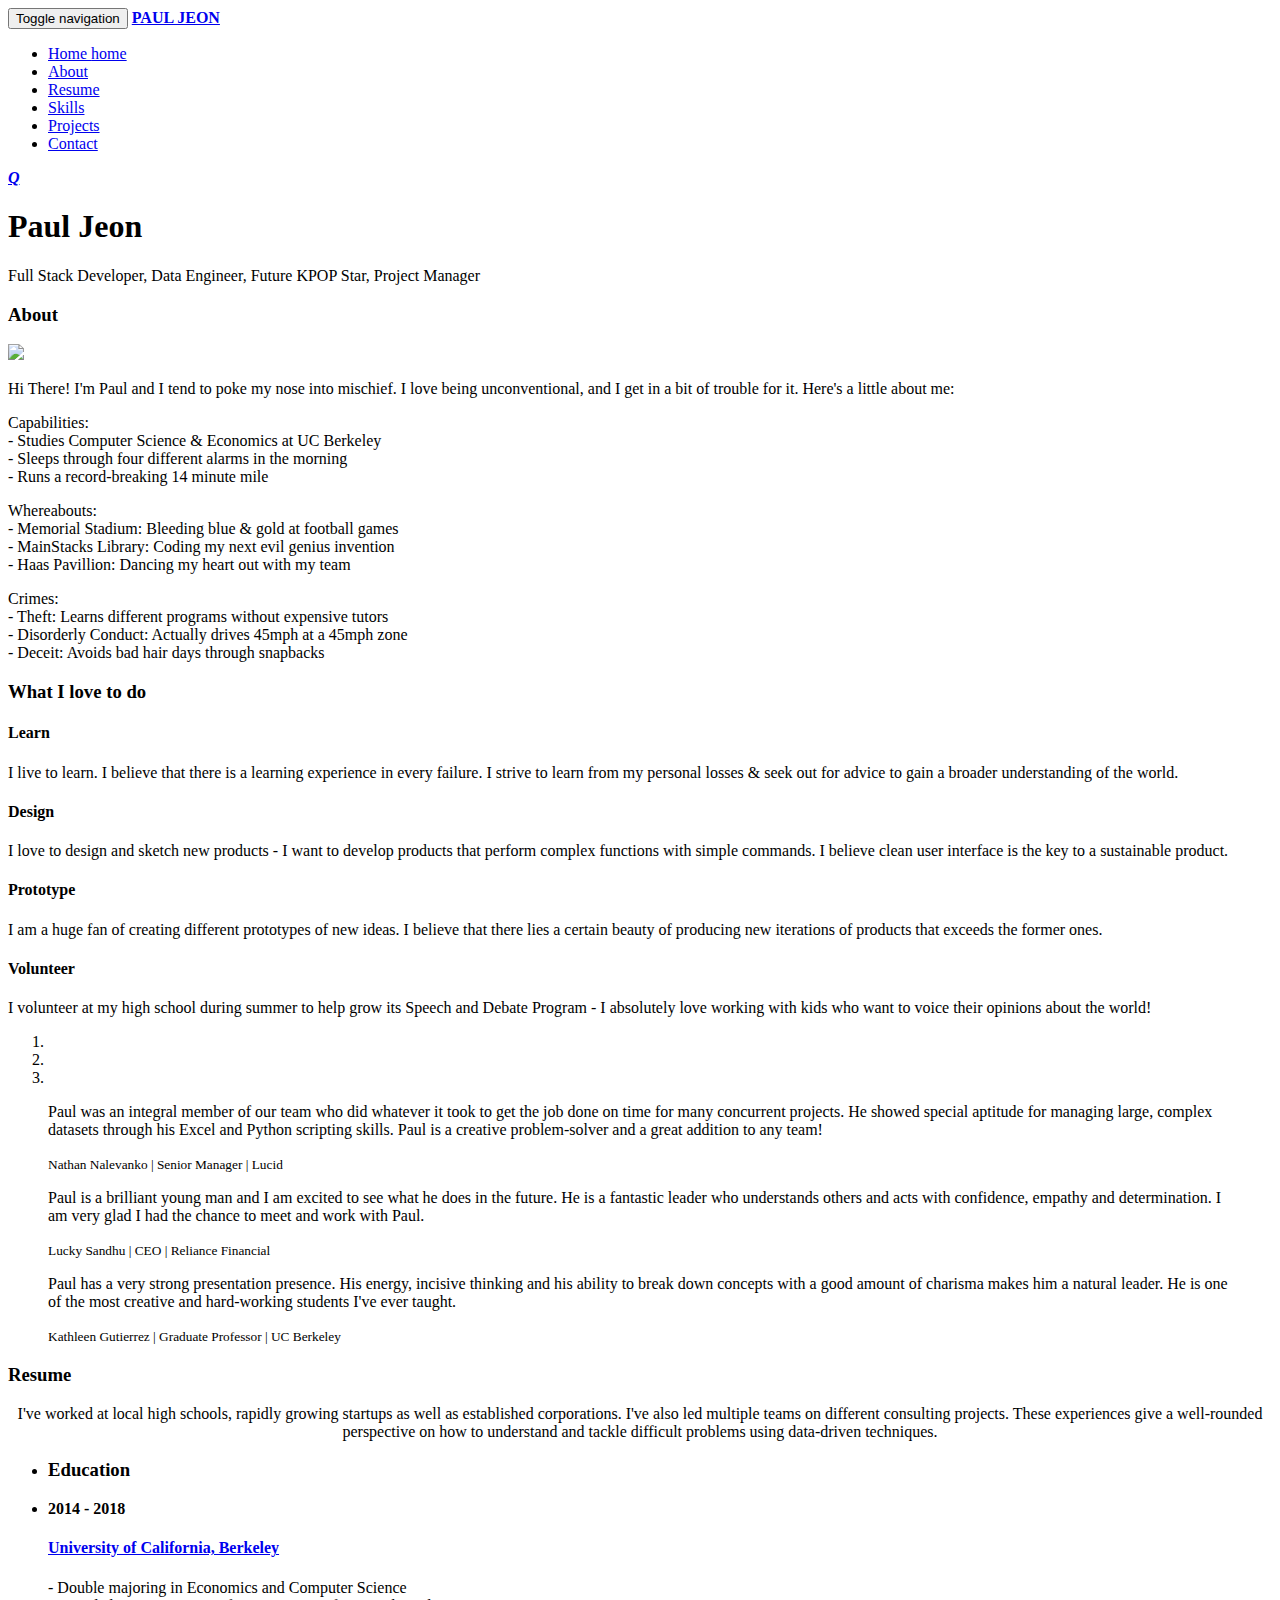
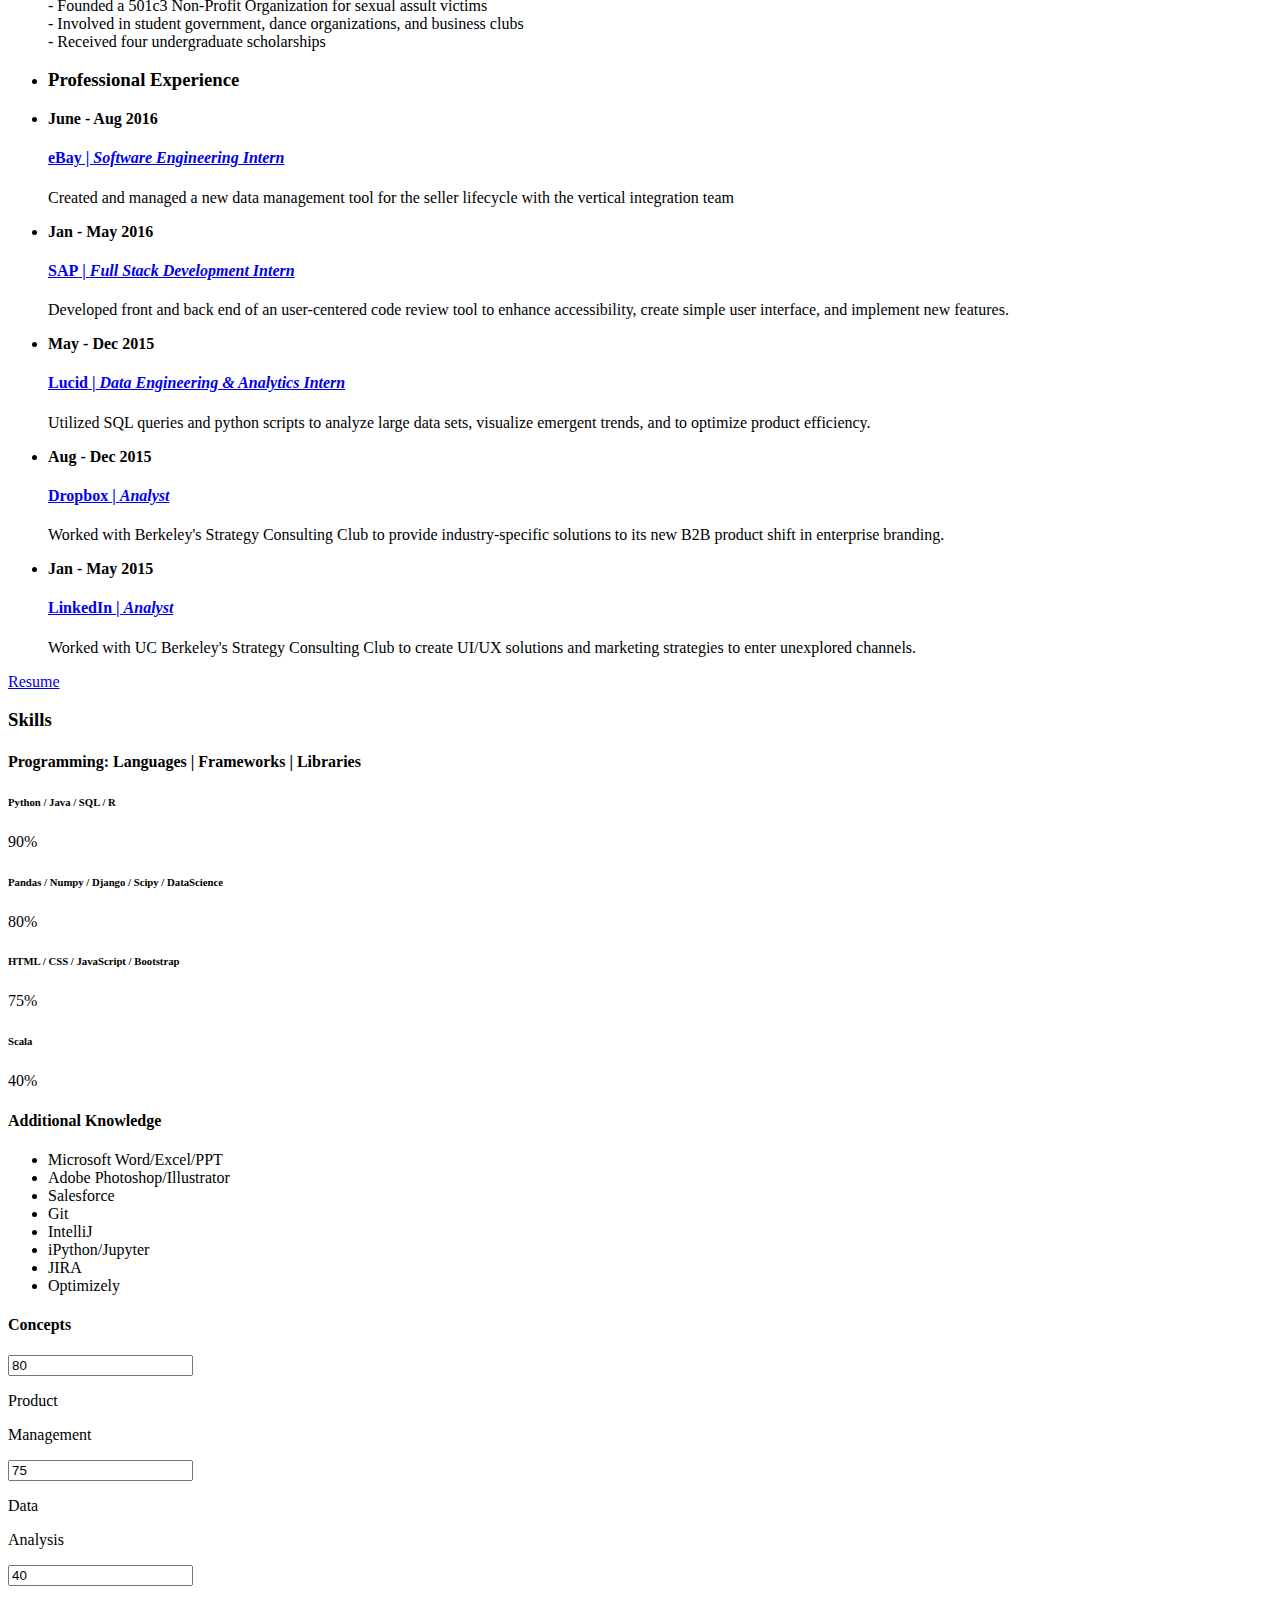
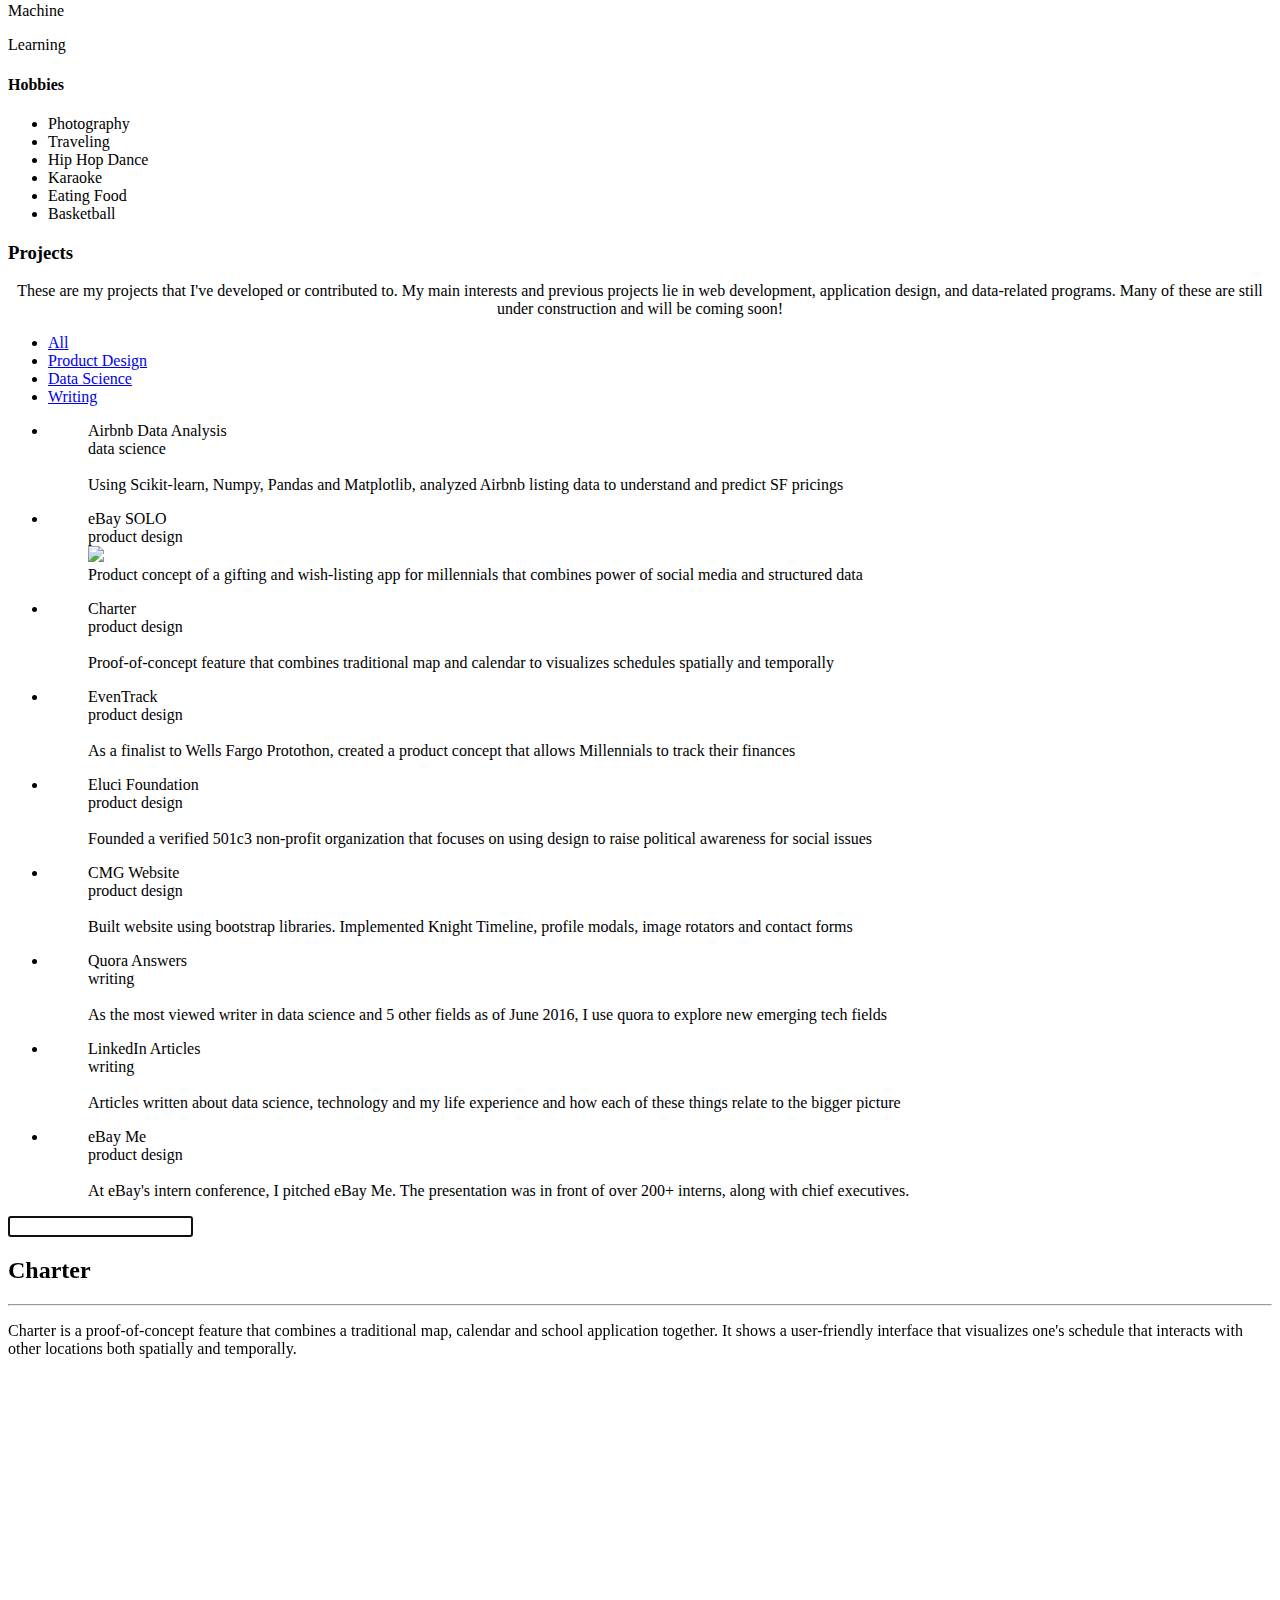
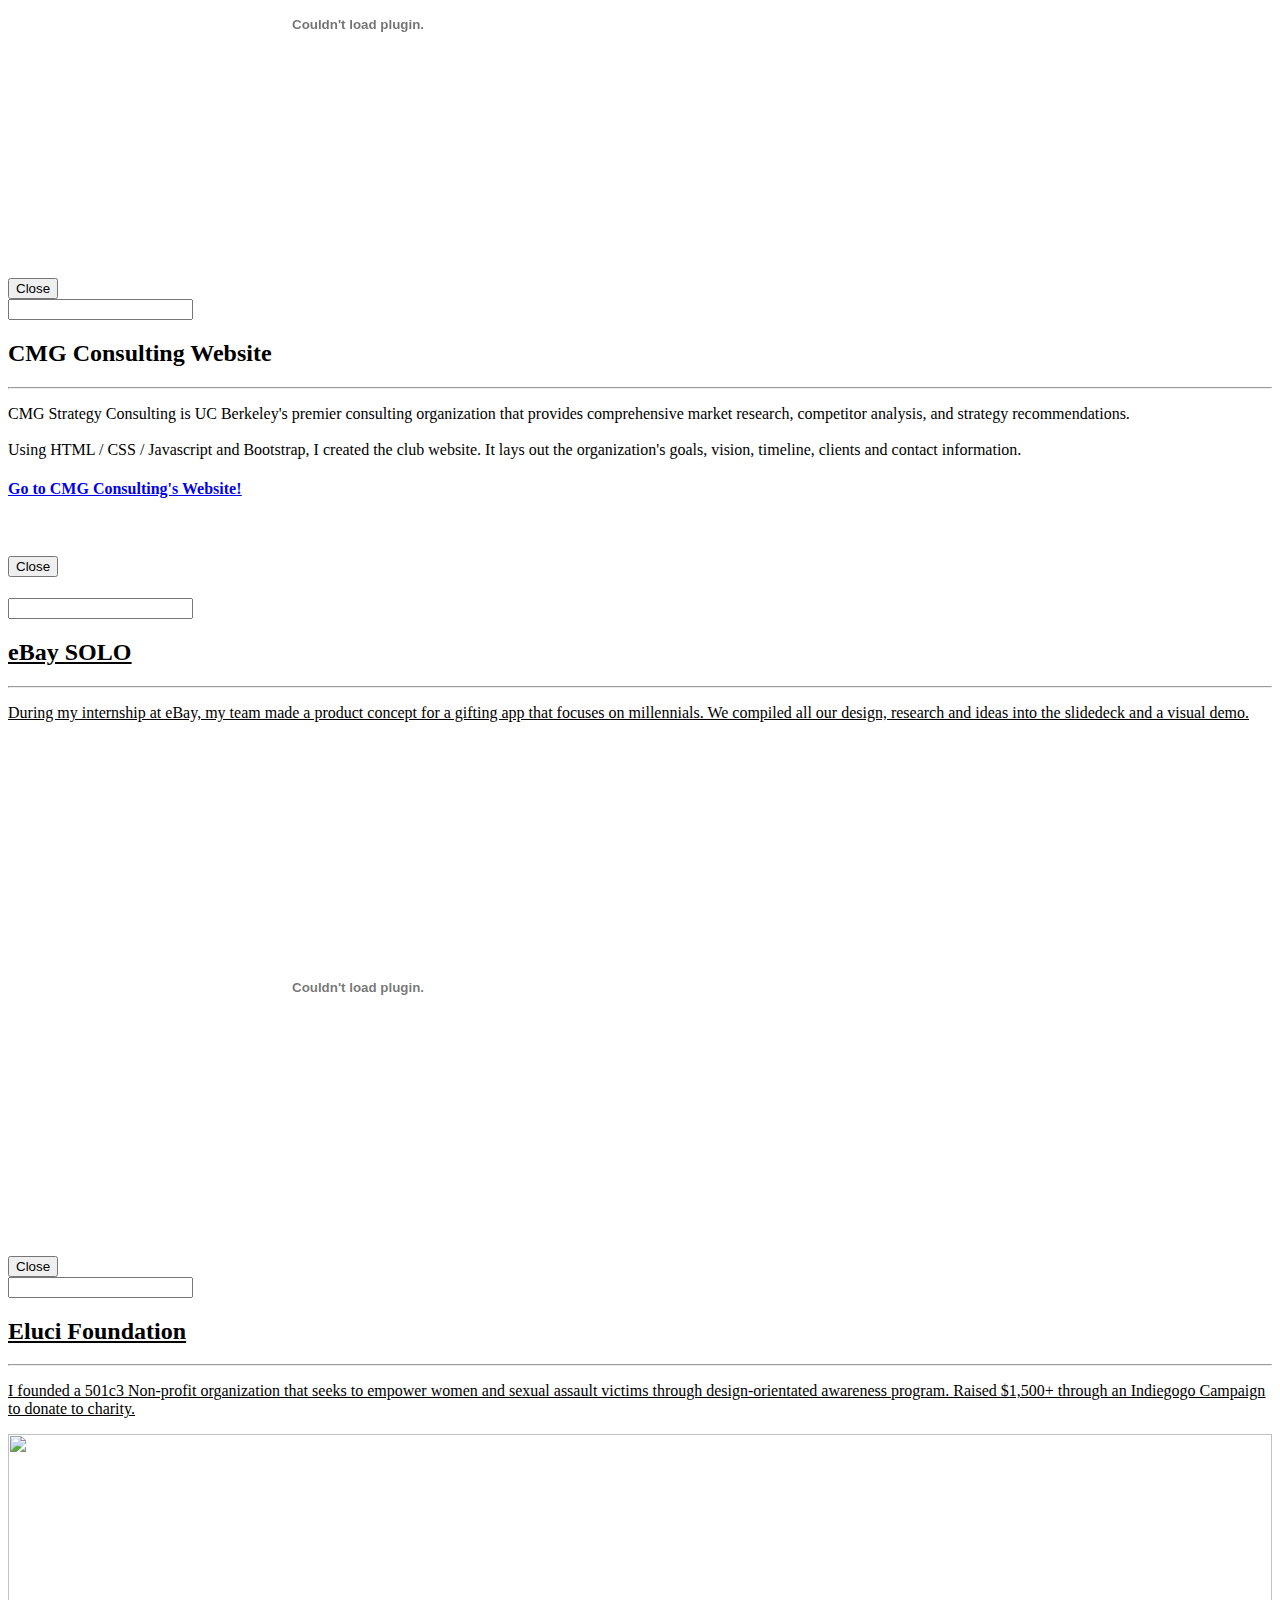
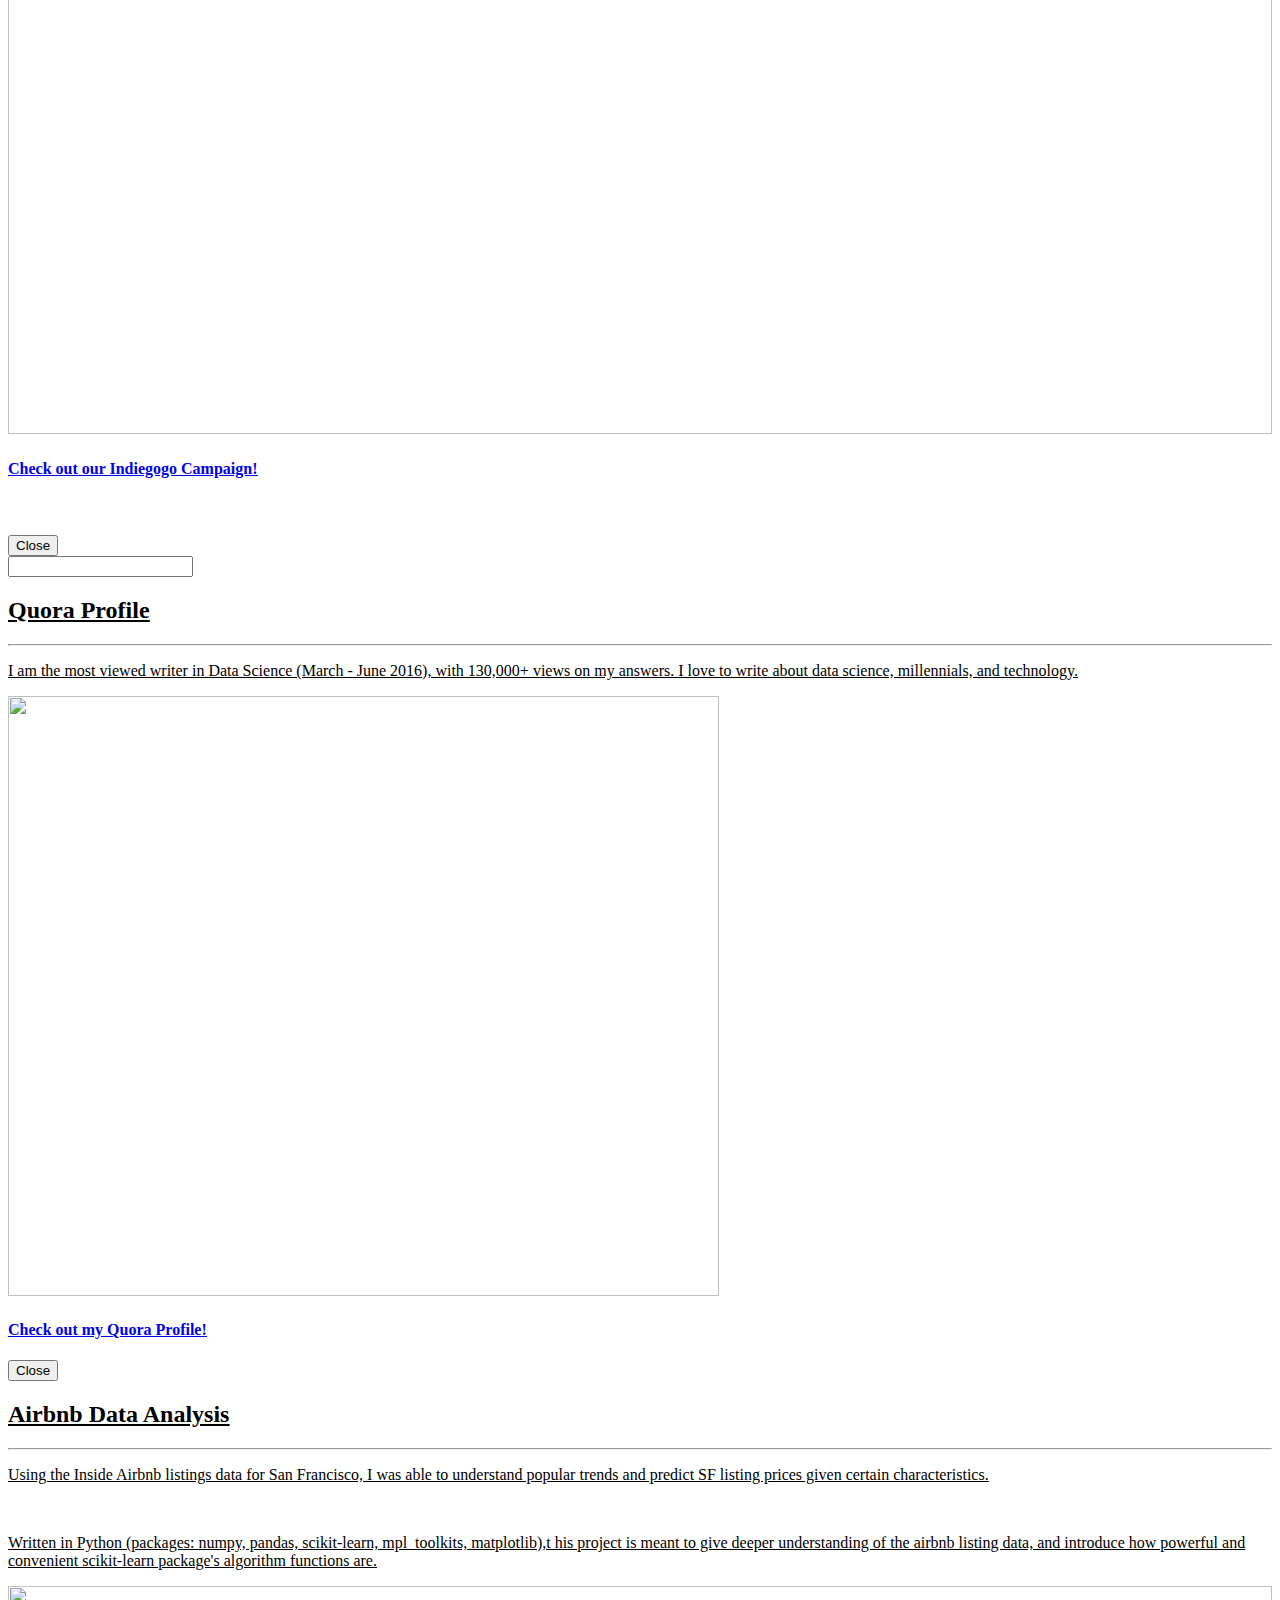
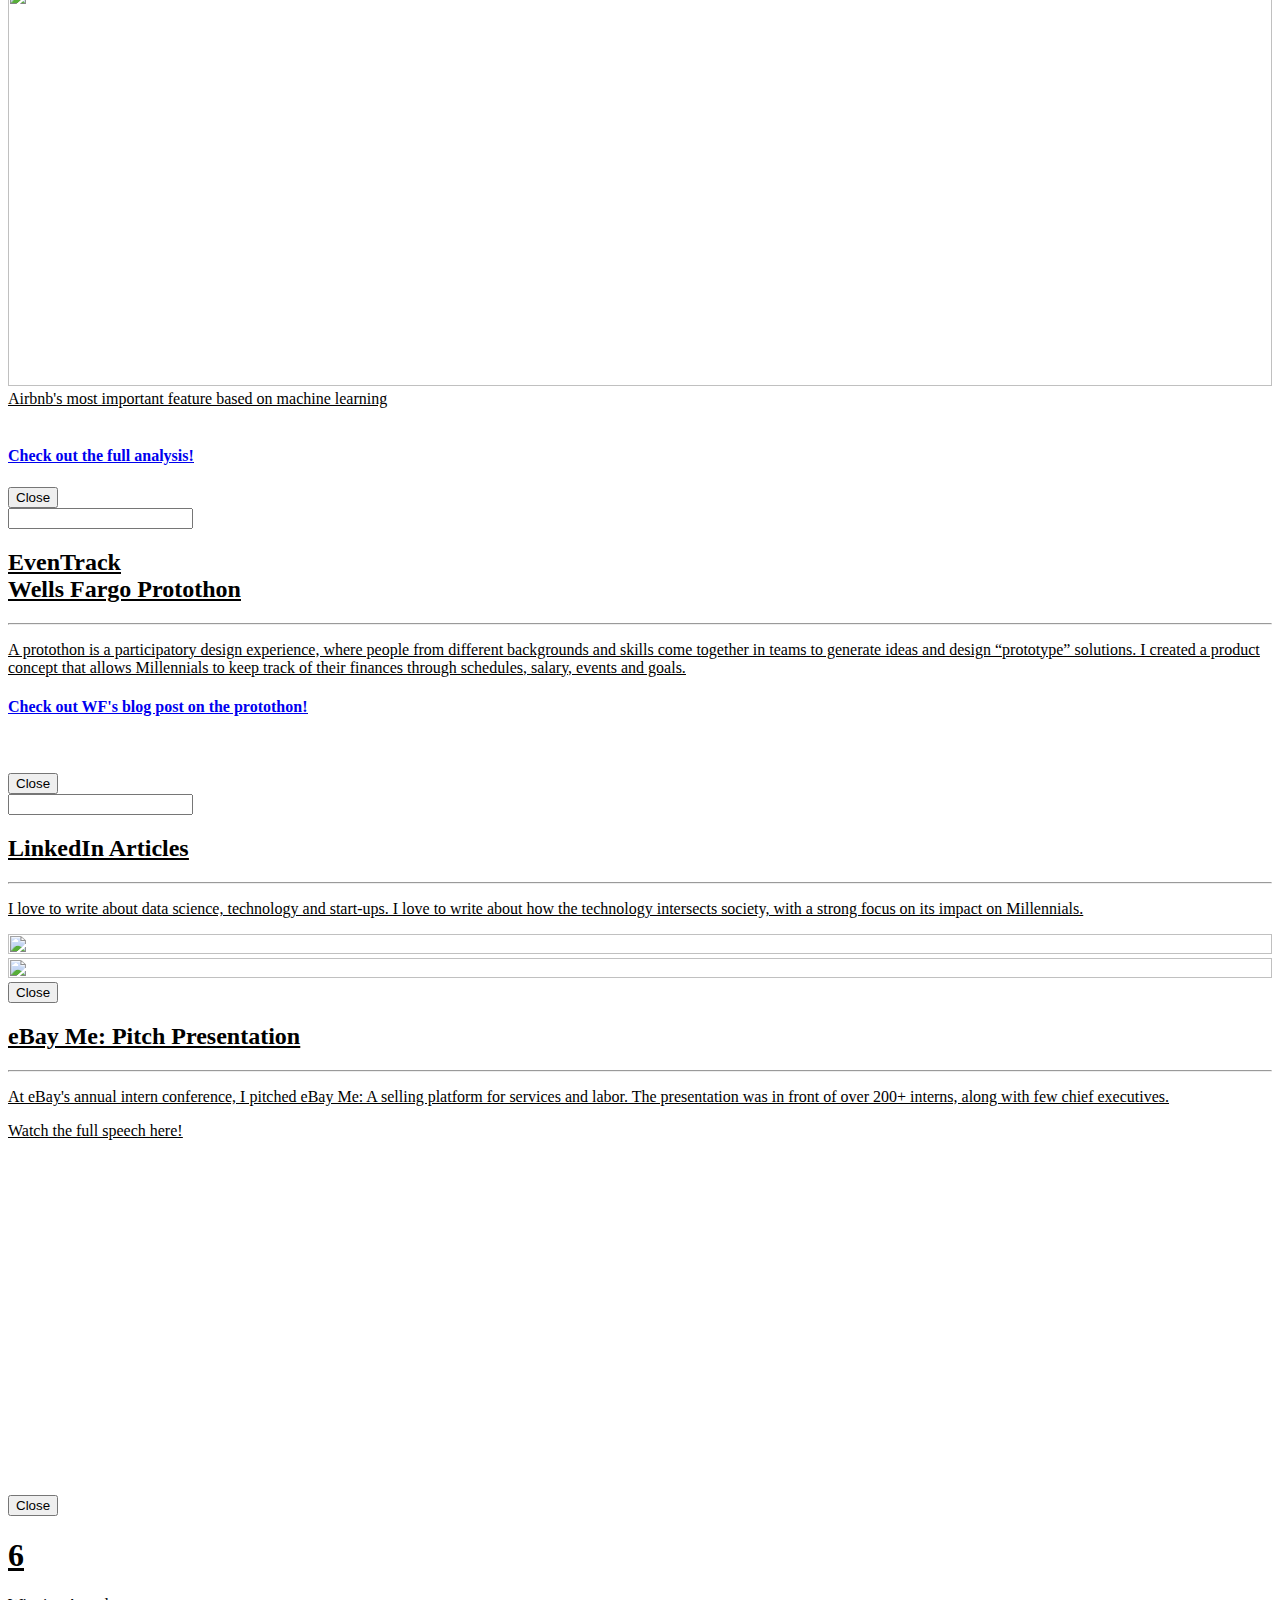
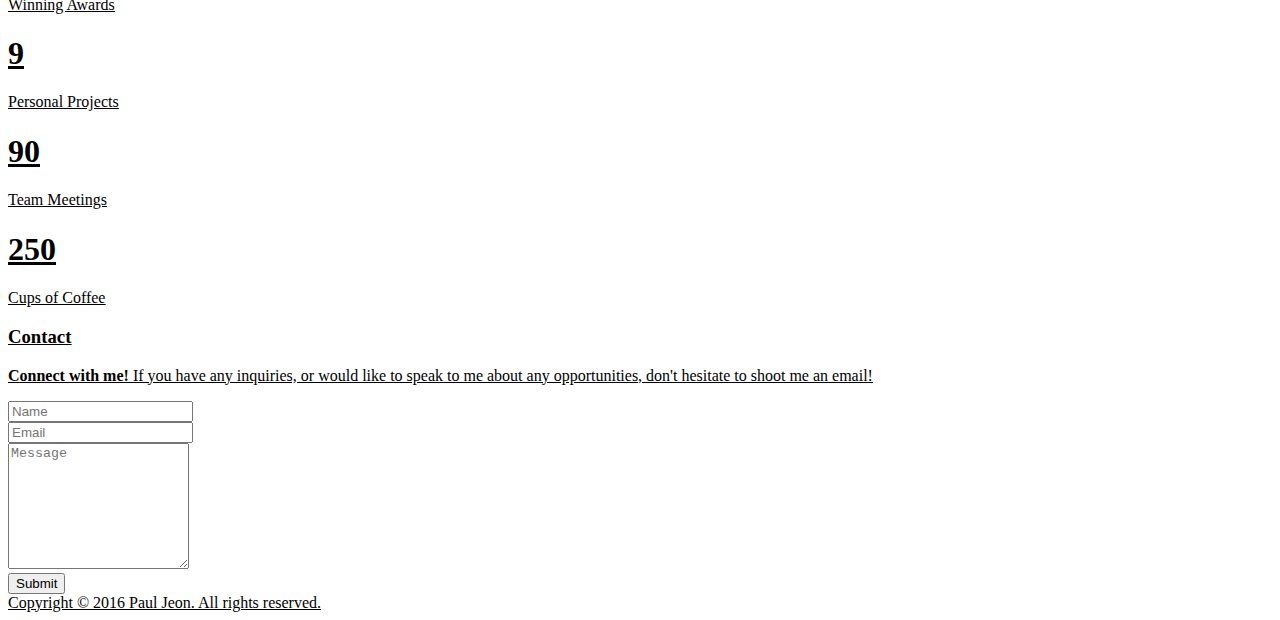
==== pauljeon.com/index.html @ 0c40d7d5 "Add files via upload" ====
<!DOCTYPE html>
<html lang="en" class="no-js">
	<head>
		<meta charset="utf-8">
		<meta name="viewport" content="width=device-width, initial-scale=1">
		<meta name="description" content="Paul Jeon's Website">
		<meta name="author" content="http://choco-pixel.com">
		<title>Paul Jeon</title>
		
		<!-- Stylesheets -->
		<link href="assets/css/bootstrap.min.css" rel="stylesheet">
		<link href="assets/fonts/font-awesome/css/font-awesome.min.css" rel="stylesheet">
		<link href="assets/css/bootstrapValidator.min.css" rel="stylesheet">
		<link href="assets/css/ladda-themeless.min.css" rel="stylesheet">
		<link href="assets/css/jquery.bxslider.css" rel="stylesheet">
		<link href="assets/css/animate.css" rel="stylesheet">
		<link href="assets/css/app.css" rel="stylesheet">
		<!-- optimizely thing -->
		<script src="//cdn.optimizely.com/js/4729351357.js"></script>
		<!-- Magnific-popup lightbox -->
		<link href="assets/css/magnific-popup.css" rel="stylesheet">
		<!-- Custom styles CSS -->
		<link href="assets/css/style.css" rel="stylesheet" media="screen">

		<!-- Important Owl stylesheet -->
		<link rel="stylesheet" href="owl-carousel/owl.carousel.css">
		 
		<!-- Default Theme -->
		<link rel="stylesheet" href="owl-carousel/owl.theme.css">
		<!-- Favicon -->
		<link rel="shortcut icon" href="assets/img/favicon/favicon.ico" type="image/x-icon">
		<link rel="icon" href="assets/img/favicon/favicon.ico" type="image/x-icon">
		
		<!-- Respond.js IE8 support of media queries -->
		<!-- WARNING: Respond.js doesn't work if you view the page via file:// -->
		<!--[if lt IE 9]>
			<script src="assets/js/respond.min.js"></script>
		<![endif]-->
		
		<script src="assets/js/pace.min.js"></script>
		<script src="assets/js/modernizr.min.js"></script>		
	</head>
	<body data-spy="scroll" data-target="#nav" data-offset="80">
		<!-- Menu -->		
		<nav class="navbar navbar-default" role="navigation" id="nav">
		  <div class="container">
			<div class="navbar-header">
			  <button type="button" class="navbar-toggle collapsed" data-toggle="collapse" data-target="#navbar">
				<span class="sr-only">Toggle navigation</span>
				<i class="fa fa-reorder"></i>
			  </button>
			  <strong><a class="navbar-brand" href="#home">
				PAUL JEON
			  </a></strong>
			</div>

			<div class="collapse navbar-collapse navbar-right" id="navbar">
			  <ul class="nav navbar-nav">
				<li><a href="#home">Home <span class="sr-only">home</span></a></li>
				<li><a href="#about">About</a></li>
				<li><a href="#resume">Resume</a></li>
				<li><a href="#skills">Skills</a></li>
				<li><a href="#portfolio">Projects</a></li>
				<li><a href="#contact">Contact</a></li>
			  </ul>			
			</div>
		  </div>
		</nav>
		
		<!-- Main -->
		<section class="main" id="home">
			<div class="page">
				<div class="wrapper">
					<div class="container">
						<div class="span6 social-box">
                            <div class="icons text-center">
                                <a href="https://www.linkedin.com/in/pauljeon1" target="_blank" title="LinkedIn Profile" class="icon-button linkedin"><i class="icon-linkedin fa fa-linkedin"></i><span></span></a>
                                <a itemprop="sameAs" href="https://www.youtube.com/channel/UCYQwn82l5IPau720IWl5RTg" target="_blank"  title="YouTube Profile"class="icon-button youtube"><i class="icon-youtube fa fa-youtube"></i><span></span></a>
                                <a itemprop="sameAs" href="https://github.com/pauljeon" target="_blank"  title="Github Profile"class="icon-button github"><i class="icon-github fa fa-github"></i><span></span></a>
                                <a itemprop="sameAs" href="https://www.quora.com/profile/Paul-Jeon-3" target="_blank" title="Quora Profile" class="icon-button quora"><i class="fa fa-fw"><strong>Q</strong></i><span></span></a>
                                <!-- <a itemprop="sameAs" href="https://www.instagram.com/hipaulpaul/?hl=en" target="_blank"  title="Instagram Profile"class="icon-button instagram"><i class="icon-instagram fa fa-instagram"></i><span></span></a> -->
                              	<a itemprop="sameAs" href="https://medium.com/@yjeon0" target="_blank"  title="Medium Profile" class="icon-button medium"><i class="icon-medium fa fa-medium"></i><span></span></a>
                            </div>
                        </div>
						<h1 class="headingz">Paul Jeon</h1>
						<p>
							<div class = "stuff">
							<span class="rotate"> Full Stack Developer, Data Engineer, Future KPOP Star, Project Manager</span></div>
						</p>
					</div>
					<div class="arrow-down">
						<a class="scroll" href="#about" id="scroll"><i class="fa fa-angle-double-down"></i></a>
					</div>
				</div>
			</div>
		</section>
		
		<!-- About -->
		<section id="about" class="section section-solid">
			<div class="container">
				<div class="row">
					<div class="col-sm-12">
						<h3 class="section-title">About</h3>
						<div class="section-title-border"></div>
					</div>
				</div>
				
				<div class="row mt20">
					<div class="col-sm-4 wow fadeInLeft" data-wow-duration="0.7s" data-wow-delay="0s">
						<img src="assets/img/about/prof_new.jpg" class="img-responsive about-img">
					</div>
					<div class="col-sm-8 wow fadeInRight" data-wow-duration="0.7s" data-wow-delay="0s">
						<p class="lead">
							Hi There! I'm Paul and I tend to poke my nose into mischief. I love being unconventional, and I get in a bit of trouble for it. Here's a little about me:
						</p>
						<p>
							Capabilities: <br>
							- Studies Computer Science & Economics at UC Berkeley <br>
							- Sleeps through four different alarms in the morning <br>
							- Runs a record-breaking 14 minute mile
						</p>
						<p>
							Whereabouts: <br>
							- Memorial Stadium: Bleeding blue & gold at football games<br>
							- MainStacks Library: Coding my next evil genius invention <br>
							- Haas Pavillion: Dancing my heart out with my team
						</p>
						<p>
							Crimes: <br>
							- Theft: Learns different programs without expensive tutors <br>
							- Disorderly Conduct: Actually drives 45mph at a 45mph zone <br>
							- Deceit: Avoids bad hair days through snapbacks
						</p>
					</div>
				</div>
			</div>
		</section>
		
		<!-- Services -->
		<section class="section section-solid-white" id="services">
			<div class="container">
				<div class="row">
					<div class="col-sm-12">
						<h3 class="section-title">What I love to do</h3>
						<div class="section-title-border"></div>
					</div>
				</div>
				<div class="row">
					<div class="col-sm-6 wow fadeInLeft" data-wow-duration="0.7s" data-wow-delay="0s">
						<div class="feature-box-container">
							<div class="feature-box">
								<div class="icon">
									<i class="fa fa-life-ring"></i>
								</div>
								<div class="description">
									<h4>Learn</h4>
									<p> I live to learn. I believe that there is a learning experience in every failure. I strive to learn from my personal losses & seek out for advice to gain a broader understanding of the world.
									</p>
								</div>
							</div>
						</div>
						<div class="feature-box-container">
							<div class="feature-box">
								<div class="icon">
									<i class="fa fa-paint-brush"></i>
								</div>
								<div class="description">
									<h4>Design</h4>
									<p> I love to design and sketch new products - I want to develop products that perform complex functions with simple commands. I believe clean user interface is the key to a sustainable product.
									</p>
								</div>
							</div>
						</div>
					</div>
					<div class="col-sm-6 wow fadeInRight" data-wow-duration="0.7s" data-wow-delay="0s">
						<div class="feature-box-container">
							<div class="feature-box">
								<div class="icon">
									<i class="fa fa-cogs"></i>
								</div>
								<div class="description">
									<h4>Prototype</h4>
									<p> I am a huge fan of creating different prototypes of new ideas. I believe that there lies a certain beauty of producing new iterations of products that exceeds the former ones.
									</p>
								</div>
							</div>
						</div>
						<div class="feature-box-container">
							<div class="feature-box">
								<div class="icon">
									<i class="fa fa-heart"></i>
								</div>
								<div class="description">
									<h4>Volunteer</h4>
									<p> I volunteer at my high school during summer to help grow its Speech and Debate Program - I absolutely love working with kids who want to voice their opinions about the world!
									</p>
								</div>
							</div>
						</div>
					</div>
				</div>
				<div class="container">
				<div class="row">
                    <div class="col-sm-12" data-wow-delay="0.2s">
                        <div class="carousel slide" data-ride="carousel" id="quote-carousel">
                            <!-- Bottom Carousel Indicators -->
                            <ol class="carousel-indicators">
                                <li data-target="#quote-carousel" data-slide-to="0" class="active"><img class="img-responsive" alt="">
                                </li>
                                <li data-target="#quote-carousel" data-slide-to="1"><img class="img-responsive" alt="">
                                </li>
                                <li data-target="#quote-carousel" data-slide-to="2"><img class="img-responsive"  alt="">
                                </li>
                            </ol>

                            <!-- Carousel Slides / Quotes -->
                            <div class="carousel-inner text-center">

                                <!-- Quote 1 -->
                                <div class="item active">
                                    <blockquote>
                                        <div class="row">
                                            <div class="col-sm-8 col-sm-offset-2">

                                                <p>Paul was an integral member of our team who did whatever it took to get the job done on time for many concurrent projects. He showed special aptitude for managing large, complex datasets through his Excel and Python scripting skills. Paul is a creative problem-solver and a great addition to any team!</p>
                                                <small>Nathan Nalevanko | Senior Manager | Lucid </small>
                                            </div>
                                        </div>
                                    </blockquote>
                                </div>
                                <!-- Quote 2 -->
                                <div class="item">
                                    <blockquote>
                                        <div class="row">
                                            <div class="col-sm-8 col-sm-offset-2">
                                            	<p>Paul is a brilliant young man and I am excited to see what he does in the future. He is a fantastic leader who understands others and acts with confidence, empathy and determination. I am very glad I had the chance to meet and work with Paul.</p>
                                                <small>Lucky Sandhu | CEO | Reliance Financial</small>                                            
                                            </div>
                                        </div>
                                    </blockquote>
                                </div>
                                <!-- Quote 3 -->
                                <div class="item">
                                    <blockquote>
                                        <div class="row">
                                            <div class="col-sm-8 col-sm-offset-2">
                                                <p>Paul has a very strong presentation presence. His energy, incisive thinking and his ability to break down concepts with a good amount of charisma makes him a natural leader. He is one of the most creative and hard-working students I've ever taught.</p>
                                                <small>Kathleen Gutierrez | Graduate Professor | UC Berkeley</small>
                                            </div>
                                        </div>
                                    </blockquote>
                                </div>
                            </div>

                            
                        </div>
                    </div>
                </div>
			</div>
			</div>
		</section>
		
		
		<!-- Resume -->
		<section id="resume" class="section section-solid">
			<div class="container">
				<div class="row">
					<div class="col-sm-12">
						<h3 class="section-title">Resume</h3>
						<div class="section-title-border"></div>
					</div>
				</div>
				<div class="row">
					<div class="col-sm-12">
						<p align = "center">I've worked at local high schools, rapidly growing startups as well as established corporations. I've also led multiple teams on different consulting projects. These experiences give a well-rounded perspective on how to understand and tackle difficult problems using data-driven techniques.</p>
						<ul class="v-timeline mt50">
							<li>
								<h3 class="v-heading wow fadeInDown" data-wow-duration="0.7s" data-wow-delay="0s"><i class="fa fa-graduation-cap"></i> Education</h3>
							</li>
							<li>
								<time class="v-time wow fadeInLeft" data-wow-duration="0.7s" data-wow-delay="0.3s" datetime="2013-04-18"><span><b>2014 - 2018</b></span></time>
								<div class="v-icon" data-toggle="collapse" data-target="#toggle-4"><i class="fa fa-plus"></i></div>
								<div class="v-label wow fadeInRight" data-wow-duration="0.7s" data-wow-delay="0.3s">
									<h4><a href="#" data-toggle="collapse" data-target="#toggle-4"><strong>University of California, Berkeley</strong></a></h4>
									<p id="toggle-4" class="collapse in"> - Double majoring in Economics and Computer Science <br>
									- Founded a 501c3 Non-Profit Organization for sexual assult victims <br>
									- Involved in student government, dance organizations, and business clubs <br>
									- Received four undergraduate scholarships </p>
								</div>
							</li>
						</ul>
						<ul class="v-timeline mt50">
							<li>
								<h3 class="v-heading wow fadeInDown" data-wow-duration="0.7s" data-wow-delay="0s"><i class="fa fa-paper-plane-o"></i> Professional Experience</h3>
							</li>
							<li>
								<time class="v-time wow fadeInLeft" data-wow-duration="0.7s" data-wow-delay="0s" datetime="2013-04-15 13:15"><span><b>June - Aug 2016</b></span></time>
								<div class="v-icon" data-toggle="collapse" data-target="#toggle-6"><i class="fa fa-plus"></i></div>
								<div class="v-label wow fadeInRight" data-wow-duration="0.7s" data-wow-delay="0s" >
									<h4><a href="#" data-toggle="collapse" data-target="#toggle-6"><strong>eBay</strong> | <em>Software Engineering Intern</em></a></h4>
									<p id="toggle-6" class="collapse in">Created and managed a new data management tool for the seller lifecycle with the vertical integration team</p>
								</div>
							</li>
							<li>
								<time class="v-time wow fadeInLeft" data-wow-duration="0.7s" data-wow-delay="0s" datetime="2013-04-15 13:15"><span><b>Jan - May 2016 </b></span></time>
								<div class="v-icon" data-toggle="collapse" data-target="#toggle-1"><i class="fa fa-plus"></i></div>
								<div class="v-label wow fadeInRight" data-wow-duration="0.7s" data-wow-delay="0s" >
									<h4><a href="#" data-toggle="collapse" data-target="#toggle-1"><strong>SAP</strong> | <em>Full Stack Development Intern</em></a></h4>
									<p id="toggle-1" class="collapse in">Developed front and back end of an user-centered code review tool to enhance accessibility, create simple user interface, and implement new features. </p>
								</div>
							</li>
							<li>
								<time class="v-time wow fadeInLeft" data-wow-duration="0.7s" data-wow-delay="0.1s" datetime="2013-04-16 21:30"><span><b>May - Dec 2015</b></span></time>
								<div class="v-icon" data-toggle="collapse" data-target="#toggle-2"><i class="fa fa-plus"></i></div>
								<div class="v-label wow fadeInRight" data-wow-duration="0.7s" data-wow-delay="0.1s">
									<h4><a href="#" data-toggle="collapse" data-target="#toggle-2"><strong>Lucid</strong> |<em> Data Engineering & Analytics Intern</em></a></h4>
									<p id="toggle-2" class="collapse in">Utilized SQL queries and python scripts to analyze large data sets, visualize emergent trends, and to optimize product efficiency. </p>
								</div>
							</li>
							<li>
								<time class="v-time wow fadeInLeft" data-wow-duration="0.7s" data-wow-delay="0.2s" datetime="2013-04-17"><span><b>Aug - Dec 2015</b></span></time>
								<div class="v-icon" data-toggle="collapse" data-target="#toggle-3"><i class="fa fa-plus"></i></div>
								<div class="v-label wow fadeInRight" data-wow-duration="0.7s" data-wow-delay="0.2s">
									<h4><a href="#" data-toggle="collapse" data-target="#toggle-3"><strong> Dropbox </strong> | <em> Analyst</em></a></h4>
									<p id="toggle-3" class="collapse in">Worked with Berkeley's Strategy Consulting Club to provide industry-specific solutions to its new B2B product shift in enterprise branding.</p>
								</div>
							</li>
							<li>
								<time class="v-time wow fadeInLeft" data-wow-duration="0.7s" data-wow-delay="0.2s" datetime="2013-04-17"><span><b>Jan - May 2015</b></span></time>
								<div class="v-icon" data-toggle="collapse" data-target="#toggle-5"><i class="fa fa-plus"></i></div>
								<div class="v-label wow fadeInRight" data-wow-duration="0.7s" data-wow-delay="0.2s">
									<h4><a href="#" data-toggle="collapse" data-target="#toggle-5"> <strong> LinkedIn </strong> | <em> Analyst</em></a></h4>
									<p id="toggle-5" class="collapse in">Worked with UC Berkeley's Strategy Consulting Club to create UI/UX solutions and marketing strategies to enter unexplored channels. </p>
								</div>
							</li>
						</ul>
					</div>
				</div>

				<div class="container">
				<div class="row">
					<div class="v-time wow fadeInLeft">
						<div id="owl-clients" class="owl-carousel">
							<div class="owl-item">
								<img src="assets/img/company/ebay.png" alt=""> </div>
							<div class="owl-item">
								<img src="assets/img/company/sap.png" alt=""> </div>
							<div class="owl-item">
								<img src="assets/img/company/dropbox.png" alt=""> </div>
							<div class="owl-item">
								<img src="assets/img/company/linkedin.png" alt=""> </div>
							<div class="owl-item">
								<img src="assets/img/company/lucid.png" alt=""> </div>
						</div>
					</div>
				</div>
			</div>
			<div class="container">
				<div class="row">
					<div class="col-sm-12">                          
						<a class="btn icon-btn btn-primary btn-group-lg wow bounceInBottom" target="_blank" href="assets/Paul_Jeon_Resume1.pdf"> Resume</a>                     
                	</div>
				</div>
			</div>
			</div>
		</section>
		
		<!-- Skills -->
		<section class="section" id="skills">
			<div class="container">
				<div class="row">
					<div class="col-sm-12">
						<h3 class="section-title">Skills</h3>
						<div class="section-title-border"></div>
					</div>
				</div>
				<div class="row personal-skills">
					<div class="col-sm-8 wow fadeInLeft" data-wow-duration="0.7s" data-wow-delay="0s">
						<h4>Programming: Languages | Frameworks | Libraries </h4>
						<h6>Python / Java / SQL / R</h6>
						<div class="progress">
							<div class="progress-bar" role="progressbar" aria-valuenow="90" aria-valuemin="0" aria-valuemax="100" style="width: 90%;">
								90%
							</div>
						</div>
						<h6>Pandas / Numpy / Django / Scipy / DataScience </h6>
						<div class="progress">
							<div class="progress-bar" role="progressbar" aria-valuenow="80" aria-valuemin="0" aria-valuemax="100" style="width: 80%;">
								80%
							</div>
						</div>
						<h6>HTML / CSS / JavaScript / Bootstrap</h6>
						<div class="progress">
							<div class="progress-bar" role="progressbar" aria-valuenow="75" aria-valuemin="0" aria-valuemax="100" style="width: 75%;">
								75%
							</div>
						</div>
						<h6>Scala </h6>
						<div class="progress">
							<div class="progress-bar" role="progressbar" aria-valuenow="40" aria-valuemin="0" aria-valuemax="100" style="width: 40%;">
								40%
							</div>
						</div>
						<!-- <h6>Ruby on Rails / PHP</h6>
						<div class="progress">
							<div class="progress-bar" role="progressbar" aria-valuenow="78" aria-valuemin="0" aria-valuemax="100" style="width: 20%;">
								20%
							</div>
						</div> -->
					</div>
					<div class="col-sm-4 wow fadeInRight" data-wow-duration="0.7s" data-wow-delay="0s">
						<h4>Additional Knowledge</h4>
						<ul class="fa-ul skills-ul">
						  <li><i class="fa-li fa fa-check"></i>Microsoft Word/Excel/PPT</li>
						  <li
						  ><i class="fa-li fa fa-check"></i>Adobe Photoshop/Illustrator</li>
						  <li><i class="fa-li fa fa-check"></i>Salesforce</li>
						  <li><i class="fa-li fa fa-check"></i>Git</li>
						  <li><i class="fa-li fa fa-check"></i>IntelliJ</li>
						  <li><i class="fa-li fa fa-check"></i>iPython/Jupyter</li>
						  <li><i class="fa-li fa fa-check"></i>JIRA</li>
						  <li><i class="fa-li fa fa-check"></i>Optimizely</li>
						</ul>						
					</div>
				</div>
				<div class="row personal-skills">
					<div class="col-sm-8 wow fadeInLeft" data-wow-duration="0.7s" data-wow-delay="0.1s">
						<h4>Concepts</h4>
						<div class="lang-container">
							<input type="text" value="80" class="dial" 
								data-width="100"
								data-height="100"
								data-fgColor="#869198"
								data-skin="tron"
								data-thickness=".2"
								data-displayPrevious=true
								data-readOnly=true>
							<p class="lang-description">Product </p>
							<p class="lang-description">Management</p>
							<span class="lang-level"> </span>
						</div>
						<div class="lang-container">
							<input type="text" value="75" class="dial" 
								data-width="100"
								data-height="100"
								data-fgColor="#869198"
								data-skin="tron"
								data-thickness=".2"
								data-displayPrevious=true
								data-readOnly=true>
							<p class="lang-description">Data </p>
							<p class="lang-description">Analysis</p>
							<span class="lang-level"> </span>
						</div>
						<div class="lang-container">
							<input type="text" value="40" class="dial" 
								data-width="100"
								data-height="100"
								data-fgColor="#869198"
								data-skin="tron"
								data-thickness=".2"
								data-displayPrevious=true
								data-readOnly=true
								data-bgColor="#fff">
							<p class="lang-description">Machine</p>
							<p class="lang-description">Learning</p>
							<span class="lang-level"></span>
						</div>
					</div>
					<div class="col-sm-4 wow fadeInRight" data-wow-duration="0.7s" data-wow-delay="0.1s">
						<h4>Hobbies</h4>
						<ul class="fa-ul skills-ul">
						  <li><i class="fa-li fa fa-camera"></i>Photography</li>
						  <li><i class="fa-li fa fa-send"></i>Traveling</li>
						  <li><i class="fa-li fa fa-music"></i>Hip Hop Dance</li>
						  <li><i class="fa-li fa fa-microphone"></i>Karaoke</li>
						  <li><i class="fa-li fa fa-spoon"></i>Eating Food</li>
						  <li><i class="fa-li fa fa-dribbble"></i>Basketball</li>
						</ul>	
					</div>
					<!-- <div class="col-sm-4 wow fadeInRight" data-wow-duration="0.7s" data-wow-delay="0.1s">
						<h4>Relevant Coursework</h4>
						<ul class="fa-ul skills-ul">
						  <li><i class="fa-li fa fa-pencil"></i>Data Science</li>
						  <li><i class="fa-li fa fa-pencil"></i>Probability and Statistics</li>
						  <li><i class="fa-li fa fa-pencil"></i>Interpretations of Computer Programs</li>
						  <li><i class="fa-li fa fa-pencil"></i>Data Structure</li>
						  <li><i class="fa-li fa fa-pencil"></i>Service Operations Design & Analysis</li>
						  <li><i class="fa-li fa fa-pencil"></i>Principles of Business</li>
						  <li><i class="fa-li fa fa-pencil"></i>Economic Theory</li>
						</ul>	
					</div> -->
				</div>
			</div>
		</section>
		
		<!-- Portfolio -->
		<section id="portfolio" class="section section-solid">
			<div class="container">
				<div class="row">
					<div class="col-sm-12">
						<h3 class="section-title">Projects</h3>
						<div class="section-title-border"></div>
						<p align = "center">These are my projects that I've developed or contributed to. My main interests and previous projects lie in web development, application design, and data-related programs. Many of these are still under construction and will be coming soon! </p>
					</div>
				</div>

				<div class="row wow fadeInDown" data-wow-duration="0.7s" data-wow-delay="0s">
					<div class="col-sm-12 text-center">
						<ul id="filter" class="list-inline filter-tags">
							<li><a href="all" class=" btn-sm btn-theme-inverse btnactive" data-group="all">All</a></li>
							<li><a href="branding" class="btn btn-sm btn-theme-inverse" data-group="branding">Product Design</a></li>
							<li><a href="web" class="btn btn-sm btn-theme-inverse" data-group="data">Data Science</a></li>
							<li><a href="app" class="btn btn-sm btn-theme-inverse" data-group="writing">Writing</a></li>
						</ul>
					</div>
				</div>
			</div>
			<div class="GITheWall">
				<ul id="portfolio-container" class="text-center wow fadeInDown" data-wow-duration="0.7s" data-wow-delay="0s">
					<li class="portfolio-item" data-groups='["all", "data"]' class="portfolio-link">
						<figure>
							<span class="project-title">Airbnb Data Analysis</span><br>
							<span class="project-category">data science</span>
							<div class="portfolio-img" href = "#" data-target = "#portfolioModal6" data-toggle="modal">
								<a class="overlay"></a>
								<img src="assets/img/portfolio/airbnb.jpg" alt="" class="img-responsive">
							</div>
							<div class = "project_description"> 
								<span>Using Scikit-learn, Numpy, Pandas and Matplotlib, analyzed Airbnb listing data to understand and predict SF pricings </span>
							</div>
						</figure>
					</li>
					<li class="portfolio-item" data-groups='["all", "branding"]' class="portfolio-link">
						<figure>
								<span class="project-title">eBay SOLO</span><br>
								<span class="project-category">product design</span>
							<div class="portfolio-img" href = "#" data-target = "#portfolioModal3" data-toggle="modal">
								<img src="assets/img/portfolio/solo.jpg" class="img-responsive">
							<a class="overlay"></a>
							</div>
							<div class = "project_description">
								<span> Product concept of a gifting and wish-listing app for millennials that combines power of social media and structured data </span>
							</div>
						</figure>
					</li>
					<li class="portfolio-item" data-groups='["all", "branding"]' class="portfolio-link">
						<figure>
							<span class="project-title">Charter </span><br>
							<span class="project-category">product design</span>
							<div class="portfolio-img" href = "#" data-target = "#portfolioModal1" data-toggle="modal">
								<img src="assets/img/portfolio/charter.jpg" alt="" class="img-responsive"> 
								<a class="overlay"></a>
							</div>
							<div class = "project_description">
								<span> Proof-of-concept feature that combines traditional map and calendar to visualizes schedules spatially and temporally</span>
							</div>
						</figure>
					</li>
					<li class="portfolio-item" data-groups='["all", "branding"]' class="portfolio-link">
						<figure>
							<span class="project-title">EvenTrack</span><br>
							<span class="project-category">product design</span>
							<div class="portfolio-img" href = "#" data-target = "#portfolioModal7" data-toggle="modal">
								<img src="assets/img/portfolio/event.jpg" alt="" class="img-responsive">
								<a class="overlay"></a>
							</div>
							<div class = "project_description">
								<span>As a finalist to Wells Fargo Protothon, created a product concept that allows Millennials to track their finances </span>
							</div>
						</figure>
					</li>
					<li class="portfolio-item" data-groups='["all", "branding"]' class="portfolio-link">
						<figure>
							<span class="project-title">Eluci Foundation</span><br>
							<span class="project-category">product design</span>
							<div class="portfolio-img" href = "#" data-target = "#portfolioModal4" data-toggle="modal">
								<img src="assets/img/portfolio/eluci.jpg" alt="" class="img-responsive">
								<a class="overlay"></a>
							</div>
							<div class = "project_description">
								<span>Founded a verified 501c3 non-profit organization that focuses on using design to raise political awareness for social issues </span>
							</div>
						</figure>
					</li>
					<li class="portfolio-item" data-groups='["all", "branding"]' class="portfolio-link">
						<figure>
							<span class="project-title">CMG Website</span><br>
							<span class="project-category">product design</span>
							<div class="portfolio-img" href = "#" data-target = "#portfolioModal2" data-toggle="modal">
								<img src="assets/img/portfolio/cmg.jpg" alt="" class="img-responsive">
								<a class="overlay"></a>
							</div>
							<div class = "project_description">
								<span>Built website using bootstrap libraries. Implemented Knight Timeline, profile modals, image rotators and contact forms</span>
							</div>
						</figure>
					</li>
					<li class="portfolio-item" data-groups='["all", "writing"]' class="portfolio-link">
						<figure>
							<span class="project-title">Quora Answers</span><br>
							<span class="project-category">writing</span>
							<div class="portfolio-img" href = "#" data-target = "#portfolioModal5" data-toggle="modal">
								<img src="assets/img/portfolio/quora.jpg" alt="" class="img-responsive">
								<a class="overlay"></a>
							</div>
							<div class = "project_description">
								<span> As the most viewed writer in data science and 5 other fields as of June 2016, I use quora to explore new emerging tech fields </span>
							</div>
						</figure>
					</li>
					</li> 
					<li class="portfolio-item" data-groups='["all", "writing"]' class="portfolio-link">
						<figure>
							<span class="project-title">LinkedIn Articles</span> <br>
							<span class="project-category">writing</span>
							<div class="portfolio-img" href = "#" data-target = "#portfolioModal8" data-toggle="modal">
								<img src="assets/img/portfolio/blog.jpg" alt="" class="img-responsive">
								<a class="overlay"></a>
							</div>
							<div class = "project_description">
								<span> Articles written about data science, technology and my life experience and how each of these things relate to the bigger picture </span>
							</div>
						</figure>
					</li>
					<li class="portfolio-item" data-groups='["all", "branding"]' class="portfolio-link">
						<figure>
							<span class="project-title">eBay Me</span><br>
							<span class="project-category">product design</span>
							<div class="portfolio-img" href = "#" data-target = "#portfolioModal9" data-toggle="modal">
								<img src="assets/img/portfolio/me.jpg" alt="" class="img-responsive">
								<a class="overlay"></a>
							</div>
							<div class = "project_description">
								<span> At eBay's intern conference, I pitched eBay Me. The presentation was in front of over 200+ interns, along with chief executives. </span>
							</div>
						</figure>
					</li>
					<!-- <li class="portfolio-item" data-groups='["all", "branding"]' href="#portfolioModal10" data-toggle="modal" class="portfolio-link">
						<figure>
							<div class="portfolio-img">
								<a class="overlay">
									<span class="title"> Title of Project</span>
									<span class="category">program</span>
								</a>
								<img src="assets/img/portfolio/10.jpg" alt="" class="img-responsive">
							</div>
						</figure>
					</li> -->
				</ul>
			</div>

	<!-- Portfolio Modals-->
		<div class="portfolio-modal modal fade" id="portfolioModal1" tabindex="-1"><input autofocus>
	        <div class="modal-content">
	            <div class="container">
	                <div class="row">
	                    <div class="col-lg-8 col-lg-offset-2">
	                        <div class="modal-body">
	                        	<body onkeypress="ESCclose(event)">
	                            <h2>Charter</h2>
	                            <hr>
	                            <p>Charter is a proof-of-concept feature that combines a traditional map, calendar and school application together. It shows a user-friendly interface that visualizes one's schedule that interacts with other locations both spatially and temporally.</p>
	                            <div class = "restructure">
	                            	<embed src="assets/pdf/charter.pdf#page=1&zoom=50" type="application/pdf" width="700px" height="500px">
  								</div>
	                            <button type="button" class="btn btn-default" data-dismiss="modal"><i class="fa fa-times"></i> Close</button>
	                        </div>
	                    </div>
	                </div>
	            </div>
	        </div>
	    </div>
	   	<div class="portfolio-modal modal fade" id="portfolioModal2" tabindex="-1"><input autofocus>
	        <div class="modal-content">
	            <div class="container">
	                <div class="row">
	                    <div class="col-lg-8 col-lg-offset-2">
	                        <div class="modal-body">
	                        	<body onkeypress="ESCclose(event)">
	                            <h2>CMG Consulting Website</h2>
	                            <hr>
	                            <p> CMG Strategy Consulting is UC Berkeley's premier consulting organization that provides comprehensive market research, competitor analysis, and strategy recommendations. <br><br>Using HTML / CSS / Javascript and Bootstrap, I created the club website. It lays out the organization's goals, vision, timeline, clients and contact information.</p>
	                            <h4><u><a target = "_blank" href = "http://www.berkeleycmg.com"> Go to CMG Consulting's Website! </a><u><h4> <br> <br>
	                            <button type="button" class="btn btn-default" data-dismiss="modal"><i class="fa fa-times"></i> Close</button>
	                        </div>
	                    </div>
	                </div>
	            </div>
	        </div>
	    </div>
	    <div class="portfolio-modal modal fade" id="portfolioModal3"><input autofocus>
	        <div class="modal-content">
	            <div class="container">
	                <div class="row">
	                    <div class="col-lg-8 col-lg-offset-2">
	                        <div class="modal-body">
	                        	<body onkeypress="ESCclose(event)">
	                            <h2>eBay SOLO</h2>
	                            <hr>
	                            <p>During my internship at eBay, my team made a product concept for a gifting app that focuses on millennials. We compiled all our design, research and ideas into the slidedeck and a visual demo.</p>
	                            <div class = "restructure">
	                            	<embed src="assets/pdf/solo.pdf#page=1&zoom=50" type="application/pdf" width="700px" height="500px" align="center">
	                            </div><br>
	                            <button type="button" class="btn btn-default" data-dismiss="modal"><i class="fa fa-times"></i> Close</button>
	                        </div>
	                    </div>
	                </div>
	            </div>
	        </div>
	    </div>
	    <div class="portfolio-modal modal fade" id="portfolioModal4" tabindex="-1"><input autofocus>
	        <div class="modal-content">
	            <div class="container">
	                <div class="row">
	                    <div class="col-lg-8 col-lg-offset-2">
	                        <div class="modal-body">
	                        	<body onkeypress="ESCclose(event)">
	                            <h2>Eluci Foundation</h2>
	                            <hr>
	                            <p> I founded a 501c3 Non-profit organization that seeks to empower women and sexual assault victims through design-orientated awareness program. Raised $1,500+ through an Indiegogo Campaign to donate to charity.</p>
	                            <img src="assets/pdf/eluci_ss.png" width="100%" height="600">
 								 </img>
	                            <h4><u><a target = "_blank" href = "https://www.indiegogo.com/projects/halt-sexual-assault#/ideas/"> Check out our Indiegogo Campaign! </a></u></h4> <br> <br>
	                            <button type="button" class="btn btn-default" data-dismiss="modal"><i class="fa fa-times"></i> Close</button>
	                        </div>
	                    </div>
	                </div>
	            </div>
	        </div>
	    </div>
	    <div class="portfolio-modal modal fade" id="portfolioModal5" tabindex="-1"><input autofocus>
	        <div class="modal-content">
	            <div class="container">
	                <div class="row">
	                    <div class="col-lg-8 col-lg-offset-2">
	                        <div class="modal-body">
	                            <body onkeypress="ESCclose(event)">
	                            <h2>Quora Profile</h2>
	                            <hr>
	                            <p> I am the most viewed writer in Data Science (March - June 2016), with 130,000+ views on my answers. I love to write about data science, millennials, and technology.
	                            </p>
	                            <img src="assets/pdf/quora_ss.png" width="75%" height="600">
 								</img>
	                            <h4><u><a target = "_blank" href = "https://www.quora.com/profile/Paul-Jeon-3"> Check out my Quora Profile! </a></u></h4>
	                            <button type="button" class="btn btn-default" data-dismiss="modal"><i class="fa fa-times"></i> Close</button>
	                        </div>
	                    </div>
	                </div>
	            </div>
	        </div>
	    </div>
	    <div class="portfolio-modal modal fade" id="portfolioModal6" >
	        <div class="modal-content">
	            <div class="container">
	                <div class="row">
	                    <div class="col-lg-8 col-lg-offset-2">
	                        <div class="modal-body">
	                            <h2>Airbnb Data Analysis</h2>
	                            <hr>
	                            <p>Using the Inside Airbnb listings data for San Francisco, I was able to understand popular trends and predict SF listing prices given certain characteristics. </p> <br>

								<p>Written in Python (packages: numpy, pandas, scikit-learn, mpl_toolkits, matplotlib),t his project is meant to give deeper understanding of the airbnb listing data, and introduce how powerful and convenient scikit-learn package's algorithm functions are.</p>
	                            <img src="assets/pdf/airbnb1.png" width="100%" height="400"> </img>
	                            <span> Airbnb's most important feature based on machine learning </span> <br><br>
 								<h4><u><a target = "_blank" href = "https://github.com/pauljeon/airbnb-data-analysis/blob/master/analysis.ipynb"> Check out the full analysis! </a></u></h4>
	                            <button type="button" class="btn btn-default" data-dismiss="modal"><i class="fa fa-times"></i> Close</button>
	                        </div>
	                    </div>
	                </div>
	            </div>
	        </div>
	    </div>
	    <div class="portfolio-modal modal fade" id="portfolioModal7" tabindex="-1"><input autofocus>
	        <div class="modal-content">
	            <div class="container">
	                <div class="row">
	                    <div class="col-lg-8 col-lg-offset-2">
	                        <div class="modal-body">
	                        	<body onkeypress="ESCclose(event)">
	                            <h2>EvenTrack <br> Wells Fargo Protothon</h2>
	                            <hr>
	                            <p> A protothon is a participatory design experience, where people from different backgrounds and skills come together in teams to generate ideas and design “prototype” solutions. I created a product concept that allows Millennials to keep track of their finances through schedules, salary, events and goals. </p>
	                            <h4><u><a target = "_blank" href = "http://stories.wellsfargobank.com/millennials-create-remedies-improving-financial-health/"> Check out WF's blog post on the protothon! </a></u></h4> <br> <br>
	                            <button type="button" class="btn btn-default" data-dismiss="modal"><i class="fa fa-times"></i> Close</button>
	                        </div>
	                    </div>
	                </div>
	            </div>
	        </div>
	    </div>
	    <div class="portfolio-modal modal fade" id="portfolioModal8" tabindex="-1"><input autofocus>
	        <div class="modal-content">
	            <div class="container">
	                <div class="row">
	                    <div class="col-lg-8 col-lg-offset-2">
	                        <div class="modal-body">
	                        	<body onkeypress="ESCclose(event)">
	                            <h2>LinkedIn Articles</h2>
	                            <hr>
	                            <p> I love to write about data science, technology and start-ups. I love to write about how the technology intersects society, with a strong focus on its impact on Millennials.</p>
	                             <a target="_blank" href="https://www.linkedin.com/pulse/snapchat-power-10-seconds-paul-jeon?trk=pulse_spock-articles"> <img src="assets/pdf/blog_snapchat.png" width="100%" height="100%">
 								 </img></a>
 								 <a target="_blank" href="https://www.linkedin.com/pulse/7-steps-become-data-scientist-paul-jeon?trk=pulse_spock-articles" ><img src="assets/pdf/blog_data.png" width="100%" height="100%">
 								 </img></a>
	                            <button type="button" class="btn btn-default" data-dismiss="modal"><i class="fa fa-times"></i> Close</button>
	                        </div>
	                    </div>
	                </div>
	            </div>
	        </div>
	    </div>
	    <div class="portfolio-modal modal fade" id="portfolioModal9" >
	        <div class="modal-content">
	            <div class="container">
	                <div class="row">
	                    <div class="col-lg-8 col-lg-offset-2">
	                        <div class="modal-body">
	                            <h2>eBay Me: Pitch Presentation</h2>
	                            <hr>
	                            <p> At eBay's annual intern conference, I pitched eBay Me: A selling platform for services and labor. The presentation was in front of over 200+ interns, along with few chief executives.</p>
	                            <span> Watch the full speech here! </span> <br> <br>
	                            <iframe width="420" height="315" src="https://www.youtube.com/embed/UJSHauhdMKE" frameborder="0" allowfullscreen></iframe> <br> <br>
	                            <button type="button" class="btn btn-default" data-dismiss="modal"><i class="fa fa-times"></i> Close</button>
	                        </div>
	                    </div>
	                </div>
	            </div>
	        </div>
	    </div>
		</section>

		<!-- Facts -->
		<section id="facts" class="section">
			<div class="container">
				<div class="row text-center wow fadeInDown" data-wow-duration="3.0s" data-wow-delay="0s">
					<div class="col-sm-3">
						<h1 class="counter">6</h1>
						<p>Winning Awards</p>
					</div>
					<div class="col-sm-3">
						<h1 class="counter">9</h1>
						<p>Personal Projects</p>
					</div>
					<div class="col-sm-3">
						<h1 class="counter">90</h1>
						<p>Team Meetings</p>
					</div>
					<div class="col-sm-3">
						<h1 class="counter">250</h1>
						<p>Cups of Coffee</p>
					</div>
				</div>
			</div>
		</section>
		
		<!-- Contact -->
		<section id="contact" class="section">
			<div class="container">
				<div class="row">
					<div class="col-sm-12">
						<h3 class="section-title">Contact</h3>
						<div class="section-title-border"></div>
					</div>
				</div>
				<div class="row">
					<div class="col-sm-6 wow fadeInLeft" data-wow-duration="0.7s" data-wow-delay="0s">
						<p>
							<strong>Connect with me!</strong> If you have any inquiries, or would like to speak to me about any opportunities, don't hesitate to shoot me an email!
						</p>
						<!-- <ul class="list-contacts">
							<li><i class="fa fa-mobile-phone"></i> (925) 785-2381</li>
							<li><i class="fa fa-map-marker"></i> 2520 Hillegass Avenue <br> Berkeley, CA 94720</li>
							<li><i class="fa fa-envelope-o"></i> <a href="mailto:yjeon@berkeley.edu">yjeon@berkeley.edu</a></li>
						</ul> -->
					</div>
					<div class="col-sm-6 wow fadeInRight" data-wow-duration="0.7s" data-wow-delay="0s">
						<form class="form-horizontal" action="assets/php/contactForm.php" method="post" role="form" id="contactForm">
							<div class="form-group">
								<div class="col-sm-6">
									<input type="text" name="name" class="form-control" placeholder="Name">	
								</div>
								<div class="col-sm-6">
									<input type="text" name="contactEmail" class="form-control" placeholder="Email">
								</div>
							</div>
							<div class="form-group">
								<div class="col-sm-12">
									<textarea name="message" class="form-control" rows="8" placeholder="Message"></textarea>
								</div>
							</div>
							<div class="form-group">
								<div class="col-sm-12">
									<button type="submit" class="btn btn-theme ladda-button" data-style="expand-left">
									<span class="ladda-label">Submit</span>
									</button>
								</div>
							</div>
						</form>
					</div>
				</div>
			</div>
		</section>
		
		<footer>
			<div class="container">
				<div class="row">
					<div class="col-sm-6">Copyright &copy; 2016 Paul Jeon. All rights reserved.</div>
					<div class="col-sm-6 text-right">
						<div class="social">
							<!-- <a href="#" class="btn btn-theme"><i class="fa fa-facebook"></i></a>
							<a href="#" class="btn btn-theme"><i class="fa fa-twitter"></i></a>
							<a href="#" class="btn btn-theme"><i class="fa fa-google-plus"></i></a>
							<a href="#" class="btn btn-theme"><i class="fa fa-dribbble"></i></a>
							<a href="#" class="btn btn-theme"><i class="fa fa-linkedin"></i></a> -->
						</div>
					</div>
				</div>
			</div>
		</footer>
		

		<script type="text/javascript">
 			function ESCclose(evt) {
 				if (evt.keyCode == 27)
  			 jQuery('#modal').close();
 			}
		</script>
		<!-- jQuery (necessary for Bootstrap's JavaScript plugins) -->
		<!-- <script src="assets/js/jquery.min.js"></script> -->
		<script src="assets/js/jquery.min.js"></script>
		<!-- Include all compiled plugins (below), or include individual files as needed -->
		<script src="assets/js/bootstrap.js"></script>
		<script src="assets/js/jquery.backstretch.min.js"></script>
		<script src="assets/js/bootstrapValidator.min.js"></script>
		<script src="assets/js/validator/emailAddress.js"></script>
		<script src="assets/js/spin.min.js"></script>
		<script src="assets/js/ladda.min.js"></script>
		<script src="assets/js/retina.min.js"></script>
		<script src="assets/js/imagesloaded.pkgd.min.js"></script>
		<script src="assets/js/jquery.shuffle.min.js"></script>
		<script src="assets/js/jquery.bxslider.min.js"></script>
		<script src="assets/js/waypoints.min.js"></script>
		<script src="assets/js/jquery.counterup.min.js"></script>
		<script src="assets/js/jquery.simple-text-rotator.min.js"></script>
		<script src="assets/js/jquery.throttledresize.js"></script>
		<script src="assets/js/wow.min.js"></script>
		<script src="assets/js/jquery.knob.min.js"></script>
		<script src="assets/js/jquery.scrollTo.min.js"></script>
		<script src="assets/js/app.js"></script>
		<!-- Include js plugin -->
		<script src="owl-carousel/owl.carousel.js"></script>
		<!-- Custom scripts -->
		<script src="owl-carousel/custom.js"></script>
		<!-- Modal for portfolio -->
		<script src="assets/js/jquery.magnific-popup.min.js"></script>
	</body>
</html>
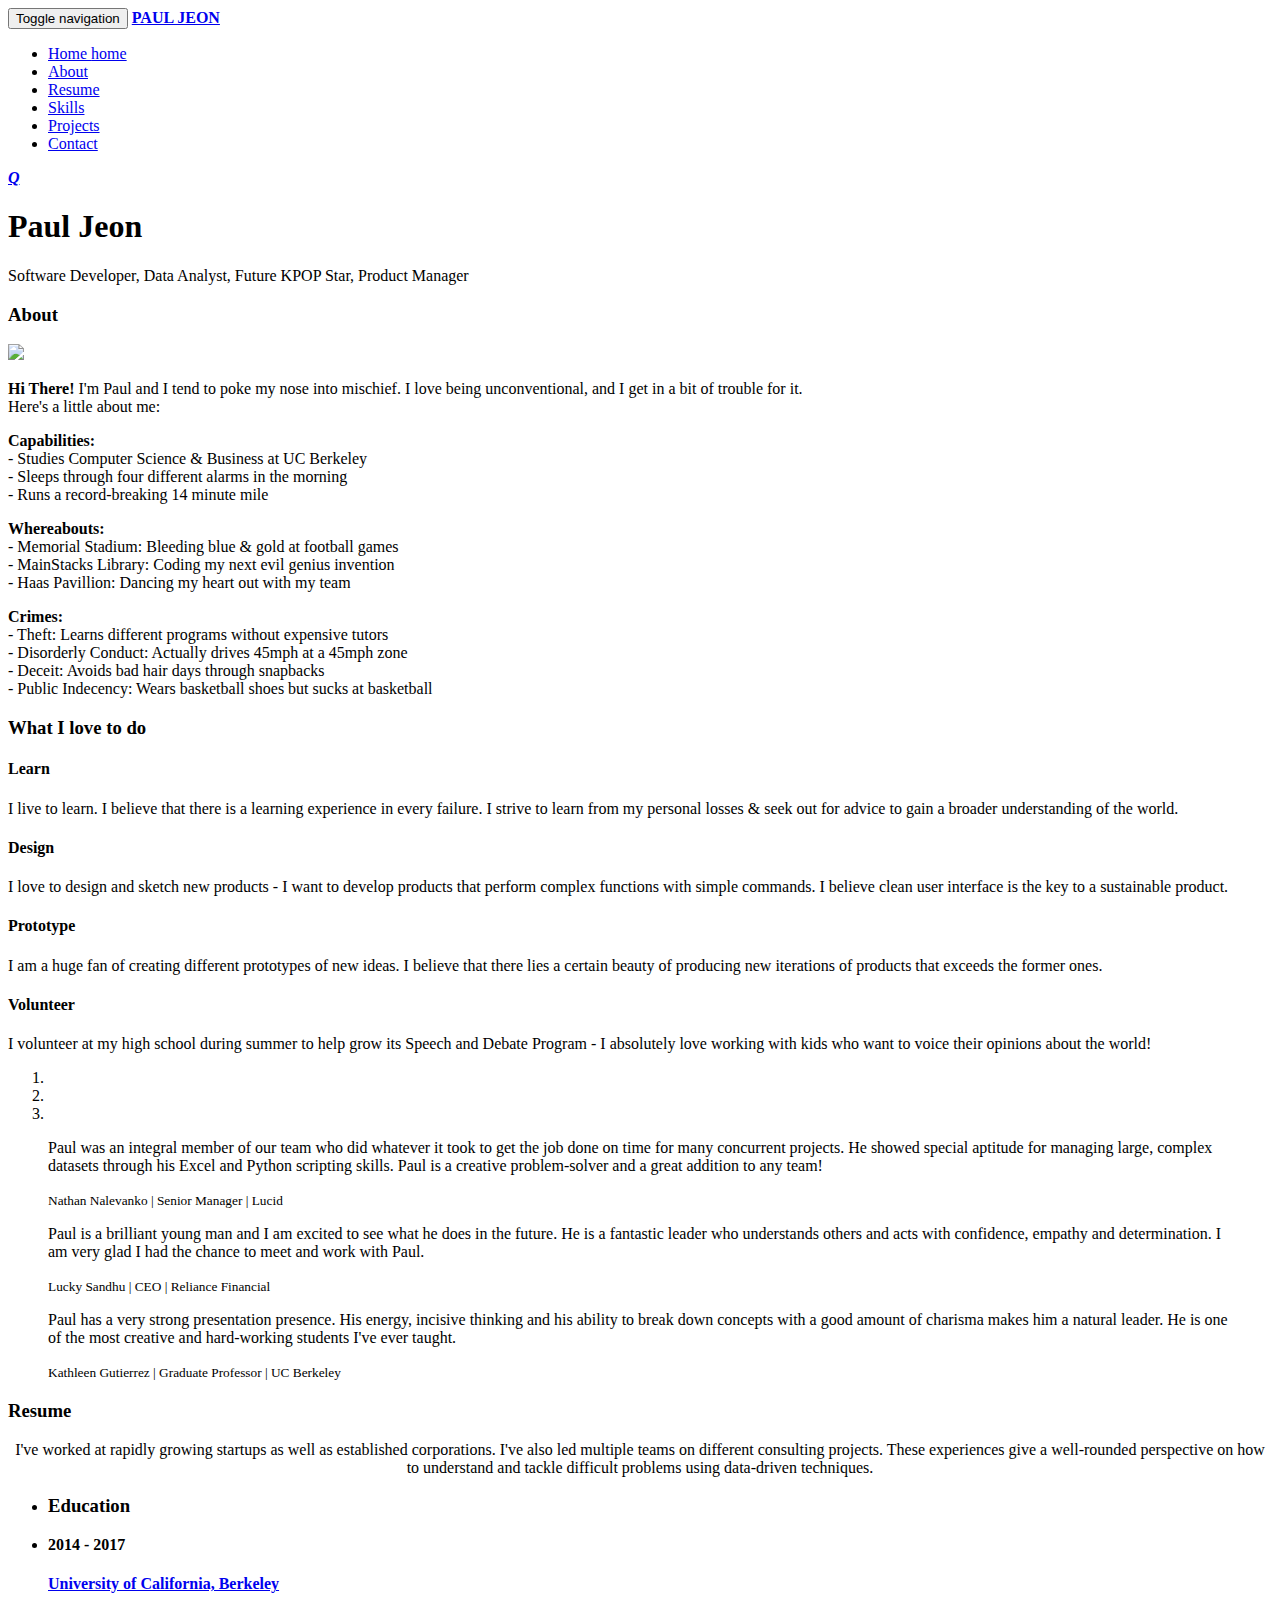
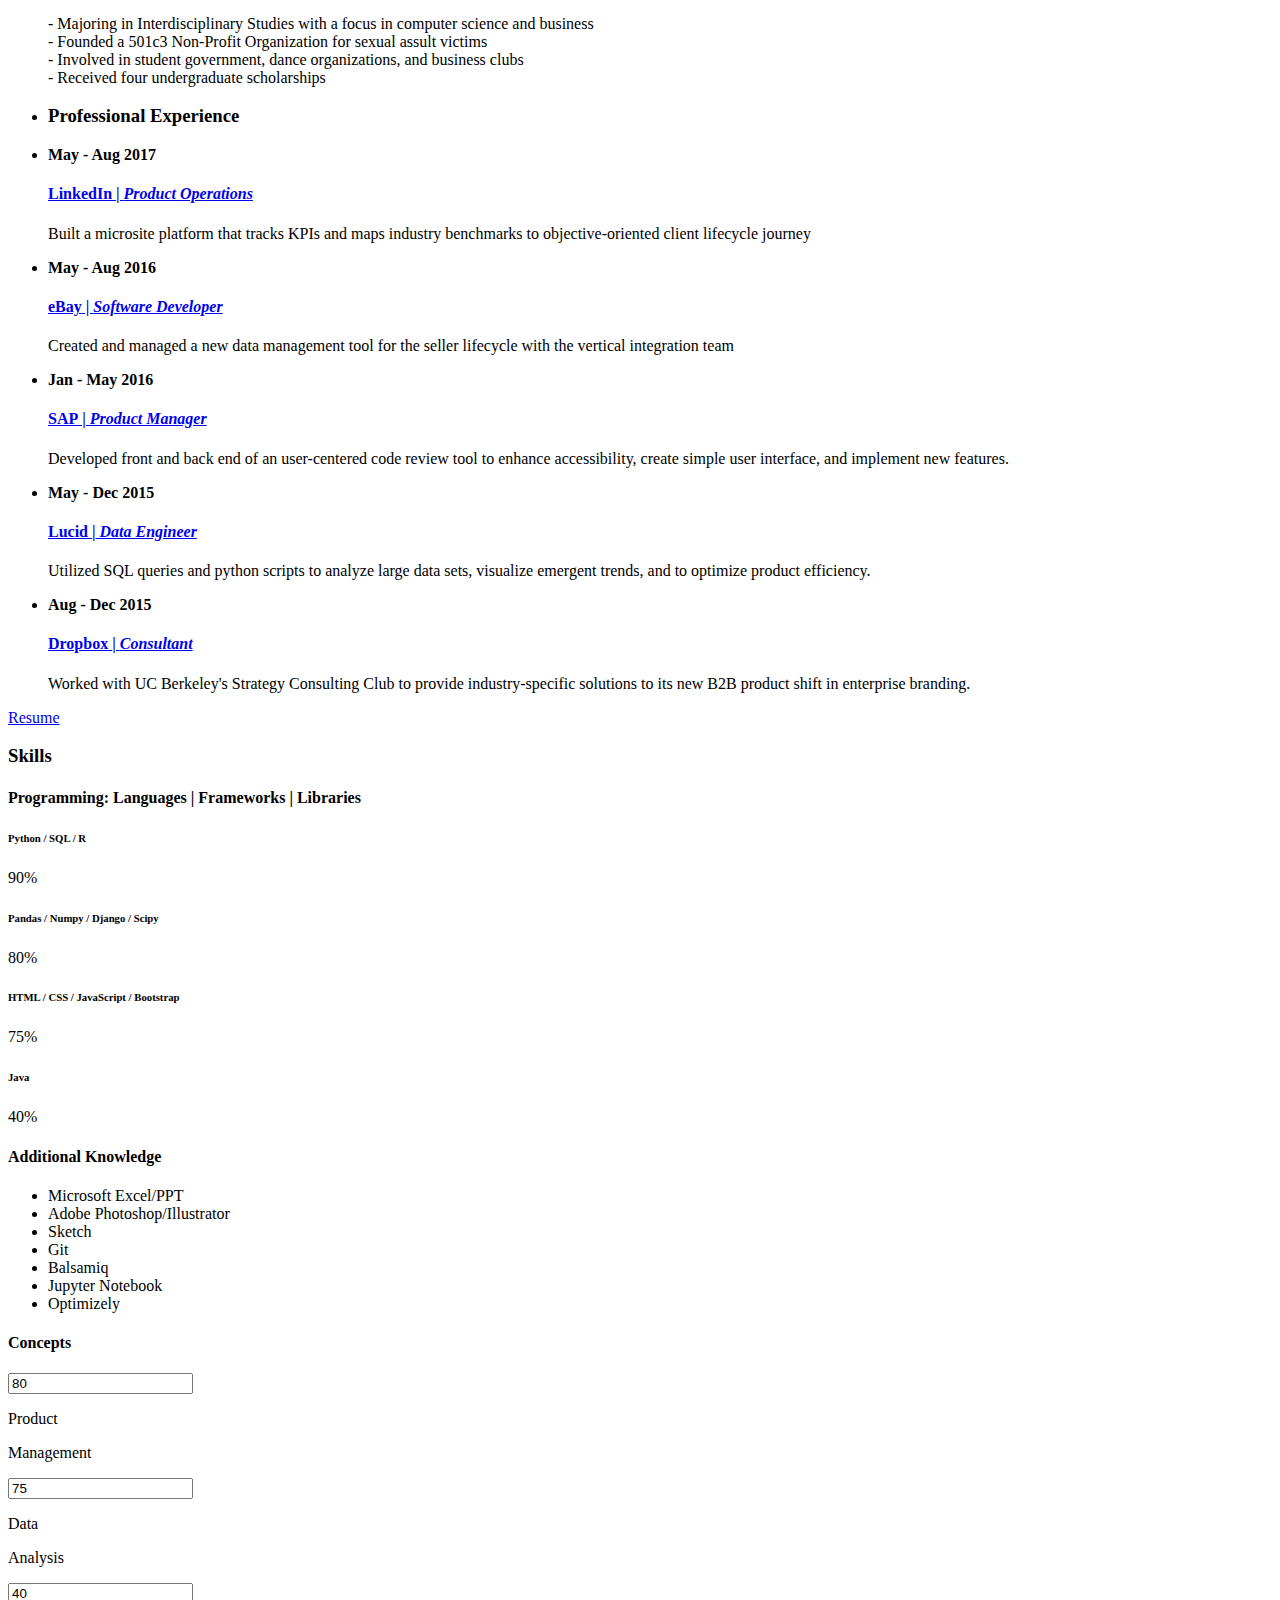
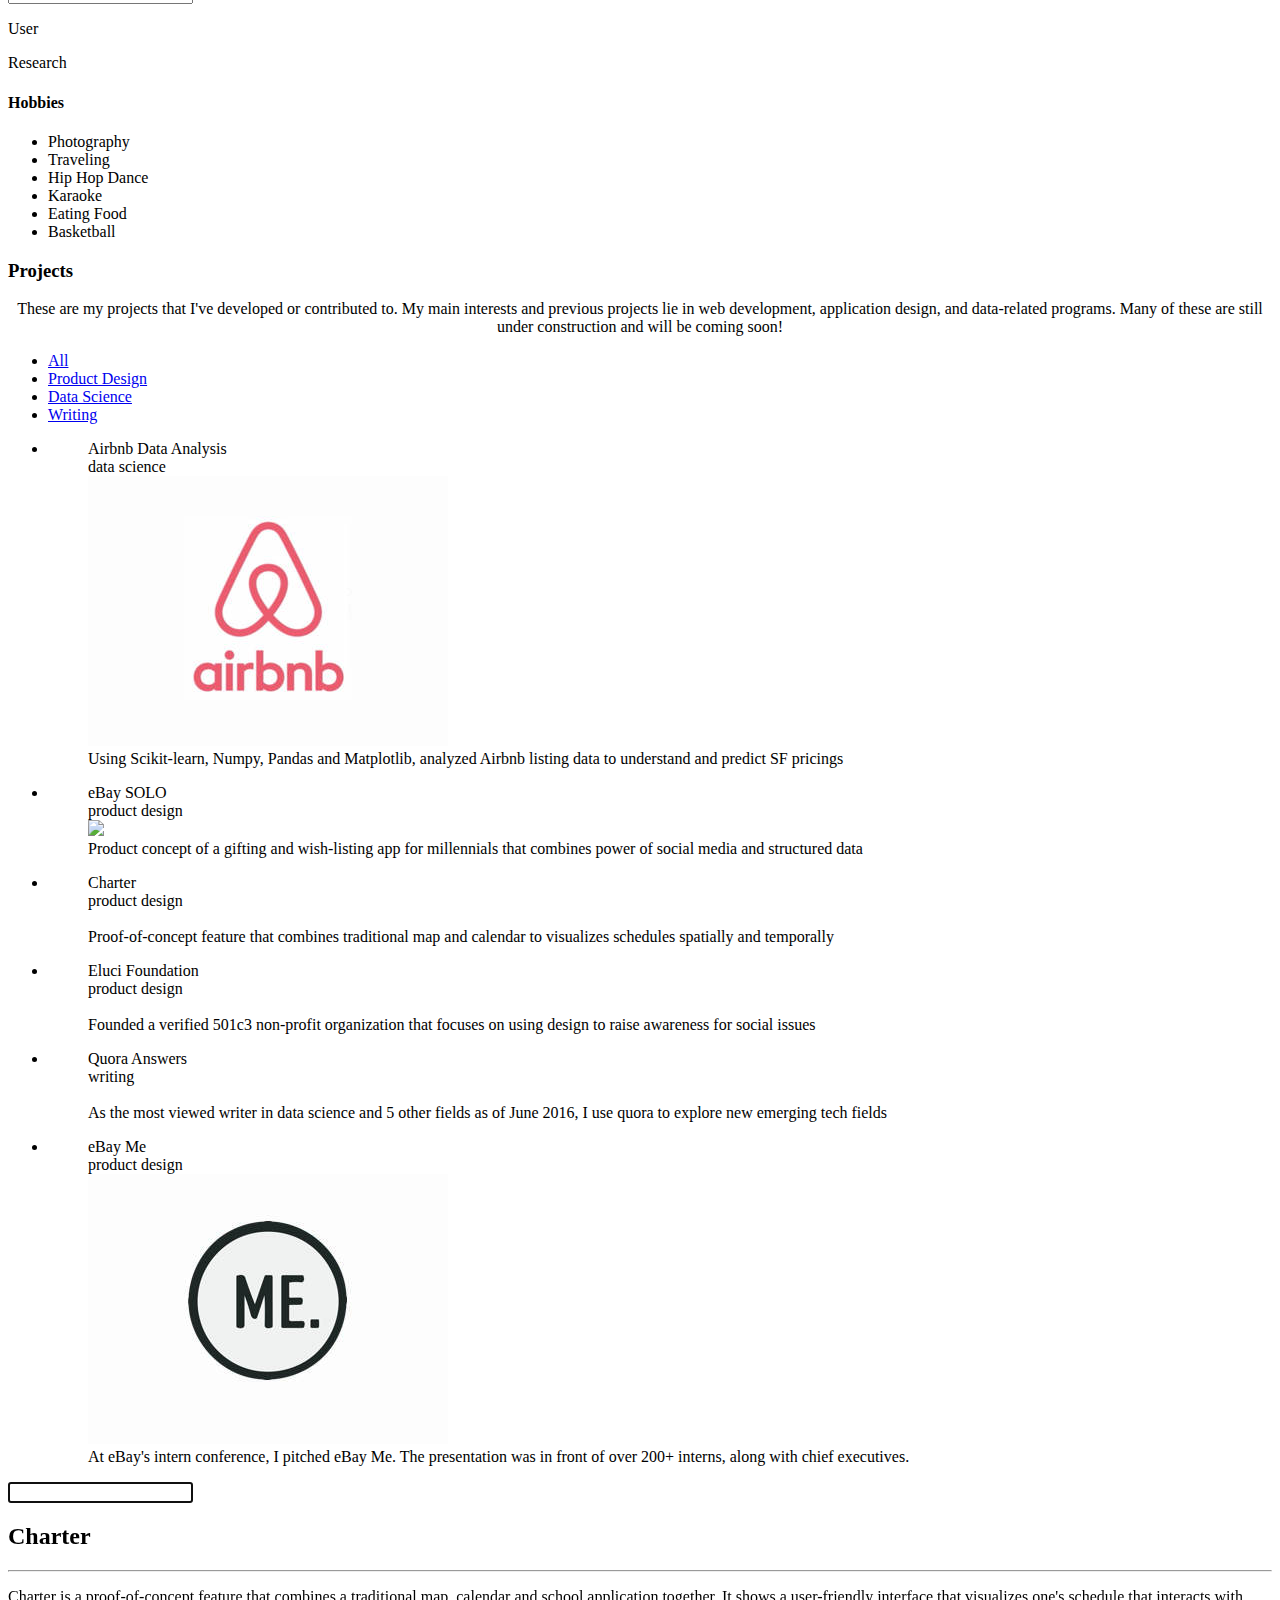
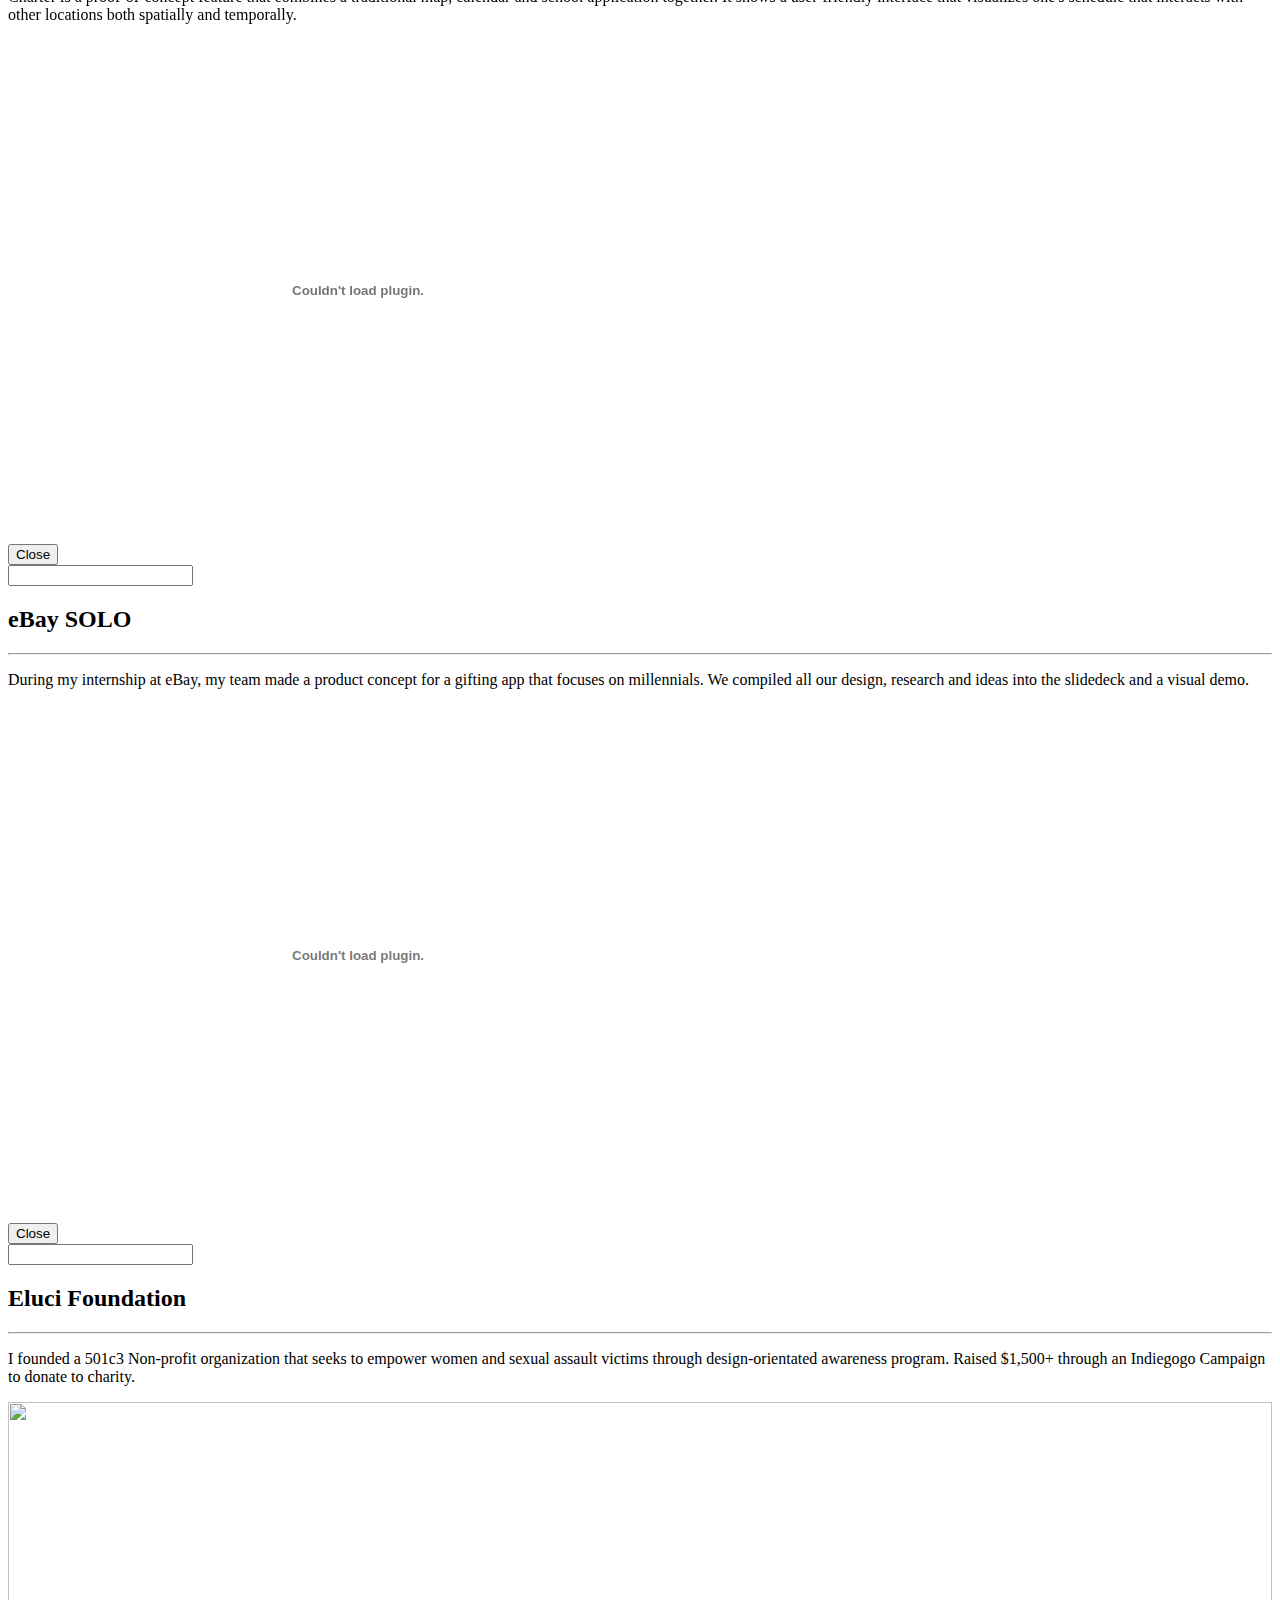
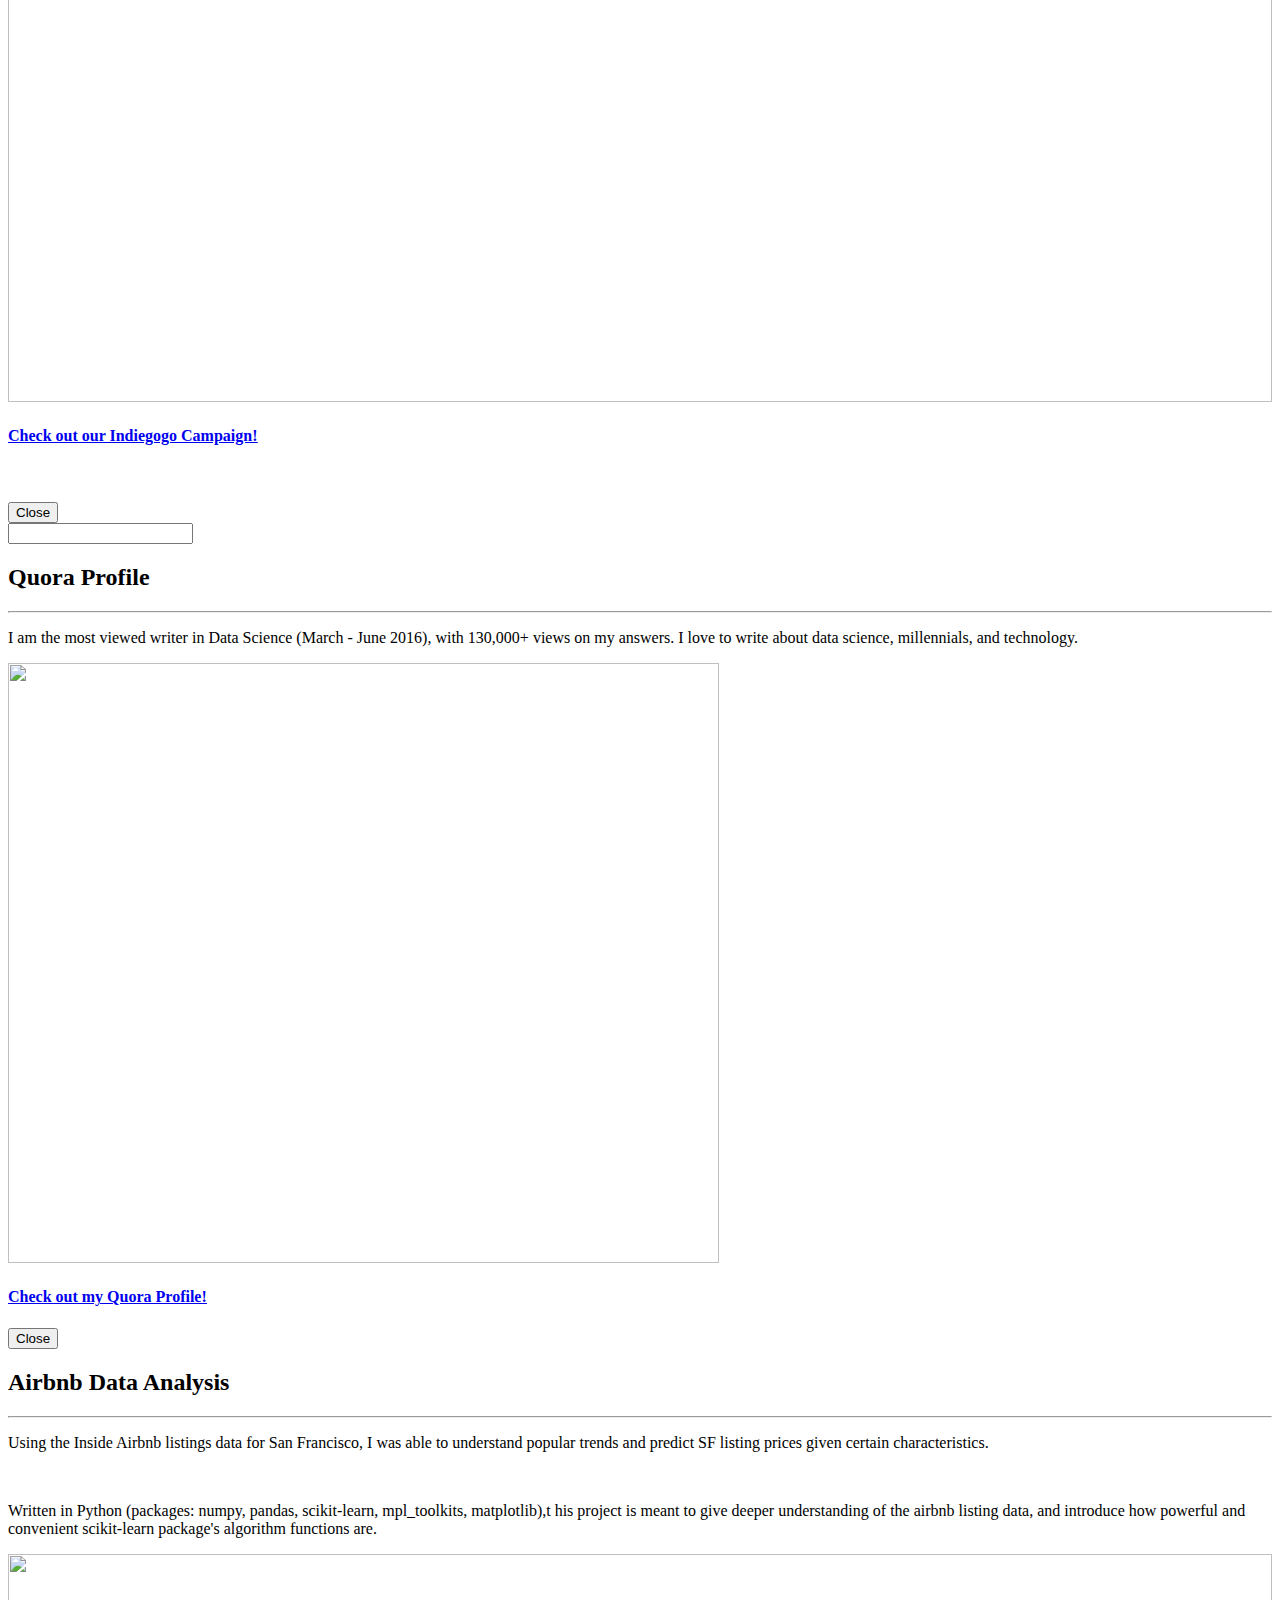
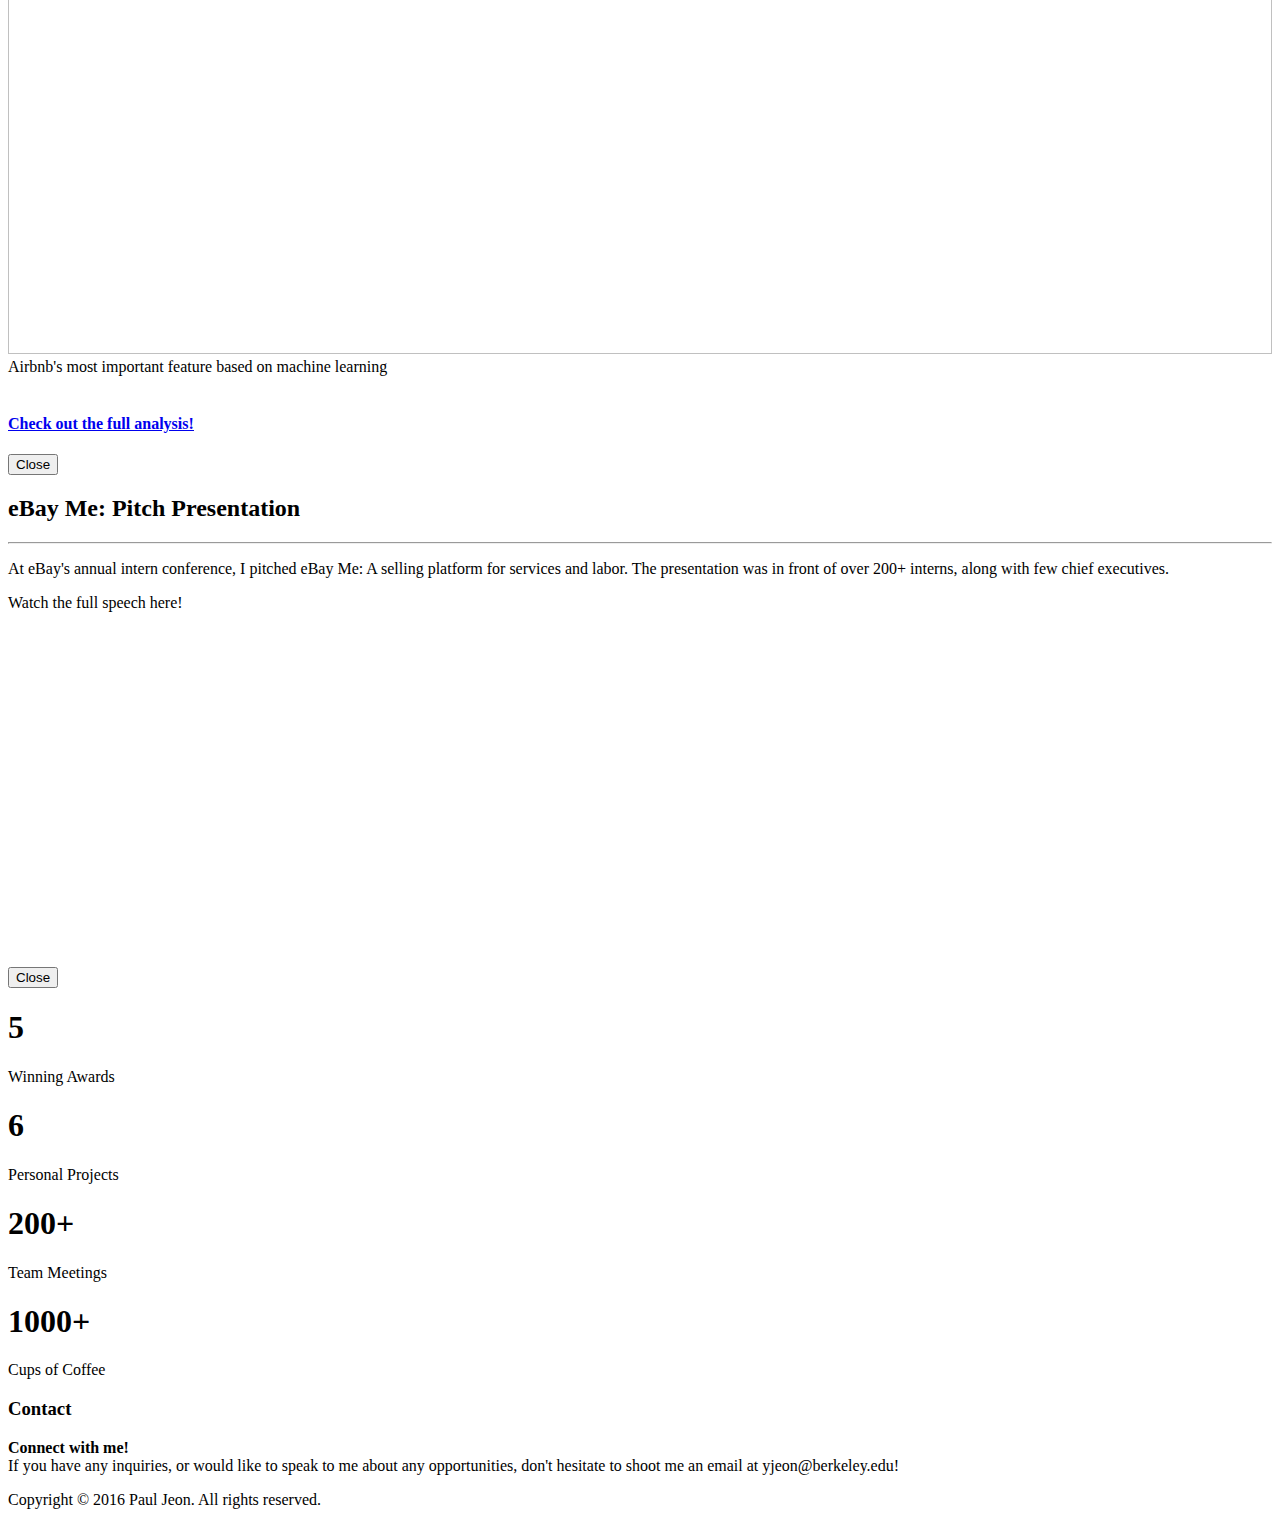
==== commit e050a491: "Add files via upload" ====
--- a/pauljeon.com/index.html
+++ b/pauljeon.com/index.html
@@ -2,11 +2,14 @@
 <html lang="en" class="no-js">
 	<head>
 		<meta charset="utf-8">
+		<meta property="og:image" content="assets/img/background/thumbnail.png" />
+		<meta name="image" content ="assets/img/background/thumbnail.png" >
 		<meta name="viewport" content="width=device-width, initial-scale=1">
 		<meta name="description" content="Paul Jeon's Website">
-		<meta name="author" content="http://choco-pixel.com">
+		<meta name="author" content="Paul Jeon">
+		<meta name="keywords" content="Python, Java, SQL, HTML, CSS, XML, XHTML, JavaScript, design, berkeley, software engineer, data, analysis, science">
 		<title>Paul Jeon</title>
-		
+
 		<!-- Stylesheets -->
 		<link href="assets/css/bootstrap.min.css" rel="stylesheet">
 		<link href="assets/fonts/font-awesome/css/font-awesome.min.css" rel="stylesheet">
@@ -85,7 +88,7 @@
 						<h1 class="headingz">Paul Jeon</h1>
 						<p>
 							<div class = "stuff">
-							<span class="rotate"> Full Stack Developer, Data Engineer, Future KPOP Star, Project Manager</span></div>
+							<span class="rotate"> Software Developer, Data Analyst, Future KPOP Star, Product Manager</span></div>
 						</p>
 					</div>
 					<div class="arrow-down">
@@ -111,25 +114,26 @@
 					</div>
 					<div class="col-sm-8 wow fadeInRight" data-wow-duration="0.7s" data-wow-delay="0s">
 						<p class="lead">
-							Hi There! I'm Paul and I tend to poke my nose into mischief. I love being unconventional, and I get in a bit of trouble for it. Here's a little about me:
+							<strong>Hi There! </strong>I'm Paul and I tend to poke my nose into mischief. I love being unconventional, and I get in a bit of trouble for it. <br> Here's a little about me:
 						</p>
 						<p>
-							Capabilities: <br>
-							- Studies Computer Science & Economics at UC Berkeley <br>
+							<strong> Capabilities: </strong> <br>
+							- Studies Computer Science & Business at UC Berkeley <br>
 							- Sleeps through four different alarms in the morning <br>
 							- Runs a record-breaking 14 minute mile
 						</p>
 						<p>
-							Whereabouts: <br>
+							<strong> Whereabouts: </strong><br>
 							- Memorial Stadium: Bleeding blue & gold at football games<br>
 							- MainStacks Library: Coding my next evil genius invention <br>
 							- Haas Pavillion: Dancing my heart out with my team
 						</p>
 						<p>
-							Crimes: <br>
+							<strong> Crimes: </strong><br>
 							- Theft: Learns different programs without expensive tutors <br>
 							- Disorderly Conduct: Actually drives 45mph at a 45mph zone <br>
-							- Deceit: Avoids bad hair days through snapbacks
+							- Deceit: Avoids bad hair days through snapbacks <br>
+							- Public Indecency: Wears basketball shoes but sucks at basketball
 						</p>
 					</div>
 				</div>
@@ -272,17 +276,17 @@
 				</div>
 				<div class="row">
 					<div class="col-sm-12">
-						<p align = "center">I've worked at local high schools, rapidly growing startups as well as established corporations. I've also led multiple teams on different consulting projects. These experiences give a well-rounded perspective on how to understand and tackle difficult problems using data-driven techniques.</p>
+						<p align = "center">I've worked at rapidly growing startups as well as established corporations. I've also led multiple teams on different consulting projects. These experiences give a well-rounded perspective on how to understand and tackle difficult problems using data-driven techniques.</p>
 						<ul class="v-timeline mt50">
 							<li>
 								<h3 class="v-heading wow fadeInDown" data-wow-duration="0.7s" data-wow-delay="0s"><i class="fa fa-graduation-cap"></i> Education</h3>
 							</li>
 							<li>
-								<time class="v-time wow fadeInLeft" data-wow-duration="0.7s" data-wow-delay="0.3s" datetime="2013-04-18"><span><b>2014 - 2018</b></span></time>
+								<time class="v-time wow fadeInLeft" data-wow-duration="0.7s" data-wow-delay="0.3s" datetime="2013-04-18"><span><b>2014 - 2017</b></span></time>
 								<div class="v-icon" data-toggle="collapse" data-target="#toggle-4"><i class="fa fa-plus"></i></div>
 								<div class="v-label wow fadeInRight" data-wow-duration="0.7s" data-wow-delay="0.3s">
 									<h4><a href="#" data-toggle="collapse" data-target="#toggle-4"><strong>University of California, Berkeley</strong></a></h4>
-									<p id="toggle-4" class="collapse in"> - Double majoring in Economics and Computer Science <br>
+									<p id="toggle-4" class="collapse in"> - Majoring in Interdisciplinary Studies with a focus in computer science and business <br>
 									- Founded a 501c3 Non-Profit Organization for sexual assult victims <br>
 									- Involved in student government, dance organizations, and business clubs <br>
 									- Received four undergraduate scholarships </p>
@@ -294,10 +298,18 @@
 								<h3 class="v-heading wow fadeInDown" data-wow-duration="0.7s" data-wow-delay="0s"><i class="fa fa-paper-plane-o"></i> Professional Experience</h3>
 							</li>
 							<li>
-								<time class="v-time wow fadeInLeft" data-wow-duration="0.7s" data-wow-delay="0s" datetime="2013-04-15 13:15"><span><b>June - Aug 2016</b></span></time>
+								<time class="v-time wow fadeInLeft" data-wow-duration="0.7s" data-wow-delay="0.2s" datetime="2013-04-17"><span><b>May - Aug 2017</b></span></time>
+								<div class="v-icon" data-toggle="collapse" data-target="#toggle-5"><i class="fa fa-plus"></i></div>
+								<div class="v-label wow fadeInRight" data-wow-duration="0.7s" data-wow-delay="0.2s">
+									<h4><a href="#" data-toggle="collapse" data-target="#toggle-5"> <strong> LinkedIn </strong> | <em> Product Operations</em></a></h4>
+									<p id="toggle-5" class="collapse in">Built a microsite platform that tracks KPIs and maps industry benchmarks to objective-oriented client lifecycle journey</p>
+								</div>
+							</li>
+							<li>
+								<time class="v-time wow fadeInLeft" data-wow-duration="0.7s" data-wow-delay="0s" datetime="2013-04-15 13:15"><span><b>May - Aug 2016</b></span></time>
 								<div class="v-icon" data-toggle="collapse" data-target="#toggle-6"><i class="fa fa-plus"></i></div>
 								<div class="v-label wow fadeInRight" data-wow-duration="0.7s" data-wow-delay="0s" >
-									<h4><a href="#" data-toggle="collapse" data-target="#toggle-6"><strong>eBay</strong> | <em>Software Engineering Intern</em></a></h4>
+									<h4><a href="#" data-toggle="collapse" data-target="#toggle-6"><strong>eBay</strong> | <em>Software Developer</em></a></h4>
 									<p id="toggle-6" class="collapse in">Created and managed a new data management tool for the seller lifecycle with the vertical integration team</p>
 								</div>
 							</li>
@@ -305,7 +317,7 @@
 								<time class="v-time wow fadeInLeft" data-wow-duration="0.7s" data-wow-delay="0s" datetime="2013-04-15 13:15"><span><b>Jan - May 2016 </b></span></time>
 								<div class="v-icon" data-toggle="collapse" data-target="#toggle-1"><i class="fa fa-plus"></i></div>
 								<div class="v-label wow fadeInRight" data-wow-duration="0.7s" data-wow-delay="0s" >
-									<h4><a href="#" data-toggle="collapse" data-target="#toggle-1"><strong>SAP</strong> | <em>Full Stack Development Intern</em></a></h4>
+									<h4><a href="#" data-toggle="collapse" data-target="#toggle-1"><strong>SAP</strong> | <em>Product Manager </em></a></h4>
 									<p id="toggle-1" class="collapse in">Developed front and back end of an user-centered code review tool to enhance accessibility, create simple user interface, and implement new features. </p>
 								</div>
 							</li>
@@ -313,7 +325,7 @@
 								<time class="v-time wow fadeInLeft" data-wow-duration="0.7s" data-wow-delay="0.1s" datetime="2013-04-16 21:30"><span><b>May - Dec 2015</b></span></time>
 								<div class="v-icon" data-toggle="collapse" data-target="#toggle-2"><i class="fa fa-plus"></i></div>
 								<div class="v-label wow fadeInRight" data-wow-duration="0.7s" data-wow-delay="0.1s">
-									<h4><a href="#" data-toggle="collapse" data-target="#toggle-2"><strong>Lucid</strong> |<em> Data Engineering & Analytics Intern</em></a></h4>
+									<h4><a href="#" data-toggle="collapse" data-target="#toggle-2"><strong>Lucid</strong> |<em> Data Engineer</em></a></h4>
 									<p id="toggle-2" class="collapse in">Utilized SQL queries and python scripts to analyze large data sets, visualize emergent trends, and to optimize product efficiency. </p>
 								</div>
 							</li>
@@ -321,16 +333,8 @@
 								<time class="v-time wow fadeInLeft" data-wow-duration="0.7s" data-wow-delay="0.2s" datetime="2013-04-17"><span><b>Aug - Dec 2015</b></span></time>
 								<div class="v-icon" data-toggle="collapse" data-target="#toggle-3"><i class="fa fa-plus"></i></div>
 								<div class="v-label wow fadeInRight" data-wow-duration="0.7s" data-wow-delay="0.2s">
-									<h4><a href="#" data-toggle="collapse" data-target="#toggle-3"><strong> Dropbox </strong> | <em> Analyst</em></a></h4>
-									<p id="toggle-3" class="collapse in">Worked with Berkeley's Strategy Consulting Club to provide industry-specific solutions to its new B2B product shift in enterprise branding.</p>
-								</div>
-							</li>
-							<li>
-								<time class="v-time wow fadeInLeft" data-wow-duration="0.7s" data-wow-delay="0.2s" datetime="2013-04-17"><span><b>Jan - May 2015</b></span></time>
-								<div class="v-icon" data-toggle="collapse" data-target="#toggle-5"><i class="fa fa-plus"></i></div>
-								<div class="v-label wow fadeInRight" data-wow-duration="0.7s" data-wow-delay="0.2s">
-									<h4><a href="#" data-toggle="collapse" data-target="#toggle-5"> <strong> LinkedIn </strong> | <em> Analyst</em></a></h4>
-									<p id="toggle-5" class="collapse in">Worked with UC Berkeley's Strategy Consulting Club to create UI/UX solutions and marketing strategies to enter unexplored channels. </p>
+									<h4><a href="#" data-toggle="collapse" data-target="#toggle-3"><strong> Dropbox </strong> | <em> Consultant</em></a></h4>
+									<p id="toggle-3" class="collapse in">Worked with UC Berkeley's Strategy Consulting Club to provide industry-specific solutions to its new B2B product shift in enterprise branding.</p>
 								</div>
 							</li>
 						</ul>
@@ -341,6 +345,8 @@
 				<div class="row">
 					<div class="v-time wow fadeInLeft">
 						<div id="owl-clients" class="owl-carousel">
+							<div class="owl-item">
+								<img src="assets/img/company/linkedin.png" alt="" css="margin-top: 5px"> </div>
 							<div class="owl-item">
 								<img src="assets/img/company/ebay.png" alt=""> </div>
 							<div class="owl-item">
@@ -348,8 +354,6 @@
 							<div class="owl-item">
 								<img src="assets/img/company/dropbox.png" alt=""> </div>
 							<div class="owl-item">
-								<img src="assets/img/company/linkedin.png" alt=""> </div>
-							<div class="owl-item">
 								<img src="assets/img/company/lucid.png" alt=""> </div>
 						</div>
 					</div>
@@ -377,13 +381,13 @@
 				<div class="row personal-skills">
 					<div class="col-sm-8 wow fadeInLeft" data-wow-duration="0.7s" data-wow-delay="0s">
 						<h4>Programming: Languages | Frameworks | Libraries </h4>
-						<h6>Python / Java / SQL / R</h6>
+						<h6>Python / SQL / R</h6>
 						<div class="progress">
 							<div class="progress-bar" role="progressbar" aria-valuenow="90" aria-valuemin="0" aria-valuemax="100" style="width: 90%;">
 								90%
 							</div>
 						</div>
-						<h6>Pandas / Numpy / Django / Scipy / DataScience </h6>
+						<h6>Pandas / Numpy / Django / Scipy </h6>
 						<div class="progress">
 							<div class="progress-bar" role="progressbar" aria-valuenow="80" aria-valuemin="0" aria-valuemax="100" style="width: 80%;">
 								80%
@@ -395,7 +399,7 @@
 								75%
 							</div>
 						</div>
-						<h6>Scala </h6>
+						<h6>Java</h6>
 						<div class="progress">
 							<div class="progress-bar" role="progressbar" aria-valuenow="40" aria-valuemin="0" aria-valuemax="100" style="width: 40%;">
 								40%
@@ -411,14 +415,13 @@
 					<div class="col-sm-4 wow fadeInRight" data-wow-duration="0.7s" data-wow-delay="0s">
 						<h4>Additional Knowledge</h4>
 						<ul class="fa-ul skills-ul">
-						  <li><i class="fa-li fa fa-check"></i>Microsoft Word/Excel/PPT</li>
+						  <li><i class="fa-li fa fa-check"></i>Microsoft Excel/PPT</li>
 						  <li
 						  ><i class="fa-li fa fa-check"></i>Adobe Photoshop/Illustrator</li>
-						  <li><i class="fa-li fa fa-check"></i>Salesforce</li>
+						  <li><i class="fa-li fa fa-check"></i>Sketch</li>
 						  <li><i class="fa-li fa fa-check"></i>Git</li>
-						  <li><i class="fa-li fa fa-check"></i>IntelliJ</li>
-						  <li><i class="fa-li fa fa-check"></i>iPython/Jupyter</li>
-						  <li><i class="fa-li fa fa-check"></i>JIRA</li>
+						  <li><i class="fa-li fa fa-check"></i>Balsamiq</li>
+						  <li><i class="fa-li fa fa-check"></i>Jupyter Notebook</li>
 						  <li><i class="fa-li fa fa-check"></i>Optimizely</li>
 						</ul>						
 					</div>
@@ -462,8 +465,8 @@
 								data-displayPrevious=true
 								data-readOnly=true
 								data-bgColor="#fff">
-							<p class="lang-description">Machine</p>
-							<p class="lang-description">Learning</p>
+							<p class="lang-description">User</p>
+							<p class="lang-description">Research</p>
 							<span class="lang-level"></span>
 						</div>
 					</div>
@@ -557,7 +560,7 @@
 							</div>
 						</figure>
 					</li>
-					<li class="portfolio-item" data-groups='["all", "branding"]' class="portfolio-link">
+					<!-- <li class="portfolio-item" data-groups='["all", "branding"]' class="portfolio-link">
 						<figure>
 							<span class="project-title">EvenTrack</span><br>
 							<span class="project-category">product design</span>
@@ -569,7 +572,7 @@
 								<span>As a finalist to Wells Fargo Protothon, created a product concept that allows Millennials to track their finances </span>
 							</div>
 						</figure>
-					</li>
+					</li> -->
 					<li class="portfolio-item" data-groups='["all", "branding"]' class="portfolio-link">
 						<figure>
 							<span class="project-title">Eluci Foundation</span><br>
@@ -579,11 +582,11 @@
 								<a class="overlay"></a>
 							</div>
 							<div class = "project_description">
-								<span>Founded a verified 501c3 non-profit organization that focuses on using design to raise political awareness for social issues </span>
+								<span>Founded a verified 501c3 non-profit organization that focuses on using design to raise awareness for social issues </span>
 							</div>
 						</figure>
 					</li>
-					<li class="portfolio-item" data-groups='["all", "branding"]' class="portfolio-link">
+					<!-- <li class="portfolio-item" data-groups='["all", "branding"]' class="portfolio-link">
 						<figure>
 							<span class="project-title">CMG Website</span><br>
 							<span class="project-category">product design</span>
@@ -595,7 +598,7 @@
 								<span>Built website using bootstrap libraries. Implemented Knight Timeline, profile modals, image rotators and contact forms</span>
 							</div>
 						</figure>
-					</li>
+					</li> -->
 					<li class="portfolio-item" data-groups='["all", "writing"]' class="portfolio-link">
 						<figure>
 							<span class="project-title">Quora Answers</span><br>
@@ -610,7 +613,7 @@
 						</figure>
 					</li>
 					</li> 
-					<li class="portfolio-item" data-groups='["all", "writing"]' class="portfolio-link">
+					<!-- <li class="portfolio-item" data-groups='["all", "writing"]' class="portfolio-link">
 						<figure>
 							<span class="project-title">LinkedIn Articles</span> <br>
 							<span class="project-category">writing</span>
@@ -622,7 +625,7 @@
 								<span> Articles written about data science, technology and my life experience and how each of these things relate to the bigger picture </span>
 							</div>
 						</figure>
-					</li>
+					</li> -->
 					<li class="portfolio-item" data-groups='["all", "branding"]' class="portfolio-link">
 						<figure>
 							<span class="project-title">eBay Me</span><br>
@@ -671,7 +674,7 @@
 	            </div>
 	        </div>
 	    </div>
-	   	<div class="portfolio-modal modal fade" id="portfolioModal2" tabindex="-1"><input autofocus>
+	   <!-- 	<div class="portfolio-modal modal fade" id="portfolioModal2" tabindex="-1"><input autofocus>
 	        <div class="modal-content">
 	            <div class="container">
 	                <div class="row">
@@ -688,7 +691,7 @@
 	                </div>
 	            </div>
 	        </div>
-	    </div>
+	    </div> -->
 	    <div class="portfolio-modal modal fade" id="portfolioModal3"><input autofocus>
 	        <div class="modal-content">
 	            <div class="container">
@@ -771,7 +774,7 @@
 	            </div>
 	        </div>
 	    </div>
-	    <div class="portfolio-modal modal fade" id="portfolioModal7" tabindex="-1"><input autofocus>
+<!-- 	    <div class="portfolio-modal modal fade" id="portfolioModal7" tabindex="-1"><input autofocus>
 	        <div class="modal-content">
 	            <div class="container">
 	                <div class="row">
@@ -788,8 +791,8 @@
 	                </div>
 	            </div>
 	        </div>
-	    </div>
-	    <div class="portfolio-modal modal fade" id="portfolioModal8" tabindex="-1"><input autofocus>
+	    </div> -->
+	   <!--  <div class="portfolio-modal modal fade" id="portfolioModal8" tabindex="-1"><input autofocus>
 	        <div class="modal-content">
 	            <div class="container">
 	                <div class="row">
@@ -809,7 +812,7 @@
 	                </div>
 	            </div>
 	        </div>
-	    </div>
+	    </div> -->
 	    <div class="portfolio-modal modal fade" id="portfolioModal9" >
 	        <div class="modal-content">
 	            <div class="container">
@@ -835,19 +838,21 @@
 			<div class="container">
 				<div class="row text-center wow fadeInDown" data-wow-duration="3.0s" data-wow-delay="0s">
 					<div class="col-sm-3">
+						<h1 class="counter">5</h1>
+						<p>Winning Awards</p>
+					</div>
+					<div class="col-sm-3">
 						<h1 class="counter">6</h1>
-						<p>Winning Awards</p>
+						<p>Personal Projects</p>
 					</div>
 					<div class="col-sm-3">
-						<h1 class="counter">9</h1>
-						<p>Personal Projects</p>
+						<h1>
+						<span class="counter">200</span>+</h1>
+						<p>Team Meetings</p>
 					</div>
 					<div class="col-sm-3">
-						<h1 class="counter">90</h1>
-						<p>Team Meetings</p>
-					</div>
-					<div class="col-sm-3">
-						<h1 class="counter">250</h1>
+						<h1>
+						<span class="counter">1000</span>+</h1>
 						<p>Cups of Coffee</p>
 					</div>
 				</div>
@@ -864,17 +869,17 @@
 					</div>
 				</div>
 				<div class="row">
-					<div class="col-sm-6 wow fadeInLeft" data-wow-duration="0.7s" data-wow-delay="0s">
+					<!-- <div class="col-sm-6 wow fadeInLeft" data-wow-duration="0.7s" data-wow-delay="0s"> -->
 						<p>
-							<strong>Connect with me!</strong> If you have any inquiries, or would like to speak to me about any opportunities, don't hesitate to shoot me an email!
+							<strong>Connect with me!</strong> <br>If you have any inquiries, or would like to speak to me about any opportunities, don't hesitate to shoot me an email at yjeon@berkeley.edu!
 						</p>
 						<!-- <ul class="list-contacts">
 							<li><i class="fa fa-mobile-phone"></i> (925) 785-2381</li>
 							<li><i class="fa fa-map-marker"></i> 2520 Hillegass Avenue <br> Berkeley, CA 94720</li>
 							<li><i class="fa fa-envelope-o"></i> <a href="mailto:yjeon@berkeley.edu">yjeon@berkeley.edu</a></li>
 						</ul> -->
-					</div>
-					<div class="col-sm-6 wow fadeInRight" data-wow-duration="0.7s" data-wow-delay="0s">
+					<!-- </div> -->
+					<!-- <div class="col-sm-6 wow fadeInRight" data-wow-duration="0.7s" data-wow-delay="0s">
 						<form class="form-horizontal" action="assets/php/contactForm.php" method="post" role="form" id="contactForm">
 							<div class="form-group">
 								<div class="col-sm-6">
@@ -897,7 +902,7 @@
 								</div>
 							</div>
 						</form>
-					</div>
+					</div> -->
 				</div>
 			</div>
 		</section>
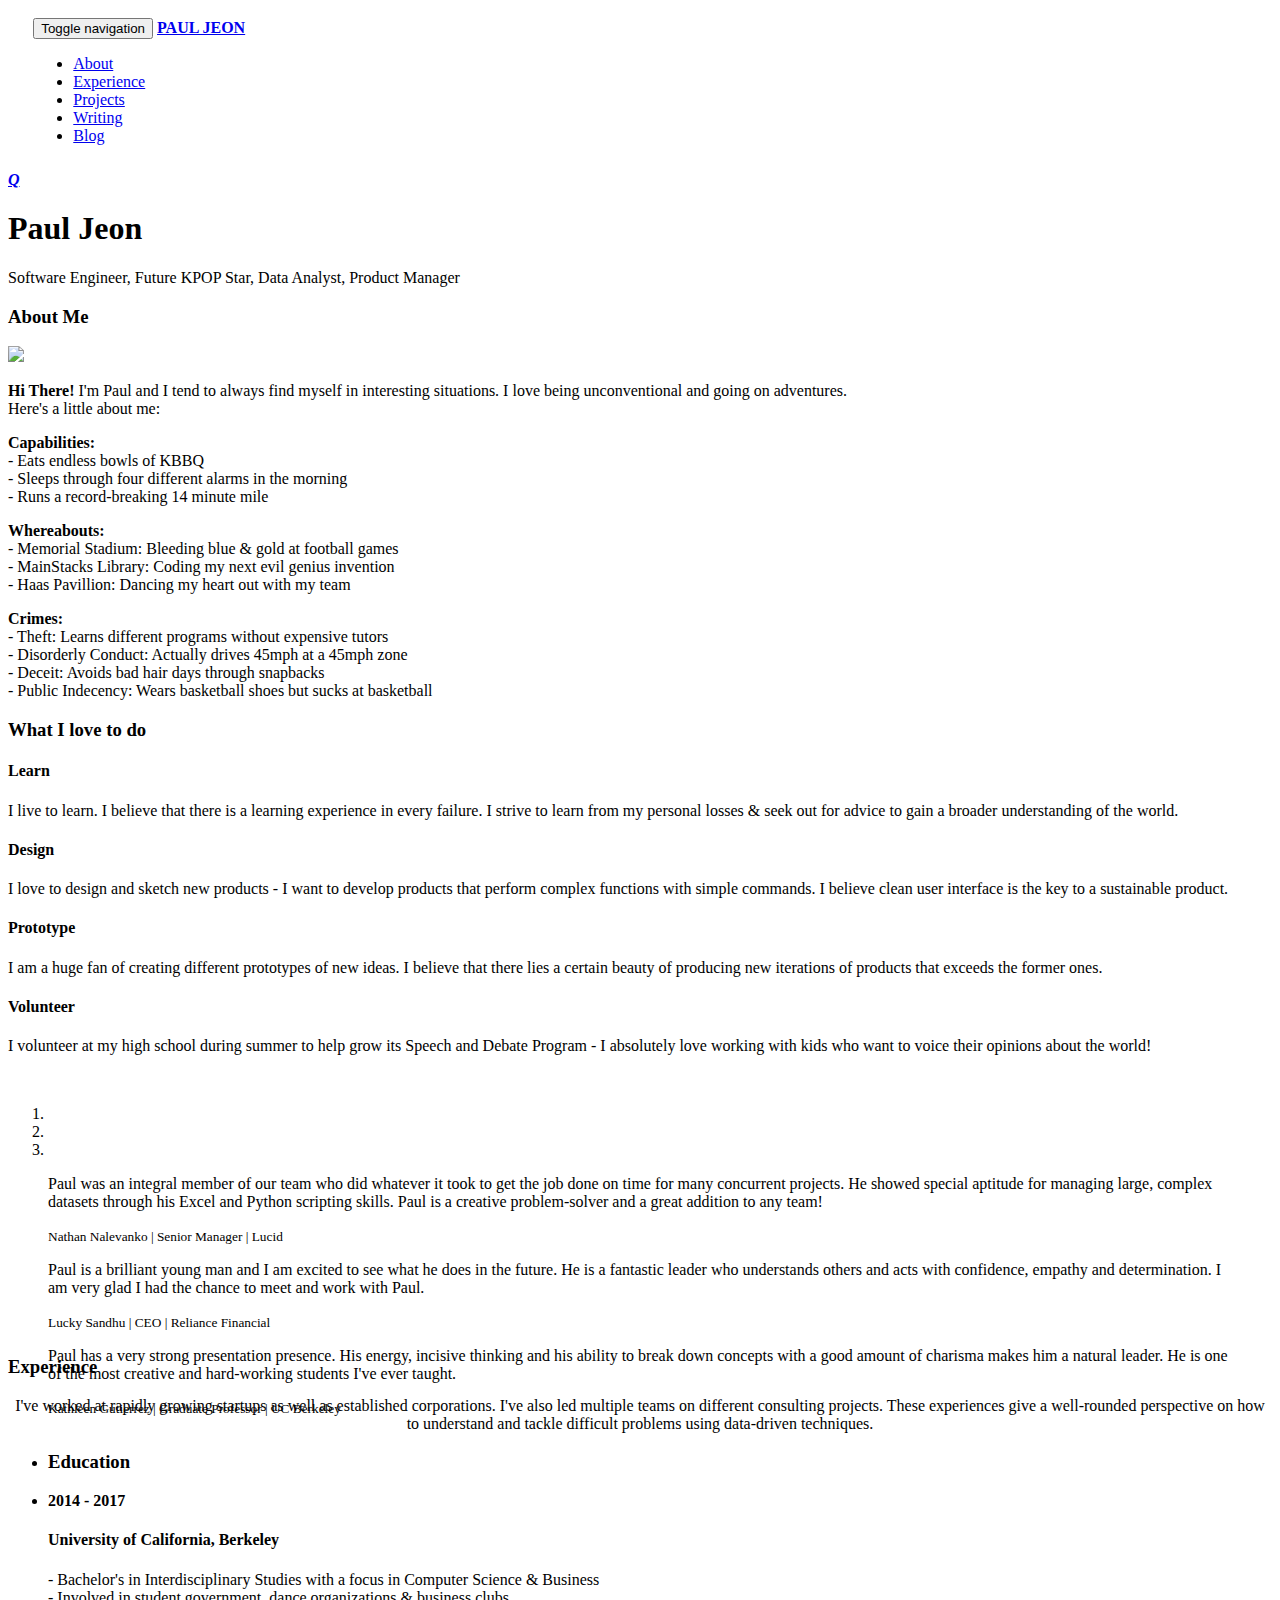
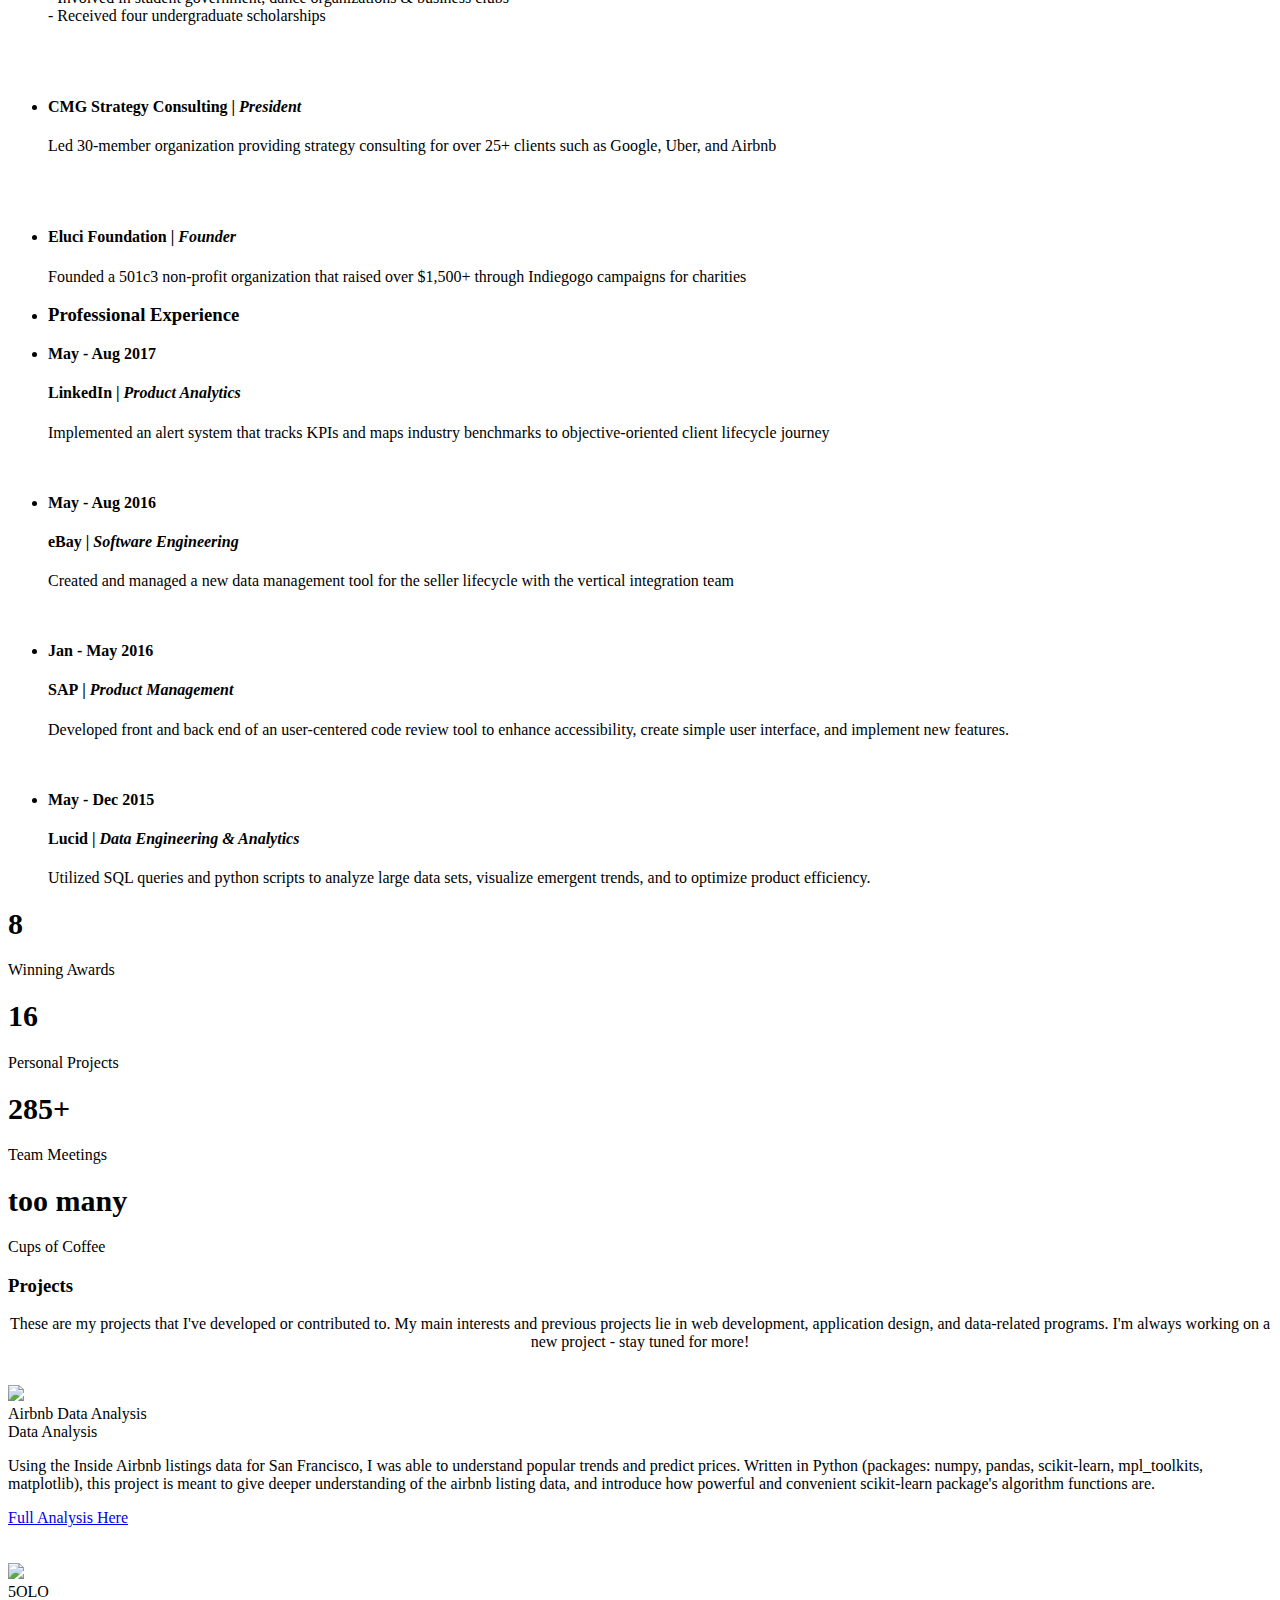
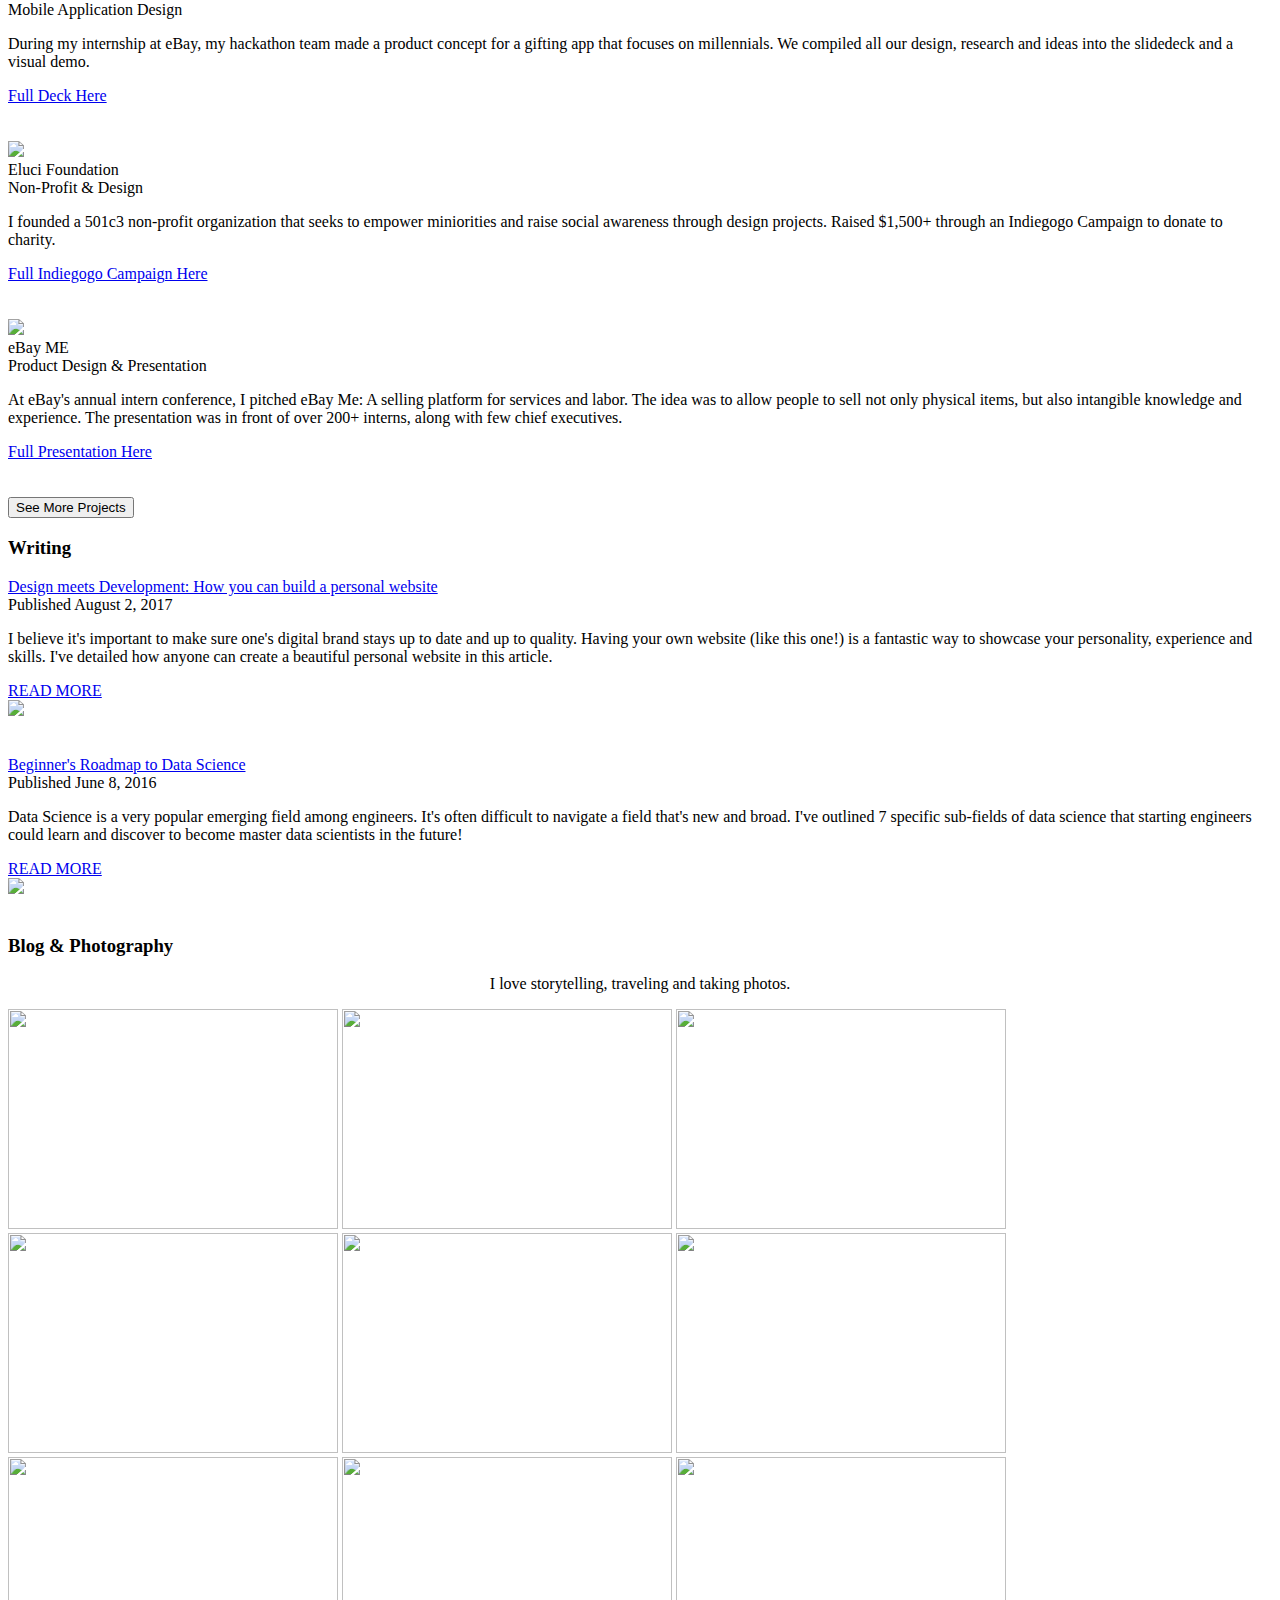
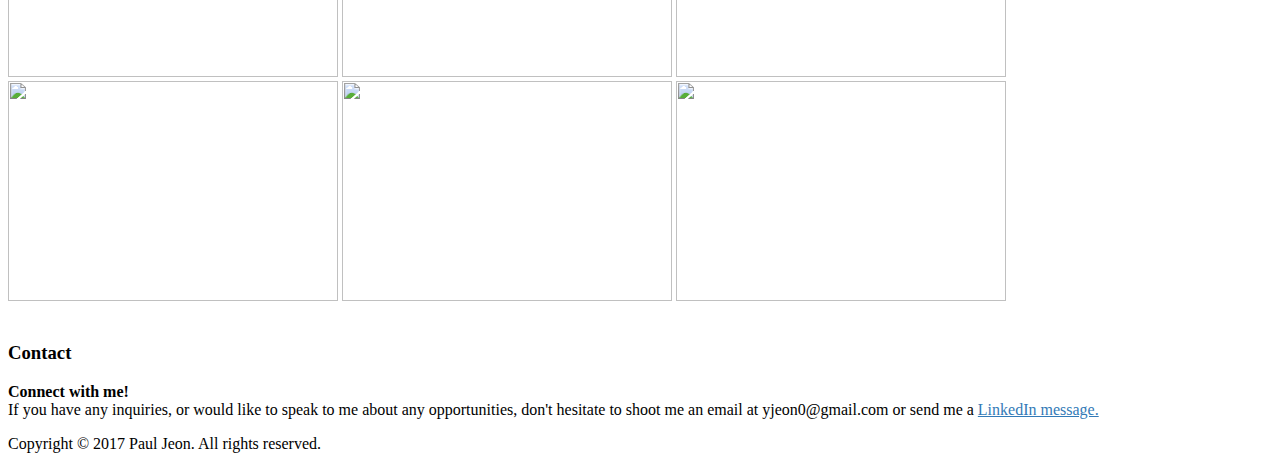
==== commit 60f95468: "Add files via upload" ====
--- a/pauljeon.com/index.html
+++ b/pauljeon.com/index.html
@@ -1,13 +1,29 @@
 <!DOCTYPE html>
 <html lang="en" class="no-js">
 	<head>
+		<!-- Global site tag (gtag.js) - Google Analytics -->
+		<script async src="https://www.googletagmanager.com/gtag/js?id=UA-111166660-1"></script>
+		<script>
+			window.dataLayer = window.dataLayer || [];
+			function gtag(){dataLayer.push(arguments);}
+			gtag('js', new Date());
+
+			gtag('config', 'UA-111166660-1');
+		</script>
+
+
 		<meta charset="utf-8">
-		<meta property="og:image" content="assets/img/background/thumbnail.png" />
+		<meta property="og:site_name" content="Paul Jeon">
+		<meta property="og:description" content="Paul Jeon's portfolio">
+		<meta property="og:image" content="assets/img/background/thumbnail.png">
+		<meta property="og:url" content="http://pauljeon.com/">
+
 		<meta name="image" content ="assets/img/background/thumbnail.png" >
 		<meta name="viewport" content="width=device-width, initial-scale=1">
 		<meta name="description" content="Paul Jeon's Website">
 		<meta name="author" content="Paul Jeon">
-		<meta name="keywords" content="Python, Java, SQL, HTML, CSS, XML, XHTML, JavaScript, design, berkeley, software engineer, data, analysis, science">
+		<meta name="keywords" content="Python, Java, SQL, HTML, CSS, XML, XHTML, JavaScript, design, berkeley, uc berkeley, R, product, analytics, research, software engineer, data, analysis, data science, product management, linkedin, ebay, SAP, lucid, business, operations, paul jeon, paul, jeon, younghoon, korean">
+
 		<title>Paul Jeon</title>
 
 		<!-- Stylesheets -->
@@ -23,7 +39,7 @@
 		<!-- Magnific-popup lightbox -->
 		<link href="assets/css/magnific-popup.css" rel="stylesheet">
 		<!-- Custom styles CSS -->
-		<link href="assets/css/style.css" rel="stylesheet" media="screen">
+		<link href="assets/css/style1.css" rel="stylesheet" media="screen">
 
 		<!-- Important Owl stylesheet -->
 		<link rel="stylesheet" href="owl-carousel/owl.carousel.css">
@@ -46,7 +62,7 @@
 	<body data-spy="scroll" data-target="#nav" data-offset="80">
 		<!-- Menu -->		
 		<nav class="navbar navbar-default" role="navigation" id="nav">
-		  <div class="container">
+		  <div class="container" style="padding:10px 2%;">
 			<div class="navbar-header">
 			  <button type="button" class="navbar-toggle collapsed" data-toggle="collapse" data-target="#navbar">
 				<span class="sr-only">Toggle navigation</span>
@@ -59,12 +75,11 @@
 
 			<div class="collapse navbar-collapse navbar-right" id="navbar">
 			  <ul class="nav navbar-nav">
-				<li><a href="#home">Home <span class="sr-only">home</span></a></li>
-				<li><a href="#about">About</a></li>
-				<li><a href="#resume">Resume</a></li>
-				<li><a href="#skills">Skills</a></li>
+				<li><a href="#about" offset="300px">About</a></li>
+				<li><a href="#resume">Experience</a></li>
 				<li><a href="#portfolio">Projects</a></li>
-				<li><a href="#contact">Contact</a></li>
+				<li><a href="#writing">Writing</a></li>
+				<li><a href="#blog">Blog</a></li>
 			  </ul>			
 			</div>
 		  </div>
@@ -79,16 +94,16 @@
                             <div class="icons text-center">
                                 <a href="https://www.linkedin.com/in/pauljeon1" target="_blank" title="LinkedIn Profile" class="icon-button linkedin"><i class="icon-linkedin fa fa-linkedin"></i><span></span></a>
                                 <a itemprop="sameAs" href="https://www.youtube.com/channel/UCYQwn82l5IPau720IWl5RTg" target="_blank"  title="YouTube Profile"class="icon-button youtube"><i class="icon-youtube fa fa-youtube"></i><span></span></a>
-                                <a itemprop="sameAs" href="https://github.com/pauljeon" target="_blank"  title="Github Profile"class="icon-button github"><i class="icon-github fa fa-github"></i><span></span></a>
+
                                 <a itemprop="sameAs" href="https://www.quora.com/profile/Paul-Jeon-3" target="_blank" title="Quora Profile" class="icon-button quora"><i class="fa fa-fw"><strong>Q</strong></i><span></span></a>
                                 <!-- <a itemprop="sameAs" href="https://www.instagram.com/hipaulpaul/?hl=en" target="_blank"  title="Instagram Profile"class="icon-button instagram"><i class="icon-instagram fa fa-instagram"></i><span></span></a> -->
-                              	<a itemprop="sameAs" href="https://medium.com/@yjeon0" target="_blank"  title="Medium Profile" class="icon-button medium"><i class="icon-medium fa fa-medium"></i><span></span></a>
+                              	<a itemprop="sameAs" href="http://pauljeon.com/blog" target="_blank"  title="Wordpress Blog" class="icon-button wordpress"><i class="icon-wordpress fa fa-wordpress"></i><span></span></a>
                             </div>
                         </div>
 						<h1 class="headingz">Paul Jeon</h1>
 						<p>
 							<div class = "stuff">
-							<span class="rotate"> Software Developer, Data Analyst, Future KPOP Star, Product Manager</span></div>
+							<span class="rotate"> Software Engineer, Future KPOP Star, Data Analyst, Product Manager</span></div>
 						</p>
 					</div>
 					<div class="arrow-down">
@@ -99,11 +114,12 @@
 		</section>
 		
 		<!-- About -->
-		<section id="about" class="section section-solid">
+		<section class="section section-solid">
+			<div id="about" class="anchorz"> </div>
 			<div class="container">
 				<div class="row">
 					<div class="col-sm-12">
-						<h3 class="section-title">About</h3>
+						<h3 class="section-title">About Me</h3>
 						<div class="section-title-border"></div>
 					</div>
 				</div>
@@ -114,11 +130,11 @@
 					</div>
 					<div class="col-sm-8 wow fadeInRight" data-wow-duration="0.7s" data-wow-delay="0s">
 						<p class="lead">
-							<strong>Hi There! </strong>I'm Paul and I tend to poke my nose into mischief. I love being unconventional, and I get in a bit of trouble for it. <br> Here's a little about me:
+							<strong>Hi There! </strong>I'm Paul and I tend to always find myself in interesting situations. I love being unconventional and going on adventures.<br> Here's a little about me:
 						</p>
 						<p>
 							<strong> Capabilities: </strong> <br>
-							- Studies Computer Science & Business at UC Berkeley <br>
+							- Eats endless bowls of KBBQ <br>
 							- Sleeps through four different alarms in the morning <br>
 							- Runs a record-breaking 14 minute mile
 						</p>
@@ -151,6 +167,7 @@
 				</div>
 				<div class="row">
 					<div class="col-sm-6 wow fadeInLeft" data-wow-duration="0.7s" data-wow-delay="0s">
+						<!-- Learn -->
 						<div class="feature-box-container">
 							<div class="feature-box">
 								<div class="icon">
@@ -163,6 +180,8 @@
 								</div>
 							</div>
 						</div>
+
+						<!-- Design -->
 						<div class="feature-box-container">
 							<div class="feature-box">
 								<div class="icon">
@@ -176,7 +195,9 @@
 							</div>
 						</div>
 					</div>
-					<div class="col-sm-6 wow fadeInRight" data-wow-duration="0.7s" data-wow-delay="0s">
+
+					<div class="col-sm-6 wow fadeInRight" data-wow-duration="0.7s" data-wow-delay="0s">	
+						<!-- Prototype -->
 						<div class="feature-box-container">
 							<div class="feature-box">
 								<div class="icon">
@@ -189,6 +210,8 @@
 								</div>
 							</div>
 						</div>
+
+						<!-- Volunteer -->
 						<div class="feature-box-container">
 							<div class="feature-box">
 								<div class="icon">
@@ -203,10 +226,11 @@
 						</div>
 					</div>
 				</div>
-				<div class="container">
+			<div class="container">
 				<div class="row">
                     <div class="col-sm-12" data-wow-delay="0.2s">
-                        <div class="carousel slide" data-ride="carousel" id="quote-carousel">
+                        <div class="carousel slide" data-ride="carousel" id="quote-carousel" style="margin-bottom:-80px;">
+                        	<br>
                             <!-- Bottom Carousel Indicators -->
                             <ol class="carousel-indicators">
                                 <li data-target="#quote-carousel" data-slide-to="0" class="active"><img class="img-responsive" alt="">
@@ -220,7 +244,7 @@
                             <!-- Carousel Slides / Quotes -->
                             <div class="carousel-inner text-center">
 
-                                <!-- Quote 1 -->
+                                <!-- Quote 1: Nathan -->
                                 <div class="item active">
                                     <blockquote>
                                         <div class="row">
@@ -232,7 +256,8 @@
                                         </div>
                                     </blockquote>
                                 </div>
-                                <!-- Quote 2 -->
+
+                                <!-- Quote 2: Lucky -->
                                 <div class="item">
                                     <blockquote>
                                         <div class="row">
@@ -243,7 +268,8 @@
                                         </div>
                                     </blockquote>
                                 </div>
-                                <!-- Quote 3 -->
+
+                                <!-- Quote 3: Kathleen -->
                                 <div class="item">
                                     <blockquote>
                                         <div class="row">
@@ -254,23 +280,23 @@
                                         </div>
                                     </blockquote>
                                 </div>
+
                             </div>
-
-                            
                         </div>
                     </div>
                 </div>
 			</div>
 			</div>
 		</section>
-		
-		
+
+
 		<!-- Resume -->
-		<section id="resume" class="section section-solid">
+		<section class="section section-solid" >
+			<div id="resume" class="anchorz"> </div>
 			<div class="container">
 				<div class="row">
 					<div class="col-sm-12">
-						<h3 class="section-title">Resume</h3>
+						<h3 class="section-title">Experience</h3>
 						<div class="section-title-border"></div>
 					</div>
 				</div>
@@ -278,18 +304,46 @@
 					<div class="col-sm-12">
 						<p align = "center">I've worked at rapidly growing startups as well as established corporations. I've also led multiple teams on different consulting projects. These experiences give a well-rounded perspective on how to understand and tackle difficult problems using data-driven techniques.</p>
 						<ul class="v-timeline mt50">
+							
+							<!-- Education -->
 							<li>
 								<h3 class="v-heading wow fadeInDown" data-wow-duration="0.7s" data-wow-delay="0s"><i class="fa fa-graduation-cap"></i> Education</h3>
 							</li>
+
+							<!-- UC Berkeley -->
 							<li>
 								<time class="v-time wow fadeInLeft" data-wow-duration="0.7s" data-wow-delay="0.3s" datetime="2013-04-18"><span><b>2014 - 2017</b></span></time>
+								<div class="v-icon" data-toggle="collapse" data-target="#toggle-7"><i class="fa fa-plus"></i></div>
+								<div class="v-label wow fadeInRight" data-wow-duration="0.7s" data-wow-delay="0.3s">
+									<h4><div href="#" data-toggle="collapse" data-target="#toggle-7"><strong>University of California, Berkeley</strong></div></h4>
+									<p id="toggle-7" class="collapse in"> - Bachelor's in Interdisciplinary Studies with a focus in Computer Science & Business <br>
+									- Involved in student government, dance organizations & business clubs <br>
+									- Received four undergraduate scholarships </p>
+								<br>
+								<img class="experience_photo" src="assets/img/experience/berkeley.jpg" alt="">
+								</div>
+							</li>
+
+							<!-- CMG Consulting -->
+							<li>
+								<time class="v-time wow fadeInLeft" data-wow-duration="0.7s" data-wow-delay="0.3s" datetime="2013-04-18"><span><b></b></span></time>
+								<div class="v-icon" data-toggle="collapse" data-target="#toggle-8"><i class="fa fa-plus"></i></div>
+								<div class="v-label wow fadeInRight" data-wow-duration="0.7s" data-wow-delay="0.3s">
+									<h4><div><strong>CMG Strategy Consulting</strong> | <em>President</em></div></h4>
+									<p id="toggle-8" class="collapse in">Led 30-member organization providing strategy consulting for over 25+ clients such as Google, Uber, and Airbnb </p>
+ 									<br>
+									<img class="experience_photo" src="assets/img/experience/cmg.jpg" alt="">
+								</div>
+							</li>
+
+							<!-- Eluci Foundation -->
+							<li>
+								<time class="v-time wow fadeInLeft" data-wow-duration="0.7s" data-wow-delay="0.3s" datetime="2013-04-18"><span><b></b></span></time>
 								<div class="v-icon" data-toggle="collapse" data-target="#toggle-4"><i class="fa fa-plus"></i></div>
 								<div class="v-label wow fadeInRight" data-wow-duration="0.7s" data-wow-delay="0.3s">
-									<h4><a href="#" data-toggle="collapse" data-target="#toggle-4"><strong>University of California, Berkeley</strong></a></h4>
-									<p id="toggle-4" class="collapse in"> - Majoring in Interdisciplinary Studies with a focus in computer science and business <br>
-									- Founded a 501c3 Non-Profit Organization for sexual assult victims <br>
-									- Involved in student government, dance organizations, and business clubs <br>
-									- Received four undergraduate scholarships </p>
+									<h4><div href="#" data-toggle="collapse" data-target="#toggle-4"><strong>Eluci Foundation</strong> | <em>Founder</em></div></h4>
+									<p id="toggle-4" class="collapse in"> Founded a 501c3 non-profit organization that raised over $1,500+ through Indiegogo campaigns for charities
+
 								</div>
 							</li>
 						</ul>
@@ -297,570 +351,325 @@
 							<li>
 								<h3 class="v-heading wow fadeInDown" data-wow-duration="0.7s" data-wow-delay="0s"><i class="fa fa-paper-plane-o"></i> Professional Experience</h3>
 							</li>
+
+							<!-- LinkedIn -->
 							<li>
 								<time class="v-time wow fadeInLeft" data-wow-duration="0.7s" data-wow-delay="0.2s" datetime="2013-04-17"><span><b>May - Aug 2017</b></span></time>
 								<div class="v-icon" data-toggle="collapse" data-target="#toggle-5"><i class="fa fa-plus"></i></div>
 								<div class="v-label wow fadeInRight" data-wow-duration="0.7s" data-wow-delay="0.2s">
-									<h4><a href="#" data-toggle="collapse" data-target="#toggle-5"> <strong> LinkedIn </strong> | <em> Product Operations</em></a></h4>
-									<p id="toggle-5" class="collapse in">Built a microsite platform that tracks KPIs and maps industry benchmarks to objective-oriented client lifecycle journey</p>
-								</div>
-							</li>
+									<h4><div href="#" data-toggle="collapse" data-target="#toggle-5"> <strong>LinkedIn</strong> | <em>Product Analytics</em></div></h4>
+									<p id="toggle-5" class="collapse in">Implemented an alert system that tracks KPIs and maps industry benchmarks to objective-oriented client lifecycle journey</p>
+									<br>
+									<img class="experience_photo"src="assets/img/experience/li.jpg" alt=""> 
+								</div>
+							</li>
+
+							<!-- eBay -->
 							<li>
 								<time class="v-time wow fadeInLeft" data-wow-duration="0.7s" data-wow-delay="0s" datetime="2013-04-15 13:15"><span><b>May - Aug 2016</b></span></time>
 								<div class="v-icon" data-toggle="collapse" data-target="#toggle-6"><i class="fa fa-plus"></i></div>
 								<div class="v-label wow fadeInRight" data-wow-duration="0.7s" data-wow-delay="0s" >
-									<h4><a href="#" data-toggle="collapse" data-target="#toggle-6"><strong>eBay</strong> | <em>Software Developer</em></a></h4>
+									<h4><div href="#" data-toggle="collapse" data-target="#toggle-6"><strong>eBay</strong> | <em>Software Engineering</em></div></h4>
 									<p id="toggle-6" class="collapse in">Created and managed a new data management tool for the seller lifecycle with the vertical integration team</p>
-								</div>
-							</li>
+									<br>
+									<img class="experience_photo"src="assets/img/experience/ebay.jpg" alt=""> 
+								</div>
+							</li>
+
+							<!-- SAP -->
 							<li>
 								<time class="v-time wow fadeInLeft" data-wow-duration="0.7s" data-wow-delay="0s" datetime="2013-04-15 13:15"><span><b>Jan - May 2016 </b></span></time>
 								<div class="v-icon" data-toggle="collapse" data-target="#toggle-1"><i class="fa fa-plus"></i></div>
 								<div class="v-label wow fadeInRight" data-wow-duration="0.7s" data-wow-delay="0s" >
-									<h4><a href="#" data-toggle="collapse" data-target="#toggle-1"><strong>SAP</strong> | <em>Product Manager </em></a></h4>
-									<p id="toggle-1" class="collapse in">Developed front and back end of an user-centered code review tool to enhance accessibility, create simple user interface, and implement new features. </p>
-								</div>
-							</li>
+									<h4><div href="#" data-toggle="collapse" data-target="#toggle-1"><strong>SAP</strong> | <em>Product Management </em></div></h4>
+									<p id="toggle-1" class="collapse in">Developed front and back end of an user-centered code review tool to enhance accessibility, create simple user interface, and implement new features. </p><br>
+									<img class="experience_photo"src="assets/img/experience/sap.jpg" alt=""> 
+								</div>
+							</li>
+
+							<!-- Lucid -->
 							<li>
 								<time class="v-time wow fadeInLeft" data-wow-duration="0.7s" data-wow-delay="0.1s" datetime="2013-04-16 21:30"><span><b>May - Dec 2015</b></span></time>
 								<div class="v-icon" data-toggle="collapse" data-target="#toggle-2"><i class="fa fa-plus"></i></div>
 								<div class="v-label wow fadeInRight" data-wow-duration="0.7s" data-wow-delay="0.1s">
-									<h4><a href="#" data-toggle="collapse" data-target="#toggle-2"><strong>Lucid</strong> |<em> Data Engineer</em></a></h4>
+									<h4><div href="#" data-toggle="collapse" data-target="#toggle-2"><strong>Lucid</strong> | <em>Data Engineering & Analytics</em></div></h4>
 									<p id="toggle-2" class="collapse in">Utilized SQL queries and python scripts to analyze large data sets, visualize emergent trends, and to optimize product efficiency. </p>
 								</div>
 							</li>
-							<li>
-								<time class="v-time wow fadeInLeft" data-wow-duration="0.7s" data-wow-delay="0.2s" datetime="2013-04-17"><span><b>Aug - Dec 2015</b></span></time>
-								<div class="v-icon" data-toggle="collapse" data-target="#toggle-3"><i class="fa fa-plus"></i></div>
-								<div class="v-label wow fadeInRight" data-wow-duration="0.7s" data-wow-delay="0.2s">
-									<h4><a href="#" data-toggle="collapse" data-target="#toggle-3"><strong> Dropbox </strong> | <em> Consultant</em></a></h4>
-									<p id="toggle-3" class="collapse in">Worked with UC Berkeley's Strategy Consulting Club to provide industry-specific solutions to its new B2B product shift in enterprise branding.</p>
-								</div>
-							</li>
 						</ul>
-					</div>
-				</div>
-
-				<div class="container">
-				<div class="row">
-					<div class="v-time wow fadeInLeft">
-						<div id="owl-clients" class="owl-carousel">
-							<div class="owl-item">
-								<img src="assets/img/company/linkedin.png" alt="" css="margin-top: 5px"> </div>
-							<div class="owl-item">
-								<img src="assets/img/company/ebay.png" alt=""> </div>
-							<div class="owl-item">
-								<img src="assets/img/company/sap.png" alt=""> </div>
-							<div class="owl-item">
-								<img src="assets/img/company/dropbox.png" alt=""> </div>
-							<div class="owl-item">
-								<img src="assets/img/company/lucid.png" alt=""> </div>
-						</div>
-					</div>
-				</div>
-			</div>
-			<div class="container">
-				<div class="row">
-					<div class="col-sm-12">                          
-						<a class="btn icon-btn btn-primary btn-group-lg wow bounceInBottom" target="_blank" href="assets/Paul_Jeon_Resume1.pdf"> Resume</a>                     
-                	</div>
-				</div>
-			</div>
-			</div>
-		</section>
-		
-		<!-- Skills -->
-		<section class="section" id="skills">
-			<div class="container">
-				<div class="row">
-					<div class="col-sm-12">
-						<h3 class="section-title">Skills</h3>
-						<div class="section-title-border"></div>
-					</div>
-				</div>
-				<div class="row personal-skills">
-					<div class="col-sm-8 wow fadeInLeft" data-wow-duration="0.7s" data-wow-delay="0s">
-						<h4>Programming: Languages | Frameworks | Libraries </h4>
-						<h6>Python / SQL / R</h6>
-						<div class="progress">
-							<div class="progress-bar" role="progressbar" aria-valuenow="90" aria-valuemin="0" aria-valuemax="100" style="width: 90%;">
-								90%
-							</div>
-						</div>
-						<h6>Pandas / Numpy / Django / Scipy </h6>
-						<div class="progress">
-							<div class="progress-bar" role="progressbar" aria-valuenow="80" aria-valuemin="0" aria-valuemax="100" style="width: 80%;">
-								80%
-							</div>
-						</div>
-						<h6>HTML / CSS / JavaScript / Bootstrap</h6>
-						<div class="progress">
-							<div class="progress-bar" role="progressbar" aria-valuenow="75" aria-valuemin="0" aria-valuemax="100" style="width: 75%;">
-								75%
-							</div>
-						</div>
-						<h6>Java</h6>
-						<div class="progress">
-							<div class="progress-bar" role="progressbar" aria-valuenow="40" aria-valuemin="0" aria-valuemax="100" style="width: 40%;">
-								40%
-							</div>
-						</div>
-						<!-- <h6>Ruby on Rails / PHP</h6>
-						<div class="progress">
-							<div class="progress-bar" role="progressbar" aria-valuenow="78" aria-valuemin="0" aria-valuemax="100" style="width: 20%;">
-								20%
-							</div>
-						</div> -->
-					</div>
-					<div class="col-sm-4 wow fadeInRight" data-wow-duration="0.7s" data-wow-delay="0s">
-						<h4>Additional Knowledge</h4>
-						<ul class="fa-ul skills-ul">
-						  <li><i class="fa-li fa fa-check"></i>Microsoft Excel/PPT</li>
-						  <li
-						  ><i class="fa-li fa fa-check"></i>Adobe Photoshop/Illustrator</li>
-						  <li><i class="fa-li fa fa-check"></i>Sketch</li>
-						  <li><i class="fa-li fa fa-check"></i>Git</li>
-						  <li><i class="fa-li fa fa-check"></i>Balsamiq</li>
-						  <li><i class="fa-li fa fa-check"></i>Jupyter Notebook</li>
-						  <li><i class="fa-li fa fa-check"></i>Optimizely</li>
-						</ul>						
-					</div>
-				</div>
-				<div class="row personal-skills">
-					<div class="col-sm-8 wow fadeInLeft" data-wow-duration="0.7s" data-wow-delay="0.1s">
-						<h4>Concepts</h4>
-						<div class="lang-container">
-							<input type="text" value="80" class="dial" 
-								data-width="100"
-								data-height="100"
-								data-fgColor="#869198"
-								data-skin="tron"
-								data-thickness=".2"
-								data-displayPrevious=true
-								data-readOnly=true>
-							<p class="lang-description">Product </p>
-							<p class="lang-description">Management</p>
-							<span class="lang-level"> </span>
-						</div>
-						<div class="lang-container">
-							<input type="text" value="75" class="dial" 
-								data-width="100"
-								data-height="100"
-								data-fgColor="#869198"
-								data-skin="tron"
-								data-thickness=".2"
-								data-displayPrevious=true
-								data-readOnly=true>
-							<p class="lang-description">Data </p>
-							<p class="lang-description">Analysis</p>
-							<span class="lang-level"> </span>
-						</div>
-						<div class="lang-container">
-							<input type="text" value="40" class="dial" 
-								data-width="100"
-								data-height="100"
-								data-fgColor="#869198"
-								data-skin="tron"
-								data-thickness=".2"
-								data-displayPrevious=true
-								data-readOnly=true
-								data-bgColor="#fff">
-							<p class="lang-description">User</p>
-							<p class="lang-description">Research</p>
-							<span class="lang-level"></span>
-						</div>
-					</div>
-					<div class="col-sm-4 wow fadeInRight" data-wow-duration="0.7s" data-wow-delay="0.1s">
-						<h4>Hobbies</h4>
-						<ul class="fa-ul skills-ul">
-						  <li><i class="fa-li fa fa-camera"></i>Photography</li>
-						  <li><i class="fa-li fa fa-send"></i>Traveling</li>
-						  <li><i class="fa-li fa fa-music"></i>Hip Hop Dance</li>
-						  <li><i class="fa-li fa fa-microphone"></i>Karaoke</li>
-						  <li><i class="fa-li fa fa-spoon"></i>Eating Food</li>
-						  <li><i class="fa-li fa fa-dribbble"></i>Basketball</li>
-						</ul>	
-					</div>
-					<!-- <div class="col-sm-4 wow fadeInRight" data-wow-duration="0.7s" data-wow-delay="0.1s">
-						<h4>Relevant Coursework</h4>
-						<ul class="fa-ul skills-ul">
-						  <li><i class="fa-li fa fa-pencil"></i>Data Science</li>
-						  <li><i class="fa-li fa fa-pencil"></i>Probability and Statistics</li>
-						  <li><i class="fa-li fa fa-pencil"></i>Interpretations of Computer Programs</li>
-						  <li><i class="fa-li fa fa-pencil"></i>Data Structure</li>
-						  <li><i class="fa-li fa fa-pencil"></i>Service Operations Design & Analysis</li>
-						  <li><i class="fa-li fa fa-pencil"></i>Principles of Business</li>
-						  <li><i class="fa-li fa fa-pencil"></i>Economic Theory</li>
-						</ul>	
-					</div> -->
-				</div>
-			</div>
-		</section>
-		
+
+					</div>
+				</div>
+
+			</div>
+		</section>
+		
+		<!-- Counter -->
+		<section id="facts" class="section">
+			<div class="container">
+				<div class="row text-center wow fadeInDown" data-wow-duration="3.0s" data-wow-delay="0s">
+					<div class="col-sm-6 col-lg-6 col-md-6">
+						<h1 class="counter" style="font-size:30px">8</h1>
+						<p>Winning Awards</p>
+					</div>
+					<div class="col-sm-6 col-lg-6 col-md-6">
+						<h1 class="counter" style="font-size:30px">16</h1>
+						<p>Personal Projects</p>
+					</div>
+					<div class="col-sm-6 col-lg-6 col-md-6">
+						<h1 style="font-size:30px">
+						<span class="counter">285</span>+</h1>
+						<p>Team Meetings</p>
+					</div>
+					<div class="col-sm-6 col-lg-6 col-md-6">
+						<h1 style="font-size:30px">too many</h1>
+						<p>Cups of Coffee</p>
+					</div>
+				</div>
+			</div>
+		</section>
+		
+		
+
 		<!-- Portfolio -->
-		<section id="portfolio" class="section section-solid">
+		<section class="section section-solid">
+			<div id="portfolio" class="anchorz"> </div>
 			<div class="container">
 				<div class="row">
 					<div class="col-sm-12">
 						<h3 class="section-title">Projects</h3>
 						<div class="section-title-border"></div>
-						<p align = "center">These are my projects that I've developed or contributed to. My main interests and previous projects lie in web development, application design, and data-related programs. Many of these are still under construction and will be coming soon! </p>
-					</div>
-				</div>
-
-				<div class="row wow fadeInDown" data-wow-duration="0.7s" data-wow-delay="0s">
-					<div class="col-sm-12 text-center">
-						<ul id="filter" class="list-inline filter-tags">
-							<li><a href="all" class=" btn-sm btn-theme-inverse btnactive" data-group="all">All</a></li>
-							<li><a href="branding" class="btn btn-sm btn-theme-inverse" data-group="branding">Product Design</a></li>
-							<li><a href="web" class="btn btn-sm btn-theme-inverse" data-group="data">Data Science</a></li>
-							<li><a href="app" class="btn btn-sm btn-theme-inverse" data-group="writing">Writing</a></li>
-						</ul>
-					</div>
-				</div>
-			</div>
-			<div class="GITheWall">
-				<ul id="portfolio-container" class="text-center wow fadeInDown" data-wow-duration="0.7s" data-wow-delay="0s">
-					<li class="portfolio-item" data-groups='["all", "data"]' class="portfolio-link">
-						<figure>
-							<span class="project-title">Airbnb Data Analysis</span><br>
-							<span class="project-category">data science</span>
-							<div class="portfolio-img" href = "#" data-target = "#portfolioModal6" data-toggle="modal">
-								<a class="overlay"></a>
-								<img src="assets/img/portfolio/airbnb.jpg" alt="" class="img-responsive">
-							</div>
-							<div class = "project_description"> 
-								<span>Using Scikit-learn, Numpy, Pandas and Matplotlib, analyzed Airbnb listing data to understand and predict SF pricings </span>
-							</div>
-						</figure>
-					</li>
-					<li class="portfolio-item" data-groups='["all", "branding"]' class="portfolio-link">
-						<figure>
-								<span class="project-title">eBay SOLO</span><br>
-								<span class="project-category">product design</span>
-							<div class="portfolio-img" href = "#" data-target = "#portfolioModal3" data-toggle="modal">
-								<img src="assets/img/portfolio/solo.jpg" class="img-responsive">
-							<a class="overlay"></a>
-							</div>
-							<div class = "project_description">
-								<span> Product concept of a gifting and wish-listing app for millennials that combines power of social media and structured data </span>
-							</div>
-						</figure>
-					</li>
-					<li class="portfolio-item" data-groups='["all", "branding"]' class="portfolio-link">
-						<figure>
-							<span class="project-title">Charter </span><br>
-							<span class="project-category">product design</span>
-							<div class="portfolio-img" href = "#" data-target = "#portfolioModal1" data-toggle="modal">
-								<img src="assets/img/portfolio/charter.jpg" alt="" class="img-responsive"> 
-								<a class="overlay"></a>
-							</div>
-							<div class = "project_description">
-								<span> Proof-of-concept feature that combines traditional map and calendar to visualizes schedules spatially and temporally</span>
-							</div>
-						</figure>
-					</li>
-					<!-- <li class="portfolio-item" data-groups='["all", "branding"]' class="portfolio-link">
-						<figure>
-							<span class="project-title">EvenTrack</span><br>
-							<span class="project-category">product design</span>
-							<div class="portfolio-img" href = "#" data-target = "#portfolioModal7" data-toggle="modal">
-								<img src="assets/img/portfolio/event.jpg" alt="" class="img-responsive">
-								<a class="overlay"></a>
-							</div>
-							<div class = "project_description">
-								<span>As a finalist to Wells Fargo Protothon, created a product concept that allows Millennials to track their finances </span>
-							</div>
-						</figure>
-					</li> -->
-					<li class="portfolio-item" data-groups='["all", "branding"]' class="portfolio-link">
-						<figure>
-							<span class="project-title">Eluci Foundation</span><br>
-							<span class="project-category">product design</span>
-							<div class="portfolio-img" href = "#" data-target = "#portfolioModal4" data-toggle="modal">
-								<img src="assets/img/portfolio/eluci.jpg" alt="" class="img-responsive">
-								<a class="overlay"></a>
-							</div>
-							<div class = "project_description">
-								<span>Founded a verified 501c3 non-profit organization that focuses on using design to raise awareness for social issues </span>
-							</div>
-						</figure>
-					</li>
-					<!-- <li class="portfolio-item" data-groups='["all", "branding"]' class="portfolio-link">
-						<figure>
-							<span class="project-title">CMG Website</span><br>
-							<span class="project-category">product design</span>
-							<div class="portfolio-img" href = "#" data-target = "#portfolioModal2" data-toggle="modal">
-								<img src="assets/img/portfolio/cmg.jpg" alt="" class="img-responsive">
-								<a class="overlay"></a>
-							</div>
-							<div class = "project_description">
-								<span>Built website using bootstrap libraries. Implemented Knight Timeline, profile modals, image rotators and contact forms</span>
-							</div>
-						</figure>
-					</li> -->
-					<li class="portfolio-item" data-groups='["all", "writing"]' class="portfolio-link">
-						<figure>
-							<span class="project-title">Quora Answers</span><br>
-							<span class="project-category">writing</span>
-							<div class="portfolio-img" href = "#" data-target = "#portfolioModal5" data-toggle="modal">
-								<img src="assets/img/portfolio/quora.jpg" alt="" class="img-responsive">
-								<a class="overlay"></a>
-							</div>
-							<div class = "project_description">
-								<span> As the most viewed writer in data science and 5 other fields as of June 2016, I use quora to explore new emerging tech fields </span>
-							</div>
-						</figure>
-					</li>
-					</li> 
-					<!-- <li class="portfolio-item" data-groups='["all", "writing"]' class="portfolio-link">
-						<figure>
-							<span class="project-title">LinkedIn Articles</span> <br>
-							<span class="project-category">writing</span>
-							<div class="portfolio-img" href = "#" data-target = "#portfolioModal8" data-toggle="modal">
-								<img src="assets/img/portfolio/blog.jpg" alt="" class="img-responsive">
-								<a class="overlay"></a>
-							</div>
-							<div class = "project_description">
-								<span> Articles written about data science, technology and my life experience and how each of these things relate to the bigger picture </span>
-							</div>
-						</figure>
-					</li> -->
-					<li class="portfolio-item" data-groups='["all", "branding"]' class="portfolio-link">
-						<figure>
-							<span class="project-title">eBay Me</span><br>
-							<span class="project-category">product design</span>
-							<div class="portfolio-img" href = "#" data-target = "#portfolioModal9" data-toggle="modal">
-								<img src="assets/img/portfolio/me.jpg" alt="" class="img-responsive">
-								<a class="overlay"></a>
-							</div>
-							<div class = "project_description">
-								<span> At eBay's intern conference, I pitched eBay Me. The presentation was in front of over 200+ interns, along with chief executives. </span>
-							</div>
-						</figure>
-					</li>
-					<!-- <li class="portfolio-item" data-groups='["all", "branding"]' href="#portfolioModal10" data-toggle="modal" class="portfolio-link">
-						<figure>
-							<div class="portfolio-img">
-								<a class="overlay">
-									<span class="title"> Title of Project</span>
-									<span class="category">program</span>
-								</a>
-								<img src="assets/img/portfolio/10.jpg" alt="" class="img-responsive">
-							</div>
-						</figure>
-					</li> -->
-				</ul>
-			</div>
-
-	<!-- Portfolio Modals-->
-		<div class="portfolio-modal modal fade" id="portfolioModal1" tabindex="-1"><input autofocus>
-	        <div class="modal-content">
-	            <div class="container">
-	                <div class="row">
-	                    <div class="col-lg-8 col-lg-offset-2">
-	                        <div class="modal-body">
-	                        	<body onkeypress="ESCclose(event)">
-	                            <h2>Charter</h2>
-	                            <hr>
-	                            <p>Charter is a proof-of-concept feature that combines a traditional map, calendar and school application together. It shows a user-friendly interface that visualizes one's schedule that interacts with other locations both spatially and temporally.</p>
-	                            <div class = "restructure">
-	                            	<embed src="assets/pdf/charter.pdf#page=1&zoom=50" type="application/pdf" width="700px" height="500px">
-  								</div>
-	                            <button type="button" class="btn btn-default" data-dismiss="modal"><i class="fa fa-times"></i> Close</button>
-	                        </div>
-	                    </div>
-	                </div>
-	            </div>
-	        </div>
+							<div class="col-sm-12">
+							<p align = "center">These are my projects that I've developed or contributed to. My main interests and previous projects lie in web development, application design, and data-related programs. I'm always working on a new project - stay tuned for more! </p><br>
+						</div>
+					</div>
+				</div>
+
+				<!-- Airbnb Data Analysis -->
+				<div class="container">
+					<div class="row">
+						<div class="col-sm-5 leftReveal">
+							<img src="assets/img/project/airbnb.jpg" class="portfolio_photo">
+						</div>
+						<div class="col-sm-6 mt30-xs rightReveal">
+							<div class="writing-title">Airbnb Data Analysis</div>
+							<div class="published"> Data Analysis </div>
+							<span class="ion-android-sunny logo-about"></span>
+							<p> Using the Inside Airbnb listings data for San Francisco, I was able to understand popular trends and predict prices. Written in Python (packages: numpy, pandas, scikit-learn, mpl_toolkits, matplotlib), this project is meant to give deeper understanding of the airbnb listing data, and introduce how powerful and convenient scikit-learn package's algorithm functions are.
+							 </p>
+							<a href="https://github.com/pauljeon/airbnb-data-analysis/blob/master/analysis.ipynb" target="_blank" class="readmore"> Full Analysis Here </a>
+						</div>
+					</div>
+				</div><br><br>
+
+				<!-- eBay 5OLO -->
+				<div class="container">
+					<div class="row">
+						<div class="col-sm-5 leftReveal">
+							<img src="assets/img/project/solo.jpg" class="portfolio_photo">
+						</div>
+						<div class="col-sm-6 mt30-xs rightReveal">
+							<div class="writing-title">5OLO</div>
+							<div class="published"> Mobile Application Design </div>
+							<span class="ion-android-sunny logo-about"></span>
+							<p> During my internship at eBay, my hackathon team made a product concept for a gifting app that focuses on millennials. We compiled all our design, research and ideas into the slidedeck and a visual demo.
+							 </p>
+							<a href="assets/pdf/solo.pdf#page=1&zoom=50" target="_blank" data-toggle="modal" class="readmore"> Full Deck Here</a>
+						</div>
+					</div>
+				</div><br><br>
+
+				<!-- Eluci Foundation -->
+				<div class="container">
+					<div class="row">
+						<div class="col-sm-5 leftReveal">
+							<img src="assets/img/project/eluci.jpg" class="portfolio_photo">
+						</div>
+						<div class="col-sm-6 mt30-xs rightReveal">
+							<div class="writing-title">Eluci Foundation</div>
+							<div class="published"> Non-Profit & Design</div>
+							<span class="ion-android-sunny logo-about"></span>
+							<p> I founded a 501c3 non-profit organization that seeks to empower miniorities and raise social awareness through design projects. Raised $1,500+ through an Indiegogo Campaign to donate to charity.
+							 </p>
+							<a target = "_blank" href = "https://www.indiegogo.com/projects/halt-sexual-assault#/ideas/" class="readmore"> Full Indiegogo Campaign Here</a>
+						</div>
+					</div>
+				</div><br><br>
+
+				<!-- eBay ME -->
+				<div class="container">
+					<div class="row">
+						<div class="col-sm-5 leftReveal">
+							<img src="assets/img/project/me.jpg" class="portfolio_photo">
+						</div>
+						<div class="col-sm-6 mt30-xs rightReveal">
+							<div class="writing-title">eBay ME </div>
+							<div class="published"> Product Design & Presentation </div>
+							<span class="ion-android-sunny logo-about"></span>
+							<p> At eBay's annual intern conference, I pitched eBay Me: A selling platform for services and labor. The idea was to allow people to sell not only physical items, but also intangible knowledge and experience. The presentation was in front of over 200+ interns, along with few chief executives.
+							 </p>
+							<a target = "_blank" href = "https://www.youtube.com/watch?v=UJSHauhdMKE" class="readmore"> Full Presentation Here</a>
+						</div>
+					</div>
+				</div><br><br>
+
+				<div class= "container" id="hidden-project" style="display:none;padding-left:0px;padding-right:0px;">
+				<!-- Uber Friends -->
+				<div class="container">
+					<div class="row">
+						<div class="col-sm-5 leftReveal">
+							<img src="assets/img/project/uber.jpg" class="portfolio_photo">
+						</div>
+						<div class="col-sm-6 mt30-xs rightReveal">
+							<div class="writing-title">Uber Friends</div>
+							<div class="published"> Mobile Application Design & Strategy</div>
+							<span class="ion-android-sunny logo-about"></span>
+							<p> UberFriends is a driver-centric feature where users can ride UberPOOL with friends and pay individually. Before the ride starts, both riders would approve of the ride. This allows drivers and riders to have holistic understanding of the route and price, and fairly compensates the drivers for the extra effort.
+							 </p>
+							<a href="assets/pdf/uber.pdf#page=1&zoom=50" target="_blank" data-toggle="modal" class="readmore"> Full Deck Here</a>
+						</div>
+					</div>
+				</div><br><br>
+
+				<!-- Yelp Groups -->
+				<div class="container" >
+					<div class="row">
+						<div class="col-sm-5 leftReveal">
+							<img src="assets/img/project/yelp.jpg" class="portfolio_photo">
+						</div>
+						<div class="col-sm-6 mt30-xs rightReveal">
+							<div class="writing-title">Yelp Groups</div>
+							<div class="published"> Mobile Application Design & Strategy </div>
+							<span class="ion-android-sunny logo-about"></span>
+							<p> Yelp Groups is a product feature within Yelp that allows users to form groups with both friends and strangers. Meant to enhance real life community interaction, Yelp Groups recommends relevant groups, offers discounts, and provides a centralized place for users to create memories with friends.
+							 </p>
+							<a href="assets/pdf/yelp.pdf#page=1&zoom=50" target="_blank" data-toggle="modal" class="readmore"> Full Deck Here</a>
+						</div>
+					</div>
+				</div><br><br>
+
+				<!-- CMG Website -->
+				<div class="container">
+					<div class="row">
+						<div class="col-sm-5 leftReveal">
+							<img src="assets/img/project/cmg.jpg" class="portfolio_photo">
+						</div>
+						<div class="col-sm-6 mt30-xs rightReveal">
+							<div class="writing-title">CMG Website</div>
+							<div class="published"> Web Developement </div>
+							<span class="ion-android-sunny logo-about"></span>
+							<p> CMG Strategy Consulting is UC Berkeley's premier consulting organization that provides comprehensive market research, competitor analysis, and strategy recommendations. Using HTML / CSS / Javascript and Bootstrap, I created the club website. It lays out the organization's goals, vision, timeline, clients and contact information.
+							 </p>
+							<a target = "_blank" href = "http://www.berkeleycmg.com/" class="readmore"> Website Here</a>
+						</div>
+					</div>
+				</div><br><br>
+			</div>
+
+			<button class="btn icon-btn btn-primary btn-group-lg wow bounceInBottom"  id="lol" onclick="toggle_visibility('hidden-project');disappear('lol');">See More Projects</button>
+
+			<!-- Portfolio Modals -->
+
+			    
+			    	   
+
 	    </div>
-	   <!-- 	<div class="portfolio-modal modal fade" id="portfolioModal2" tabindex="-1"><input autofocus>
-	        <div class="modal-content">
-	            <div class="container">
-	                <div class="row">
-	                    <div class="col-lg-8 col-lg-offset-2">
-	                        <div class="modal-body">
-	                        	<body onkeypress="ESCclose(event)">
-	                            <h2>CMG Consulting Website</h2>
-	                            <hr>
-	                            <p> CMG Strategy Consulting is UC Berkeley's premier consulting organization that provides comprehensive market research, competitor analysis, and strategy recommendations. <br><br>Using HTML / CSS / Javascript and Bootstrap, I created the club website. It lays out the organization's goals, vision, timeline, clients and contact information.</p>
-	                            <h4><u><a target = "_blank" href = "http://www.berkeleycmg.com"> Go to CMG Consulting's Website! </a><u><h4> <br> <br>
-	                            <button type="button" class="btn btn-default" data-dismiss="modal"><i class="fa fa-times"></i> Close</button>
-	                        </div>
-	                    </div>
-	                </div>
-	            </div>
-	        </div>
-	    </div> -->
-	    <div class="portfolio-modal modal fade" id="portfolioModal3"><input autofocus>
-	        <div class="modal-content">
-	            <div class="container">
-	                <div class="row">
-	                    <div class="col-lg-8 col-lg-offset-2">
-	                        <div class="modal-body">
-	                        	<body onkeypress="ESCclose(event)">
-	                            <h2>eBay SOLO</h2>
-	                            <hr>
-	                            <p>During my internship at eBay, my team made a product concept for a gifting app that focuses on millennials. We compiled all our design, research and ideas into the slidedeck and a visual demo.</p>
-	                            <div class = "restructure">
-	                            	<embed src="assets/pdf/solo.pdf#page=1&zoom=50" type="application/pdf" width="700px" height="500px" align="center">
-	                            </div><br>
-	                            <button type="button" class="btn btn-default" data-dismiss="modal"><i class="fa fa-times"></i> Close</button>
-	                        </div>
-	                    </div>
-	                </div>
-	            </div>
-	        </div>
-	    </div>
-	    <div class="portfolio-modal modal fade" id="portfolioModal4" tabindex="-1"><input autofocus>
-	        <div class="modal-content">
-	            <div class="container">
-	                <div class="row">
-	                    <div class="col-lg-8 col-lg-offset-2">
-	                        <div class="modal-body">
-	                        	<body onkeypress="ESCclose(event)">
-	                            <h2>Eluci Foundation</h2>
-	                            <hr>
-	                            <p> I founded a 501c3 Non-profit organization that seeks to empower women and sexual assault victims through design-orientated awareness program. Raised $1,500+ through an Indiegogo Campaign to donate to charity.</p>
-	                            <img src="assets/pdf/eluci_ss.png" width="100%" height="600">
- 								 </img>
-	                            <h4><u><a target = "_blank" href = "https://www.indiegogo.com/projects/halt-sexual-assault#/ideas/"> Check out our Indiegogo Campaign! </a></u></h4> <br> <br>
-	                            <button type="button" class="btn btn-default" data-dismiss="modal"><i class="fa fa-times"></i> Close</button>
-	                        </div>
-	                    </div>
-	                </div>
-	            </div>
-	        </div>
-	    </div>
-	    <div class="portfolio-modal modal fade" id="portfolioModal5" tabindex="-1"><input autofocus>
-	        <div class="modal-content">
-	            <div class="container">
-	                <div class="row">
-	                    <div class="col-lg-8 col-lg-offset-2">
-	                        <div class="modal-body">
-	                            <body onkeypress="ESCclose(event)">
-	                            <h2>Quora Profile</h2>
-	                            <hr>
-	                            <p> I am the most viewed writer in Data Science (March - June 2016), with 130,000+ views on my answers. I love to write about data science, millennials, and technology.
-	                            </p>
-	                            <img src="assets/pdf/quora_ss.png" width="75%" height="600">
- 								</img>
-	                            <h4><u><a target = "_blank" href = "https://www.quora.com/profile/Paul-Jeon-3"> Check out my Quora Profile! </a></u></h4>
-	                            <button type="button" class="btn btn-default" data-dismiss="modal"><i class="fa fa-times"></i> Close</button>
-	                        </div>
-	                    </div>
-	                </div>
-	            </div>
-	        </div>
-	    </div>
-	    <div class="portfolio-modal modal fade" id="portfolioModal6" >
-	        <div class="modal-content">
-	            <div class="container">
-	                <div class="row">
-	                    <div class="col-lg-8 col-lg-offset-2">
-	                        <div class="modal-body">
-	                            <h2>Airbnb Data Analysis</h2>
-	                            <hr>
-	                            <p>Using the Inside Airbnb listings data for San Francisco, I was able to understand popular trends and predict SF listing prices given certain characteristics. </p> <br>
-
-								<p>Written in Python (packages: numpy, pandas, scikit-learn, mpl_toolkits, matplotlib),t his project is meant to give deeper understanding of the airbnb listing data, and introduce how powerful and convenient scikit-learn package's algorithm functions are.</p>
-	                            <img src="assets/pdf/airbnb1.png" width="100%" height="400"> </img>
-	                            <span> Airbnb's most important feature based on machine learning </span> <br><br>
- 								<h4><u><a target = "_blank" href = "https://github.com/pauljeon/airbnb-data-analysis/blob/master/analysis.ipynb"> Check out the full analysis! </a></u></h4>
-	                            <button type="button" class="btn btn-default" data-dismiss="modal"><i class="fa fa-times"></i> Close</button>
-	                        </div>
-	                    </div>
-	                </div>
-	            </div>
-	        </div>
-	    </div>
-<!-- 	    <div class="portfolio-modal modal fade" id="portfolioModal7" tabindex="-1"><input autofocus>
-	        <div class="modal-content">
-	            <div class="container">
-	                <div class="row">
-	                    <div class="col-lg-8 col-lg-offset-2">
-	                        <div class="modal-body">
-	                        	<body onkeypress="ESCclose(event)">
-	                            <h2>EvenTrack <br> Wells Fargo Protothon</h2>
-	                            <hr>
-	                            <p> A protothon is a participatory design experience, where people from different backgrounds and skills come together in teams to generate ideas and design “prototype” solutions. I created a product concept that allows Millennials to keep track of their finances through schedules, salary, events and goals. </p>
-	                            <h4><u><a target = "_blank" href = "http://stories.wellsfargobank.com/millennials-create-remedies-improving-financial-health/"> Check out WF's blog post on the protothon! </a></u></h4> <br> <br>
-	                            <button type="button" class="btn btn-default" data-dismiss="modal"><i class="fa fa-times"></i> Close</button>
-	                        </div>
-	                    </div>
-	                </div>
-	            </div>
-	        </div>
-	    </div> -->
-	   <!--  <div class="portfolio-modal modal fade" id="portfolioModal8" tabindex="-1"><input autofocus>
-	        <div class="modal-content">
-	            <div class="container">
-	                <div class="row">
-	                    <div class="col-lg-8 col-lg-offset-2">
-	                        <div class="modal-body">
-	                        	<body onkeypress="ESCclose(event)">
-	                            <h2>LinkedIn Articles</h2>
-	                            <hr>
-	                            <p> I love to write about data science, technology and start-ups. I love to write about how the technology intersects society, with a strong focus on its impact on Millennials.</p>
-	                             <a target="_blank" href="https://www.linkedin.com/pulse/snapchat-power-10-seconds-paul-jeon?trk=pulse_spock-articles"> <img src="assets/pdf/blog_snapchat.png" width="100%" height="100%">
- 								 </img></a>
- 								 <a target="_blank" href="https://www.linkedin.com/pulse/7-steps-become-data-scientist-paul-jeon?trk=pulse_spock-articles" ><img src="assets/pdf/blog_data.png" width="100%" height="100%">
- 								 </img></a>
-	                            <button type="button" class="btn btn-default" data-dismiss="modal"><i class="fa fa-times"></i> Close</button>
-	                        </div>
-	                    </div>
-	                </div>
-	            </div>
-	        </div>
-	    </div> -->
-	    <div class="portfolio-modal modal fade" id="portfolioModal9" >
-	        <div class="modal-content">
-	            <div class="container">
-	                <div class="row">
-	                    <div class="col-lg-8 col-lg-offset-2">
-	                        <div class="modal-body">
-	                            <h2>eBay Me: Pitch Presentation</h2>
-	                            <hr>
-	                            <p> At eBay's annual intern conference, I pitched eBay Me: A selling platform for services and labor. The presentation was in front of over 200+ interns, along with few chief executives.</p>
-	                            <span> Watch the full speech here! </span> <br> <br>
-	                            <iframe width="420" height="315" src="https://www.youtube.com/embed/UJSHauhdMKE" frameborder="0" allowfullscreen></iframe> <br> <br>
-	                            <button type="button" class="btn btn-default" data-dismiss="modal"><i class="fa fa-times"></i> Close</button>
-	                        </div>
-	                    </div>
-	                </div>
-	            </div>
-	        </div>
-	    </div>
-		</section>
-
-		<!-- Facts -->
-		<section id="facts" class="section">
-			<div class="container">
-				<div class="row text-center wow fadeInDown" data-wow-duration="3.0s" data-wow-delay="0s">
-					<div class="col-sm-3">
-						<h1 class="counter">5</h1>
-						<p>Winning Awards</p>
-					</div>
-					<div class="col-sm-3">
-						<h1 class="counter">6</h1>
-						<p>Personal Projects</p>
-					</div>
-					<div class="col-sm-3">
-						<h1>
-						<span class="counter">200</span>+</h1>
-						<p>Team Meetings</p>
-					</div>
-					<div class="col-sm-3">
-						<h1>
-						<span class="counter">1000</span>+</h1>
-						<p>Cups of Coffee</p>
-					</div>
-				</div>
-			</div>
-		</section>
+		</section>
+
+
+		<!-- Writing -->
+		<section class="section section-solid-white" style="z-index: 1050;">
+			<div class="anchorz" id="writing"> </div>
+			<div class="container">
+				<div class="row">
+					<div class="col-sm-12">
+						<h3 class="section-title">Writing</h3>
+						<div class="section-title-border"></div>
+
+					</div>
+				</div>
+
+				<!-- Article 1 -->
+				<div class="container">
+					<div class="row">
+						
+						<div class="col-sm-6 mt30-xs rightReveal">
+							<a href="https://www.linkedin.com/pulse/design-meets-development-how-you-can-easily-build-personal-paul-jeon" target="_blank"><div class="writing-title">Design meets Development: How you can build a personal website</div></a>
+							<div class="published" > Published August 2, 2017 </div>
+							<span class="ion-android-sunny logo-about"></span>
+							<p>I believe it's important to make sure one's digital brand stays up to date and up to quality. Having your own website (like this one!) is a fantastic way to showcase your personality, experience and skills. I've detailed how anyone can create a beautiful personal website in this article. </p>
+							<a href="https://www.linkedin.com/pulse/design-meets-development-how-you-can-easily-build-personal-paul-jeon" target="_blank" class="readmore"> READ MORE </a>
+						</div>
+						<div class="col-sm-6 leftReveal">
+							<img class="writing-photo" src="assets/img/writing/web-design.jpg">
+						</div>
+					</div>
+				</div><br><br>
+
+				<!-- Article 1 -->
+				<div class="container">
+					<div class="row">
+						
+						<div class="col-sm-6 mt30-xs leftReveal">
+							<a href="https://www.linkedin.com/pulse/7-steps-become-data-scientist-paul-jeon?lipi=urn%3Ali%3Apage%3Ad_flagship3_profile_view_base_post_details%3BH4ijBqvqTweeQNlKco8SsA%3D%3D" target="_blank"><div class="writing-title">Beginner's Roadmap to Data Science</div></a>
+							<div class="published" > Published June 8, 2016 </div>
+							<span class="ion-android-sunny logo-about"></span>
+							<p>Data Science is a very popular emerging field among engineers. It's often difficult to navigate a field that's new and broad. I've outlined 7 specific sub-fields of data science that starting engineers could learn and discover to become master data scientists in the future!</p>
+							<a href="https://www.linkedin.com/pulse/7-steps-become-data-scientist-paul-jeon?lipi=urn%3Ali%3Apage%3Ad_flagship3_profile_view_base_post_details%3BH4ijBqvqTweeQNlKco8SsA%3D%3D" target="_blank" class="readmore"> READ MORE </a>
+						</div>
+						<div class="col-sm-6 rightReveal">
+							<img class="writing-photo" src="assets/img/writing/data.jpg">
+						</div>
+					</div>
+				</div><br>
+				</div>
+		</section>
+		
+
+		<!-- Blog -->
+		<section class="section section-solid" style="z-index: 1050;">
+			<div class="anchorz" id="blog"></div>
+			<div class="container">
+				<div class="row">
+					<div class="col-sm-12">
+						<h3 class="section-title">Blog & Photography</h3>
+						<div class="section-title-border"></div>
+							<p align = "center">
+								I love storytelling, traveling and taking photos. <!-- Come check out the cool things I do in my life as I document them in my blogs!  -->
+							 </p> 
+					</div>
+				</div>
+			</div>
+			<div class="GITheWALL">
+				<div id="photo-container" class="text-center wow fadeInDown" data-wow-duration="0.7s" data-wow-delay="0s">
+						
+						<img src="assets/img/photography/doi.jpg" style="margin-bottom:3px;width:330px;height:220px">
+						<img src="assets/img/photography/japan_temple.jpg" style="margin-bottom:3px;width:330px;height:220px">
+						<img src="assets/img/photography/palace.jpg" style="margin-bottom:3px;width:330px;height:220px">
+
+			    		<img src="assets/img/photography/couple.jpg" style="margin-bottom:3px;width:330px;height:220px"> 
+			    		<img src="assets/img/photography/family_sunset.jpg" style="margin-bottom:3px;width:330px;height:220px">
+						<img src="assets/img/photography/albert.jpg" style="margin-bottom:3px;width:330px;height:220px">
+			    		
+			    		<img src="assets/img/photography/tammy.jpg" style="margin-bottom:3px;width:330px;height:220px"> 
+			    		<img src="assets/img/photography/winston.jpg" style="margin-bottom:3px;width:330px;height:220px">
+			    		<img src="assets/img/photography/sutro_bath.jpg" style="margin-bottom:3px;width:330px;height:220px">
+			    		
+			    		<img src="assets/img/photography/ipad.jpg" style="margin-bottom:3px;width:330px;height:220px">
+			    		<img src="assets/img/photography/lauren.jpg" style="margin-bottom:3px;width:330px;height:220px">
+			    		<img src="assets/img/photography/latte.jpg" style="margin-bottom:3px;width:330px;height:220px">
+			    		
+
+			    </div>
+			</div>
+			<br>
+			<!-- <a href="http://pauljeon.com/blog" target="_blank" class="btn icon-btn btn-primary blogbutton"> Go To Paul's Blog! </a> -->
+		</section>
+
 		
 		<!-- Contact -->
-		<section id="contact" class="section">
+		<section class="section">
+			<div class="anchorz" id="contact"></div>
 			<div class="container">
 				<div class="row">
 					<div class="col-sm-12">
@@ -869,57 +678,20 @@
 					</div>
 				</div>
 				<div class="row">
-					<!-- <div class="col-sm-6 wow fadeInLeft" data-wow-duration="0.7s" data-wow-delay="0s"> -->
-						<p>
-							<strong>Connect with me!</strong> <br>If you have any inquiries, or would like to speak to me about any opportunities, don't hesitate to shoot me an email at yjeon@berkeley.edu!
-						</p>
-						<!-- <ul class="list-contacts">
-							<li><i class="fa fa-mobile-phone"></i> (925) 785-2381</li>
-							<li><i class="fa fa-map-marker"></i> 2520 Hillegass Avenue <br> Berkeley, CA 94720</li>
-							<li><i class="fa fa-envelope-o"></i> <a href="mailto:yjeon@berkeley.edu">yjeon@berkeley.edu</a></li>
-						</ul> -->
-					<!-- </div> -->
-					<!-- <div class="col-sm-6 wow fadeInRight" data-wow-duration="0.7s" data-wow-delay="0s">
-						<form class="form-horizontal" action="assets/php/contactForm.php" method="post" role="form" id="contactForm">
-							<div class="form-group">
-								<div class="col-sm-6">
-									<input type="text" name="name" class="form-control" placeholder="Name">	
-								</div>
-								<div class="col-sm-6">
-									<input type="text" name="contactEmail" class="form-control" placeholder="Email">
-								</div>
-							</div>
-							<div class="form-group">
-								<div class="col-sm-12">
-									<textarea name="message" class="form-control" rows="8" placeholder="Message"></textarea>
-								</div>
-							</div>
-							<div class="form-group">
-								<div class="col-sm-12">
-									<button type="submit" class="btn btn-theme ladda-button" data-style="expand-left">
-									<span class="ladda-label">Submit</span>
-									</button>
-								</div>
-							</div>
-						</form>
-					</div> -->
-				</div>
-			</div>
-		</section>
-		
+					<div class="col-sm-12 wow fadeInLeft" data-wow-duration="0.7s" data-wow-delay="0s">
+						<p> <strong>Connect with me!</strong> <br>If you have any inquiries, or would like to speak to me about any opportunities, don't hesitate to shoot me an email at yjeon0@gmail.com or send me a <a href="https://www.linkedin.com/in/pauljeon1" target="_blank" style="color:#337ab7;">LinkedIn message. </a></p>
+					</div>
+				</div>
+			</div>
+		</section>
+		
+
+		<!-- Footer -->
 		<footer>
 			<div class="container">
 				<div class="row">
-					<div class="col-sm-6">Copyright &copy; 2016 Paul Jeon. All rights reserved.</div>
-					<div class="col-sm-6 text-right">
-						<div class="social">
-							<!-- <a href="#" class="btn btn-theme"><i class="fa fa-facebook"></i></a>
-							<a href="#" class="btn btn-theme"><i class="fa fa-twitter"></i></a>
-							<a href="#" class="btn btn-theme"><i class="fa fa-google-plus"></i></a>
-							<a href="#" class="btn btn-theme"><i class="fa fa-dribbble"></i></a>
-							<a href="#" class="btn btn-theme"><i class="fa fa-linkedin"></i></a> -->
-						</div>
-					</div>
+					<div class="col-sm-6">Copyright &copy; 2017 Paul Jeon. All rights reserved.</div>
+					<div class="col-sm-6 text-right"></div>
 				</div>
 			</div>
 		</footer>
@@ -930,10 +702,29 @@
  				if (evt.keyCode == 27)
   			 jQuery('#modal').close();
  			}
+
 		</script>
+
+		<script type="text/javascript">
+		    function toggle_visibility(id) {
+		       var e = document.getElementById(id);
+		       if(e.style.display == '')
+		          e.style.display = 'none';
+		       else
+		          e.style.display = '';
+		    }
+
+		    function disappear(id) {
+		       var e = document.getElementById(id);
+		       e.style.display = 'none';
+		    }
+
+		</script>
+
+		
 		<!-- jQuery (necessary for Bootstrap's JavaScript plugins) -->
-		<!-- <script src="assets/js/jquery.min.js"></script> -->
 		<script src="assets/js/jquery.min.js"></script>
+
 		<!-- Include all compiled plugins (below), or include individual files as needed -->
 		<script src="assets/js/bootstrap.js"></script>
 		<script src="assets/js/jquery.backstretch.min.js"></script>
@@ -953,10 +744,13 @@
 		<script src="assets/js/jquery.knob.min.js"></script>
 		<script src="assets/js/jquery.scrollTo.min.js"></script>
 		<script src="assets/js/app.js"></script>
+
 		<!-- Include js plugin -->
 		<script src="owl-carousel/owl.carousel.js"></script>
+
 		<!-- Custom scripts -->
 		<script src="owl-carousel/custom.js"></script>
+
 		<!-- Modal for portfolio -->
 		<script src="assets/js/jquery.magnific-popup.min.js"></script>
 	</body>
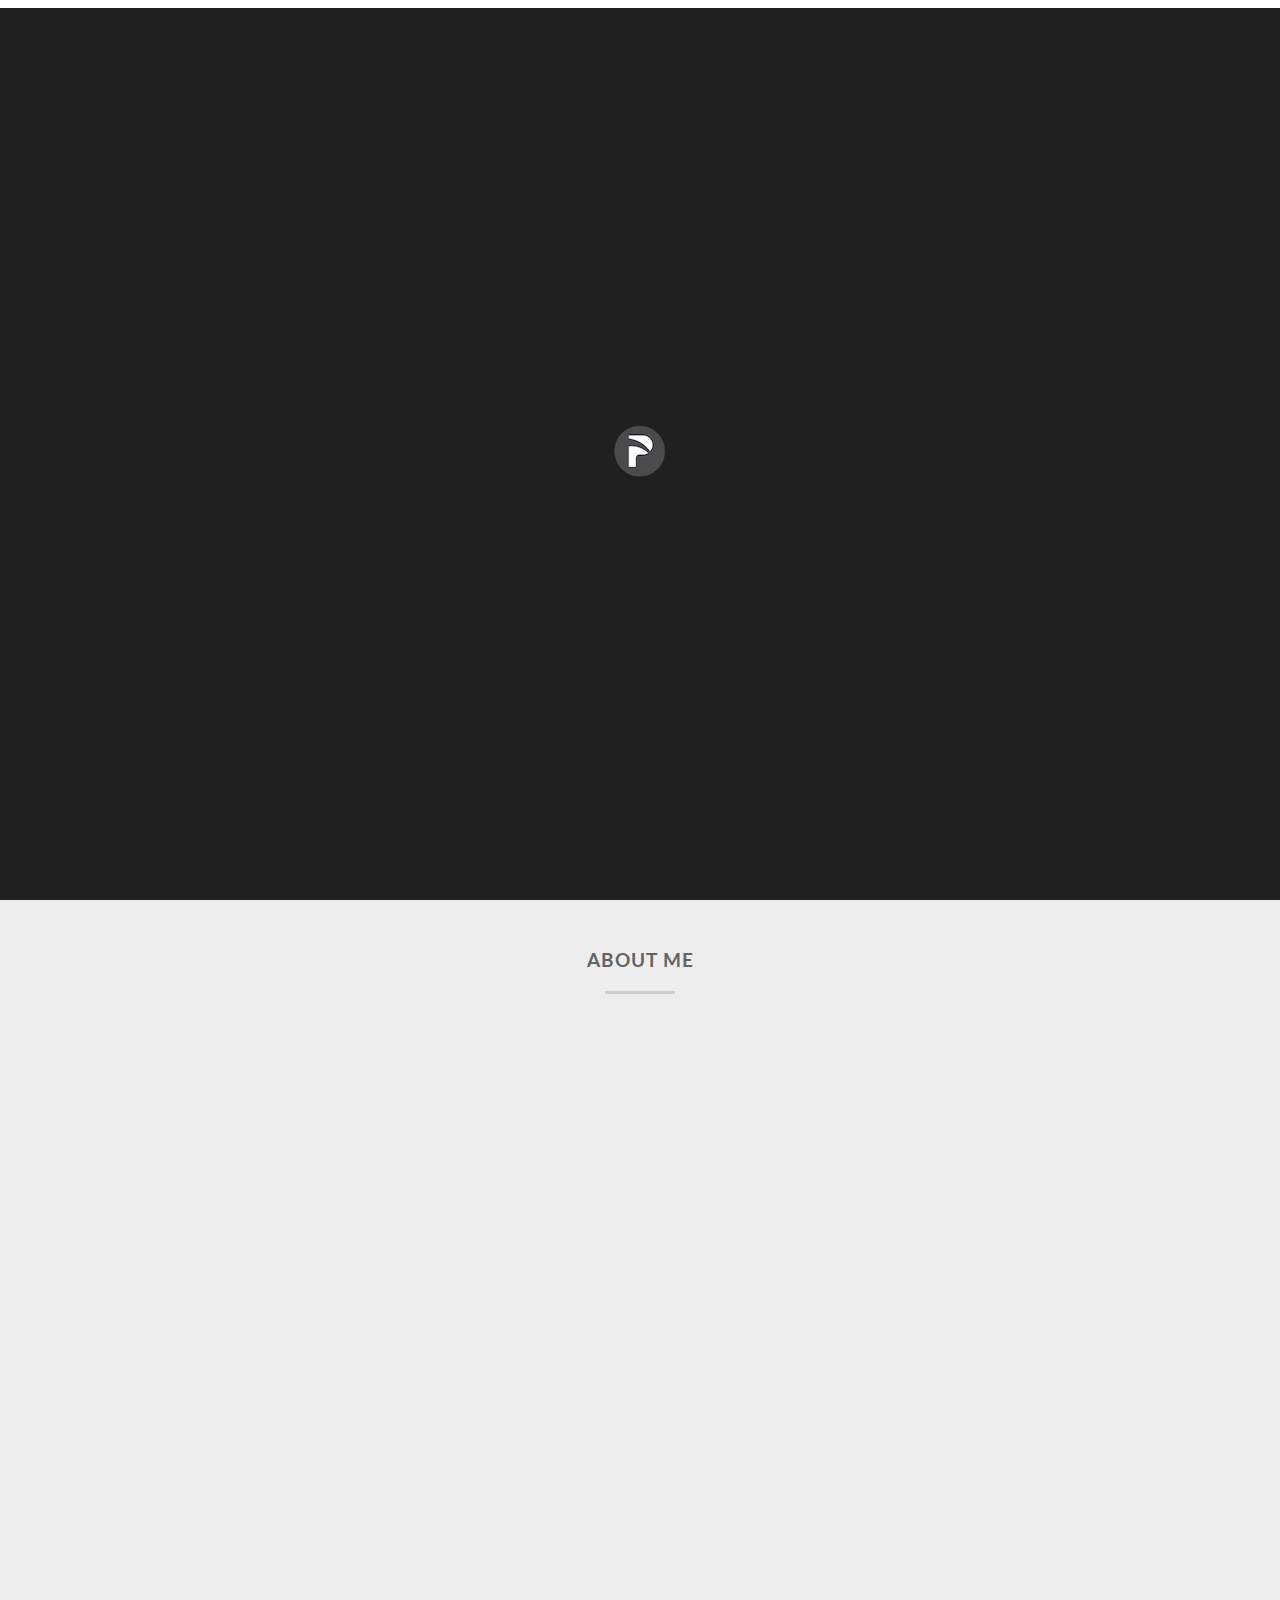
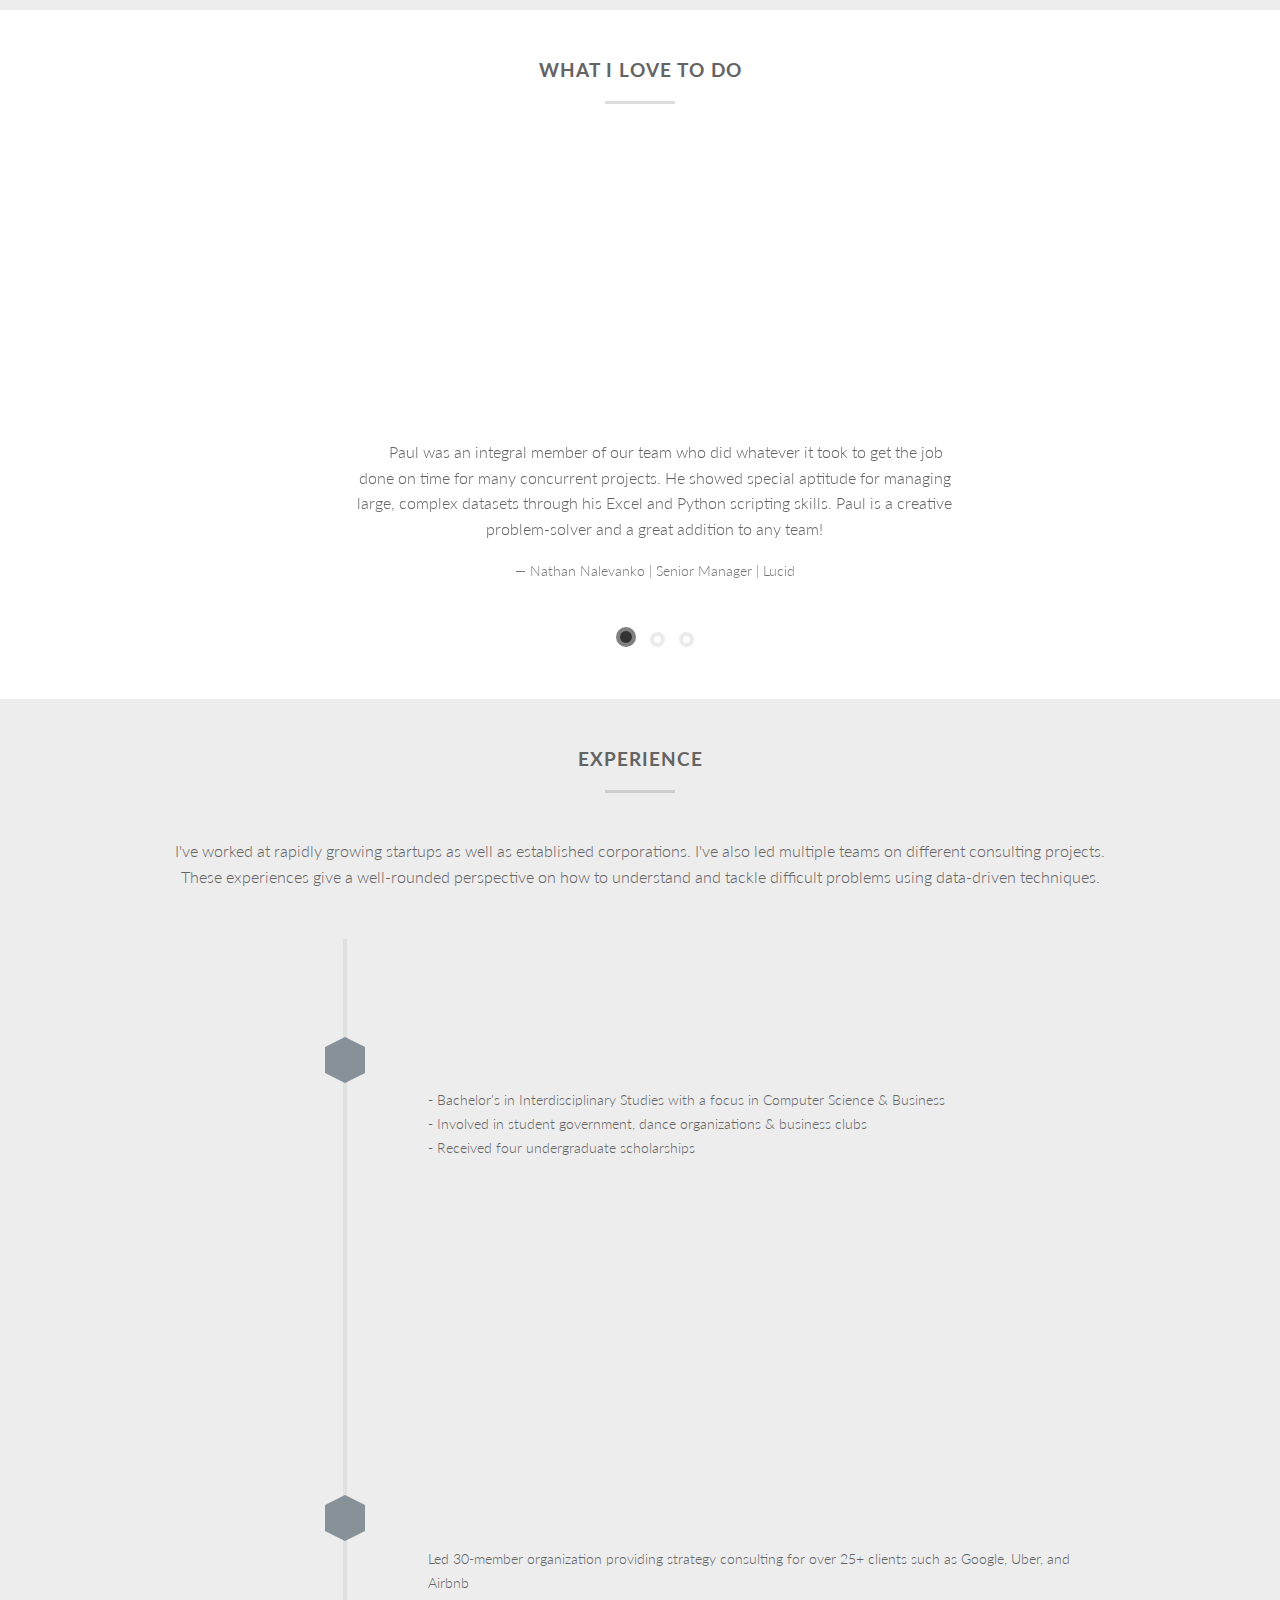
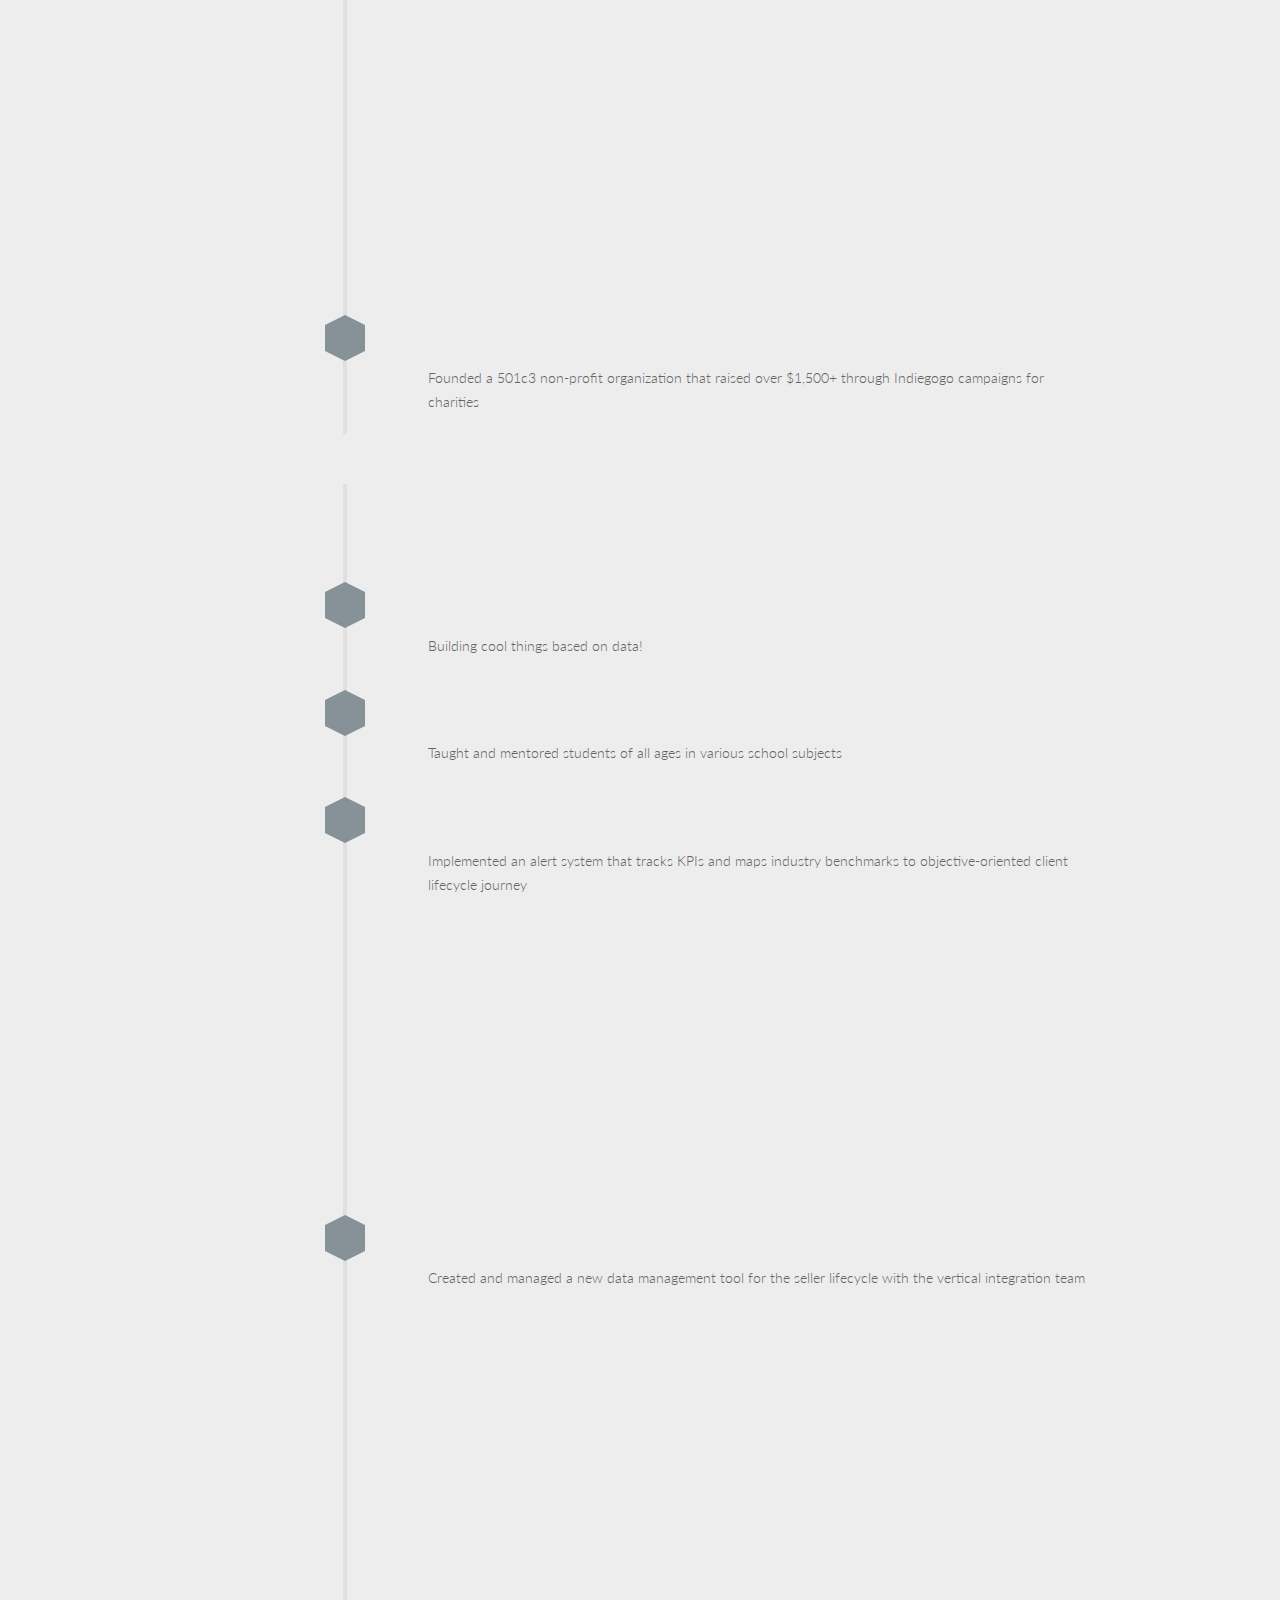
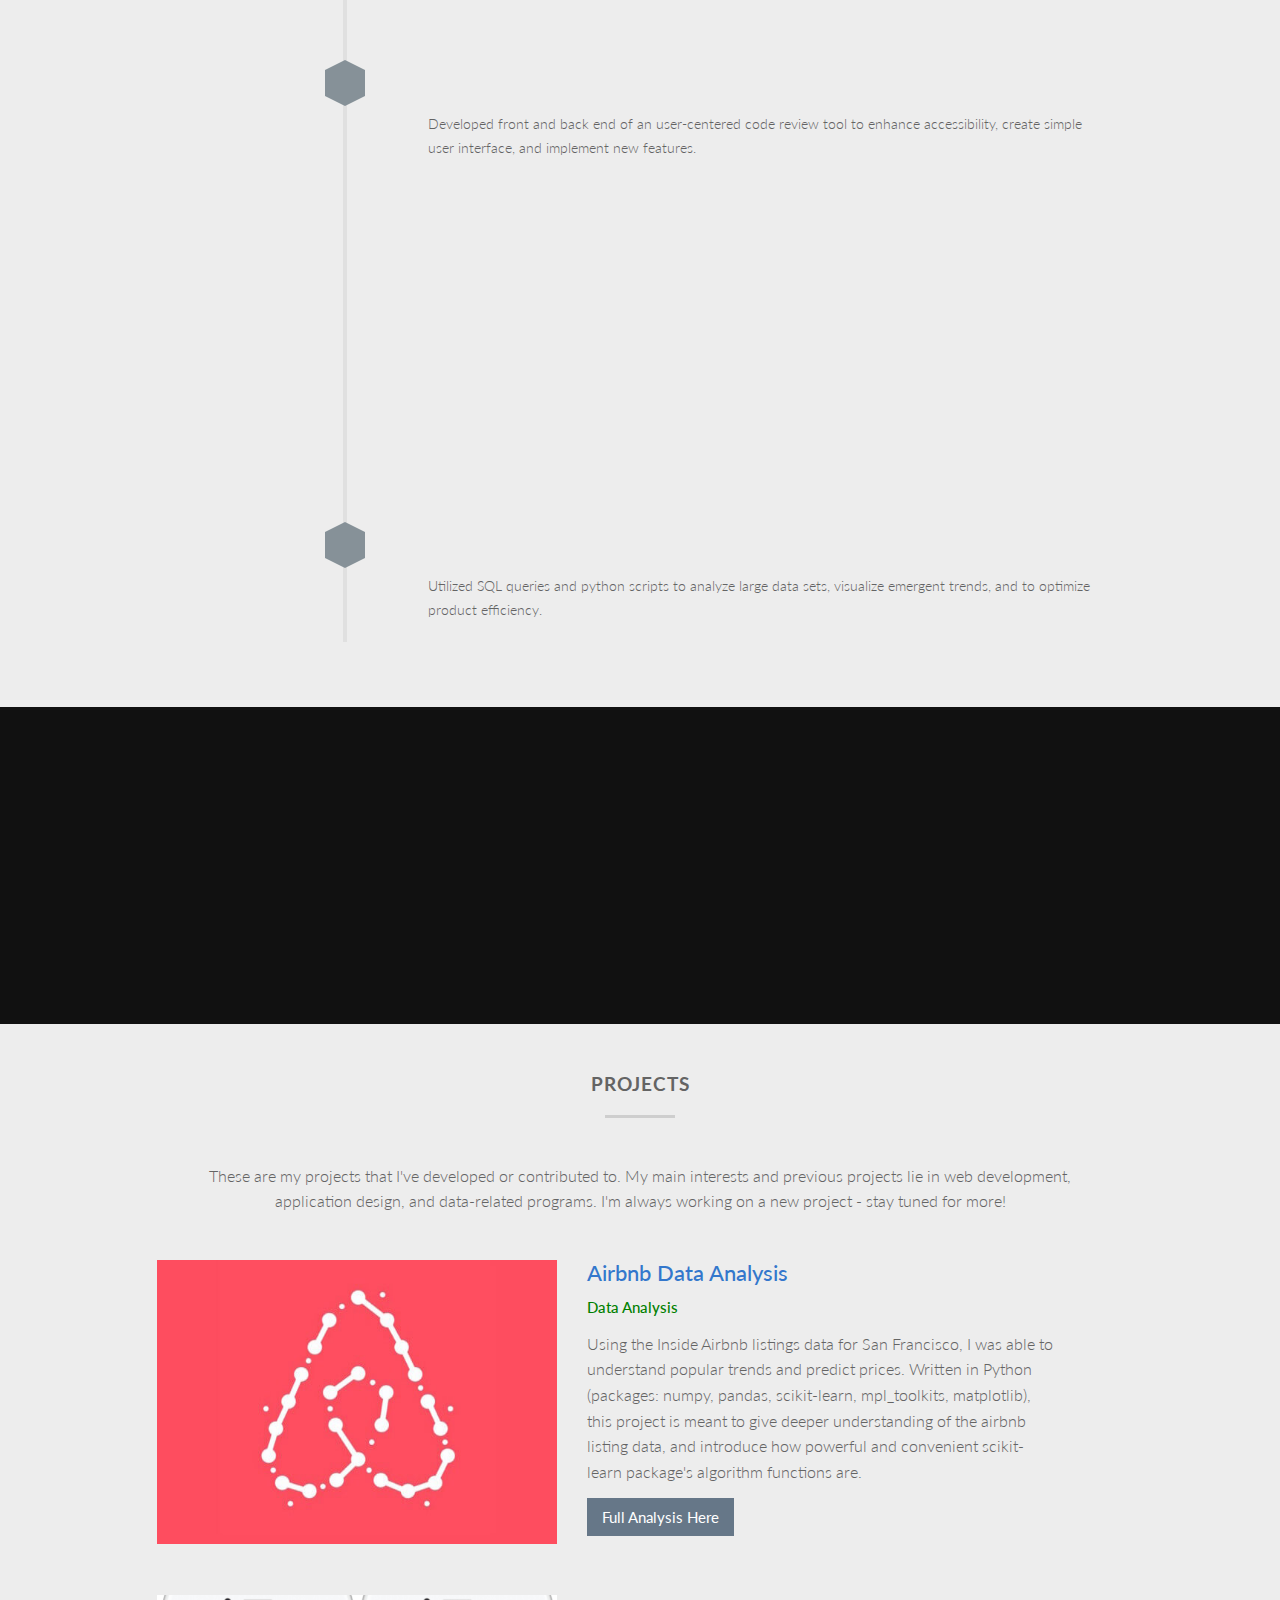
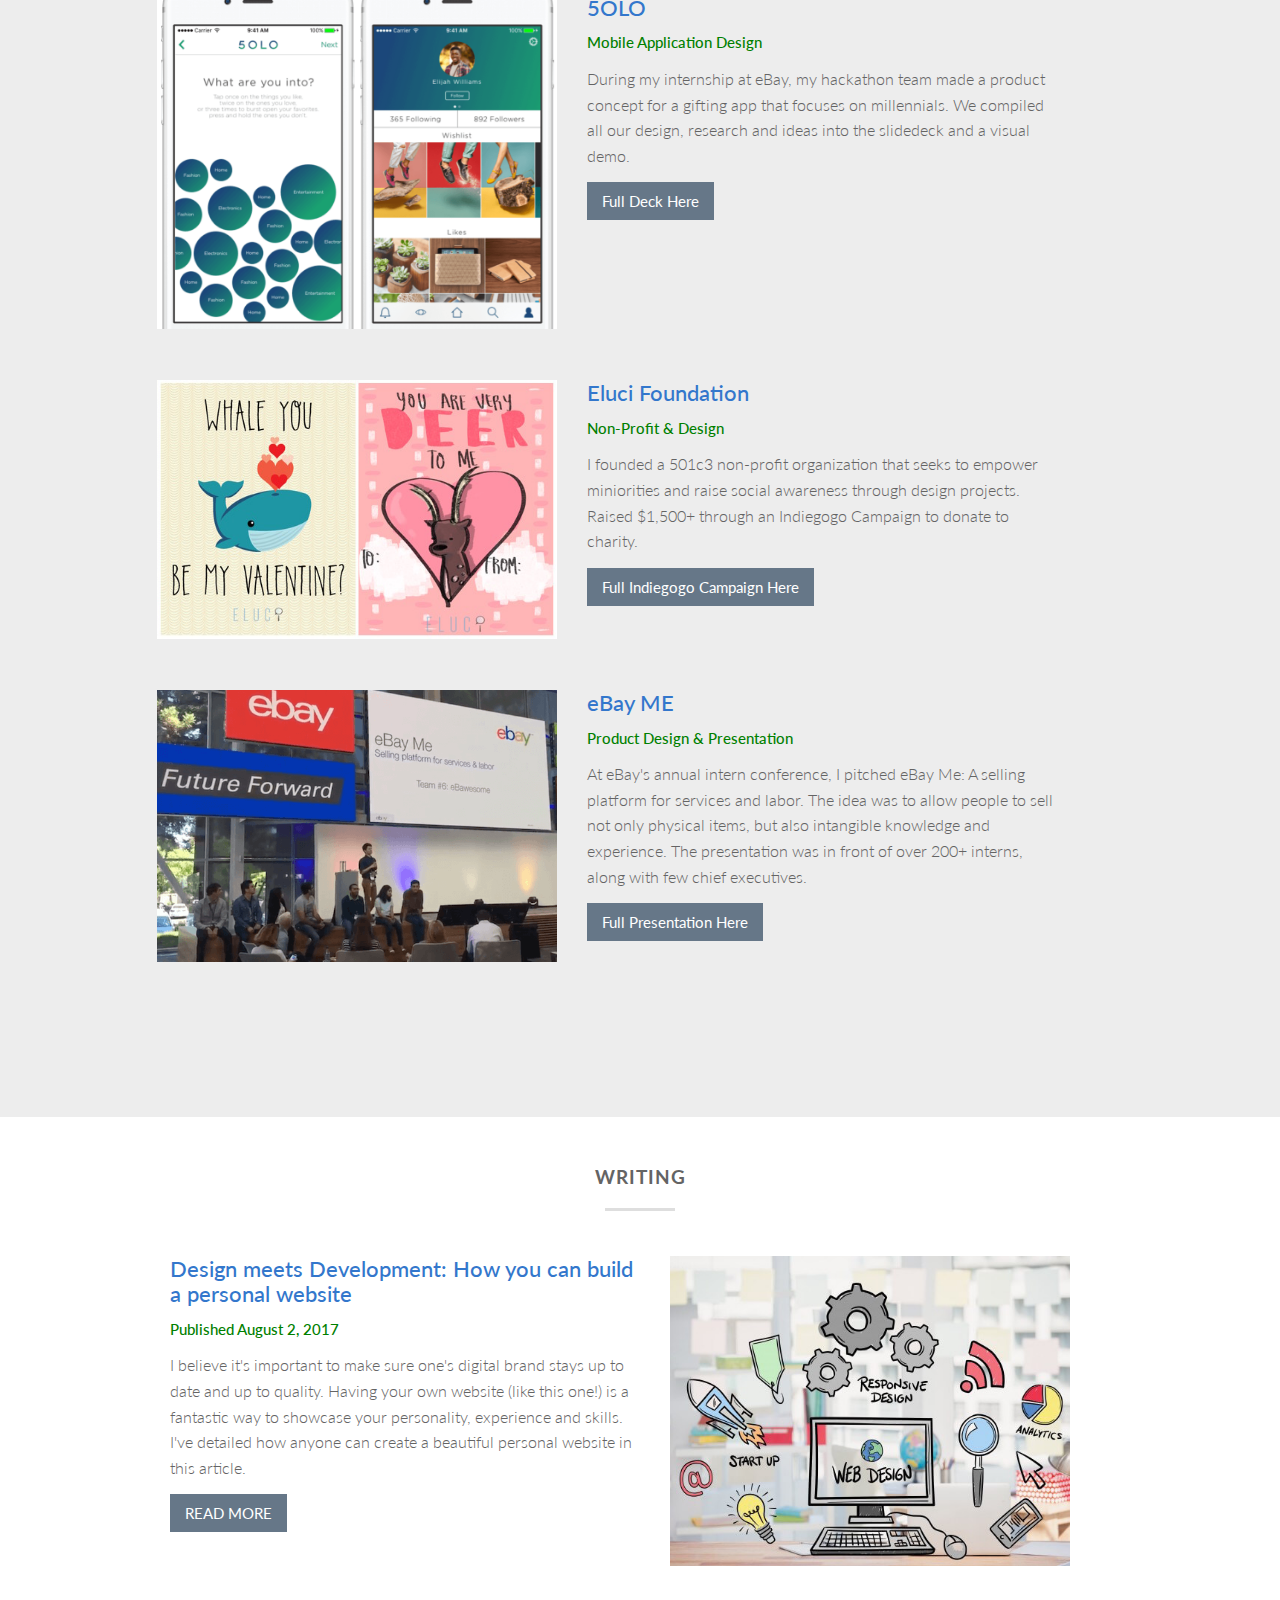
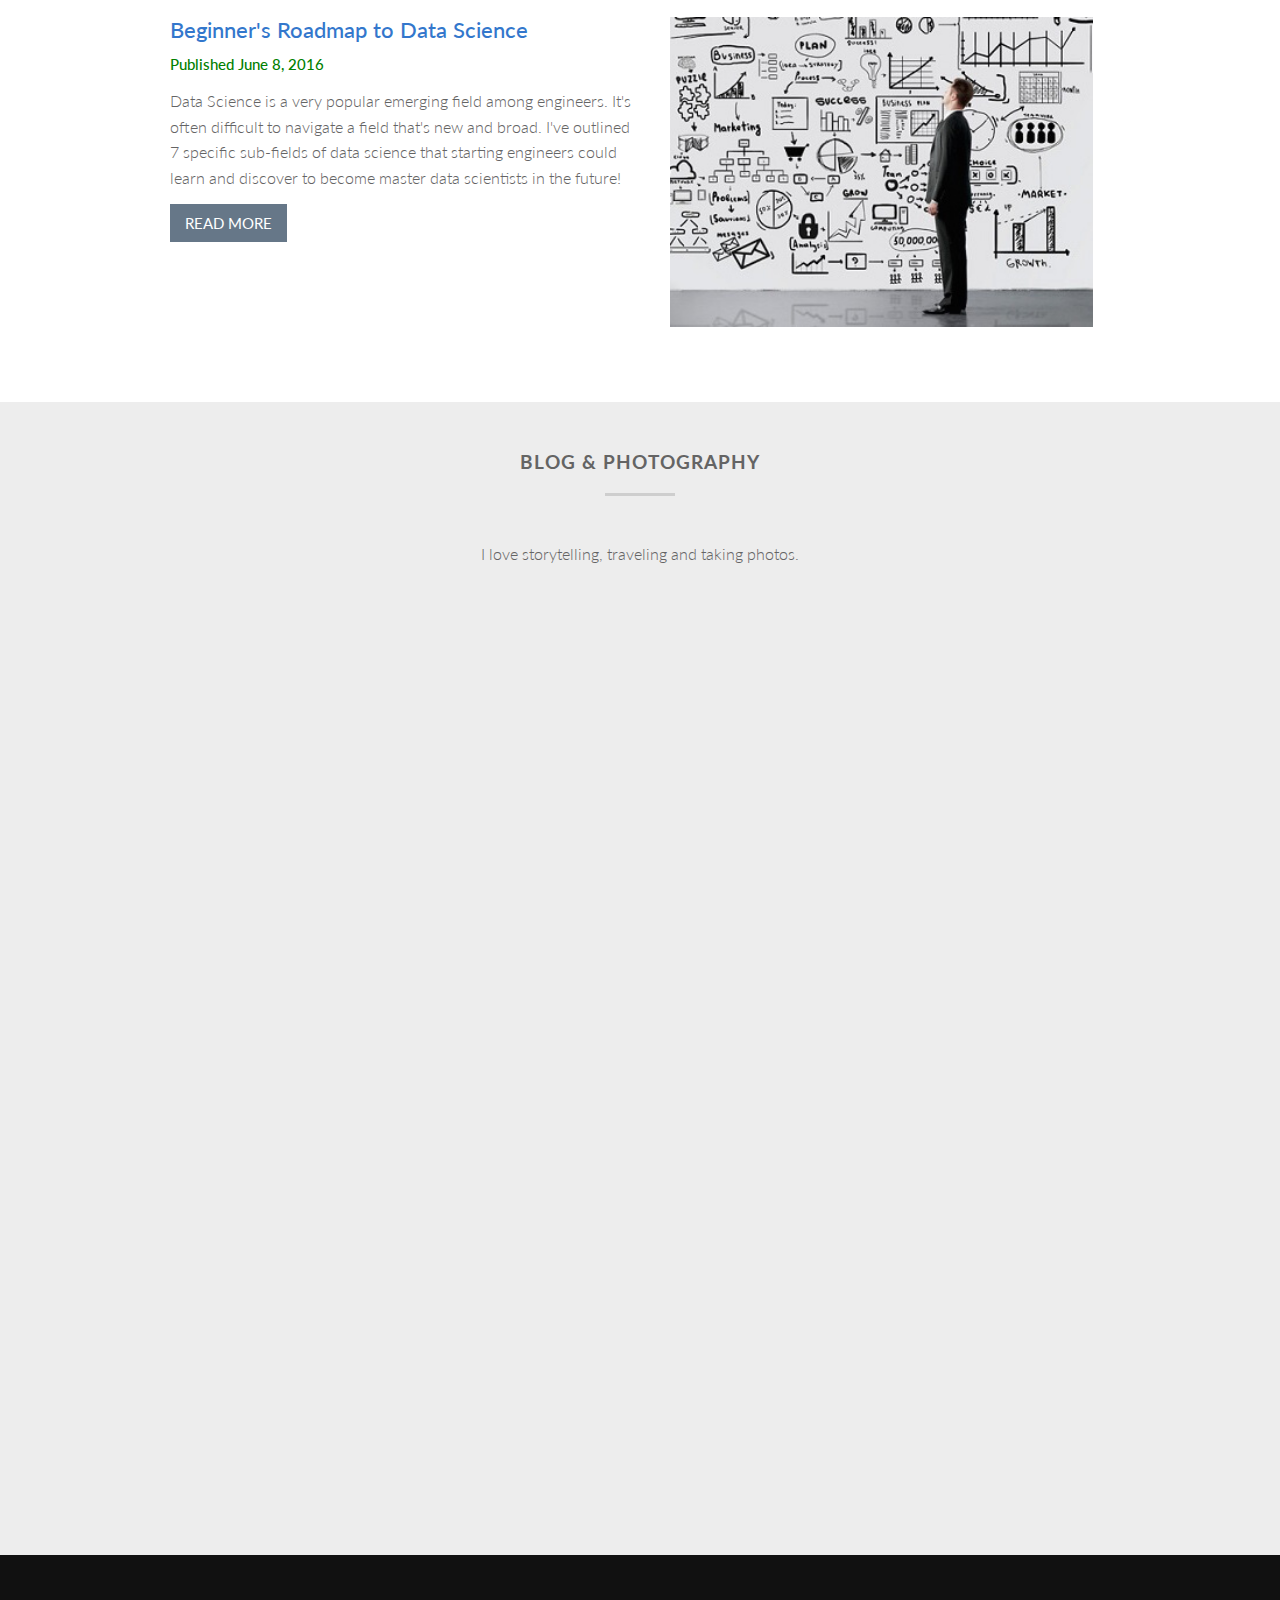
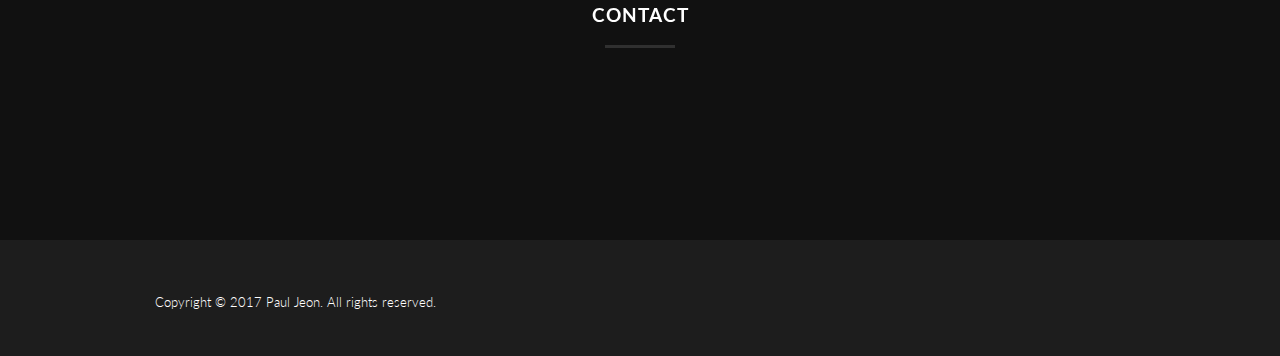
==== commit 363fd5bc: "basic additions" ====
--- a/pauljeon.com/index.html
+++ b/pauljeon.com/index.html
@@ -312,7 +312,7 @@
 
 							<!-- UC Berkeley -->
 							<li>
-								<time class="v-time wow fadeInLeft" data-wow-duration="0.7s" data-wow-delay="0.3s" datetime="2013-04-18"><span><b>2014 - 2017</b></span></time>
+								<time class="v-time wow fadeInLeft" data-wow-duration="0.7s" data-wow-delay="0.3s" datetime="2013-04-18"><span><b>2014 - 2018</b></span></time>
 								<div class="v-icon" data-toggle="collapse" data-target="#toggle-7"><i class="fa fa-plus"></i></div>
 								<div class="v-label wow fadeInRight" data-wow-duration="0.7s" data-wow-delay="0.3s">
 									<h4><div href="#" data-toggle="collapse" data-target="#toggle-7"><strong>University of California, Berkeley</strong></div></h4>
@@ -352,12 +352,36 @@
 								<h3 class="v-heading wow fadeInDown" data-wow-duration="0.7s" data-wow-delay="0s"><i class="fa fa-paper-plane-o"></i> Professional Experience</h3>
 							</li>
 
+							<!-- Comfy -->
+							<li>
+								<time class="v-time wow fadeInLeft" data-wow-duration="0.7s" data-wow-delay="0.2s" datetime="2013-04-17"><span><b>Dec 2018 - Present</b></span></time>
+								<div class="v-icon" data-toggle="collapse" data-target="#toggle-5"><i class="fa fa-plus"></i></div>
+								<div class="v-label wow fadeInRight" data-wow-duration="0.7s" data-wow-delay="0.2s">
+									<h4><div href="#" data-toggle="collapse" data-target="#toggle-5"> <strong>Comfy</strong> | <em>Data Engineer</em></div></h4>
+									<p id="toggle-5" class="collapse in">Building cool things based on data!</p>
+									<!-- <br>
+									<img class="experience_photo"src="assets/img/experience/comfy.jpg" alt="">  -->
+								</div>
+							</li>
+
+							<!-- C2 Education -->
+							<li>
+								<time class="v-time wow fadeInLeft" data-wow-duration="0.7s" data-wow-delay="0.2s" datetime="2013-04-17"><span><b>Jul 2018 - Present</b></span></time>
+								<div class="v-icon" data-toggle="collapse" data-target="#toggle-5"><i class="fa fa-plus"></i></div>
+								<div class="v-label wow fadeInRight" data-wow-duration="0.7s" data-wow-delay="0.2s">
+									<h4><div href="#" data-toggle="collapse" data-target="#toggle-5"> <strong>C2 Education</strong> | <em>Teacher</em></div></h4>
+									<p id="toggle-5" class="collapse in">Taught and mentored students of all ages in various school subjects</p>
+									<!-- <br>
+									<img class="experience_photo"src="assets/img/experience/c2education.jpg" alt="">  -->
+								</div>
+							</li>
+
 							<!-- LinkedIn -->
 							<li>
 								<time class="v-time wow fadeInLeft" data-wow-duration="0.7s" data-wow-delay="0.2s" datetime="2013-04-17"><span><b>May - Aug 2017</b></span></time>
 								<div class="v-icon" data-toggle="collapse" data-target="#toggle-5"><i class="fa fa-plus"></i></div>
 								<div class="v-label wow fadeInRight" data-wow-duration="0.7s" data-wow-delay="0.2s">
-									<h4><div href="#" data-toggle="collapse" data-target="#toggle-5"> <strong>LinkedIn</strong> | <em>Product Analytics</em></div></h4>
+									<h4><div href="#" data-toggle="collapse" data-target="#toggle-5"> <strong>LinkedIn</strong> | <em>Product Analyst</em></div></h4>
 									<p id="toggle-5" class="collapse in">Implemented an alert system that tracks KPIs and maps industry benchmarks to objective-oriented client lifecycle journey</p>
 									<br>
 									<img class="experience_photo"src="assets/img/experience/li.jpg" alt=""> 
@@ -369,7 +393,7 @@
 								<time class="v-time wow fadeInLeft" data-wow-duration="0.7s" data-wow-delay="0s" datetime="2013-04-15 13:15"><span><b>May - Aug 2016</b></span></time>
 								<div class="v-icon" data-toggle="collapse" data-target="#toggle-6"><i class="fa fa-plus"></i></div>
 								<div class="v-label wow fadeInRight" data-wow-duration="0.7s" data-wow-delay="0s" >
-									<h4><div href="#" data-toggle="collapse" data-target="#toggle-6"><strong>eBay</strong> | <em>Software Engineering</em></div></h4>
+									<h4><div href="#" data-toggle="collapse" data-target="#toggle-6"><strong>eBay</strong> | <em>Software Engineer</em></div></h4>
 									<p id="toggle-6" class="collapse in">Created and managed a new data management tool for the seller lifecycle with the vertical integration team</p>
 									<br>
 									<img class="experience_photo"src="assets/img/experience/ebay.jpg" alt=""> 
@@ -381,7 +405,7 @@
 								<time class="v-time wow fadeInLeft" data-wow-duration="0.7s" data-wow-delay="0s" datetime="2013-04-15 13:15"><span><b>Jan - May 2016 </b></span></time>
 								<div class="v-icon" data-toggle="collapse" data-target="#toggle-1"><i class="fa fa-plus"></i></div>
 								<div class="v-label wow fadeInRight" data-wow-duration="0.7s" data-wow-delay="0s" >
-									<h4><div href="#" data-toggle="collapse" data-target="#toggle-1"><strong>SAP</strong> | <em>Product Management </em></div></h4>
+									<h4><div href="#" data-toggle="collapse" data-target="#toggle-1"><strong>SAP</strong> | <em>Product Manager </em></div></h4>
 									<p id="toggle-1" class="collapse in">Developed front and back end of an user-centered code review tool to enhance accessibility, create simple user interface, and implement new features. </p><br>
 									<img class="experience_photo"src="assets/img/experience/sap.jpg" alt=""> 
 								</div>
@@ -392,7 +416,7 @@
 								<time class="v-time wow fadeInLeft" data-wow-duration="0.7s" data-wow-delay="0.1s" datetime="2013-04-16 21:30"><span><b>May - Dec 2015</b></span></time>
 								<div class="v-icon" data-toggle="collapse" data-target="#toggle-2"><i class="fa fa-plus"></i></div>
 								<div class="v-label wow fadeInRight" data-wow-duration="0.7s" data-wow-delay="0.1s">
-									<h4><div href="#" data-toggle="collapse" data-target="#toggle-2"><strong>Lucid</strong> | <em>Data Engineering & Analytics</em></div></h4>
+									<h4><div href="#" data-toggle="collapse" data-target="#toggle-2"><strong>Lucid</strong> | <em>Data Engineer & Analyst</em></div></h4>
 									<p id="toggle-2" class="collapse in">Utilized SQL queries and python scripts to analyze large data sets, visualize emergent trends, and to optimize product efficiency. </p>
 								</div>
 							</li>
--- a/pauljeon.com/assets/css/bootstrapValidator.min.css
+++ b/pauljeon.com/assets/css/bootstrapValidator.min.css
@@ -0,0 +1,11 @@
+/*!
+ * BootstrapValidator (http://bootstrapvalidator.com)
+ * The best jQuery plugin to validate form fields. Designed to use with Bootstrap 3
+ *
+ * @version     v0.5.1-dev, built on 2014-07-23 6:05:15 AM
+ * @author      https://twitter.com/nghuuphuoc
+ * @copyright   (c) 2013 - 2014 Nguyen Huu Phuoc
+ * @license     MIT
+ */
+
+.bv-form .help-block{margin-bottom:0}.bv-form .tooltip-inner{text-align:left}.nav-tabs li.bv-tab-success>a{color:#3c763d}.nav-tabs li.bv-tab-error>a{color:#a94442}--- a/pauljeon.com/assets/css/ladda-themeless.min.css
+++ b/pauljeon.com/assets/css/ladda-themeless.min.css
@@ -0,0 +1,7 @@
+/*!
+ * Ladda
+ * http://lab.hakim.se/ladda
+ * MIT licensed
+ *
+ * Copyright (C) 2013 Hakim El Hattab, http://hakim.se
+ */.ladda-button{position:relative}.ladda-button .ladda-spinner{position:absolute;z-index:2;display:inline-block;width:32px;height:32px;top:50%;margin-top:-16px;opacity:0;pointer-events:none}.ladda-button .ladda-label{position:relative;z-index:3}.ladda-button .ladda-progress{position:absolute;width:0;height:100%;left:0;top:0;background:rgba(0,0,0,.2);visibility:hidden;opacity:0;-webkit-transition:.1s linear all!important;-moz-transition:.1s linear all!important;-ms-transition:.1s linear all!important;-o-transition:.1s linear all!important;transition:.1s linear all!important}.ladda-button[data-loading] .ladda-progress{opacity:1;visibility:visible}.ladda-button,.ladda-button .ladda-label,.ladda-button .ladda-spinner{-webkit-transition:.3s cubic-bezier(0.175,.885,.32,1.275) all!important;-moz-transition:.3s cubic-bezier(0.175,.885,.32,1.275) all!important;-ms-transition:.3s cubic-bezier(0.175,.885,.32,1.275) all!important;-o-transition:.3s cubic-bezier(0.175,.885,.32,1.275) all!important;transition:.3s cubic-bezier(0.175,.885,.32,1.275) all!important}.ladda-button[data-style=zoom-in],.ladda-button[data-style=zoom-in] .ladda-label,.ladda-button[data-style=zoom-in] .ladda-spinner,.ladda-button[data-style=zoom-out],.ladda-button[data-style=zoom-out] .ladda-label,.ladda-button[data-style=zoom-out] .ladda-spinner{-webkit-transition:.3s ease all!important;-moz-transition:.3s ease all!important;-ms-transition:.3s ease all!important;-o-transition:.3s ease all!important;transition:.3s ease all!important}.ladda-button[data-style=expand-right] .ladda-spinner{right:14px}.ladda-button[data-style=expand-right][data-size="s"] .ladda-spinner,.ladda-button[data-style=expand-right][data-size=xs] .ladda-spinner{right:4px}.ladda-button[data-style=expand-right][data-loading]{padding-right:56px}.ladda-button[data-style=expand-right][data-loading] .ladda-spinner{opacity:1}.ladda-button[data-style=expand-right][data-loading][data-size="s"],.ladda-button[data-style=expand-right][data-loading][data-size=xs]{padding-right:40px}.ladda-button[data-style=expand-left] .ladda-spinner{left:14px}.ladda-button[data-style=expand-left][data-size="s"] .ladda-spinner,.ladda-button[data-style=expand-left][data-size=xs] .ladda-spinner{left:4px}.ladda-button[data-style=expand-left][data-loading]{padding-left:56px}.ladda-button[data-style=expand-left][data-loading] .ladda-spinner{opacity:1}.ladda-button[data-style=expand-left][data-loading][data-size="s"],.ladda-button[data-style=expand-left][data-loading][data-size=xs]{padding-left:40px}.ladda-button[data-style=expand-up]{overflow:hidden}.ladda-button[data-style=expand-up] .ladda-spinner{top:-32px;left:50%;margin-left:-16px}.ladda-button[data-style=expand-up][data-loading]{padding-top:54px}.ladda-button[data-style=expand-up][data-loading] .ladda-spinner{opacity:1;top:14px;margin-top:0}.ladda-button[data-style=expand-up][data-loading][data-size="s"],.ladda-button[data-style=expand-up][data-loading][data-size=xs]{padding-top:32px}.ladda-button[data-style=expand-up][data-loading][data-size="s"] .ladda-spinner,.ladda-button[data-style=expand-up][data-loading][data-size=xs] .ladda-spinner{top:4px}.ladda-button[data-style=expand-down]{overflow:hidden}.ladda-button[data-style=expand-down] .ladda-spinner{top:62px;left:50%;margin-left:-16px}.ladda-button[data-style=expand-down][data-size="s"] .ladda-spinner,.ladda-button[data-style=expand-down][data-size=xs] .ladda-spinner{top:40px}.ladda-button[data-style=expand-down][data-loading]{padding-bottom:54px}.ladda-button[data-style=expand-down][data-loading] .ladda-spinner{opacity:1}.ladda-button[data-style=expand-down][data-loading][data-size="s"],.ladda-button[data-style=expand-down][data-loading][data-size=xs]{padding-bottom:32px}.ladda-button[data-style=slide-left]{overflow:hidden}.ladda-button[data-style=slide-left] .ladda-label{position:relative}.ladda-button[data-style=slide-left] .ladda-spinner{left:100%;margin-left:-16px}.ladda-button[data-style=slide-left][data-loading] .ladda-label{opacity:0;left:-100%}.ladda-button[data-style=slide-left][data-loading] .ladda-spinner{opacity:1;left:50%}.ladda-button[data-style=slide-right]{overflow:hidden}.ladda-button[data-style=slide-right] .ladda-label{position:relative}.ladda-button[data-style=slide-right] .ladda-spinner{right:100%;margin-left:-16px}.ladda-button[data-style=slide-right][data-loading] .ladda-label{opacity:0;left:100%}.ladda-button[data-style=slide-right][data-loading] .ladda-spinner{opacity:1;left:50%}.ladda-button[data-style=slide-up]{overflow:hidden}.ladda-button[data-style=slide-up] .ladda-label{position:relative}.ladda-button[data-style=slide-up] .ladda-spinner{left:50%;margin-left:-16px;margin-top:1em}.ladda-button[data-style=slide-up][data-loading] .ladda-label{opacity:0;top:-1em}.ladda-button[data-style=slide-up][data-loading] .ladda-spinner{opacity:1;margin-top:-16px}.ladda-button[data-style=slide-down]{overflow:hidden}.ladda-button[data-style=slide-down] .ladda-label{position:relative}.ladda-button[data-style=slide-down] .ladda-spinner{left:50%;margin-left:-16px;margin-top:-2em}.ladda-button[data-style=slide-down][data-loading] .ladda-label{opacity:0;top:1em}.ladda-button[data-style=slide-down][data-loading] .ladda-spinner{opacity:1;margin-top:-16px}.ladda-button[data-style=zoom-out]{overflow:hidden}.ladda-button[data-style=zoom-out] .ladda-spinner{left:50%;margin-left:-16px;-webkit-transform:scale(2.5);-moz-transform:scale(2.5);-ms-transform:scale(2.5);-o-transform:scale(2.5);transform:scale(2.5)}.ladda-button[data-style=zoom-out] .ladda-label{position:relative;display:inline-block}.ladda-button[data-style=zoom-out][data-loading] .ladda-label{opacity:0;-webkit-transform:scale(0.5);-moz-transform:scale(0.5);-ms-transform:scale(0.5);-o-transform:scale(0.5);transform:scale(0.5)}.ladda-button[data-style=zoom-out][data-loading] .ladda-spinner{opacity:1;-webkit-transform:none;-moz-transform:none;-ms-transform:none;-o-transform:none;transform:none}.ladda-button[data-style=zoom-in]{overflow:hidden}.ladda-button[data-style=zoom-in] .ladda-spinner{left:50%;margin-left:-16px;-webkit-transform:scale(0.2);-moz-transform:scale(0.2);-ms-transform:scale(0.2);-o-transform:scale(0.2);transform:scale(0.2)}.ladda-button[data-style=zoom-in] .ladda-label{position:relative;display:inline-block}.ladda-button[data-style=zoom-in][data-loading] .ladda-label{opacity:0;-webkit-transform:scale(2.2);-moz-transform:scale(2.2);-ms-transform:scale(2.2);-o-transform:scale(2.2);transform:scale(2.2)}.ladda-button[data-style=zoom-in][data-loading] .ladda-spinner{opacity:1;-webkit-transform:none;-moz-transform:none;-ms-transform:none;-o-transform:none;transform:none}.ladda-button[data-style=contract]{overflow:hidden;width:100px}.ladda-button[data-style=contract] .ladda-spinner{left:50%;margin-left:-16px}.ladda-button[data-style=contract][data-loading]{border-radius:50%;width:52px}.ladda-button[data-style=contract][data-loading] .ladda-label{opacity:0}.ladda-button[data-style=contract][data-loading] .ladda-spinner{opacity:1}.ladda-button[data-style=contract-overlay]{overflow:hidden;width:100px;box-shadow:0 0 0 3000px transparent}.ladda-button[data-style=contract-overlay] .ladda-spinner{left:50%;margin-left:-16px}.ladda-button[data-style=contract-overlay][data-loading]{border-radius:50%;width:52px;box-shadow:0 0 0 3000px rgba(0,0,0,.8)}.ladda-button[data-style=contract-overlay][data-loading] .ladda-label{opacity:0}.ladda-button[data-style=contract-overlay][data-loading] .ladda-spinner{opacity:1}--- a/pauljeon.com/assets/css/app.css
+++ b/pauljeon.com/assets/css/app.css
@@ -0,0 +1,1800 @@
+@import url('http://fonts.googleapis.com/css?family=Lato:300,400,700,900');
+/* colors */
+/* ---------------------------------------------------------
+ *	General
+ *  --------------------------------------------------------- */
+::selection {
+  color: #fff;
+  background: #696969;
+}
+::-moz-selection {
+  color: #fff;
+  background: #696969;
+}
+html {
+  height: 100%;
+  -ms-text-size-adjust: 100%;
+  -webkit-text-size-adjust: 100%;
+}
+body {
+  position: relative;
+  height: 100%;
+  max-width: 100%;
+  background: #2c2c2c;
+  font-family: 'Lato', sans-serif;
+  font-weight: 300;
+  font-size: 16px;
+  color: #fff;
+  line-height: 1.6em;
+  padding-left: 0 !important;
+  -webkit-font-smoothing: antialiased;
+  -moz-osx-font-smoothing: grayscale;
+  -webkit-overflow-scrolling: touch;
+}
+h1,
+h2,
+h3,
+h4,
+h5,
+h6 {
+  font-family: 'Lato', sans-serif;
+  font-weight: 300;
+  color: #fff;
+}
+h1 {
+  font-size: 40px;
+}
+h3 {
+  font-weight: 400;
+}
+h4 {
+  font-weight: 400;
+  font-size: 20px;
+}
+p {
+  margin-bottom: 20px;
+  font-size: 16px;
+}
+a {
+  color: #869198;
+  word-wrap: break-word;
+  -webkit-transition: color 0.1s ease-in, background 0.1s ease-in;
+  -moz-transition: color 0.1s ease-in, background 0.1s ease-in;
+  -ms-transition: color 0.1s ease-in, background 0.1s ease-in;
+  -o-transition: color 0.1s ease-in, background 0.1s ease-in;
+  transition: color 0.1s ease-in, background 0.1s ease-in;
+}
+ul {
+  list-style-type: square;
+}
+a:hover,
+a:focus {
+  color: #99a2a9;
+  text-decoration: none;
+  outline: 0;
+}
+a:before,
+a:after {
+  -webkit-transition: color 0.1s ease-in, background 0.1s ease-in;
+  -moz-transition: color 0.1s ease-in, background 0.1s ease-in;
+  -ms-transition: color 0.1s ease-in, background 0.1s ease-in;
+  -o-transition: color 0.1s ease-in, background 0.1s ease-in;
+  transition: color 0.1s ease-in, background 0.1s ease-in;
+}
+/* ---------------------------------------------------------
+ *	Helper classes
+ *  --------------------------------------------------------- */
+.mt20 {
+  margin-top: 20px;
+}
+.mt30 {
+  margin-top: 30px;
+}
+.mt40 {
+  margin-top: 40px;
+}
+.mt50 {
+  margin-top: 50px;
+}
+.mt60 {
+  margin-top: 60px;
+}
+.mt70 {
+  margin-top: 70px;
+}
+/* ---------------------------------------------------------
+ *	Header
+ * --------------------------------------------------------- */
+.intro-header {
+  width: 100%;
+  height: 70px;
+  display: block;
+  padding-left: 5%;
+  padding-right: 5%;
+  position: absolute;
+  margin-top: 15px;
+  z-index: 2001;
+}
+/* Small devices (tablets, 768px and up) */
+@media (min-width: 768px) {
+  .intro-header {
+    padding-left: 10%;
+    padding-right: 10%;
+  }
+}
+.intro-header .col-md-6:first-child {
+  float: left;
+}
+/* Page Header */
+.section-page-header {
+  padding: 95px 0 45px;
+  text-align: center;
+}
+.section-page-header h1 {
+  font-weight: 700;
+  text-transform: uppercase;
+}
+.section-page-header p {
+  zoom: 1;
+  filter: alpha(opacity=61);
+  -webkit-opacity: 0.61;
+  -moz-opacity: 0.61;
+  opacity: 0.61;
+}
+.section-page-header a {
+  color: #d6dadc;
+  zoom: 1;
+  filter: alpha(opacity=61);
+  -webkit-opacity: 0.61;
+  -moz-opacity: 0.61;
+  opacity: 0.61;
+}
+.section-page-header a:hover,
+.section-page-header a:focus {
+  zoom: 1;
+  filter: alpha(opacity=81);
+  -webkit-opacity: 0.81;
+  -moz-opacity: 0.81;
+  opacity: 0.81;
+}
+/* ---------------------------------------------------------
+ *	Body
+ * --------------------------------------------------------- */
+/* 
+ * Sections
+ * --------------------------------------------------------- */
+.section {
+  z-index: 2000;
+  padding: 50px 0;
+  background-color: rgba(0, 0, 0, 0.6);
+}
+.section-title {
+  margin: 0 0 20px;
+  text-align: center;
+  font-size: 19px;
+  letter-spacing: 1px;
+  text-transform: uppercase;
+  font-weight: 700;
+}
+.section-title-border {
+  width: 70px;
+  height: 3px;
+  background: rgba(255, 255, 255, 0.13);
+  margin: 0 auto 35px;
+}
+.section-solid {
+  background: #ededed;
+  color: #646464;
+}
+.section-solid h1,
+.section-solid h2,
+.section-solid h3,
+.section-solid h4,
+.section-solid h5,
+.section-solid h6 {
+  color: #646464;
+}
+.section-solid .section-title-border {
+  background: rgba(0, 0, 0, 0.13);
+}
+.section-solid-white {
+  background: #fff;
+  color: #646464;
+}
+.section-solid-white h1,
+.section-solid-white h2,
+.section-solid-white h3,
+.section-solid-white h4,
+.section-solid-white h5,
+.section-solid-white h6 {
+  color: #646464;
+}
+.section-solid-white .section-title-border {
+  background: rgba(0, 0, 0, 0.13);
+}
+/* Small devices (tablets, 768px and up) */
+@media (min-width: 768px) {
+  .section {
+    padding: 70px 0;
+  }
+  .section-title-border {
+    margin: 0 auto 45px;
+  }
+}
+/* ---------------------------------------------------------
+ *	Footer
+ * --------------------------------------------------------- */
+footer {
+  background: #1d1d1d;
+  padding: 30px 0 40px;
+  font-size: 13px;
+}
+footer div[class*="col-"] {
+  text-align: center;
+}
+p.copyright {
+  margin-top: 20px;
+  color: #fff;
+  text-align: center;
+  font-size: 14px;
+}
+/* 
+ * Social icons
+ * --------------------------------------------------------- */
+.social {
+  font-size: 14px;
+  margin-top: 15px;
+}
+.social a {
+  font-size: 1.1em;
+  padding: 0 0.3em;
+  border: 1px solid #fff;
+  margin: 0 5px;
+  width: 30px;
+  height: 30px;
+  display: inline-block;
+  line-height: 28px;
+}
+/* Small devices (tablets, 768px and up) */
+@media (min-width: 768px) {
+  footer {
+    padding: 50px 0 40px;
+  }
+  footer div[class*="col-"] {
+    text-align: left;
+  }
+  footer .text-right {
+    text-align: right !important;
+  }
+  .social {
+    margin-top: 0;
+  }
+}
+/* ---------------------------------------------------------
+ *	Menu button
+ * --------------------------------------------------------- */
+#menuToggle {
+  display: block;
+  text-align: center;
+  font-size: 14px;
+  color: #ffffff;
+  width: 40px;
+  height: 40px;
+  line-height: 40px;
+  cursor: pointer;
+  background: rgba(0, 0, 0, 0.25);
+  -webkit-transition: all 0.1s ease-in-out;
+  -moz-transition: all 0.1s ease-in-out;
+  -ms-transition: all 0.1s ease-in-out;
+  -o-transition: all 0.1s ease-in-out;
+  transition: all 0.1s ease-in-out;
+}
+#menuToggle:hover {
+  color: #ffffff;
+  background: rgba(0, 0, 0, 0.2);
+  -webkit-transition: all 0.1s ease-in-out;
+  -moz-transition: all 0.1s ease-in-out;
+  -ms-transition: all 0.1s ease-in-out;
+  -o-transition: all 0.1s ease-in-out;
+  transition: all 0.1s ease-in-out;
+}
+/* ---------------------------------------------------------
+ *	Pricing table
+ * --------------------------------------------------------- */
+.pricing-table {
+  background: #fff;
+  text-align: center;
+  font-size: 14px;
+}
+.pricing-table .pricing-table-header {
+  background: #303131;
+  color: #fff !important;
+  padding: 18px 0;
+  margin: 0;
+  font-size: 18px;
+}
+.pricing-table .pricing-table-features {
+  list-style-type: none;
+  padding: 0;
+}
+.pricing-table .pricing-table-features li {
+  padding: 10px 0;
+  border-bottom: 1px solid #eff0f0;
+}
+.pricing-table .pricing-table-features .price {
+  font-weight: bold;
+  font-size: 52px;
+  padding: 30px 0;
+}
+.pricing-table .pricing-table-features .price sup {
+  font-size: 20px;
+  top: -20px;
+}
+.pricing-table .pricing-table-features .price sub {
+  font-size: 13px;
+  bottom: -2px;
+}
+.pricing-table .pricing-table-features .action {
+  padding: 20px 0;
+}
+/* ---------------------------------------------------------
+ *	Vertical timeline
+ * --------------------------------------------------------- */
+.v-timeline {
+  padding: 0;
+  list-style: none;
+  position: relative;
+}
+/* The line */
+.v-timeline:before {
+  content: '';
+  position: absolute;
+  top: 0;
+  bottom: 0;
+  width: 4px;
+  background: #e0e0e0;
+  left: 20%;
+  margin-left: -6px;
+}
+/* The date/time */
+.v-timeline > li .v-time {
+  display: block;
+  width: 25%;
+  padding-right: 100px;
+  position: absolute;
+}
+.v-timeline > li .v-time span {
+  display: block;
+  text-align: right;
+  font-size: 16px;
+  color: #999;
+  font-weight:400;
+}
+/* heading */
+.v-timeline > li > .v-heading {
+  margin-bottom: 50px;
+  position: relative;
+  margin-left: 80px;
+  background: #869198;
+  padding: 11px 15px;
+  color: #fff;
+  margin: 0 0 45px 0;
+  line-height: 1.4;
+  font-size: 17px;
+}
+.v-timeline > li > .v-heading [class*="fa-"] {
+  margin-right: 6px;
+}
+/* Right content */
+.v-timeline > li .v-label {
+  margin: 0 0 15px 25%;
+  padding: 20px 30px;
+  font-weight: 300;
+  line-height: 1.4;
+  position: relative;
+  background: #fff;
+}
+.v-timeline > li .v-label p {
+  font-size: 14px;
+  line-height: 24px;
+  margin-top: 10px;
+  margin-bottom: 0;
+}
+.v-timeline > li .v-label h4 {
+  margin: 0;
+  font-size: 17px;
+}
+/* The triangle */
+.v-timeline > li .v-label:after {
+  right: 100%;
+  border: solid transparent;
+  content: " ";
+  height: 0;
+  width: 0;
+  position: absolute;
+  pointer-events: none;
+  border-right-color: #fff;
+  border-width: 10px;
+  top: 10px;
+}
+/* The icons */
+.v-timeline > li .v-icon {
+  width: 40px;
+  height: 26px;
+  speak: none;
+  font-style: normal;
+  font-weight: normal;
+  font-variant: normal;
+  text-transform: none;
+  font-size: 13px;
+  line-height: 24px;
+  -webkit-font-smoothing: antialiased;
+  position: absolute;
+  color: #fff;
+  background: #666;
+  text-align: center;
+  left: 20%;
+  margin: 7px 0 0 -24px;
+  background-color: #869198;
+}
+.v-timeline > li .v-icon:before,
+.v-timeline > li .v-icon:after {
+  content: "";
+  position: absolute;
+  width: 0;
+  left: 0;
+  border-left: 20px solid transparent;
+  border-right: 20px solid transparent;
+}
+.v-timeline > li .v-icon:before {
+  bottom: 100%;
+  border-bottom: 10px solid #869198;
+}
+.v-timeline > li .v-icon:after {
+  top: 100%;
+  width: 0;
+  border-top: 10px solid #869198;
+}
+/* Example Media Queries */
+@media screen and (max-width: 65.375em) {
+  .v-timeline > li .v-time span {
+    font-size: 1.05em;
+  }
+}
+@media screen and (max-width: 47.2em) {
+  .v-timeline:before {
+    display: none;
+  }
+  .v-timeline > li .v-time {
+    width: 100%;
+    position: relative;
+    padding: 0 0 20px 0;
+  }
+  .v-timeline > li .v-time span {
+    text-align: left;
+  }
+  .v-timeline > li .v-label {
+    margin: 0 0 30px 0;
+    padding: 1.3em;
+  }
+  .v-timeline > li .v-label:after {
+    right: auto;
+    left: 20px;
+    border-right-color: transparent;
+    border-bottom-color: #869198;
+    top: -20px;
+  }
+  .v-timeline > li .v-icon {
+    display: none;
+  }
+}
+/* ---------------------------------------------------------
+ *	Animate
+ * --------------------------------------------------------- */
+/*
+ * FadeIn
+ * ----------------------------------------------------------------- */
+@-webkit-keyframes fadeIn {
+  0% {
+    opacity: 0;
+  }
+  100% {
+    opacity: 1;
+  }
+}
+@keyframes fadeIn {
+  0% {
+    opacity: 0;
+  }
+  100% {
+    opacity: 1;
+  }
+}
+.fadeIn {
+  -webkit-animation-name: fadeIn;
+  animation-name: fadeIn;
+}
+@-webkit-keyframes fadeInDown {
+  0% {
+    opacity: 0;
+    -webkit-transform: translate3d(0, -30px, 0);
+    transform: translate3d(0, -30px, 0);
+  }
+  100% {
+    opacity: 1;
+    -webkit-transform: none;
+    transform: none;
+  }
+}
+@keyframes fadeInDown {
+  0% {
+    opacity: 0;
+    -webkit-transform: translate3d(0, -30px, 0);
+    transform: translate3d(0, -30px, 0);
+  }
+  100% {
+    opacity: 1;
+    -webkit-transform: none;
+    transform: none;
+  }
+}
+.fadeInDown {
+  -webkit-animation-name: fadeInDown;
+  animation-name: fadeInDown;
+}
+/*
+ * FadeInLeft
+ * ----------------------------------------------------------------- */
+@-webkit-keyframes fadeInLeft {
+  0% {
+    opacity: 0;
+    -webkit-transform: translate3d(-50px, 0, 0);
+    transform: translate3d(-50px, 0, 0);
+  }
+  100% {
+    opacity: 1;
+    -webkit-transform: none;
+    transform: none;
+  }
+}
+@keyframes fadeInLeft {
+  0% {
+    opacity: 0;
+    -webkit-transform: translate3d(-50px, 0, 0);
+    transform: translate3d(-50px, 0, 0);
+  }
+  100% {
+    opacity: 1;
+    -webkit-transform: none;
+    transform: none;
+  }
+}
+.fadeInLeft {
+  -webkit-animation-name: fadeInLeft;
+  animation-name: fadeInLeft;
+}
+/*
+ * FadeInRight
+ * ----------------------------------------------------------------- */
+@-webkit-keyframes fadeInRight {
+  0% {
+    opacity: 0;
+    -webkit-transform: translate3d(50px, 0, 0);
+    transform: translate3d(50px, 0, 0);
+  }
+  100% {
+    opacity: 1;
+    -webkit-transform: none;
+    transform: none;
+  }
+}
+@keyframes fadeInRight {
+  0% {
+    opacity: 0;
+    -webkit-transform: translate3d(50px, 0, 0);
+    transform: translate3d(50px, 0, 0);
+  }
+  100% {
+    opacity: 1;
+    -webkit-transform: none;
+    transform: none;
+  }
+}
+.fadeInRight {
+  -webkit-animation-name: fadeInRight;
+  animation-name: fadeInRight;
+}
+/* ---------------------------------------------------------
+ *	Backstretch
+ * --------------------------------------------------------- */
+.backstretch {
+  left: auto !important;
+}
+.backstretch:after {
+  content: '';
+  position: absolute;
+  left: 0;
+  right: 0;
+  top: 0;
+  bottom: 0;
+  background-color: rgba(0, 0, 0, 0.3);
+  z-index: 100;
+}
+/* ---------------------------------------------------------
+ *	Bootstrap override
+ * --------------------------------------------------------- */
+/*
+ *	Container
+ *  --------------------------------------------------------- */
+@media (min-width: 1200px) {
+  .container {
+    width: 1100px;
+  }
+}
+@media (min-width: 992px) {
+  .container {
+    width: 1000px;
+  }
+}
+/*
+ *	Navigation
+ *  --------------------------------------------------------- */
+.navbar {
+  margin-bottom: 0;
+
+}
+.navbar-default {
+  background-color: transparent;
+  border: 0;
+
+
+}
+.navbar-default .navbar-nav > li > a {
+  color: white;
+  text-transform: uppercase;
+  font-size: 14px;
+  font-weight: 600;
+  margin-right:20px;
+}
+.navbar-default .navbar-nav > .open > a,
+.navbar-default .navbar-nav > .open > a:hover,
+.navbar-default .navbar-nav > .open > a:focus {
+  background: transparent;
+  color: black;
+}
+.navbar-default .navbar-nav > .active > a,
+.navbar-default .navbar-nav > .active > a:hover,
+.navbar-default .navbar-nav > .active > a:focus {
+  background-color: transparent;
+  color: black;
+}
+.dropdown-menu > li > a {
+  padding: 7px 20px;
+  font-size: 12px;
+  font-weight: 300;
+}
+.navbar-nav > li > .dropdown-menu {
+  border-radius: 0;
+  border: 0;
+  box-shadow: none;
+}
+.navmenu-brand {
+  padding: 15px 0;
+  position: relative;
+}
+.navbar-default .navbar-nav > li > a:hover,
+.navbar-default .navbar-nav > li > a:focus {
+  color: white;
+  opacity: 1;
+}
+.dropdown-menu > .active > a,
+.dropdown-menu > .active > a:hover,
+.dropdown-menu > .active > a:focus {
+  background-color: #428bca;
+}
+.navbar-toggle {
+  padding: 6px 12px;
+  background-color: transparent;
+  border-radius: 0px;
+}
+.navbar-default .navbar-toggle {
+  border-color: #fff;
+}
+.navbar-default .navbar-toggle:hover,
+.navbar-default .navbar-toggle:focus {
+  background-color: #fff;
+  color: #000;
+}
+@media (max-width: 768px) {
+  .navbar-default .navbar-collapse,
+  .navbar-default .navbar-form {
+	background: #1d1d1d;
+	border: 0;
+	border-top: 1px solid #444;
+	box-shadow: none;
+	margin-top: 15px;
+  }
+  .navbar-default .navbar-nav > li > a {
+    color: #fff;
+  }
+  .navbar-default .navbar-nav .open .dropdown-menu > li > a {
+    color: #999;
+  }
+  .navbar-default .navbar-nav .open .dropdown-menu > li > a:hover,
+  .navbar-default .navbar-nav .open .dropdown-menu > li > a:focus {
+    color: #777;
+  }
+}
+.navbar .container{
+	width: 100%;
+	padding: 15px 10%;
+}
+#nav.affix {
+	position: fixed;
+	top: 0;
+	width: 100%;
+	z-index: 3999;
+	background: #1d1d1d;
+	border-radius: 0;
+}
+#nav{
+	position: absolute;
+	width: 100%;
+	z-index: 2001;
+}
+.navbar-default .navbar-nav > .active > a, 
+.navbar-default .navbar-nav > .active > a:hover, 
+.navbar-default .navbar-nav > .active > a:focus{
+	color: #869198;
+	font-weight: 700;
+}
+.list-inline {
+  margin-left: 0;
+}
+.list-inline li [class*="fa-"] {
+  margin-right: 3px;
+}
+/*
+ *	Buttons
+ *  --------------------------------------------------------- */
+.btn {
+  display: inline-block;
+  padding: 10px 20px;
+  margin-bottom: 0;
+  font-size: 14px;
+  font-weight: normal;
+  line-height: 1.428571429;
+  text-align: center;
+  white-space: nowrap;
+  vertical-align: middle;
+  cursor: pointer;
+  -webkit-user-select: none;
+  -moz-user-select: none;
+  -ms-user-select: none;
+  -o-user-select: none;
+  user-select: none;
+  background-image: none;
+  border: 1px solid transparent;
+  border-radius: 0;
+}
+.btn-sm,
+.btn-group-sm > .btn {
+  padding: 5px 10px;
+  font-size: 12px;
+  line-height: 1.5;
+}
+.btn-theme {
+  color: #fff;
+  background-color: transparent;
+  border-color: #fff;
+  -webkit-transition: all 500ms ease;
+  -moz-transition: all 500ms ease;
+  -ms-transition: all 500ms ease;
+  transition: all 500ms ease;
+}
+.btn-theme:hover,
+.btn-theme .active {
+  color: #000;
+  background-color: #fff;
+}
+.btn-theme-inverse {
+  color: #363636;
+  border-color: #363636;
+  -webkit-transition: all 500ms ease;
+  -moz-transition: all 500ms ease;
+  -ms-transition: all 500ms ease;
+  transition: all 500ms ease;
+  background: transparent;
+}
+.btn-theme-inverse:hover {
+  color: #fff;
+  background-color: #363636;
+}
+/*
+ *	Forms
+ *  --------------------------------------------------------- */
+.form-control {
+  height: 42px;
+  border-radius: 0;
+  border: 1px solid transparent;
+  -webkit-box-shadow: none;
+  -moz-box-shadow: none;
+  box-shadow: none;
+}
+.form-control:focus {
+  outline: 0;
+  border-color: transparent;
+  -webkit-box-shadow: none;
+  box-shadow: none;
+  -moz-box-shadow: none;
+}
+.has-feedback .form-control-feedback {
+  line-height: 44px;
+  width: 44px;
+  height: 44px;
+}
+.has-success .form-control,
+.has-error .form-control,
+.has-success .form-control:focus,
+.has-error .form-control:focus {
+  -webkit-box-shadow: none;
+  box-shadow: none;
+  -moz-box-shadow: none;
+}
+form.signup input[type="email"] {
+  height: 42px;
+  width: 250px;
+  border-radius: 0;
+  margin: 0 5px;
+}
+form.signup button.btn {
+  font-weight: 700;
+}
+.form-group .form-control {
+  display: inline-block;
+}
+/* Small devices (tablets, 768px and up) */
+@media (min-width: 768px) {
+  .form-group .form-control {
+    display: block;
+  }
+}
+/*
+ *	Panel
+ *  --------------------------------------------------------- */
+.panel-body,
+.panel-body p {
+  font-size: 12px;
+  line-height: 20px;
+}
+.panel-title {
+  font-size: 14px;
+}
+/*
+ *	Progress bar
+ *  --------------------------------------------------------- */
+.progress {
+  -webkit-border-radius: 0;
+  -webkit-background-clip: padding-box;
+  -moz-border-radius: 0;
+  -moz-background-clip: padding;
+  border-radius: 0;
+  background-clip: padding-box;
+  -webkit-box-shadow: none;
+  -moz-box-shadow: none;
+  box-shadow: none;
+}
+.progress-bar {
+  background-color: #869198;
+  -webkit-box-shadow: none;
+  -moz-box-shadow: none;
+  box-shadow: none;
+}
+/*
+ *	Media
+ *  --------------------------------------------------------- */
+.media > .pull-left {
+  margin-right: 16px;
+}
+/* ---------------------------------------------------------
+ *	bxSlider
+ * --------------------------------------------------------- */
+.bx-wrapper {
+  margin: 0 auto 30px;
+}
+.bx-wrapper .bx-pager.bx-default-pager a {
+  border-radius: 0;
+  height: 6px;
+  width: 20px;
+  margin: 5px 3px;
+  background: transparent;
+  border: 1px solid #eff0f0;
+}
+.bx-wrapper .bx-controls-direction a {
+  color: #bbbbbb;
+}
+.bx-wrapper .bx-pager {
+  bottom: -50px;
+}
+.bx-wrapper .bx-pager.bx-default-pager .active {
+  background: #eff0f0;
+}
+.bx-wrapper .bx-pager.bx-default-pager a:hover,
+.bx-wrapper .bx-pager.bx-default-pager a.active {
+  background: #fff;
+}
+.bx-wrapper .bx-prev:hover,
+.bx-wrapper .bx-next:hover {
+  background: rgba(255, 255, 255, 0.61);
+  color: #fff;
+}
+.bx-wrapper .bx-prev,
+.bx-wrapper .bx-next {
+  background: rgba(255, 255, 255, 0.38);
+  padding: 4px 12px;
+  display: inline-block;
+  position: absolute;
+  top: 35%;
+  text-indent: 0 !important;
+  z-index: 1900 !important;
+}
+.bx-wrapper .bx-prev:before {
+  content: "\f104";
+  font-family: FontAwesome;
+}
+.bx-wrapper .bx-next:before {
+  content: "\f105";
+  font-family: FontAwesome;
+}
+.bx-wrapper .bx-viewport {
+  box-shadow: none;
+  border: 0;
+  background: none;
+  left: 0;
+}
+.section-solid .bx-wrapper .bx-pager.bx-default-pager a {
+  border-radius: 0;
+  height: 5px;
+  width: 20px;
+  margin: 5px 3px;
+  background: transparent;
+  border: 1px solid #686868;
+}
+.section-solid .bx-wrapper .bx-pager.bx-default-pager .active {
+  background: #686868;
+}
+/* Small devices (480px and up) */
+@media (min-width: 480px) {
+  .section-solid .bx-wrapper .bx-pager.bx-default-pager a,
+  .bx-wrapper .bx-pager.bx-default-pager a {
+    width: 25px;
+  }
+}
+/* ---------------------------------------------------------
+ *	Pace
+ * --------------------------------------------------------- */
+.pace {
+  -webkit-pointer-events: none;
+  pointer-events: none;
+  -webkit-user-select: none;
+  -moz-user-select: none;
+  user-select: none;
+}
+.pace .pace-progress {
+  display: block;
+  position: fixed;
+  z-index: 5000;
+  top: 0;
+  left: 0;
+  height: 8px;
+  background-color: #fff;
+  -webkit-transition: -webkit-transform 0.3s, width 1s;
+  -moz-transition: width 1s;
+  -o-transform: width 1s;
+  transition: transform .3s, width 1s;
+  pointer-events: none;
+}
+.pace .pace-active .pace-progress {
+  -webkit-transform: translateY(0);
+  transform: translateY(0);
+}
+.pace .pace-activity:before {
+  content: '';
+  background-color: #202020;
+  background-image: url('../img/logo/logo2.png');
+  background-repeat: no-repeat;
+  background-position: center center;
+  display: block;
+  z-index: 4000;
+  position: fixed;
+  width: 100%;
+  height: 100%;
+}
+.pace-done .pace {
+  display: none;
+}
+/* ---------------------------------------------------------
+ *	Tubular
+ * --------------------------------------------------------- */
+#tubular-container {
+  z-index: -2 !important;
+}
+#tubular-shield {
+  background-color: rgba(0, 0, 0, 0.6);
+  z-index: -1 !important;
+}
+/* ---------------------------------------------------------
+ *	FontAwesome
+ * --------------------------------------------------------- */
+.fa-li {
+  top: 5px;
+}
+/* ---------------------------------------------------------
+ *	Twitter
+ * --------------------------------------------------------- */
+#twitterFeed ul {
+  padding: 0;
+  list-style: none;
+}
+#twitterFeed .timePosted {
+  opacity: 0.7;
+  font-size: 13px;
+}
+.twitter-feed-icon {
+  font-size: 50px;
+  margin-bottom: 15px;
+}
+/* ---------------------------------------------------------
+ *	GITheWall
+ * --------------------------------------------------------- */
+.GI_TW_expander {
+  position: absolute;
+  z-index: 1;
+  top: 0;
+  background: black;
+  left: 0;
+  width: 100%;
+  margin-top: 10px;
+  height: 0;
+  overflow: hidden;
+  -webkit-transition: height 0.3s ease-in;
+  -moz-transition: height 0.3s ease-in;
+  -o-transition: height 0.3s ease-in;
+  transition: height 0.3s ease-in;
+}
+.GI_TW_expander.animating {
+  overflow: hidden !important;
+}
+.GI_TW_expander.opened {
+  overflow: visible;
+}
+.GI_TW_expander .GI_TW_pointer {
+  position: absolute;
+  margin-left: -20px;
+  margin-top: -20px;
+  width: 0;
+  height: 0;
+  border-left: 20px solid transparent;
+  border-right: 20px solid transparent;
+  border-bottom: 20px solid black;
+  -webkit-transition: left 0.3s ease-in;
+  -moz-transition: left 0.3s ease-in;
+  -o-transition: left 0.3s ease-in;
+  transition: left 0.3s ease-in;
+}
+.GI_TW_expander .GI_TW_expander-inner {
+  width: 80%;
+  height: 560px;
+  margin: 0 auto;
+  overflow: hidden;
+}
+.GI_TW_expander .GI_TW_expander-inner .GI_TW_fullimg {
+  position: relative;
+  width: 100%;
+  height: 580px;
+  margin: 10px 0 0;
+  text-align: center;
+  overflow: hidden;
+}
+.GI_TW_expander .GI_TW_expander-inner .GI_TW_fullimg img {
+  position: relative;
+}
+.GI_TW_expander .GI_TW_Controls {
+  z-index: 1;
+}
+.GI_TW_expander .GI_TW_close {
+  position: absolute;
+  width: 40px;
+  height: 40px;
+  top: 20px;
+  right: 20px;
+  cursor: pointer;
+}
+.GI_TW_expander .GI_TW_arrow {
+  position: absolute;
+  top: 50%;
+  cursor: pointer;
+}
+.GI_TW_expander .GI_TW_arrow.GI_TW_hidden {
+  display: none;
+}
+.GI_TW_expander .GI_TW_arrow.GI_TW_next {
+  right: 30px;
+}
+.GI_TW_expander .GI_TW_arrow.GI_TW_prev {
+  left: 30px;
+}
+.GI_TW_expander .GI_TW_loading {
+  width: 20px;
+  height: 20px;
+  border-radius: 50%;
+  background: #ddd;
+  box-shadow: 0 0 1px #cccccc, 15px 30px 1px #cccccc, -15px 30px 1px #cccccc;
+  position: absolute;
+  top: 50%;
+  left: 50%;
+  margin: -25px 0 0;
+  -webkit-animation: loader 0.5s infinite ease-in-out both;
+  -moz-animation: loader 0.5s infinite ease-in-out both;
+  -ms-animation: loader 0.5s infinite ease-in-out both;
+  -o-animation: loader 0.5s infinite ease-in-out both;
+  animation: loader 0.5s infinite ease-in-out both;
+}
+.GI_TW_expander {
+  position: relative;
+  background: transparent;
+  top: auto !important;
+}
+.GITheWall ul {
+  list-style: none;
+  padding: 0;
+}
+.GI_TW_expander .GI_TW_pointer {
+  display: none;
+}
+.GI_TW_expander .GI_TW_close {
+  top: 0px;
+}
+@-moz-keyframes loader {
+  0% {
+    background: #ddd;
+  }
+  33% {
+    background: #ccc;
+    box-shadow: 0 0 1px #cccccc, 15px 30px 1px #cccccc, -15px 30px 1px #dddddd;
+  }
+  66% {
+    background: #ccc;
+    box-shadow: 0 0 1px #cccccc, 15px 30px 1px #dddddd, -15px 30px 1px #cccccc;
+  }
+}
+@-webkit-keyframes loader {
+  0% {
+    background: #ddd;
+  }
+  33% {
+    background: #ccc;
+    box-shadow: 0 0 1px #cccccc, 15px 30px 1px #cccccc, -15px 30px 1px #dddddd;
+  }
+  66% {
+    background: #ccc;
+    box-shadow: 0 0 1px #cccccc, 15px 30px 1px #dddddd, -15px 30px 1px #cccccc;
+  }
+}
+@-o-keyframes loader {
+  0% {
+    background: #ddd;
+  }
+  33% {
+    background: #ccc;
+    box-shadow: 0 0 1px #cccccc, 15px 30px 1px #cccccc, -15px 30px 1px #dddddd;
+  }
+  66% {
+    background: #ccc;
+    box-shadow: 0 0 1px #cccccc, 15px 30px 1px #dddddd, -15px 30px 1px #cccccc;
+  }
+}
+@-ms-keyframes loader {
+  0% {
+    background: #ddd;
+  }
+  33% {
+    background: #ccc;
+    box-shadow: 0 0 1px #cccccc, 15px 30px 1px #cccccc, -15px 30px 1px #dddddd;
+  }
+  66% {
+    background: #ccc;
+    box-shadow: 0 0 1px #cccccc, 15px 30px 1px #dddddd, -15px 30px 1px #cccccc;
+  }
+}
+@keyframes loader {
+  0% {
+    background: #ddd;
+  }
+  33% {
+    background: #ccc;
+    box-shadow: 0 0 1px #cccccc, 15px 30px 1px #cccccc, -15px 30px 1px #dddddd;
+  }
+  66% {
+    background: #ccc;
+    box-shadow: 0 0 1px #cccccc, 15px 30px 1px #dddddd, -15px 30px 1px #cccccc;
+  }
+}
+/* 
+ * About
+ * --------------------------------------------------------- */
+.feature-box-container {
+  margin: 60px 0;
+}
+.feature-box-container:last-child {
+  margin-bottom: 0;
+}
+.feature-box .icon {
+  float: left;
+}
+.feature-box .icon i {
+  font-size: 30px;
+  display: block;
+}
+.feature-box .description {
+  margin-left: 65px;
+}
+.feature-box .description h4 {
+  text-transform: uppercase;
+  font-size: 14px;
+}
+.feature-box .description p {
+  font-size: 14px;
+  zoom: 1;
+  filter: alpha(opacity=100);
+  -webkit-opacity: 1;
+  -moz-opacity: 1;
+  opacity: 1;
+  line-height: 24px;
+}
+/* Small devices (tablets, 768px and up) */
+@media (min-width: 768px) {
+  .feature-box-container {
+    margin: 0 0 30px;
+  }
+}
+@media (max-width: 768px) {
+  .about-img {
+    margin-bottom: 20px;
+  }
+}
+.about-item {
+  position: relative;
+}
+.about-item img {
+  height: 250px;
+  width: 387px;
+}
+/* 
+ * Portfolio
+ * --------------------------------------------------------- */
+#portfolio-container {
+  overflow: hidden;
+}
+.filter-tags {
+  margin-bottom: 35px;
+}
+.filter-tags .btn:active,
+.filter-tags .btn.active {
+  color: #fff;
+  background-color: #333;
+}
+.overlay {
+  z-index: -1;
+  position: absolute;
+  height: 100%;
+  width:100%;
+  top: 0;
+  left: 0;
+  opacity: 0;
+  overflow: hidden;
+  cursor: pointer;
+  color: rgba(255, 255, 255, 0);
+  background: rgba(0, 0, 0, 0.6);
+  font-size: 16px;
+  font-weight: 700;
+  visibility: visible;
+  -webkit-transition: all 0.3s ease-in-out;
+  -moz-transition: all 0.3s ease-in-out;
+  -ms-transition: all 0.3s ease-in-out;
+  -o-transition: all 0.3s ease-in-out;
+  transition: all 0.3s ease-in-out;
+}
+.overlay:hover {
+  opacity: 0;
+}
+.overlay span {
+  display: inline-block;
+  position: absolute;
+  left: 50%;
+  top: 50%;
+  -webkit-transform: translate(-50%, -50%);
+  -ms-transform: translate(-50%, -50%);
+  transform: translate(-50%, -50%);
+}
+.overlay .title {
+  z-index: 9999;
+  text-transform: uppercase;
+  font-size: 16px;
+  color: white;
+  font-weight: 400;
+  -ms-transform: none;
+}
+.overlay .category {
+  color: #ddd;
+  font-size: 12px;
+  font-weight: 500;
+  margin-top: 20px;
+}
+.project_description {
+  width:350px;
+  text-align: center;
+  display: inline-block;
+}
+@media (min-width: 992px) {
+  .project_description {
+    width:320px;
+  }
+}
+@media (min-width: 1200px) {
+  .project_description {
+    width:290px;
+  }
+}
+.portfolio-item {
+  display: block;
+  margin: 0 auto;
+  width: 100%;
+}
+.portfolio-img {
+  position: relative;
+  margin-right: 10px;
+  margin-bottom: 15px;
+}
+.img-responsive, .thumbnail a>img, .thumbnail>img {
+    display: inline;
+    max-width: 100%;
+    height: auto;
+
+}
+.img-responsive:hover {
+  background-color: black;
+  opacity:1;
+}
+
+.project-title {
+  font-size: 25px;
+  width:90%;
+  font-weight: normal;
+  margin-bottom:40px;
+}
+.project-category {
+  font-size: 15px;
+  width:90%;
+  font-weight: 400;
+}
+/* Small devices (tablets, 480px and up) */
+@media (min-width: 480px) {
+  .portfolio-item {
+    display: inline;
+    width: 50%;
+    margin: 0 auto;
+  }
+  .overlay .title {
+    font-size: 13px;
+    width: 90%;
+  }
+}
+/* Small devices (tablets, 768px and up) */
+@media (min-width: 768px) {
+  .portfolio-item {
+    display: inline;
+    width: 50%;
+  }
+  .overlay .title {
+    font-size: 13px;
+    width: 90%;
+  }
+}
+/* Small devices (tablets, 768px and up) */
+@media (min-width: 992px) {
+  .portfolio-item {
+    display: inline;
+    width: 33.33333333333333%;
+  }
+  .overlay .title {
+    font-size: 13px;
+    width: 90%;
+  }
+}
+/* Small devices (tablets, 768px and up) */
+@media (min-width: 1200px) {
+  .portfolio-item {
+    display: inline;
+    width: 25%; 
+  }
+}
+/* 
+ * Skills
+ * --------------------------------------------------------- */
+.personal-skills h4 {
+  margin-bottom: 25px;
+}
+.lang-container {
+  display: inline-block;
+  margin-right: 30px;
+  text-align: center;
+
+}
+.lang-description {
+  margin-bottom: 0;
+  text-transform: uppercase;
+  font-size: 13px;
+  line-height: 6px;
+  font-weight: 700;
+  margin-top: 10px;
+}
+.lang-level {
+  font-size: 12px;
+  opacity: 0.7;
+}
+.skills-ul {
+  font-size: 14px;
+}
+/* 
+ * Facts
+ * --------------------------------------------------------- */
+#facts {
+  z-index:1000;
+}
+#facts h1 {
+  font-weight: 700;
+}
+@media (min-width: 400px) and (max-width: 768px) {
+  #facts [class*="col-"] {
+    width: 47%;
+    margin: 10px 1.5%;
+    padding: 0;
+  }
+}
+/* 
+ * Contact
+ * --------------------------------------------------------- */
+#contact {
+  background: #2d2e2e;
+  z-index:1000;
+}
+.list-contacts {
+  list-style: none;
+  padding-left: 0;
+  margin: 2em 0;
+}
+.list-contacts li {
+  margin-bottom: 10px;
+  display: table;
+}
+.list-contacts [class*="fa-"] {
+  margin-right: 15px;
+  display: table-cell;
+  width: 30px;
+}
+#contactForm .form-control[name="name"] {
+  margin-bottom: 14px;
+}
+.ladda-button .ladda-spinner{
+  top: 50%;
+  margin-left: 5px;
+  margin-top: 0;
+}
+/* Small devices (tablets, 768px and up) */
+@media (min-width: 768px) {
+  .list-contacts {
+    list-style: none;
+    padding-left: 0;
+    margin-top: 2em;
+  }
+  #contactForm .form-control[name="name"] {
+    margin-bottom: 0;
+  }
+}
+/* ---------------------------------------------------------
+ *	Index
+ * --------------------------------------------------------- */
+.main {
+  width: 100%;
+  height: 350px;
+  background-color: transparent;
+  display: block;
+  position: relative;
+  z-index: 2000;
+  text-align: center;
+}
+/* Small devices (tablets, 768px and up) */
+@media (min-width: 768px) {
+  .main {
+    height: 100%;
+    max-height: 100%;
+  }
+}
+.page {
+  display: table;
+  width: 100%;
+  height: 100%;
+  padding: 20px 0;
+}
+.wrapper {
+  padding: 15px 0;
+  display: table-cell;
+  vertical-align: middle;
+  height: 100%;
+}
+.wrapper .container {
+  margin-top: 35px;
+}
+/* Large devices (large desktops, 1200px and up) */
+@media (min-width: 1200px) {
+  .wrapper .container {
+    width: 1050px;
+  }
+}
+/* Small devices (tablets, 768px and up) */
+@media (min-width: 768px) {
+  .page {
+    padding: 40px 0;
+  }
+  .wrapper {
+    padding: 0;
+  }
+}
+/* 
+ * Home
+ * --------------------------------------------------------- */
+.heading {
+  color: white;
+  background-size:300px;
+  font-size: 1.5625em;
+  text-transform: uppercase;
+  font-weight: 700;
+  margin: 30px 0 10px;
+  line-height: 1.30208333em;
+}
+.headingz{
+  color: white;
+  background-size:300px;
+  font-size: 3.0em;
+  text-transform: uppercase;
+  font-weight: 600;
+  margin: 30px 0 10px;
+  line-height: 1.30208333em;
+}
+.stuff {
+  color: white;
+  font-size: 1.3625em;
+  background-size: 100px;
+  font-weight: 600;
+}
+#signupForm .form-control-feedback {
+  visibility: hidden;
+}
+lesshat-selector {
+  -lh-property: 0; } 
+@-webkit-keyframes arrowBounce{ 0%{-webkit--webkit-transform:translateY(-20px);-moz--webkit-transform:translateY(-20px);-ms--webkit-transform:translateY(-20px);-webkit-transform:translateY(-20px)}50%{-webkit--webkit-transform:translateY(-10px);-moz--webkit-transform:translateY(-10px);-ms--webkit-transform:translateY(-10px);-webkit-transform:translateY(-10px)}100%{-webkit--webkit-transform:translateY(-20px);-moz--webkit-transform:translateY(-20px);-ms--webkit-transform:translateY(-20px);-webkit-transform:translateY(-20px)}}
+@-moz-keyframes arrowBounce{ 0%{-webkit--moz-transform:translateY(-20px);-moz--moz-transform:translateY(-20px);-ms--moz-transform:translateY(-20px);-moz-transform:translateY(-20px)}50%{-webkit--moz-transform:translateY(-10px);-moz--moz-transform:translateY(-10px);-ms--moz-transform:translateY(-10px);-moz-transform:translateY(-10px)}100%{-webkit--moz-transform:translateY(-20px);-moz--moz-transform:translateY(-20px);-ms--moz-transform:translateY(-20px);-moz-transform:translateY(-20px)}}
+@-o-keyframes arrowBounce{ 0%{-webkit--o-transform:translateY(-20px);-moz--o-transform:translateY(-20px);-ms--o-transform:translateY(-20px);-o-transform:translateY(-20px)}50%{-webkit--o-transform:translateY(-10px);-moz--o-transform:translateY(-10px);-ms--o-transform:translateY(-10px);-o-transform:translateY(-10px)}100%{-webkit--o-transform:translateY(-20px);-moz--o-transform:translateY(-20px);-ms--o-transform:translateY(-20px);-o-transform:translateY(-20px)}}
+@keyframes arrowBounce{ 0%{-webkit--webkit-transform:translateY(-20px);-webkit--moz-transform:translateY(-20px);-webkit--ms-transform:translateY(-20px);-webkit-transform:translateY(-20px);-moz--webkit-transform:translateY(-20px);-moz--moz-transform:translateY(-20px);-moz--ms-transform:translateY(-20px);-moz-transform:translateY(-20px);-ms--webkit-transform:translateY(-20px);-ms--moz-transform:translateY(-20px);-ms--ms-transform:translateY(-20px);-ms-transform:translateY(-20px);-webkit-transform:translateY(-20px);-moz-transform:translateY(-20px);-ms-transform:translateY(-20px);transform:translateY(-20px);}50%{-webkit--webkit-transform:translateY(-10px);-webkit--moz-transform:translateY(-10px);-webkit--ms-transform:translateY(-10px);-webkit-transform:translateY(-10px);-moz--webkit-transform:translateY(-10px);-moz--moz-transform:translateY(-10px);-moz--ms-transform:translateY(-10px);-moz-transform:translateY(-10px);-ms--webkit-transform:translateY(-10px);-ms--moz-transform:translateY(-10px);-ms--ms-transform:translateY(-10px);-ms-transform:translateY(-10px);-webkit-transform:translateY(-10px);-moz-transform:translateY(-10px);-ms-transform:translateY(-10px);transform:translateY(-10px);}100%{-webkit--webkit-transform:translateY(-20px);-webkit--moz-transform:translateY(-20px);-webkit--ms-transform:translateY(-20px);-webkit-transform:translateY(-20px);-moz--webkit-transform:translateY(-20px);-moz--moz-transform:translateY(-20px);-moz--ms-transform:translateY(-20px);-moz-transform:translateY(-20px);-ms--webkit-transform:translateY(-20px);-ms--moz-transform:translateY(-20px);-ms--ms-transform:translateY(-20px);-ms-transform:translateY(-20px);-webkit-transform:translateY(-20px);-moz-transform:translateY(-20px);-ms-transform:translateY(-20px);transform:translateY(-20px);};
+}
+.arrow-down {
+  width: 100%;
+  text-align: center;
+  position: absolute;
+  bottom: 40px;
+  display: none;
+}
+.scroll {
+  width: 30px;
+  height: 30px;
+  border-radius: 50%;
+  font-size: 35px;
+  padding: 10px;
+  color: #fff;
+  -webkit-animation: arrowBounce 2.5s infinite;
+  -moz-animation: arrowBounce 2.5s infinite;
+  -ms-animation: arrowBounce 2.5s infinite;
+  animation: arrowBounce 2.5s infinite;
+}
+/* Small devices (tablets, 768px and up) */
+@media (min-width: 768px) {
+  .heading {
+    font-size: 2.08333333em;
+    margin: 45px 0 10px;
+  }
+  #signupForm .form-control-feedback {
+    visibility: visible;
+  }
+  #signupForm .form-group {
+    vertical-align: top;
+  }
+  .arrow-down {
+    display: block;
+  }
+}
+/* Medium devices (desktops, 992px and up) */
+@media (min-width: 992px) {
+  .heading {
+    font-size: 2.34375em;
+    margin: 45px 0 10px;
+  }
+}
+/* Medium devices (desktops, 992px and up) */
+@media (min-width: 1200px) {
+  .heading {
+    font-size: 3.125em;
+    margin: 45px 0 10px;
+  }
+}
+/* ---------------------------------------------------------
+ *	Index carousel
+ * --------------------------------------------------------- */
+.carousel-control.left,
+.carousel-control.right {
+  background-image: none;
+}
+.carousel-control .icon-prev,
+.carousel-control .icon-next,
+.carousel-control .fa-angle-left,
+.carousel-control .fa-angle-right {
+  position: absolute;
+  top: 50%;
+  z-index: 5;
+  display: inline-block;
+}
+@media screen and (min-width: 768px) {
+  .carousel-control .fa-angle-left,
+  .carousel-control .fa-angle-right,
+  .carousel-control .icon-prev,
+  .carousel-control .icon-next {
+    width: 30px;
+    height: 30px;
+    margin-top: -15px;
+    font-size: 30px;
+  }
+  .carousel-control .fa-angle-left,
+  .carousel-control .icon-prev {
+    margin-left: -15px;
+  }
+  .carousel-control .fa-angle-right,
+  .carousel-control .icon-next {
+    margin-right: -15px;
+  }
+}
+.carousel-control .icon-prev,
+.carousel-control .fa-angle-left {
+  left: 50%;
+  margin-left: -10px;
+}
+.carousel-control .icon-next,
+.carousel-control .fa-angle-right {
+  right: 50%;
+  margin-right: -10px;
+}
+.carousel-control .icon-prev,
+.carousel-control .icon-next {
+  width: 20px;
+  height: 20px;
+  margin-top: -10px;
+  font-family: serif;
+}
+.carousel-caption {
+  position: relative;
+  left: 0;
+  right: 0;
+  top: 0;
+  bottom: 0;
+  z-index: 10;
+  color: #fff;
+  text-align: left;
+  text-shadow: none;
+}
+.carousel-inner {
+  position: relative;
+  width: 100%;
+  overflow: hidden;
+  height: 100%;
+}
+.carousel-inner h1 {
+  font-weight: 700;
+  text-transform: uppercase;
+}
+.carousel-inner .container {
+  padding: 6% 10%;
+  width: 100%;
+  left: auto;
+  right: auto;
+  top: auto;
+  bottom: auto;
+}
+.carousel-indicators li,
+.carousel-indicators .active {
+  -webkit-border-radius: 0;
+  -webkit-background-clip: padding-box;
+  -moz-border-radius: 0;
+  -moz-background-clip: padding;
+  border-radius: 0;
+  background-clip: padding-box;
+  height: 5px;
+  width: 20px;
+  margin: 5px 2px;
+}
+.item-inner {
+  display: table;
+  height: 100%;
+  width: 100%;
+  background: rgba(0, 0, 0, 0.6);
+}
+.item-inner-container {
+  display: table-cell;
+  vertical-align: middle;
+}
+.carousel-container {
+  display: block;
+}
+.carousel-col-6 {
+  width: 100%;
+}
+/* Small devices (tablets, 768px and up) */
+@media (min-width: 768px) {
+  .carousel-container {
+    display: table;
+  }
+  .carousel-col-6 {
+    display: table-cell;
+    width: 50%;
+    vertical-align: middle;
+  }
+  .carousel-inner h1 {
+    font-size: 45px;
+  }
+}
+/* Small devices (tablets, 992px and up) */
+@media (min-width: 992px) {
+  .carousel-inner h1 {
+    font-size: 50px;
+  }
+}
+/* Small devices (tablets, 1200px and up) */
+@media (min-width: 1200px) {
+  .carousel-inner h1 {
+    font-size: 60px;
+  }
+}
+/* ---------------------------------------------------------
+ *	Portfolio - single
+ * --------------------------------------------------------- */
+.portfolio-single h4 {
+  text-transform: uppercase;
+  line-height: 26px;
+  font-size: 18px;
+}
+.portfolio-single p {
+  font-size: 14px;
+  line-height: 23px;
+}
+.portfolio-single .portfolio-single-list {
+  list-style: none;
+  padding: 0;
+}
+.portfolio-single .portfolio-single-list li {
+  font-size: 13px;
+  margin-bottom: 15px;
+}
+.portfolio-single .portfolio-single-list li h5 {
+  text-transform: uppercase;
+  font-size: 14px;
+  font-weight: 700;
+  margin-bottom: 5px;
+}
--- a/pauljeon.com/assets/css/style1.css
+++ b/pauljeon.com/assets/css/style1.css
@@ -0,0 +1,1847 @@
+/**
+ * Support: web-master72@yandex.ru;
+ * Author: web-master72
+ * 
+ *
+/* ---------------------------------------------- /*
+ * General styles
+/* ---------------------------------------------- */
+
+@import url(http://fonts.googleapis.com/css?family=Montserrat:400,700);
+@import url(http://fonts.googleapis.com/css?family=Raleway:400,300,700);
+
+
+/* ---------------------------------------------- /*
+ * Reset box-shadow
+/* ---------------------------------------------- */
+
+.btn,
+.panel,
+.progress,
+.form-control,
+.modal-content,
+.form-control:hover, 
+.form-control:focus {
+	-webkit-box-shadow: none;
+			box-shadow: none;
+}
+
+/* ---------------------------------------------- /*
+ * Reset border-radius
+/* ---------------------------------------------- */
+
+.btn,
+.label,
+.alert,
+.avatar,
+.progress,
+.form-control,
+.modal-content,
+.panel-group .panel,
+.widget-social li a {
+	-webkit-border-radius: 3px;
+	   -moz-border-radius: 3px;
+		 -o-border-radius: 3px;
+			border-radius: 3px;
+}
+
+/* ---------------------------------------------- /*
+ * Inputs styles
+/* ---------------------------------------------- */
+
+.form-control {
+	background: #FFF;
+	border: 2px solid #C4C4C4;
+	height: 54px;
+	font-size: 14px;
+	padding: 15px;
+	color: #777;
+}
+
+.input-lg, .form-horizontal .form-group-lg .form-control {
+	height: 62px;
+}
+
+.input-sm, .form-horizontal .form-group-sm .form-control {
+	height: 40px;
+	font-size: 12px;
+}
+
+/* ---------------------------------------------- /*
+ * Custom button style
+/* ---------------------------------------------- */
+
+.btn {
+	font-weight: 700;
+	font-size: 14px;
+	padding: 17px 27px;
+	border: 0;
+}
+
+.btn:hover, .btn:focus, .btn:active, .btn.active {
+	outline: inherit !important;
+}
+
+/* Button icons */
+
+.btn .icon-before {
+	margin-right: 6px;
+}
+
+.btn .icon-after {
+	margin-left: 6px;
+}
+
+/* Button size */
+
+.btn-lg, .btn-group-lg > .btn {
+	padding: 22px 24px;
+	font-size: 14px;
+}
+
+.btn-sm, .btn-group-sm > .btn {
+	padding: 11px 18px;
+	font-weight: 400;
+	font-size: 12px;
+}
+
+.btn-xs, .btn-group-xs > .btn {
+	padding: 7px 14px;
+	font-size: 10px;
+}
+
+.btn-list .btn {
+	margin-bottom: 5px;
+}
+
+/* Button types*/
+
+.btn-default {
+	background: #EEEEEE;
+}
+
+.btn-custom-1, .btn-custom-2 {
+	background: transparent;
+	border: 2px solid #EF4836;
+	padding: 15px 25px;
+}
+
+.btn-custom-2 {
+	border: 2px solid #222;
+}
+
+.btn-custom-1:hover, .btn-custom-1:focus, .btn-custom-1:active, .btn-custom-1.active {
+	background: #EF4836;
+	border: 2px solid #EF4836;
+	color: #FFF;
+}
+
+.btn-custom-2:hover, .btn-custom-2:focus, .btn-custom-2:active, .btn-custom-2.active {
+	background: #222;
+	border: 2px solid #222;
+	color: #FFF;
+}
+
+
+
+/* ---------------------------------------------- /*
+ * General
+/* ---------------------------------------------- */
+
+.wrapper {
+	overflow: hidden;
+}
+
+.section, .callout {
+	position: relative;
+	padding: 50px 0;
+}
+
+.callout {
+	background: #F5F5F5;
+}
+
+.headline {
+	margin: 0 0 60px;
+}
+
+.headline p {
+	font-weight: 700;
+	color: #C4C4C4;
+}
+
+.callout-btn {
+	margin-top: 10px;
+}
+
+.rotate {
+	text-shadow: 0 0 0 !important;
+}
+
+.nomargin {
+	margin: 0 !important;
+}
+
+.long-down {
+	margin-bottom: 40px;
+}
+
+.icon-list {
+	list-style: none;
+	padding: 0px;
+}
+
+.icon-list > li > i {
+	margin-right: 6px;
+}
+
+h3 > .fa {
+	font-size: 24px;
+	margin-right: 6px;
+}
+
+.mouse-icon {
+	position: relative;
+	border: 2px solid #fff;
+	border-radius: 16px;
+	height: 50px;
+	width: 30px;
+	margin: 0 auto;
+	display: block;
+	z-index: 10;
+}
+
+.mouse-icon .wheel {
+	-webkit-animation-name: drop;
+	-webkit-animation-duration: 1s;
+	-webkit-animation-timing-function: linear;
+	-webkit-animation-delay: 0s;
+	-webkit-animation-iteration-count: infinite;
+	-webkit-animation-play-state: running;
+	animation-name: drop;
+	animation-duration: 1s;
+	animation-timing-function: linear;
+	animation-delay: 0s;
+	animation-iteration-count: infinite;
+	animation-play-state: running;
+}
+
+.mouse-icon .wheel {
+	position: relative;
+	border-radius: 10px;
+	background: #fff;
+	width: 4px;
+	height: 10px;
+	top: 4px;
+	margin-left: auto;
+	margin-right: auto;
+}
+
+@-webkit-keyframes drop	{
+	0%   { top:5px;  opacity: 0;}
+	30%  { top:10px; opacity: 1;}
+	100% { top:25px; opacity: 0;}
+}
+
+@keyframes drop	{
+	0%   { top:5px;  opacity: 0;}
+	30%  { top:10px; opacity: 1;}
+	100% { top:25px; opacity: 0;}
+}
+
+/
+/* ---------------------------------------------- /*
+ * Intro
+/* ---------------------------------------------- */
+
+#intro {
+	padding: 260px 0 160px 0;
+	text-align: center;
+	color: #FFF;
+}
+
+#intro h1, #intro h2, #intro h3, #intro h4, #intro h5, #intro h6 {
+	color: #FFF;
+}
+
+.hello {
+	margin: 0 0 100px;
+}
+
+/* ---------------------------------------------- /*
+ * Profile-contact
+/* ---------------------------------------------- */
+
+#profile-contact {
+	box-shadow: 0 0 4px rgba(0, 0, 0, .2);
+	padding: 20px 0;
+}
+
+.profile-item i {
+	display: block;
+	line-height: 42px;
+	font-size: 32px;
+	color: #222;
+}
+
+.profile-widget {
+	margin-bottom: 40px;
+}
+
+.widget-social {
+	padding: 0;
+	margin: 0;
+}
+
+.widget-social li {
+	display: inline-block;
+	margin-right: 5px;
+}
+
+.widget-social li a {
+	background: #2e2e2e;
+	text-align: center;
+	display: block;
+	width: 40px;
+	height: 40px;
+	line-height: 40px;
+	font-size: 1.25em;
+	color: #FFF;
+}
+
+.widget-social li a:hover {
+	background: #EF4836;
+}
+
+.stat .stat-icon {
+	margin-bottom: 10px;
+	font-size: 32px;
+	color: #222;
+}
+
+.stat .stat-icon i {
+	margin-right: 10px;
+}
+
+
+/* ---------------------------------------------- /*
+ * Resume
+/* ---------------------------------------------- */
+
+.resume-items {
+	margin-bottom: 40px;
+}
+
+.resume-place {
+	margin-bottom: 20px;
+}
+
+.resume-place > i,
+.resume-place > h4 > i {
+	color: #C4C4C4;
+	font-size: 14px;
+	margin-right: 5px;
+}
+
+/* ---------------------------------------------- /*
+ * Clients
+/* ---------------------------------------------- */
+
+.owl-theme .owl-item {
+	text-align: center;
+}
+
+.owl-theme .owl-controls .owl-page span {
+	margin: 0 4px;
+}
+
+.owl-theme .owl-controls .owl-page span {
+	border-radius: 0;
+	width: 40px;
+	height: 4px;
+}
+
+.owl-theme .owl-controls .owl-pagination {
+	margin-top: 20px;
+}
+
+/* ---------------------------------------------- /*
+ * Contact
+/* ---------------------------------------------- */
+
+#contact {
+	background: #18191a;
+	color: #FFF;
+}
+
+#contact h1, #contact h2, #contact h3, #contact h4, #contact h5, #contact h6 {
+	color: #FFF;
+}
+
+#contact .form-control {
+	border: 0;
+}
+
+.ajax-response {
+	margin-top: 15px;
+}
+
+#footer {
+	background: #141414;
+	padding: 20px 0;
+	color: #FFF;
+}
+
+#footer .copy {
+	font-size: 12px;
+	margin: 5px 0;
+}
+
+/* ---------------------------------------------- /*
+ * Preloader
+/* ---------------------------------------------- */
+
+#preloader {
+	background: #FFF;
+	bottom: 0;
+	left: 0;
+	position: fixed;
+	right: 0;
+	top: 0;
+	z-index: 9999;
+}
+
+#status, .status-mes {
+	background-image: url(../images/488.GIF);
+	background-position: center;
+	background-repeat: no-repeat;
+	height: 200px;
+	left: 50%;
+	margin: -100px 0 0 -100px;
+	position: absolute;
+	top: 50%;
+	width: 200px;
+}
+
+.status-mes {
+	background: none;
+	left: 0;
+	margin: 0;
+	text-align: center;
+	top: 65%; 
+}
+
+.status-mes h4 {
+	color: #222;
+	margin-top: 30px;
+}
+
+/* ---------------------------------------------- /*
+ * Media
+/* ---------------------------------------------- */
+
+@media (max-width: 767px) {
+
+	.wrapper {
+		text-align: center;
+	}
+
+	#profile-contact .profile-item {
+		margin: 0 0 20px;
+	}
+
+	#stats .stat {
+		margin: 0 0 20px;
+	}
+
+}
+
+
+.media {
+    margin-top: 15px
+}
+.media:first-child {
+    margin-top: 0
+}
+.media-right,
+.media>.pull-right {
+    padding-left: 10px
+}
+.media-left,
+.media>.pull-left {
+    padding-right: 10px
+}
+.media-left,
+.media-right,
+.media-body {
+    display: table-cell;
+    vertical-align: top
+}
+.media-middle {
+    vertical-align: middle
+}
+.media-bottom {
+    vertical-align: bottom
+}
+.media-heading {
+    margin-top: 0;
+    margin-bottom: 5px
+}
+.media-list {
+    padding-left: 0;
+    list-style: none
+}
+.list-group {
+    padding-left: 0;
+    margin-bottom: 20px
+}
+.list-group-item {
+    position: relative;
+    display: block;
+    padding: 10px 15px;
+    margin-bottom: -1px;
+    background-color: #fff;
+    border: 1px solid #ddd
+}
+.list-group-item:first-child {
+    border-top-left-radius: 4px;
+    border-top-right-radius: 4px
+}
+.list-group-item:last-child {
+    margin-bottom: 0;
+    border-bottom-right-radius: 4px;
+    border-bottom-left-radius: 4px
+}
+.list-group-item>.badge {
+    float: right
+}
+.list-group-item>.badge+.badge {
+    margin-right: 5px
+}
+a.list-group-item {
+    color: #555
+}
+a.list-group-item .list-group-item-heading {
+    color: #333
+}
+a.list-group-item:hover,
+a.list-group-item:focus {
+    color: #555;
+    text-decoration: none;
+    background-color: #f5f5f5
+}
+.list-group-item.disabled,
+.list-group-item.disabled:hover,
+.list-group-item.disabled:focus {
+    color: #777;
+    cursor: not-allowed;
+    background-color: #eee
+}
+.list-group-item.disabled .list-group-item-heading,
+.list-group-item.disabled:hover .list-group-item-heading,
+.list-group-item.disabled:focus .list-group-item-heading {
+    color: inherit
+}
+.list-group-item.disabled .list-group-item-text,
+.list-group-item.disabled:hover .list-group-item-text,
+.list-group-item.disabled:focus .list-group-item-text {
+    color: #777
+}
+.list-group-item.active,
+.list-group-item.active:hover,
+.list-group-item.active:focus {
+    z-index: 2;
+    color: #fff;
+    background-color: #428bca;
+    border-color: #428bca
+}
+.list-group-item.active .list-group-item-heading,
+.list-group-item.active:hover .list-group-item-heading,
+.list-group-item.active:focus .list-group-item-heading,
+.list-group-item.active .list-group-item-heading>small,
+.list-group-item.active:hover .list-group-item-heading>small,
+.list-group-item.active:focus .list-group-item-heading>small,
+.list-group-item.active .list-group-item-heading>.small,
+.list-group-item.active:hover .list-group-item-heading>.small,
+.list-group-item.active:focus .list-group-item-heading>.small {
+    color: inherit
+}
+.list-group-item.active .list-group-item-text,
+.list-group-item.active:hover .list-group-item-text,
+.list-group-item.active:focus .list-group-item-text {
+    color: #e1edf7
+}
+.list-group-item-success {
+    color: #3c763d;
+    background-color: #dff0d8
+}
+a.list-group-item-success {
+    color: #3c763d
+}
+a.list-group-item-success .list-group-item-heading {
+    color: inherit
+}
+a.list-group-item-success:hover,
+a.list-group-item-success:focus {
+    color: #3c763d;
+    background-color: #d0e9c6
+}
+a.list-group-item-success.active,
+a.list-group-item-success.active:hover,
+a.list-group-item-success.active:focus {
+    color: #fff;
+    background-color: #3c763d;
+    border-color: #3c763d
+}
+.list-group-item-info {
+    color: #31708f;
+    background-color: #d9edf7
+}
+a.list-group-item-info {
+    color: #31708f
+}
+a.list-group-item-info .list-group-item-heading {
+    color: inherit
+}
+a.list-group-item-info:hover,
+a.list-group-item-info:focus {
+    color: #31708f;
+    background-color: #c4e3f3
+}
+a.list-group-item-info.active,
+a.list-group-item-info.active:hover,
+a.list-group-item-info.active:focus {
+    color: #fff;
+    background-color: #31708f;
+    border-color: #31708f
+}
+.list-group-item-warning {
+    color: #8a6d3b;
+    background-color: #fcf8e3
+}
+a.list-group-item-warning {
+    color: #8a6d3b
+}
+a.list-group-item-warning .list-group-item-heading {
+    color: inherit
+}
+a.list-group-item-warning:hover,
+a.list-group-item-warning:focus {
+    color: #8a6d3b;
+    background-color: #faf2cc
+}
+a.list-group-item-warning.active,
+a.list-group-item-warning.active:hover,
+a.list-group-item-warning.active:focus {
+    color: #fff;
+    background-color: #8a6d3b;
+    border-color: #8a6d3b
+}
+.list-group-item-danger {
+    color: #a94442;
+    background-color: #f2dede
+}
+a.list-group-item-danger {
+    color: #a94442
+}
+a.list-group-item-danger .list-group-item-heading {
+    color: inherit
+}
+a.list-group-item-danger:hover,
+a.list-group-item-danger:focus {
+    color: #a94442;
+    background-color: #ebcccc
+}
+a.list-group-item-danger.active,
+a.list-group-item-danger.active:hover,
+a.list-group-item-danger.active:focus {
+    color: #fff;
+    background-color: #a94442;
+    border-color: #a94442
+}
+.list-group-item-heading {
+    margin-top: 0;
+    margin-bottom: 5px
+}
+.list-group-item-text {
+    margin-bottom: 0;
+    line-height: 1.3
+}
+.panel {
+    margin-bottom: 20px;
+    background-color: #fff;
+    border: 1px solid transparent;
+    border-radius: 4px;
+    -webkit-box-shadow: 0 1px 1px rgba(0, 0, 0, .05);
+    box-shadow: 0 1px 1px rgba(0, 0, 0, .05)
+}
+.panel-body {
+    padding: 15px
+}
+.panel-heading {
+    padding: 10px 15px;
+    border-bottom: 1px solid transparent;
+    border-top-left-radius: 3px;
+    border-top-right-radius: 3px
+}
+.panel-heading>.dropdown .dropdown-toggle {
+    color: inherit
+}
+.panel-title {
+    margin-top: 0;
+    margin-bottom: 0;
+    font-size: 16px;
+    color: inherit
+}
+.panel-title>a {
+    color: inherit
+}
+.panel-footer {
+    padding: 10px 15px;
+    background-color: #f5f5f5;
+    border-top: 1px solid #ddd;
+    border-bottom-right-radius: 3px;
+    border-bottom-left-radius: 3px
+}
+.panel>.list-group,
+.panel>.panel-collapse>.list-group {
+    margin-bottom: 0
+}
+.panel>.list-group .list-group-item,
+.panel>.panel-collapse>.list-group .list-group-item {
+    border-width: 1px 0;
+    border-radius: 0
+}
+.panel>.list-group:first-child .list-group-item:first-child,
+.panel>.panel-collapse>.list-group:first-child .list-group-item:first-child {
+    border-top: 0;
+    border-top-left-radius: 3px;
+    border-top-right-radius: 3px
+}
+.panel>.list-group:last-child .list-group-item:last-child,
+.panel>.panel-collapse>.list-group:last-child .list-group-item:last-child {
+    border-bottom: 0;
+    border-bottom-right-radius: 3px;
+    border-bottom-left-radius: 3px
+}
+.panel-heading+.list-group .list-group-item:first-child {
+    border-top-width: 0
+}
+.list-group+.panel-footer {
+    border-top-width: 0
+}
+.panel>.table,
+.panel>.table-responsive>.table,
+.panel>.panel-collapse>.table {
+    margin-bottom: 0
+}
+.panel>.table caption,
+.panel>.table-responsive>.table caption,
+.panel>.panel-collapse>.table caption {
+    padding-right: 15px;
+    padding-left: 15px
+}
+.panel>.table:first-child,
+.panel>.table-responsive:first-child>.table:first-child {
+    border-top-left-radius: 3px;
+    border-top-right-radius: 3px
+}
+.panel>.table:first-child>thead:first-child>tr:first-child,
+.panel>.table-responsive:first-child>.table:first-child>thead:first-child>tr:first-child,
+.panel>.table:first-child>tbody:first-child>tr:first-child,
+.panel>.table-responsive:first-child>.table:first-child>tbody:first-child>tr:first-child {
+    border-top-left-radius: 3px;
+    border-top-right-radius: 3px
+}
+.panel>.table:first-child>thead:first-child>tr:first-child td:first-child,
+.panel>.table-responsive:first-child>.table:first-child>thead:first-child>tr:first-child td:first-child,
+.panel>.table:first-child>tbody:first-child>tr:first-child td:first-child,
+.panel>.table-responsive:first-child>.table:first-child>tbody:first-child>tr:first-child td:first-child,
+.panel>.table:first-child>thead:first-child>tr:first-child th:first-child,
+.panel>.table-responsive:first-child>.table:first-child>thead:first-child>tr:first-child th:first-child,
+.panel>.table:first-child>tbody:first-child>tr:first-child th:first-child,
+.panel>.table-responsive:first-child>.table:first-child>tbody:first-child>tr:first-child th:first-child {
+    border-top-left-radius: 3px
+}
+.panel>.table:first-child>thead:first-child>tr:first-child td:last-child,
+.panel>.table-responsive:first-child>.table:first-child>thead:first-child>tr:first-child td:last-child,
+.panel>.table:first-child>tbody:first-child>tr:first-child td:last-child,
+.panel>.table-responsive:first-child>.table:first-child>tbody:first-child>tr:first-child td:last-child,
+.panel>.table:first-child>thead:first-child>tr:first-child th:last-child,
+.panel>.table-responsive:first-child>.table:first-child>thead:first-child>tr:first-child th:last-child,
+.panel>.table:first-child>tbody:first-child>tr:first-child th:last-child,
+.panel>.table-responsive:first-child>.table:first-child>tbody:first-child>tr:first-child th:last-child {
+    border-top-right-radius: 3px
+}
+.panel>.table:last-child,
+.panel>.table-responsive:last-child>.table:last-child {
+    border-bottom-right-radius: 3px;
+    border-bottom-left-radius: 3px
+}
+.panel>.table:last-child>tbody:last-child>tr:last-child,
+.panel>.table-responsive:last-child>.table:last-child>tbody:last-child>tr:last-child,
+.panel>.table:last-child>tfoot:last-child>tr:last-child,
+.panel>.table-responsive:last-child>.table:last-child>tfoot:last-child>tr:last-child {
+    border-bottom-right-radius: 3px;
+    border-bottom-left-radius: 3px
+}
+.panel>.table:last-child>tbody:last-child>tr:last-child td:first-child,
+.panel>.table-responsive:last-child>.table:last-child>tbody:last-child>tr:last-child td:first-child,
+.panel>.table:last-child>tfoot:last-child>tr:last-child td:first-child,
+.panel>.table-responsive:last-child>.table:last-child>tfoot:last-child>tr:last-child td:first-child,
+.panel>.table:last-child>tbody:last-child>tr:last-child th:first-child,
+.panel>.table-responsive:last-child>.table:last-child>tbody:last-child>tr:last-child th:first-child,
+.panel>.table:last-child>tfoot:last-child>tr:last-child th:first-child,
+.panel>.table-responsive:last-child>.table:last-child>tfoot:last-child>tr:last-child th:first-child {
+    border-bottom-left-radius: 3px
+}
+.panel>.table:last-child>tbody:last-child>tr:last-child td:last-child,
+.panel>.table-responsive:last-child>.table:last-child>tbody:last-child>tr:last-child td:last-child,
+.panel>.table:last-child>tfoot:last-child>tr:last-child td:last-child,
+.panel>.table-responsive:last-child>.table:last-child>tfoot:last-child>tr:last-child td:last-child,
+.panel>.table:last-child>tbody:last-child>tr:last-child th:last-child,
+.panel>.table-responsive:last-child>.table:last-child>tbody:last-child>tr:last-child th:last-child,
+.panel>.table:last-child>tfoot:last-child>tr:last-child th:last-child,
+.panel>.table-responsive:last-child>.table:last-child>tfoot:last-child>tr:last-child th:last-child {
+    border-bottom-right-radius: 3px
+}
+.panel>.panel-body+.table,
+.panel>.panel-body+.table-responsive,
+.panel>.table+.panel-body,
+.panel>.table-responsive+.panel-body {
+    border-top: 1px solid #ddd
+}
+.panel>.table>tbody:first-child>tr:first-child th,
+.panel>.table>tbody:first-child>tr:first-child td {
+    border-top: 0
+}
+.panel>.table-bordered,
+.panel>.table-responsive>.table-bordered {
+    border: 0
+}
+.panel>.table-bordered>thead>tr>th:first-child,
+.panel>.table-responsive>.table-bordered>thead>tr>th:first-child,
+.panel>.table-bordered>tbody>tr>th:first-child,
+.panel>.table-responsive>.table-bordered>tbody>tr>th:first-child,
+.panel>.table-bordered>tfoot>tr>th:first-child,
+.panel>.table-responsive>.table-bordered>tfoot>tr>th:first-child,
+.panel>.table-bordered>thead>tr>td:first-child,
+.panel>.table-responsive>.table-bordered>thead>tr>td:first-child,
+.panel>.table-bordered>tbody>tr>td:first-child,
+.panel>.table-responsive>.table-bordered>tbody>tr>td:first-child,
+.panel>.table-bordered>tfoot>tr>td:first-child,
+.panel>.table-responsive>.table-bordered>tfoot>tr>td:first-child {
+    border-left: 0
+}
+.panel>.table-bordered>thead>tr>th:last-child,
+.panel>.table-responsive>.table-bordered>thead>tr>th:last-child,
+.panel>.table-bordered>tbody>tr>th:last-child,
+.panel>.table-responsive>.table-bordered>tbody>tr>th:last-child,
+.panel>.table-bordered>tfoot>tr>th:last-child,
+.panel>.table-responsive>.table-bordered>tfoot>tr>th:last-child,
+.panel>.table-bordered>thead>tr>td:last-child,
+.panel>.table-responsive>.table-bordered>thead>tr>td:last-child,
+.panel>.table-bordered>tbody>tr>td:last-child,
+.panel>.table-responsive>.table-bordered>tbody>tr>td:last-child,
+.panel>.table-bordered>tfoot>tr>td:last-child,
+.panel>.table-responsive>.table-bordered>tfoot>tr>td:last-child {
+    border-right: 0
+}
+.panel>.table-bordered>thead>tr:first-child>td,
+.panel>.table-responsive>.table-bordered>thead>tr:first-child>td,
+.panel>.table-bordered>tbody>tr:first-child>td,
+.panel>.table-responsive>.table-bordered>tbody>tr:first-child>td,
+.panel>.table-bordered>thead>tr:first-child>th,
+.panel>.table-responsive>.table-bordered>thead>tr:first-child>th,
+.panel>.table-bordered>tbody>tr:first-child>th,
+.panel>.table-responsive>.table-bordered>tbody>tr:first-child>th {
+    border-bottom: 0
+}
+.panel>.table-bordered>tbody>tr:last-child>td,
+.panel>.table-responsive>.table-bordered>tbody>tr:last-child>td,
+.panel>.table-bordered>tfoot>tr:last-child>td,
+.panel>.table-responsive>.table-bordered>tfoot>tr:last-child>td,
+.panel>.table-bordered>tbody>tr:last-child>th,
+.panel>.table-responsive>.table-bordered>tbody>tr:last-child>th,
+.panel>.table-bordered>tfoot>tr:last-child>th,
+.panel>.table-responsive>.table-bordered>tfoot>tr:last-child>th {
+    border-bottom: 0
+}
+.panel>.table-responsive {
+    margin-bottom: 0;
+    border: 0
+}
+.panel-group {
+    margin-bottom: 20px
+}
+.panel-group .panel {
+    margin-bottom: 0;
+    border-radius: 4px
+}
+.panel-group .panel+.panel {
+    margin-top: 5px
+}
+.panel-group .panel-heading {
+    border-bottom: 0
+}
+.panel-group .panel-heading+.panel-collapse>.panel-body,
+.panel-group .panel-heading+.panel-collapse>.list-group {
+    border-top: 1px solid #ddd
+}
+.panel-group .panel-footer {
+    border-top: 0
+}
+.panel-group .panel-footer+.panel-collapse .panel-body {
+    border-bottom: 1px solid #ddd
+}
+.panel-default {
+    border-color: #ddd
+}
+.panel-default>.panel-heading {
+    color: #333;
+    background-color: #f5f5f5;
+    border-color: #ddd
+}
+.panel-default>.panel-heading+.panel-collapse>.panel-body {
+    border-top-color: #ddd
+}
+.panel-default>.panel-heading .badge {
+    color: #f5f5f5;
+    background-color: #333
+}
+.panel-default>.panel-footer+.panel-collapse>.panel-body {
+    border-bottom-color: #ddd
+}
+.panel-primary {
+    border-color: #428bca
+}
+.panel-primary>.panel-heading {
+    color: #fff;
+    background-color: #428bca;
+    border-color: #428bca
+}
+.panel-primary>.panel-heading+.panel-collapse>.panel-body {
+    border-top-color: #428bca
+}
+.panel-primary>.panel-heading .badge {
+    color: #428bca;
+    background-color: #fff
+}
+.panel-primary>.panel-footer+.panel-collapse>.panel-body {
+    border-bottom-color: #428bca
+}
+.panel-success {
+    border-color: #d6e9c6
+}
+.panel-success>.panel-heading {
+    color: #3c763d;
+    background-color: #dff0d8;
+    border-color: #d6e9c6
+}
+.panel-success>.panel-heading+.panel-collapse>.panel-body {
+    border-top-color: #d6e9c6
+}
+.panel-success>.panel-heading .badge {
+    color: #dff0d8;
+    background-color: #3c763d
+}
+.panel-success>.panel-footer+.panel-collapse>.panel-body {
+    border-bottom-color: #d6e9c6
+}
+.panel-info {
+    border-color: #bce8f1
+}
+.panel-info>.panel-heading {
+    color: #31708f;
+    background-color: #d9edf7;
+    border-color: #bce8f1
+}
+.panel-info>.panel-heading+.panel-collapse>.panel-body {
+    border-top-color: #bce8f1
+}
+.panel-info>.panel-heading .badge {
+    color: #d9edf7;
+    background-color: #31708f
+}
+.panel-info>.panel-footer+.panel-collapse>.panel-body {
+    border-bottom-color: #bce8f1
+}
+.panel-warning {
+    border-color: #faebcc
+}
+.panel-warning>.panel-heading {
+    color: #8a6d3b;
+    background-color: #fcf8e3;
+    border-color: #faebcc
+}
+.panel-warning>.panel-heading+.panel-collapse>.panel-body {
+    border-top-color: #faebcc
+}
+.panel-warning>.panel-heading .badge {
+    color: #fcf8e3;
+    background-color: #8a6d3b
+}
+.panel-warning>.panel-footer+.panel-collapse>.panel-body {
+    border-bottom-color: #faebcc
+}
+.panel-danger {
+    border-color: #ebccd1
+}
+.panel-danger>.panel-heading {
+    color: #a94442;
+    background-color: #f2dede;
+    border-color: #ebccd1
+}
+.panel-danger>.panel-heading+.panel-collapse>.panel-body {
+    border-top-color: #ebccd1
+}
+.panel-danger>.panel-heading .badge {
+    color: #f2dede;
+    background-color: #a94442
+}
+.panel-danger>.panel-footer+.panel-collapse>.panel-body {
+    border-bottom-color: #ebccd1
+}
+.embed-responsive {
+    position: relative;
+    display: block;
+    height: 0;
+    padding: 0;
+    overflow: hidden
+}
+.embed-responsive .embed-responsive-item,
+.embed-responsive iframe,
+.embed-responsive embed,
+.embed-responsive object,
+.embed-responsive video {
+    position: absolute;
+    top: 0;
+    bottom: 0;
+    left: 0;
+    width: 100%;
+    height: 100%;
+    border: 0
+}
+.embed-responsive.embed-responsive-16by9 {
+    padding-bottom: 56.25%
+}
+.embed-responsive.embed-responsive-4by3 {
+    padding-bottom: 75%
+}
+.well {
+    min-height: 20px;
+    padding: 19px;
+    margin-bottom: 20px;
+    background-color: #f5f5f5;
+    border: 1px solid #e3e3e3;
+    border-radius: 4px;
+    -webkit-box-shadow: inset 0 1px 1px rgba(0, 0, 0, .05);
+    box-shadow: inset 0 1px 1px rgba(0, 0, 0, .05)
+}
+.well blockquote {
+    border-color: #ddd;
+    border-color: rgba(0, 0, 0, .15)
+}
+.well-lg {
+    padding: 24px;
+    border-radius: 6px
+}
+.well-sm {
+    padding: 9px;
+    border-radius: 3px
+}
+.close {
+    float: right;
+    font-size: 21px;
+    font-weight: 700;
+    line-height: 1;
+    color: #000;
+    text-shadow: 0 1px 0 #fff;
+    filter: alpha(opacity=20);
+    opacity: .2
+}
+.close:hover,
+.close:focus {
+    color: #000;
+    text-decoration: none;
+    cursor: pointer;
+    filter: alpha(opacity=50);
+    opacity: .5
+}
+button.close {
+    -webkit-appearance: none;
+    padding: 0;
+    cursor: pointer;
+    background: 0 0;
+    border: 0
+}
+
+#quote-carousel .carousel-indicators {
+    right: 50%;
+    top: auto;
+    bottom: 60px;
+}
+#quote-carousel .carousel-indicators li {
+    width: 15px;
+    height: 15px;
+    margin: 5px;
+    cursor: pointer;
+    border: 4px solid #CCC;
+    border-radius: 50px;
+    opacity: 0.4;
+    overflow: hidden;
+    transition: all 0.4s;
+}
+#quote-carousel .carousel-indicators .active {
+    background: #333333;
+    width: 20px;
+    height: 20px;
+    border-radius: 100px;
+    border-color: grey;
+    opacity: 1;
+    overflow: hidden;
+}
+.carousel-inner {
+    min-height: 300px;
+}
+.item blockquote {
+    border-left: none;
+    margin: 0;
+}
+.item blockquote p:before {
+    content: "\f10d";
+    font-family: 'Fontawesome';
+    float: left;
+    margin-right: 10px;
+}
+
+/* Portfolio Carousel */
+
+.hide-bullets {
+list-style:none;
+margin-left: -40px;
+margin-top:10px;
+}
+
+.container .jumbotron{
+	border-radius: 0;
+	color: #046380;
+	margin: 0;
+}
+
+.account-details{
+	background: #444;
+	box-shadow: 0px 0px 5px #444;
+}
+
+.account-details h4{
+	margin: 0;
+	padding: 10px;
+	color: #CCC;
+}
+
+.account-details h4 span{
+	color: #A7A37E;
+}
+
+.content_area{
+	background: #F2F2F2;
+	padding-top: 10px;
+}
+
+.single_widget{
+	background: #CCC;
+	margin: 10px 0px;
+	border-radius: 6px;
+	box-shadow: 2px 2px 0px #888;
+}
+
+.single_widget h3{
+	color: #046380
+}
+
+.single_widget h4{
+	color: #A7A37E;
+	text-align: center;
+	padding-top: 5px;
+}
+
+.single_widget .table h4{
+	padding: 0;
+	margin: 0;
+}
+
+.single_widget .inner_area{
+	margin-top: 20px;
+	background: #F2F2F2;
+	border-radius: 6px;
+}
+
+.single_widget .table tr td:nth-child(1){
+	text-align: right;
+	width: 50%;
+}
+
+.single_widget .table tr td:nth-child(1) h4{
+	text-align: right;
+}
+
+.single_widget .table tr td:nth-child(2) h4{
+	text-align: left;
+}
+
+.inner_area.data_sheet{
+	border-radius: 0;
+	background: #EFECCA
+}
+
+.single_widget .data_sheet .table tr td{
+	text-align: left;
+	width: auto;
+}
+
+.single_widget .data_sheet .table tr th{
+	color: #046380
+}
+
+.single_widget .table.table-striped{
+	margin-bottom: 20px;
+}
+
+.single_widget .table-striped tr td{
+	padding: 15px;
+}
+
+.single_widget .table_title{
+	color: #046380;
+	text-align: left;
+}
+
+.text_field{
+	background: #F2F2F2;
+	border-radius: 0;
+	box-shadow: inset 0px 0px 5px #CCC;
+}
+
+.table.table-striped.form_table{
+	background: #FFF
+}
+
+/*.icons span{
+	padding: 5px;
+	color: #888
+}*/
+/* ---------------------------------------------- /*
+ * Modal
+/* ---------------------------------------------- */
+
+.portfolio-modal {
+    padding: 100px 0;
+    min-height: 100%;
+    border: 0;
+    border-radius: 0;
+    text-align: center;
+    background-clip: border-box;
+    -webkit-box-shadow: none;
+    box-shadow: none;
+}
+@media(min-width:1200px) {
+	.restructure {
+		margin-left:-80px;
+	}
+}
+.portfolio-modal .modal-content img {
+    margin-bottom: 30px;
+    margin-top:30px;
+}
+
+.portfolio-modal .modal-content .item-details {
+    margin: 30px 0;
+}
+
+.portfolio-modal .close-modal {
+    position: absolute;
+    top: 25px;
+    right: 25px;
+    width: 75px;
+    height: 75px;
+    background-color: transparent;
+    cursor: pointer;
+}
+
+.portfolio-modal .close-modal:hover {
+    opacity: .3;
+}
+
+.portfolio-modal .close-modal .lr {
+    z-index: 1051;
+    width: 1px;
+    height: 75px;
+    margin-left: 35px;
+    background-color: #2c3e50;
+    -webkit-transform: rotate(45deg);
+    -ms-transform: rotate(45deg);
+    transform: rotate(45deg);
+}
+
+.portfolio-modal .close-modal .lr .rl {
+    z-index: 1052;
+    width: 1px;
+    height: 75px;
+    background-color: #2c3e50;
+    -webkit-transform: rotate(90deg);
+    -ms-transform: rotate(90deg);
+    transform: rotate(90deg);
+}
+
+.portfolio-modal .modal-backdrop {
+    position: fixed;
+    top: 0;
+    right: 0;
+    bottom: 0;
+    left: 0;
+    z-index: 2040;
+    background-color: #000;
+}
+
+.portfolio-modal .modal-backdrop.fade {
+    opacity: 0;
+}
+
+.portfolio-modal .modal-backdrop,.modal-backdrop.fade.in {
+    opacity: .8;
+    filter: alpha(opacity=80);
+}
+/* ---------------------------------------------- /*
+ * Portfolio
+/* ---------------------------------------------- */
+
+.portfolio-item {
+	margin-bottom: 100px;
+	overflow: hidden;
+}
+
+.portfolio-item-preview {
+	position: relative;
+}
+
+.portfolio-item:hover .portfolio-item-preview {
+	-webkit-transform: scale(1.1) rotate(2deg);
+	   -moz-transform: scale(1.3) rotate(3deg);
+		-ms-transform: scale(1.3) rotate(3deg);
+		 -o-transform: scale(1.3) rotate(3deg);
+			transform: scale(1.2) rotate(3deg);
+}
+
+.portfolio-item:hover .portfolio-item-description {
+	opacity: 1;
+	bottom: 0;
+}
+
+.portfolio-item-description {
+	background: rgba(255, 255, 255, .85);
+	position: absolute;
+	right: 0;
+	bottom: -70px;
+	left: 0;
+	padding: 25px;
+	text-align: center;
+	opacity: 0;
+	color: #222;
+}
+
+
+#portfolio .portfolio-link {
+    display: block;
+    position: relative;
+    /* change */
+    margin: 0 auto;
+    max-width: 400px;
+}
+
+#portfolio .portfolio-link .caption {
+    position: absolute;
+    width: 100%;
+    height: 100%;
+    opacity: 0;
+    background: rgba(24,188,156,.9);
+    -webkit-transition: all ease .5s;
+    -moz-transition: all ease .5s;
+    transition: all ease .5s;
+}
+
+#portfolio .portfolio-link .caption:hover {
+    opacity: 1;
+}
+
+#portfolio .portfolio-link .caption .caption-content {
+    position: absolute;
+    top: 50%;
+    width: 100%;
+    height: 20px;
+    margin-top: -12px;
+    text-align: center;
+    font-size: 20px;
+    color: #fff;
+}
+
+#portfolio .portfolio-link .caption .caption-content i {
+    margin-top: -12px;
+}
+
+#portfolio .portfolio-link .caption .caption-content h3,
+#portfolio .portfolio-link .caption .caption-content h4 {
+    margin: 0;
+}
+
+#portfolio * {
+    z-index: 2;
+}
+
+@media(min-width:767px) {
+    #portfolio .portfolio-item {
+        margin: 0 0 30px;
+    }
+}
+
+/* ---------------------------------------------- /*
+ * Icons
+/* ---------------------------------------------- */
+
+.icon-button {
+    background-color: white;
+    border-radius: 4.5rem;
+    cursor: pointer;
+    display: inline-block;
+    font-size: 2.25rem;
+    height: 4.5rem;
+    line-height: 4.5rem;
+    margin: 5px 5px;
+    position: relative;
+    text-align: center;
+    -webkit-user-select: none;
+       -moz-user-select: none;
+        -ms-user-select: none;
+            user-select: none;
+    width: 4.5rem;
+}
+
+/* Circle */
+.icon-button span {
+    border-radius: 0;
+    display: block;
+    height: 0;
+    left: 50%;
+    margin: 0;
+    position: absolute;
+    top: 50%;
+    -webkit-transition: all 0.3s;
+       -moz-transition: all 0.3s;
+         -o-transition: all 0.3s;
+            transition: all 0.3s;
+    width: 0;
+}
+.icon-button:hover span {
+    width: 4.5rem;
+    height: 4.5rem;
+    border-radius: 4.5rem;
+    margin: -2.25rem;
+}
+/* Icons */
+.icon-button i {
+    background: none;
+    color: white;
+    height: 4.5rem;
+    left: 0;
+    line-height: 4.5rem;
+    position: absolute;
+    top: 0;
+    -webkit-transition: all 0.3s;
+       -moz-transition: all 0.3s;
+         -o-transition: all 0.3s;
+            transition: all 0.3s;
+    width: 4.5rem;
+    z-index: 10;
+}
+.youtube span {
+    background-color: #e64a41;
+}
+.github span {
+	background-color: black;
+}
+.facebook span {
+    background-color: #3B5998;
+}
+.yelp span {
+    background-color: #c41200;
+}
+.linkedin span {
+    background-color: #0073a4;
+}
+.github span {
+    background-color: black;
+}
+.fivehundred span {
+    background-color: #02adea;
+}
+.instagram span {
+    background-color: #8a3ab9;
+}
+.quora span {
+    background-color: #AA2200;
+}
+.soundcloud span {
+    background-color: #ff8800;
+}
+.wordpress span {
+	background-color: #464646;
+}
+.icon-button .icon-youtube {
+    color: #e64a41;
+}
+.icon-button .icon-facebook {
+    color: #3B5998;
+}
+.icon-button .icon-linkedin {
+    color: #0073a4;
+}
+.icon-button .icon-github {
+    color: black;
+}
+.icon-button .fa-fw {
+    color: #AA2200;
+}
+.icon-button .icon-yelp {
+    color: #c41200;
+}
+.icon-button .icon-instagram {
+    color: #8a3ab9;
+}
+.icon-button .icon-soundcloud {
+    color: #ff8800;
+}
+.icon-button .icon-wordpress {
+	color: #464646;
+}
+.icon-button:hover .icon-youtube,
+.icon-button:hover .icon-facebook,
+.icon-button:hover .icon-linkedin,
+.icon-button:hover .icon-github,
+.icon-button:hover .icon-wordpress,
+.icon-button:hover .fa-fw,
+.icon-button:hover .icon-instagram,
+.icon-button:hover .icon-soundcloud,
+.icon-button:hover .icon-yelp {
+    color: white;
+}
+
+.social-box {
+    width: 100%;
+}
+
+.icons {
+    margin-right: auto;
+    margin-left: auto;
+}
+
+.icons a {
+    text-decoration: none;
+}
+
+/* ---------------------------------------------- /*
+ * writing stuff
+/* ---------------------------------------------- */
+
+
+header.masthead {
+  margin-bottom: 50px;
+  background: no-repeat center center;
+  background-color: #777777;
+  background-attachment: scroll;
+  -webkit-background-size: cover;
+  -moz-background-size: cover;
+  -o-background-size: cover;
+  background-size: cover; }
+  header.masthead .page-heading,
+  header.masthead .post-heading,
+  header.masthead .site-heading {
+    padding: 200px 0 150px;
+    color: white; }
+    @media only screen and (min-width: 768px) {
+      header.masthead .page-heading,
+      header.masthead .post-heading,
+      header.masthead .site-heading {
+        padding: 200px 0; } }
+  header.masthead .page-heading,
+  header.masthead .site-heading {
+    text-align: center; }
+    header.masthead .page-heading h1,
+    header.masthead .site-heading h1 {
+      font-size: 50px;
+      margin-top: 0; }
+    header.masthead .page-heading .subheading,
+    header.masthead .site-heading .subheading {
+      font-size: 24px;
+      font-weight: 300;
+      line-height: 1.1;
+      display: block;
+      margin: 10px 0 0;
+      font-family: 'Open Sans', 'Helvetica Neue', Helvetica, Arial, sans-serif; }
+    @media only screen and (min-width: 768px) {
+      header.masthead .page-heading h1,
+      header.masthead .site-heading h1 {
+        font-size: 80px; } }
+  header.masthead .post-heading h1 {
+    font-size: 35px; }
+  header.masthead .post-heading .meta,
+  header.masthead .post-heading .subheading {
+    line-height: 1.1;
+    display: block; }
+  header.masthead .post-heading .subheading {
+    font-size: 24px;
+    font-weight: 600;
+    margin: 10px 0 30px;
+    font-family: 'Open Sans', 'Helvetica Neue', Helvetica, Arial, sans-serif; }
+  header.masthead .post-heading .meta {
+    font-size: 20px;
+    font-weight: 300;
+    font-style: italic;
+    font-family: 'Lora', 'Times New Roman', serif; }
+    header.masthead .post-heading .meta a {
+      color: white; }
+  @media only screen and (min-width: 768px) {
+    header.masthead .post-heading h1 {
+      font-size: 55px; }
+    header.masthead .post-heading .subheading {
+      font-size: 30px; } }
+
+.post-preview > a {
+  color: #333333; }
+  .post-preview > a:focus, .post-preview > a:hover {
+    text-decoration: none;
+    color: #0085A1; }
+  .post-preview > a > .post-title {
+    font-size: 20px;
+    margin-top: 30px;
+    margin-bottom: 10px; }
+  .post-preview > a > .post-subtitle {
+    font-weight: 300;
+    margin: 0 0 10px; }
+
+.post-preview > .post-meta {
+  font-size: 18px;
+  font-style: italic;
+  margin-top: 0;
+  color: #777777;
+  text-align: center }
+  .post-preview > .post-meta > a {
+    text-align: center
+    color: #333333; }
+    .post-preview > .post-meta > a:focus, .post-preview > .post-meta > a:hover {
+      color: #0085A1; }
+
+@media only screen and (min-width: 768px) {
+  .post-preview > a > .post-title {
+    font-size: 25px;
+    text-align: center } }
+
+.post-title:hover {
+	color:#4B0082;
+}
+/* ---------------------------------------------- /*
+ * Portfolio
+/* ---------------------------------------------- */
+
+
+.portfolio-box:hover span.portfolio-hover {
+	opacity: 1;
+}
+
+span.portfolio-hover {
+	color: #fff;
+	width: 100%;
+	height: 100%;
+	text-align: center;
+	left: 0;
+	position: absolute;
+    display: block;
+    outline: 1px solid rgba(255, 255, 255, 0.12);
+    outline-offset: -13px;
+	top: 0;
+	bottom: 0;
+	opacity: 0;
+	-webkit-transition: opacity 500ms;
+	-moz-transition: opacity 500ms;
+	-o-transition: opacity 500ms;
+	transition: opacity 500ms;
+	background: #6819e8; /* Old browsers */
+	background: -moz-linear-gradient(left, #6819e8 0%, #7437d0 35%, #615fde 68%, #6980f2 100%); /* FF3.6-15 */
+	background: -webkit-linear-gradient(left, #6819e8 0%,#7437d0 35%,#615fde 68%,#6980f2 100%); /* Chrome10-25,Safari5.1-6 */
+	background: linear-gradient(to right, #6819e8 0%,#7437d0 35%,#615fde 68%,#6980f2 100%); /* W3C, IE10+, FF16+, Chrome26+, Opera12+, Safari7+ */
+	filter: progid:DXImageTransform.Microsoft.gradient( startColorstr='#6819e8', endColorstr='#6980f2',GradientType=1 ); /* IE6-9 */
+}
+
+.portfolio-image-holder {
+    position: relative;
+}
+
+.portfolio-image-holder:before {
+    border: 1px solid rgba(255, 255, 255, 0.14);
+    content: "";
+    position: absolute;
+    top: 12px;
+    bottom: 12px;
+    left: 12px;
+    right: 12px;
+}
+
+span.portfolio-hover:before {
+    content: ' ';
+    display: inline-block;
+    vertical-align: middle;
+    height: 100%;
+}
+
+span.portfolio-hover span {
+	display: inline-block;
+	text-align: center;
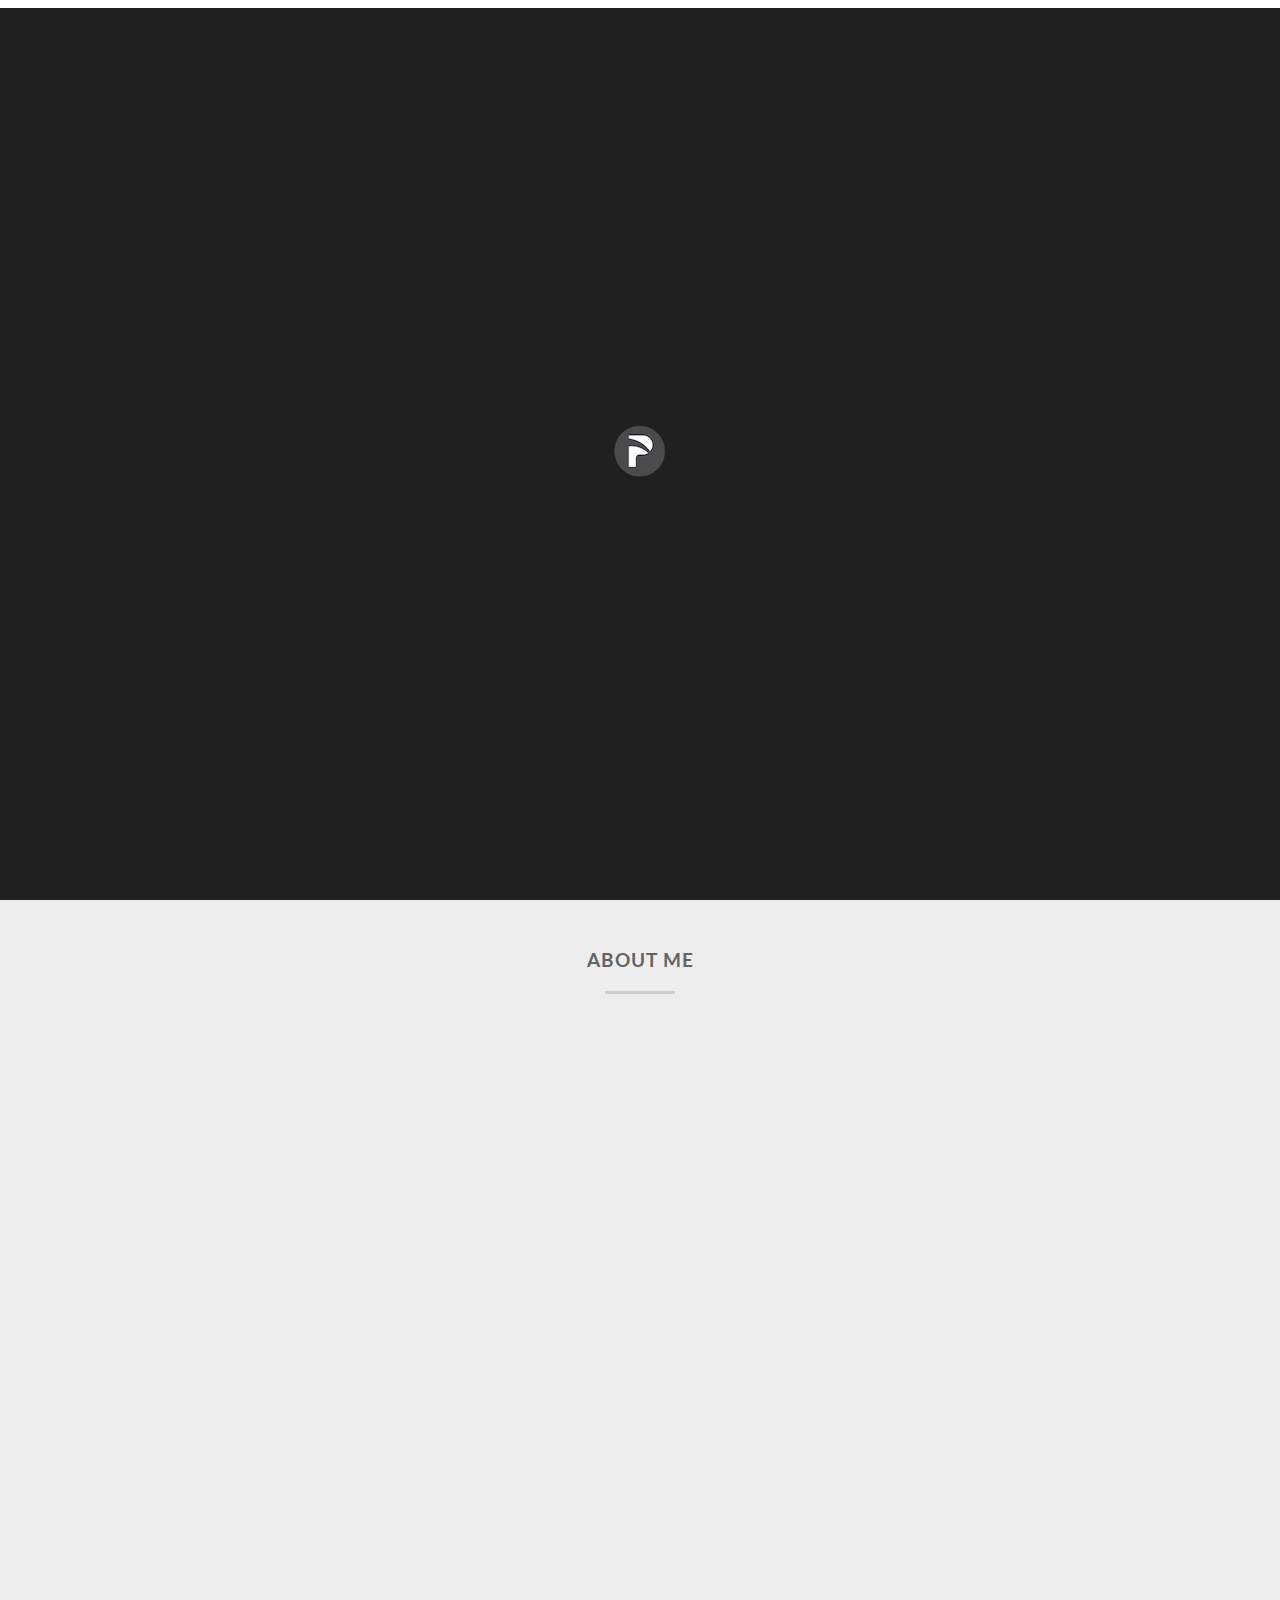
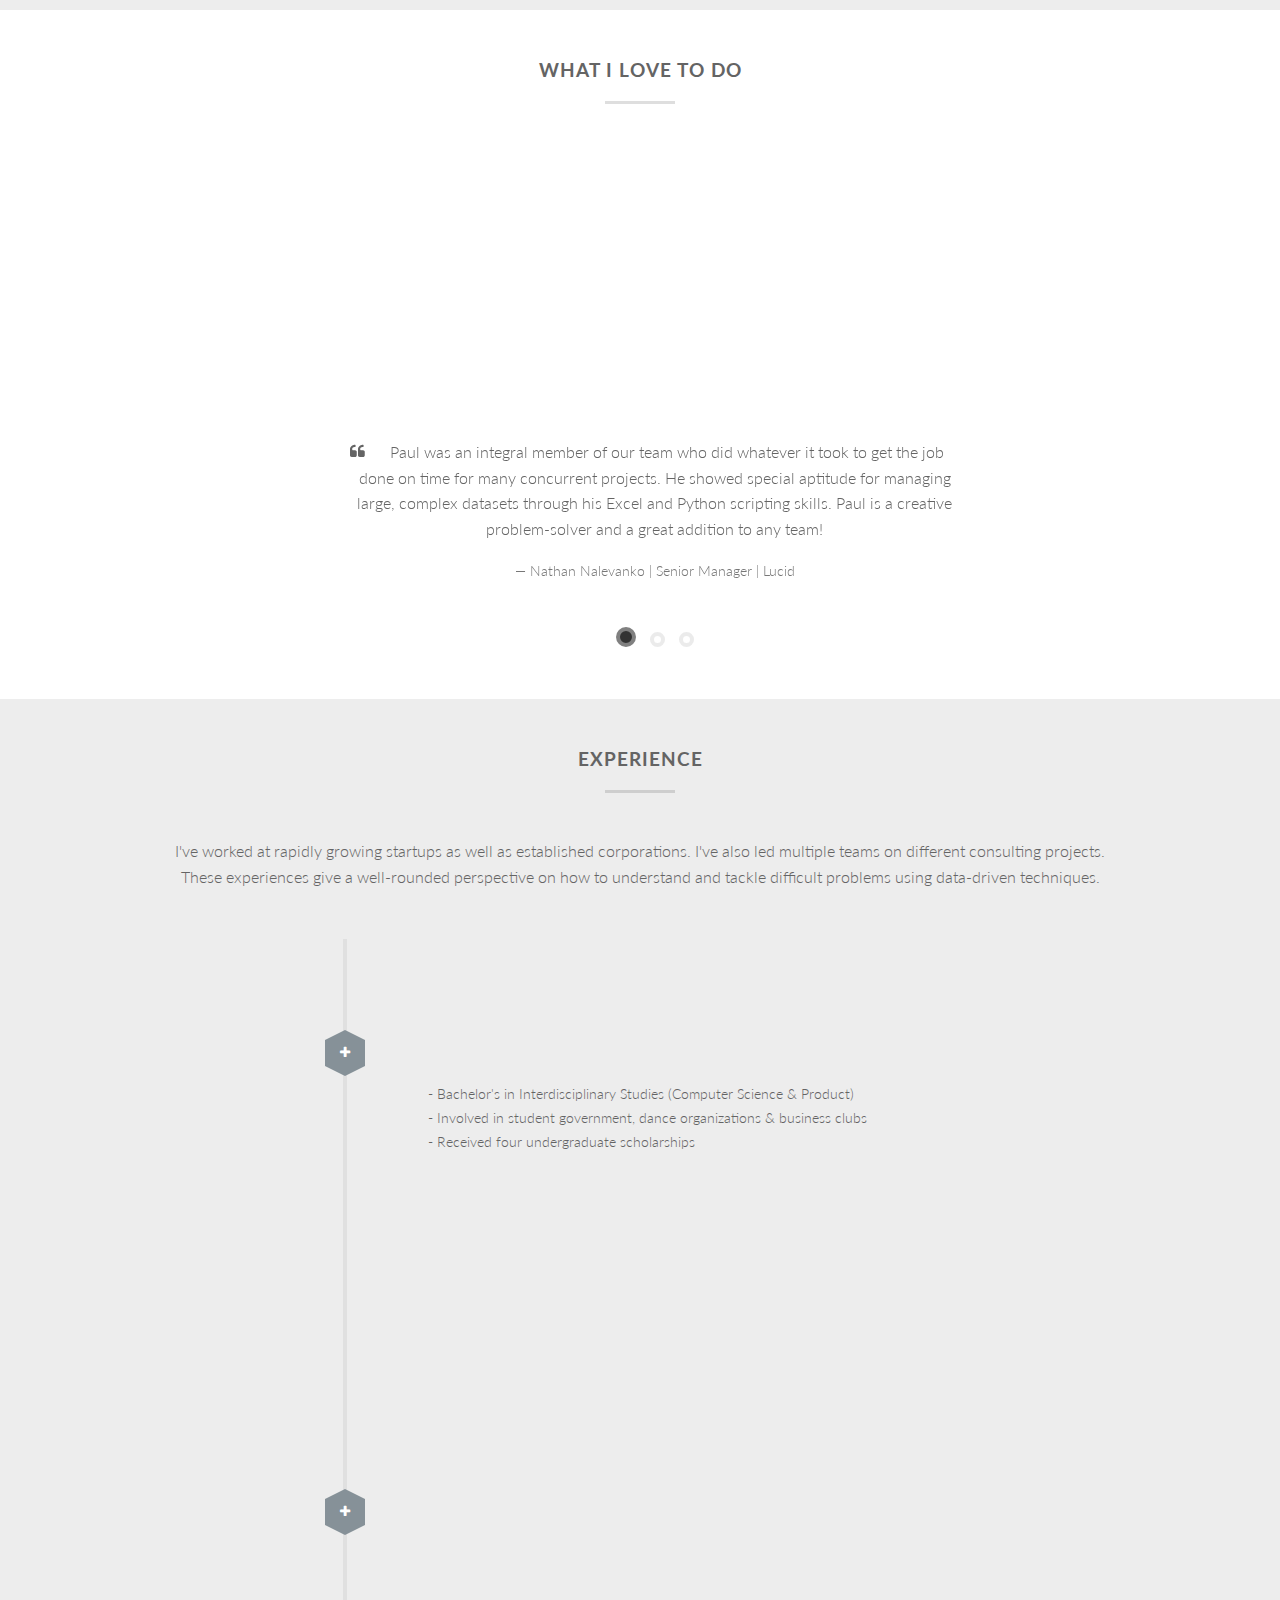
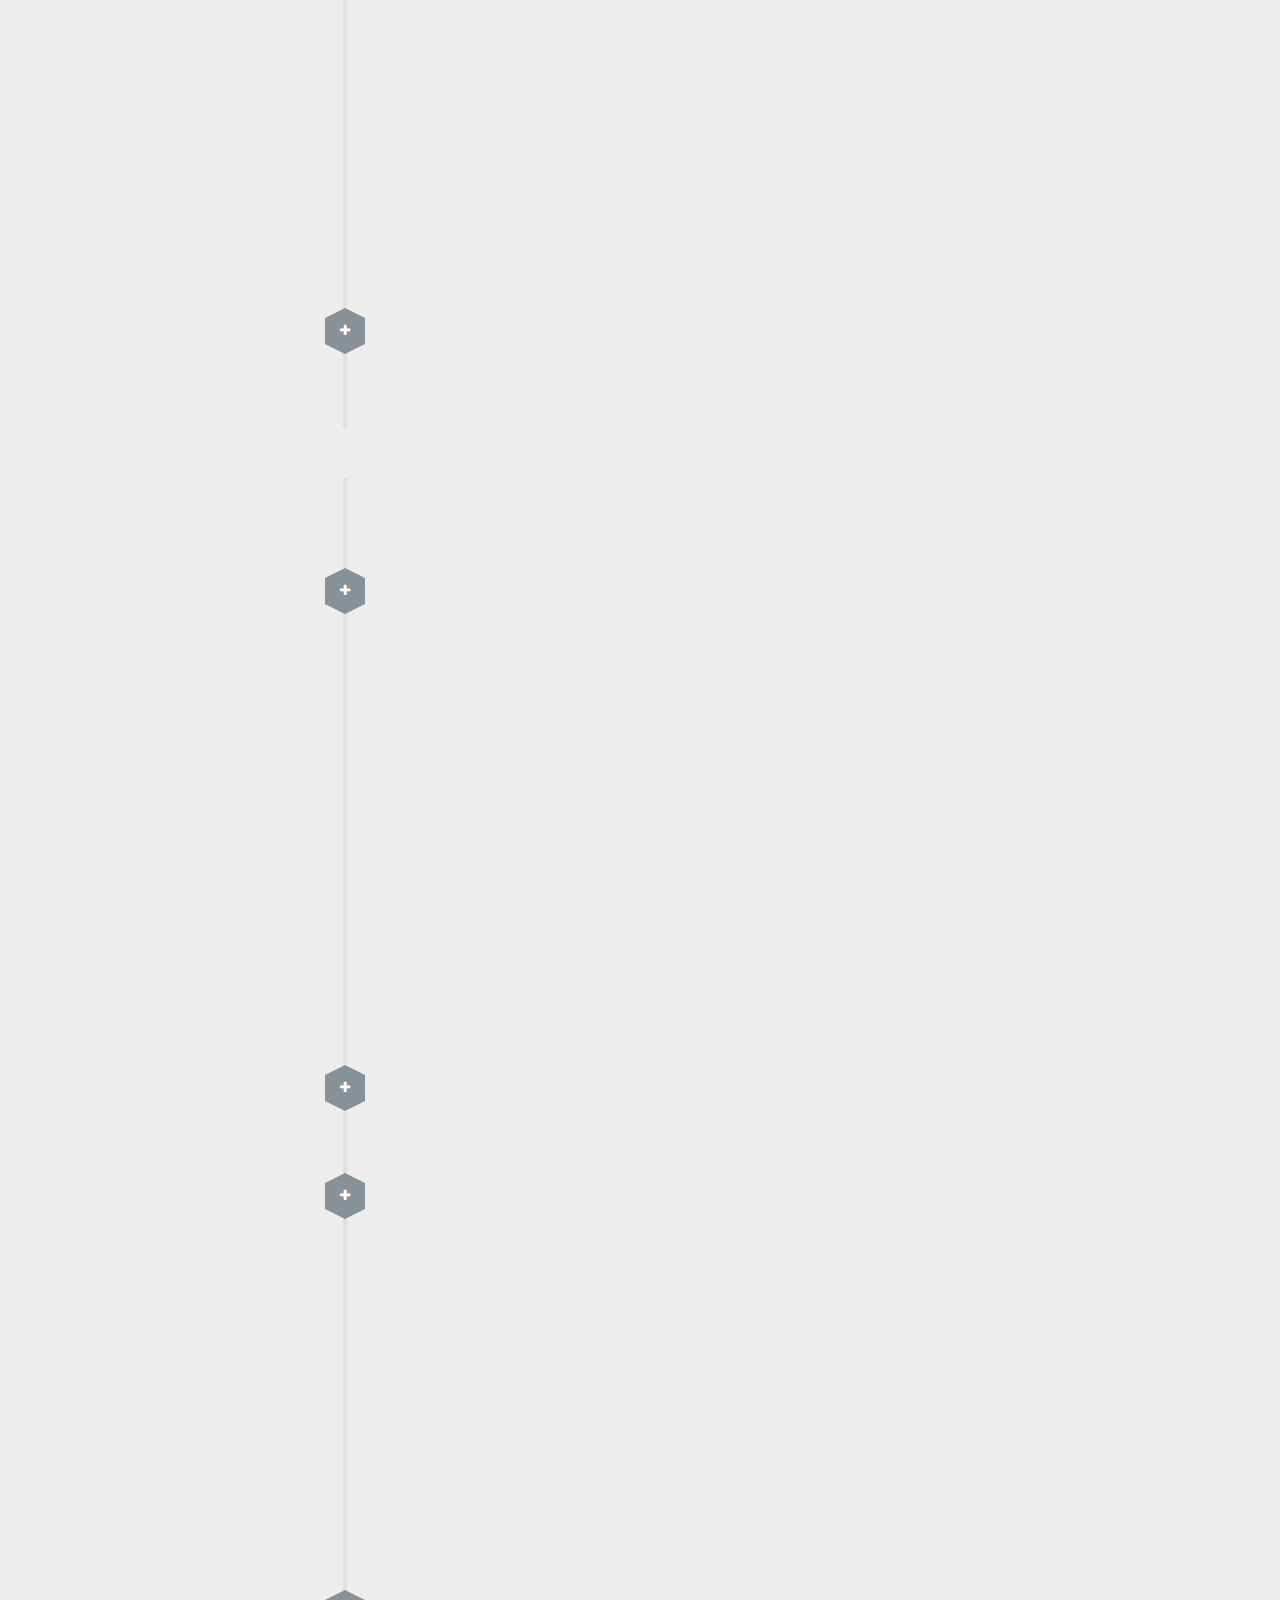
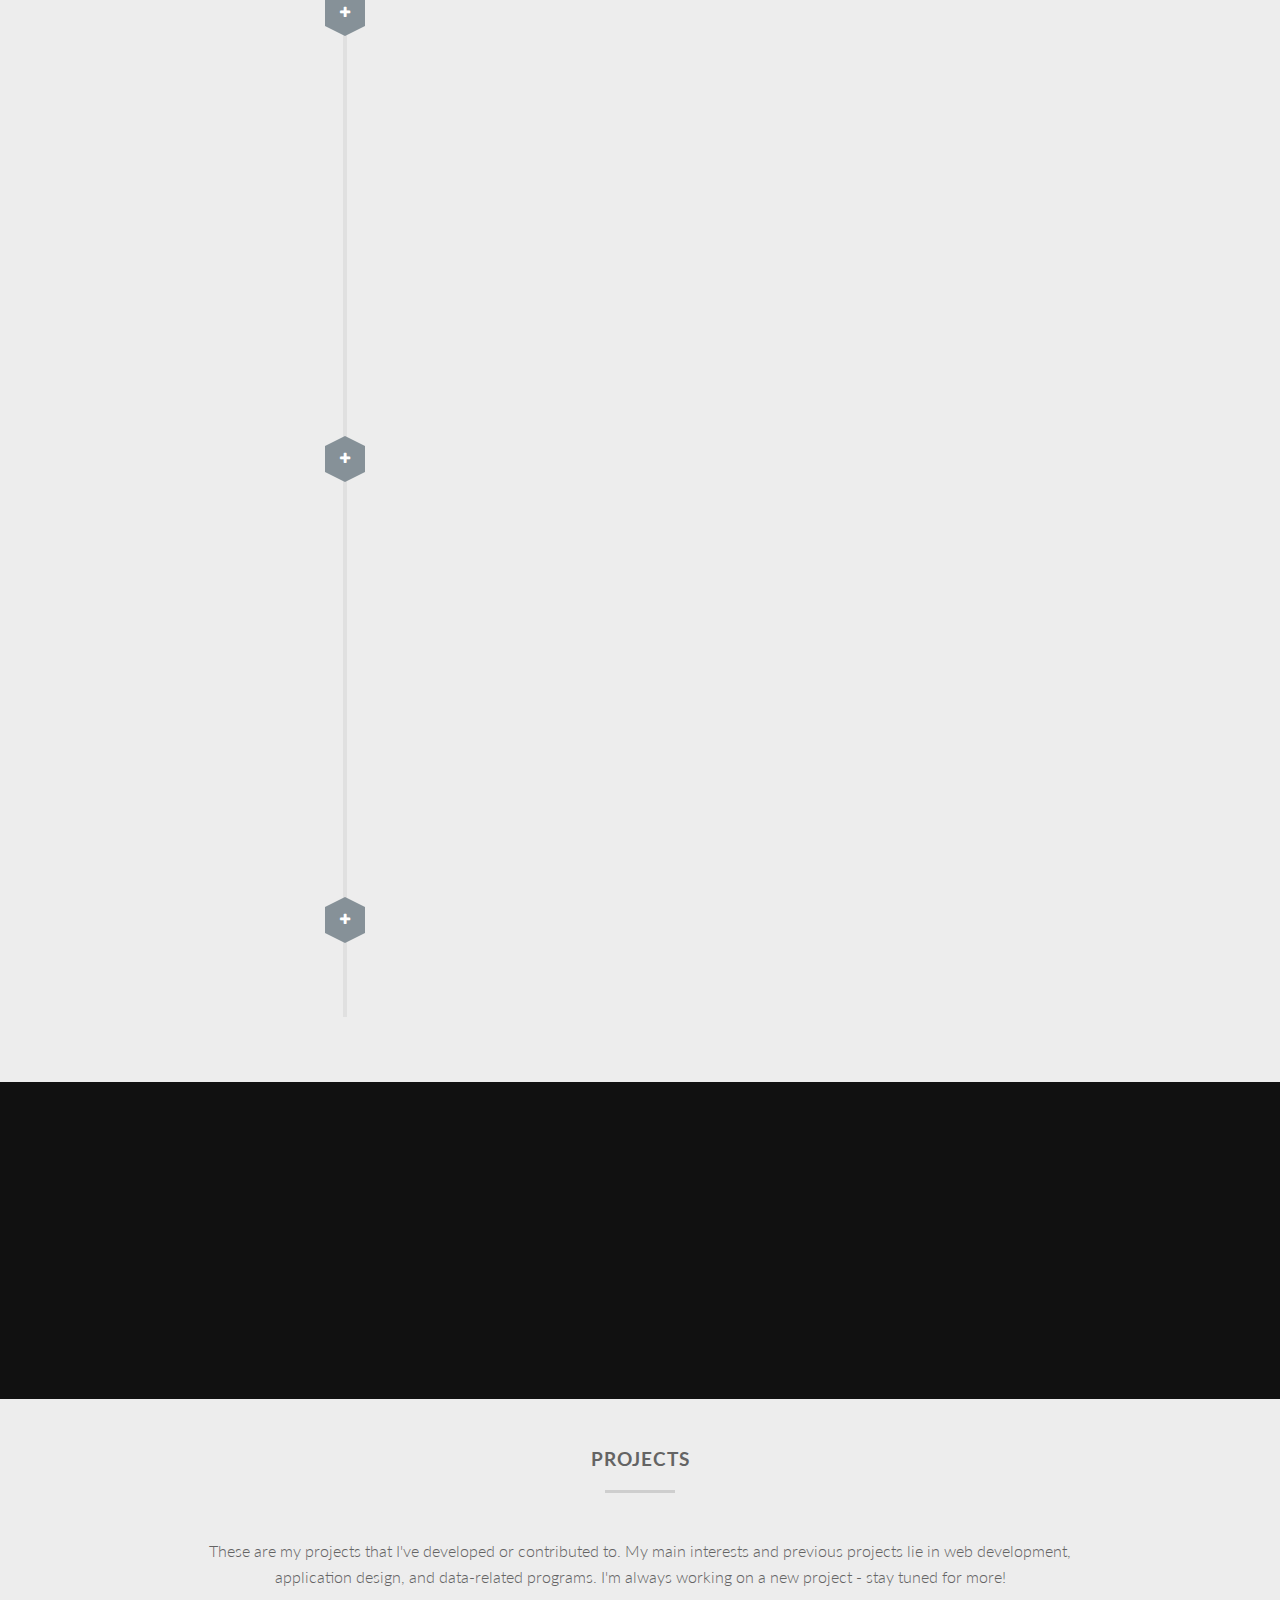
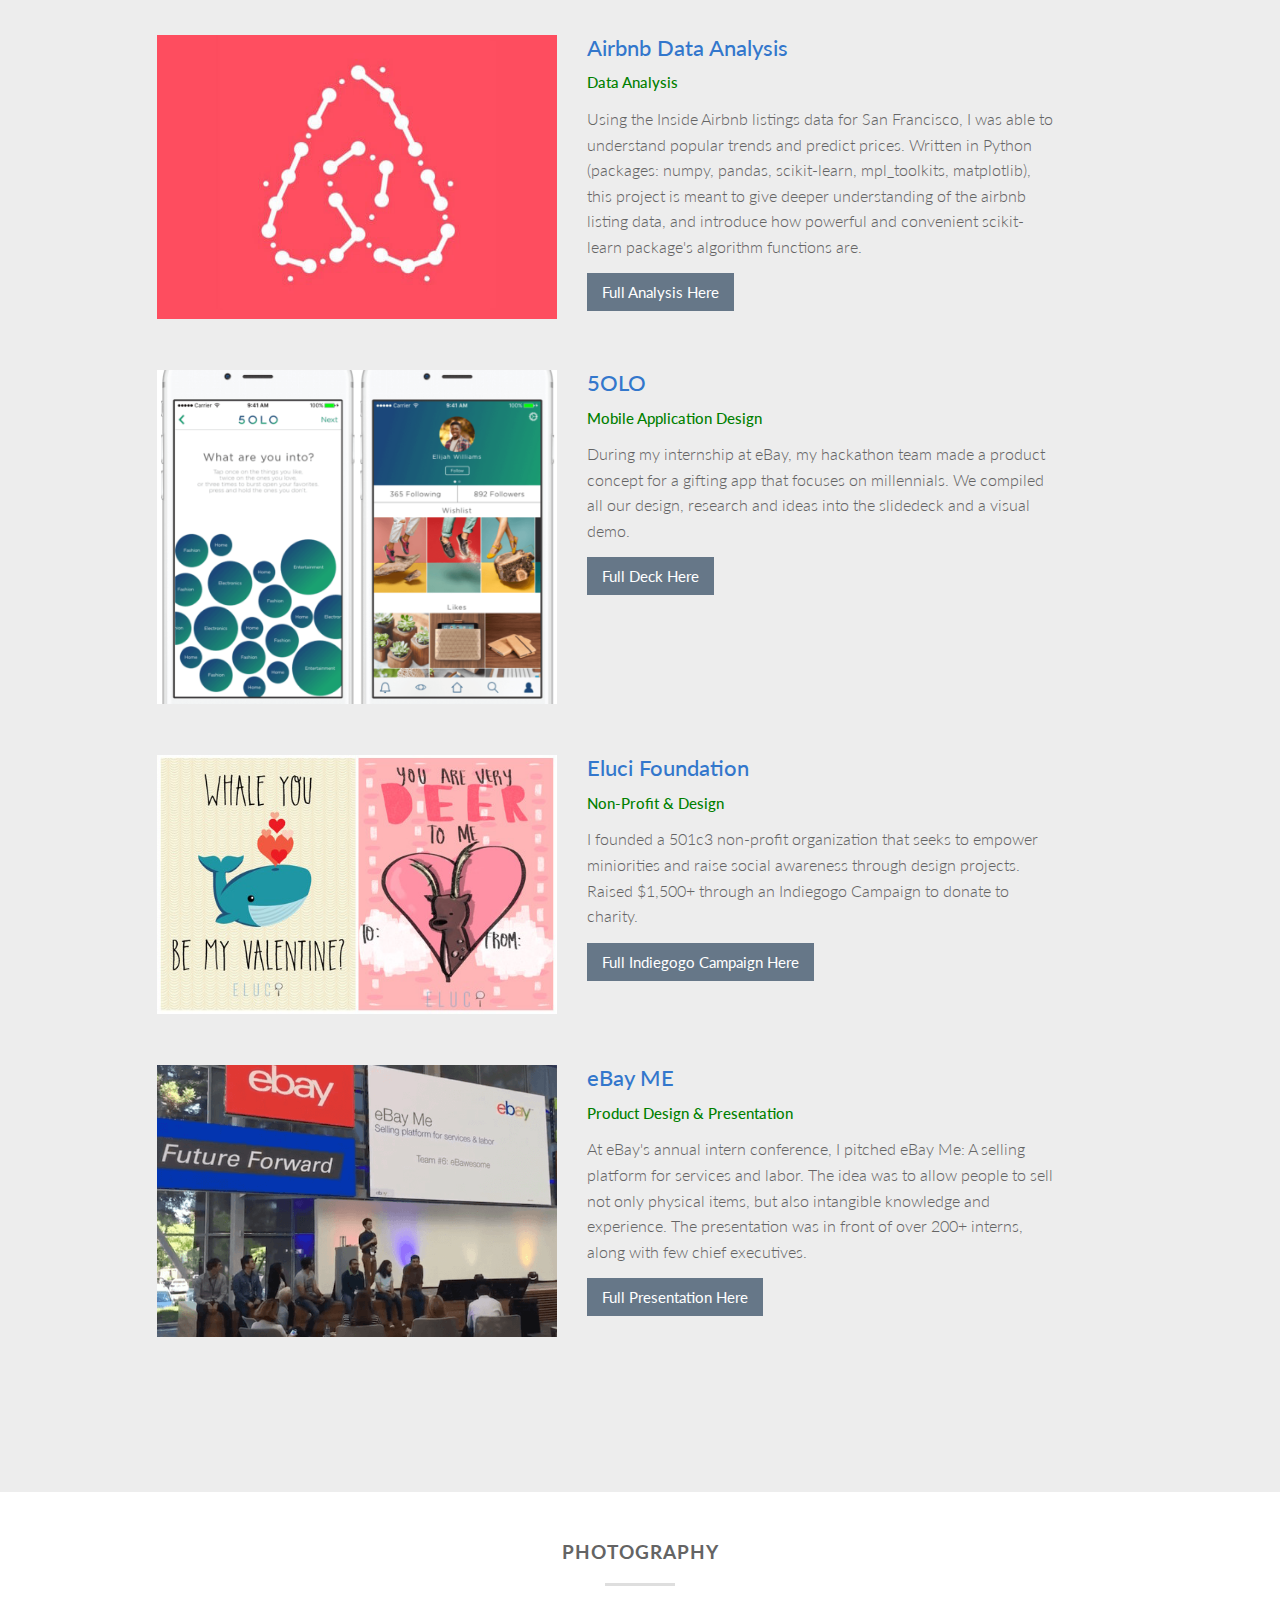
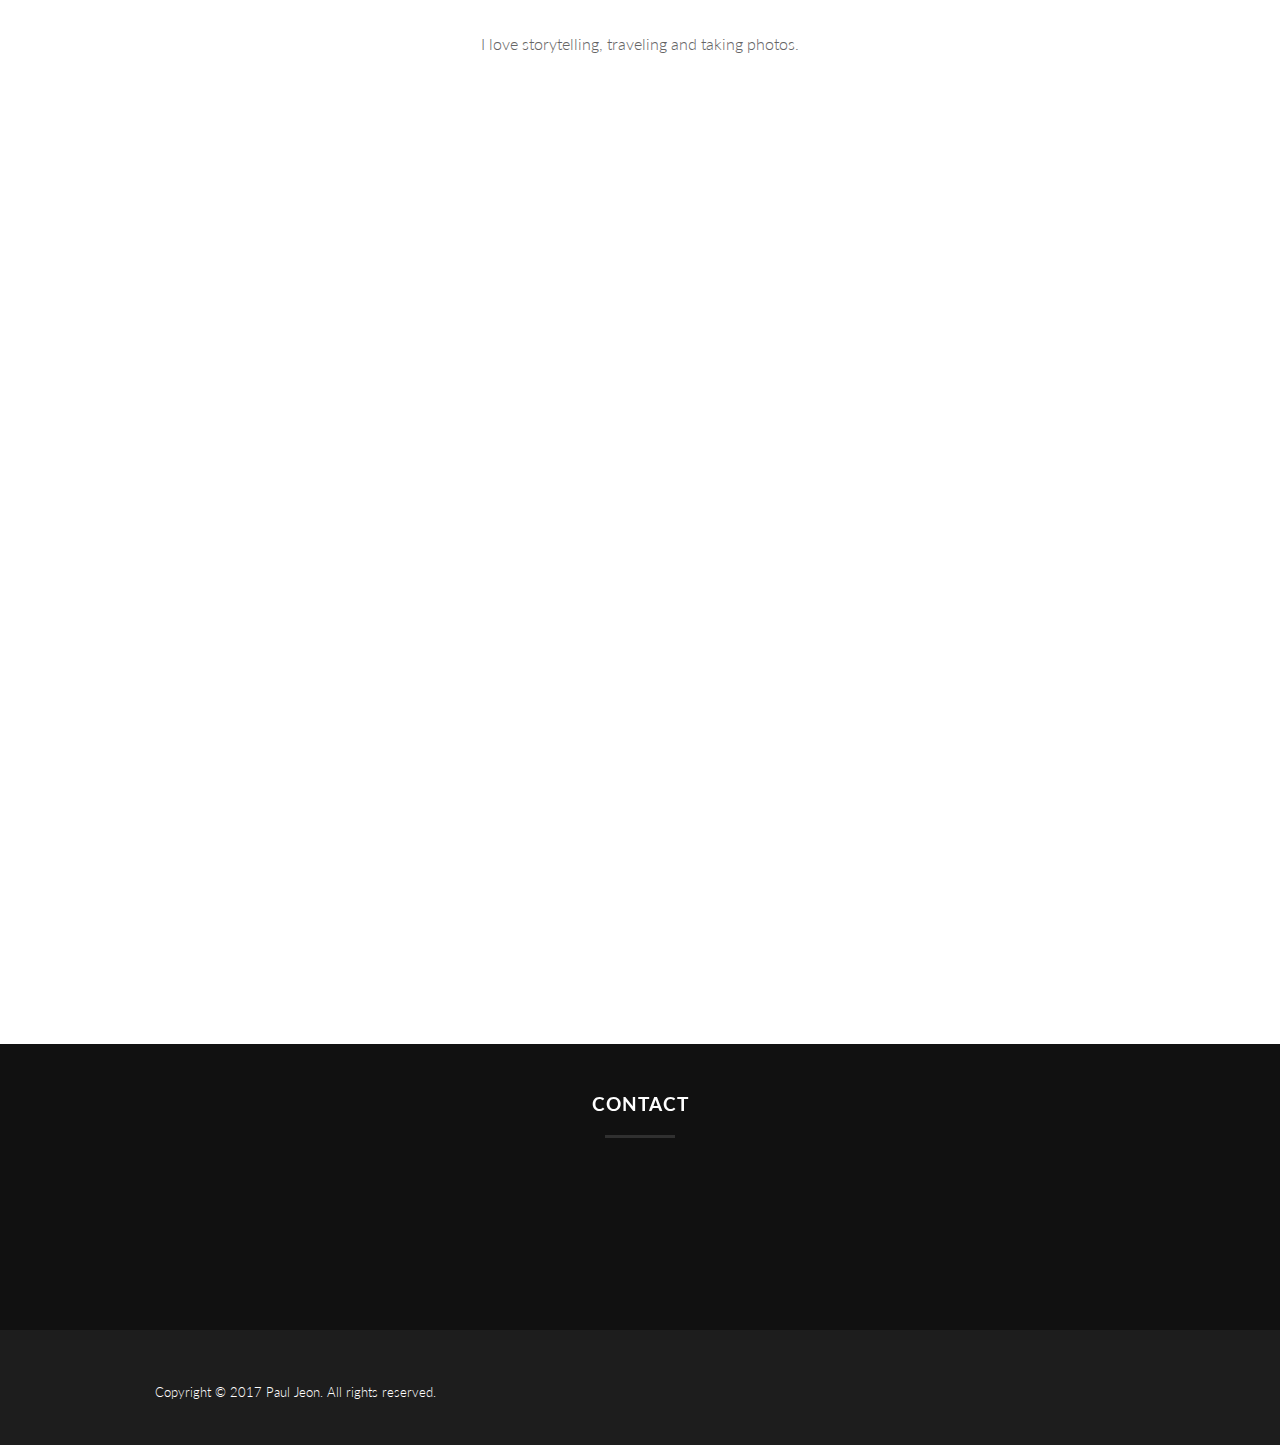
==== commit 526aabc4: "update all local changes" ====
--- a/pauljeon.com/index.html
+++ b/pauljeon.com/index.html
@@ -78,8 +78,8 @@
 				<li><a href="#about" offset="300px">About</a></li>
 				<li><a href="#resume">Experience</a></li>
 				<li><a href="#portfolio">Projects</a></li>
-				<li><a href="#writing">Writing</a></li>
-				<li><a href="#blog">Blog</a></li>
+				<!-- <li><a href="#writing">Writing</a></li> -->
+				<li><a href="#blog">Photography</a></li>
 			  </ul>			
 			</div>
 		  </div>
@@ -95,9 +95,9 @@
                                 <a href="https://www.linkedin.com/in/pauljeon1" target="_blank" title="LinkedIn Profile" class="icon-button linkedin"><i class="icon-linkedin fa fa-linkedin"></i><span></span></a>
                                 <a itemprop="sameAs" href="https://www.youtube.com/channel/UCYQwn82l5IPau720IWl5RTg" target="_blank"  title="YouTube Profile"class="icon-button youtube"><i class="icon-youtube fa fa-youtube"></i><span></span></a>
 
-                                <a itemprop="sameAs" href="https://www.quora.com/profile/Paul-Jeon-3" target="_blank" title="Quora Profile" class="icon-button quora"><i class="fa fa-fw"><strong>Q</strong></i><span></span></a>
+                                <a itemprop="sameAs" href="https://www.quora.com/profile/Paul-Jeon-3" target="_blank" title="Quora Profile" class="icon-button quora"><i class="icon-quora fa fa-quora"></i><span></span></a>
                                 <!-- <a itemprop="sameAs" href="https://www.instagram.com/hipaulpaul/?hl=en" target="_blank"  title="Instagram Profile"class="icon-button instagram"><i class="icon-instagram fa fa-instagram"></i><span></span></a> -->
-                              	<a itemprop="sameAs" href="http://pauljeon.com/blog" target="_blank"  title="Wordpress Blog" class="icon-button wordpress"><i class="icon-wordpress fa fa-wordpress"></i><span></span></a>
+                              	<a itemprop="sameAs" href="http://pauljeon.com/blog" target="_blank"  title="Photo Blog" class="icon-button camera"><i class="icon-camera fa fa-camera"></i><span></span></a>
                             </div>
                         </div>
 						<h1 class="headingz">Paul Jeon</h1>
@@ -140,16 +140,16 @@
 						</p>
 						<p>
 							<strong> Whereabouts: </strong><br>
-							- Memorial Stadium: Bleeding blue & gold at football games<br>
-							- MainStacks Library: Coding my next evil genius invention <br>
-							- Haas Pavillion: Dancing my heart out with my team
+							- Chase Center: Bleeding blue & gold at Warriors games<br>
+							- Starbucks: Coding my next evil genius invention (with coffee)<br>
+							- Bed: Probably sleeping...
 						</p>
 						<p>
 							<strong> Crimes: </strong><br>
 							- Theft: Learns different programs without expensive tutors <br>
 							- Disorderly Conduct: Actually drives 45mph at a 45mph zone <br>
 							- Deceit: Avoids bad hair days through snapbacks <br>
-							- Public Indecency: Wears basketball shoes but sucks at basketball
+							- Public Indecency: Wears basketball shoes but is terrible at basketball
 						</p>
 					</div>
 				</div>
@@ -313,10 +313,10 @@
 							<!-- UC Berkeley -->
 							<li>
 								<time class="v-time wow fadeInLeft" data-wow-duration="0.7s" data-wow-delay="0.3s" datetime="2013-04-18"><span><b>2014 - 2018</b></span></time>
-								<div class="v-icon" data-toggle="collapse" data-target="#toggle-7"><i class="fa fa-plus"></i></div>
+								<div class="v-icon"><i class="fa fa-plus"></i></div>
 								<div class="v-label wow fadeInRight" data-wow-duration="0.7s" data-wow-delay="0.3s">
-									<h4><div href="#" data-toggle="collapse" data-target="#toggle-7"><strong>University of California, Berkeley</strong></div></h4>
-									<p id="toggle-7" class="collapse in"> - Bachelor's in Interdisciplinary Studies with a focus in Computer Science & Business <br>
+									<h4><div href="#"><strong>University of California, Berkeley</strong></div></h4>
+									<p id="toggle-1" class="collapse in"> - Bachelor's in Interdisciplinary Studies (Computer Science & Product) <br>
 									- Involved in student government, dance organizations & business clubs <br>
 									- Received four undergraduate scholarships </p>
 								<br>
@@ -327,10 +327,10 @@
 							<!-- CMG Consulting -->
 							<li>
 								<time class="v-time wow fadeInLeft" data-wow-duration="0.7s" data-wow-delay="0.3s" datetime="2013-04-18"><span><b></b></span></time>
-								<div class="v-icon" data-toggle="collapse" data-target="#toggle-8"><i class="fa fa-plus"></i></div>
+								<div class="v-icon"><i class="fa fa-plus"></i></div>
 								<div class="v-label wow fadeInRight" data-wow-duration="0.7s" data-wow-delay="0.3s">
 									<h4><div><strong>CMG Strategy Consulting</strong> | <em>President</em></div></h4>
-									<p id="toggle-8" class="collapse in">Led 30-member organization providing strategy consulting for over 25+ clients such as Google, Uber, and Airbnb </p>
+									<p>Led 30-member organization providing strategy consulting for over 25+ clients such as Google, Uber, and Airbnb </p>
  									<br>
 									<img class="experience_photo" src="assets/img/experience/cmg.jpg" alt="">
 								</div>
@@ -339,10 +339,10 @@
 							<!-- Eluci Foundation -->
 							<li>
 								<time class="v-time wow fadeInLeft" data-wow-duration="0.7s" data-wow-delay="0.3s" datetime="2013-04-18"><span><b></b></span></time>
-								<div class="v-icon" data-toggle="collapse" data-target="#toggle-4"><i class="fa fa-plus"></i></div>
+								<div class="v-icon"><i class="fa fa-plus"></i></div>
 								<div class="v-label wow fadeInRight" data-wow-duration="0.7s" data-wow-delay="0.3s">
-									<h4><div href="#" data-toggle="collapse" data-target="#toggle-4"><strong>Eluci Foundation</strong> | <em>Founder</em></div></h4>
-									<p id="toggle-4" class="collapse in"> Founded a 501c3 non-profit organization that raised over $1,500+ through Indiegogo campaigns for charities
+									<h4><strong>Eluci Foundation</strong> | <em>Founder</em></h4>
+									<p> Founded a 501c3 non-profit organization that raised over $1,500+ through Indiegogo campaigns for charities </p>
 
 								</div>
 							</li>
@@ -354,23 +354,36 @@
 
 							<!-- Comfy -->
 							<li>
-								<time class="v-time wow fadeInLeft" data-wow-duration="0.7s" data-wow-delay="0.2s" datetime="2013-04-17"><span><b>Dec 2018 - Present</b></span></time>
-								<div class="v-icon" data-toggle="collapse" data-target="#toggle-5"><i class="fa fa-plus"></i></div>
+								<time class="v-time wow fadeInLeft" data-wow-duration="0.7s" data-wow-delay="0.2s" datetime="2013-04-17"><span><b>Nov 2018 - Present</b></span></time>
+								<div class="v-icon"><i class="fa fa-plus"></i></div>
 								<div class="v-label wow fadeInRight" data-wow-duration="0.7s" data-wow-delay="0.2s">
-									<h4><div href="#" data-toggle="collapse" data-target="#toggle-5"> <strong>Comfy</strong> | <em>Data Engineer</em></div></h4>
-									<p id="toggle-5" class="collapse in">Building cool things based on data!</p>
-									<!-- <br>
-									<img class="experience_photo"src="assets/img/experience/comfy.jpg" alt="">  -->
+									<h4>
+
+									<strong>Comfy</strong> | <em>Technical Product Manager</em></h4>
+									
+									<p> Product Lead for Platform Team and Data Insights Team</p>
+									
+									<br>
+
+									<h4><em>Senior Software Engineer - Data</em></h4>
+									
+									<p>Implement all things data from start (conception of raw data) to end (beautiful visualizations with scalable API / system with high performance)
+									<br><br>
+ 									Tech Stack: Python, Django, SQL, Postgres, Apache Airflow, Apache Kafka, KSQL, Dash by Plotly, Aiven, AWS, HTML, CSS, Javascript, Timescale, Docker, Sisense, etc
+ 								</p>
+ 								</p>
+									<br>
+									<img class="experience_photo"src="assets/img/experience/comfy.jpg" alt=""> 
 								</div>
 							</li>
 
 							<!-- C2 Education -->
 							<li>
-								<time class="v-time wow fadeInLeft" data-wow-duration="0.7s" data-wow-delay="0.2s" datetime="2013-04-17"><span><b>Jul 2018 - Present</b></span></time>
-								<div class="v-icon" data-toggle="collapse" data-target="#toggle-5"><i class="fa fa-plus"></i></div>
+								<time class="v-time wow fadeInLeft" data-wow-duration="0.7s" data-wow-delay="0.2s" datetime="2013-04-17"><span><b>Jun - Dec 2018</b></span></time>
+								<div class="v-icon"><i class="fa fa-plus"></i></div>
 								<div class="v-label wow fadeInRight" data-wow-duration="0.7s" data-wow-delay="0.2s">
-									<h4><div href="#" data-toggle="collapse" data-target="#toggle-5"> <strong>C2 Education</strong> | <em>Teacher</em></div></h4>
-									<p id="toggle-5" class="collapse in">Taught and mentored students of all ages in various school subjects</p>
+									<h4> <strong>C2 Education</strong> | <em>Teacher</em></h4>
+									<p>Taught and mentored students of all ages in various school subjects</p>
 									<!-- <br>
 									<img class="experience_photo"src="assets/img/experience/c2education.jpg" alt="">  -->
 								</div>
@@ -379,10 +392,10 @@
 							<!-- LinkedIn -->
 							<li>
 								<time class="v-time wow fadeInLeft" data-wow-duration="0.7s" data-wow-delay="0.2s" datetime="2013-04-17"><span><b>May - Aug 2017</b></span></time>
-								<div class="v-icon" data-toggle="collapse" data-target="#toggle-5"><i class="fa fa-plus"></i></div>
+								<div class="v-icon"><i class="fa fa-plus"></i></div>
 								<div class="v-label wow fadeInRight" data-wow-duration="0.7s" data-wow-delay="0.2s">
-									<h4><div href="#" data-toggle="collapse" data-target="#toggle-5"> <strong>LinkedIn</strong> | <em>Product Analyst</em></div></h4>
-									<p id="toggle-5" class="collapse in">Implemented an alert system that tracks KPIs and maps industry benchmarks to objective-oriented client lifecycle journey</p>
+									<h4><strong>LinkedIn</strong> | <em>Product Analyst Intern</em></h4>
+									<p>Implemented an alert system that tracks KPIs and maps industry benchmarks to objective-oriented client lifecycle journey</p>
 									<br>
 									<img class="experience_photo"src="assets/img/experience/li.jpg" alt=""> 
 								</div>
@@ -391,10 +404,10 @@
 							<!-- eBay -->
 							<li>
 								<time class="v-time wow fadeInLeft" data-wow-duration="0.7s" data-wow-delay="0s" datetime="2013-04-15 13:15"><span><b>May - Aug 2016</b></span></time>
-								<div class="v-icon" data-toggle="collapse" data-target="#toggle-6"><i class="fa fa-plus"></i></div>
+								<div class="v-icon"><i class="fa fa-plus"></i></div>
 								<div class="v-label wow fadeInRight" data-wow-duration="0.7s" data-wow-delay="0s" >
-									<h4><div href="#" data-toggle="collapse" data-target="#toggle-6"><strong>eBay</strong> | <em>Software Engineer</em></div></h4>
-									<p id="toggle-6" class="collapse in">Created and managed a new data management tool for the seller lifecycle with the vertical integration team</p>
+									<h4><strong>eBay</strong> | <em>Software Engineer Intern</em></h4>
+									<p>Created and managed a new data management tool for the seller lifecycle with the vertical integration team</p>
 									<br>
 									<img class="experience_photo"src="assets/img/experience/ebay.jpg" alt=""> 
 								</div>
@@ -403,10 +416,10 @@
 							<!-- SAP -->
 							<li>
 								<time class="v-time wow fadeInLeft" data-wow-duration="0.7s" data-wow-delay="0s" datetime="2013-04-15 13:15"><span><b>Jan - May 2016 </b></span></time>
-								<div class="v-icon" data-toggle="collapse" data-target="#toggle-1"><i class="fa fa-plus"></i></div>
+								<div class="v-icon"><i class="fa fa-plus"></i></div>
 								<div class="v-label wow fadeInRight" data-wow-duration="0.7s" data-wow-delay="0s" >
-									<h4><div href="#" data-toggle="collapse" data-target="#toggle-1"><strong>SAP</strong> | <em>Product Manager </em></div></h4>
-									<p id="toggle-1" class="collapse in">Developed front and back end of an user-centered code review tool to enhance accessibility, create simple user interface, and implement new features. </p><br>
+									<h4><strong>SAP</strong> | <em>Product Manager Intern</em></h4>
+									<p>Developed front and back end of an user-centered code review tool to enhance accessibility, create simple user interface, and implement new features. </p><br>
 									<img class="experience_photo"src="assets/img/experience/sap.jpg" alt=""> 
 								</div>
 							</li>
@@ -414,10 +427,10 @@
 							<!-- Lucid -->
 							<li>
 								<time class="v-time wow fadeInLeft" data-wow-duration="0.7s" data-wow-delay="0.1s" datetime="2013-04-16 21:30"><span><b>May - Dec 2015</b></span></time>
-								<div class="v-icon" data-toggle="collapse" data-target="#toggle-2"><i class="fa fa-plus"></i></div>
+								<div class="v-icon"><i class="fa fa-plus"></i></div>
 								<div class="v-label wow fadeInRight" data-wow-duration="0.7s" data-wow-delay="0.1s">
-									<h4><div href="#" data-toggle="collapse" data-target="#toggle-2"><strong>Lucid</strong> | <em>Data Engineer & Analyst</em></div></h4>
-									<p id="toggle-2" class="collapse in">Utilized SQL queries and python scripts to analyze large data sets, visualize emergent trends, and to optimize product efficiency. </p>
+									<h4><strong>Lucid</strong> | <em>Data Engineer Intern</em></h4>
+									<p>Utilized SQL queries and python scripts to analyze large data sets, visualize emergent trends, and to optimize product efficiency. </p>
 								</div>
 							</li>
 						</ul>
@@ -602,7 +615,7 @@
 
 
 		<!-- Writing -->
-		<section class="section section-solid-white" style="z-index: 1050;">
+<!-- 		<section class="section section-solid-white" style="z-index: 1050;">
 			<div class="anchorz" id="writing"> </div>
 			<div class="container">
 				<div class="row">
@@ -611,10 +624,9 @@
 						<div class="section-title-border"></div>
 
 					</div>
-				</div>
-
-				<!-- Article 1 -->
-				<div class="container">
+				</div> -->
+
+				<!-- <div class="container">
 					<div class="row">
 						
 						<div class="col-sm-6 mt30-xs rightReveal">
@@ -628,10 +640,10 @@
 							<img class="writing-photo" src="assets/img/writing/web-design.jpg">
 						</div>
 					</div>
-				</div><br><br>
-
-				<!-- Article 1 -->
-				<div class="container">
+				</div><br><br> -->
+
+
+				<!-- <div class="container">
 					<div class="row">
 						
 						<div class="col-sm-6 mt30-xs leftReveal">
@@ -647,16 +659,16 @@
 					</div>
 				</div><br>
 				</div>
-		</section>
+		</section> -->
 		
 
 		<!-- Blog -->
-		<section class="section section-solid" style="z-index: 1050;">
+		<section class="section section-solid-white" style="z-index: 1050;">
 			<div class="anchorz" id="blog"></div>
 			<div class="container">
 				<div class="row">
 					<div class="col-sm-12">
-						<h3 class="section-title">Blog & Photography</h3>
+						<h3 class="section-title">Photography</h3>
 						<div class="section-title-border"></div>
 							<p align = "center">
 								I love storytelling, traveling and taking photos. <!-- Come check out the cool things I do in my life as I document them in my blogs!  -->
@@ -703,7 +715,7 @@
 				</div>
 				<div class="row">
 					<div class="col-sm-12 wow fadeInLeft" data-wow-duration="0.7s" data-wow-delay="0s">
-						<p> <strong>Connect with me!</strong> <br>If you have any inquiries, or would like to speak to me about any opportunities, don't hesitate to shoot me an email at yjeon0@gmail.com or send me a <a href="https://www.linkedin.com/in/pauljeon1" target="_blank" style="color:#337ab7;">LinkedIn message. </a></p>
+						<p> <strong>Connect with me! <br>If you have any inquiries, or would like to speak to me about any opportunities, don't hesitate to shoot me an email at yjeon0@gmail.com or send me a <a href="https://www.linkedin.com/in/pauljeon1" target="_blank" style="color:#337ab7;">LinkedIn message. </a></strong></p>
 					</div>
 				</div>
 			</div>
--- a/pauljeon.com/assets/css/style1.css
+++ b/pauljeon.com/assets/css/style1.css
@@ -1493,7 +1493,7 @@
 .soundcloud span {
     background-color: #ff8800;
 }
-.wordpress span {
+.camera span {
 	background-color: #464646;
 }
 .icon-button .icon-youtube {
@@ -1508,7 +1508,7 @@
 .icon-button .icon-github {
     color: black;
 }
-.icon-button .fa-fw {
+.icon-button .icon-quora {
     color: #AA2200;
 }
 .icon-button .icon-yelp {
@@ -1520,15 +1520,15 @@
 .icon-button .icon-soundcloud {
     color: #ff8800;
 }
-.icon-button .icon-wordpress {
+.icon-button .icon-camera {
 	color: #464646;
 }
 .icon-button:hover .icon-youtube,
 .icon-button:hover .icon-facebook,
 .icon-button:hover .icon-linkedin,
 .icon-button:hover .icon-github,
-.icon-button:hover .icon-wordpress,
-.icon-button:hover .fa-fw,
+.icon-button:hover .icon-camera,
+.icon-button:hover .icon-quora,
 .icon-button:hover .icon-instagram,
 .icon-button:hover .icon-soundcloud,
 .icon-button:hover .icon-yelp {
